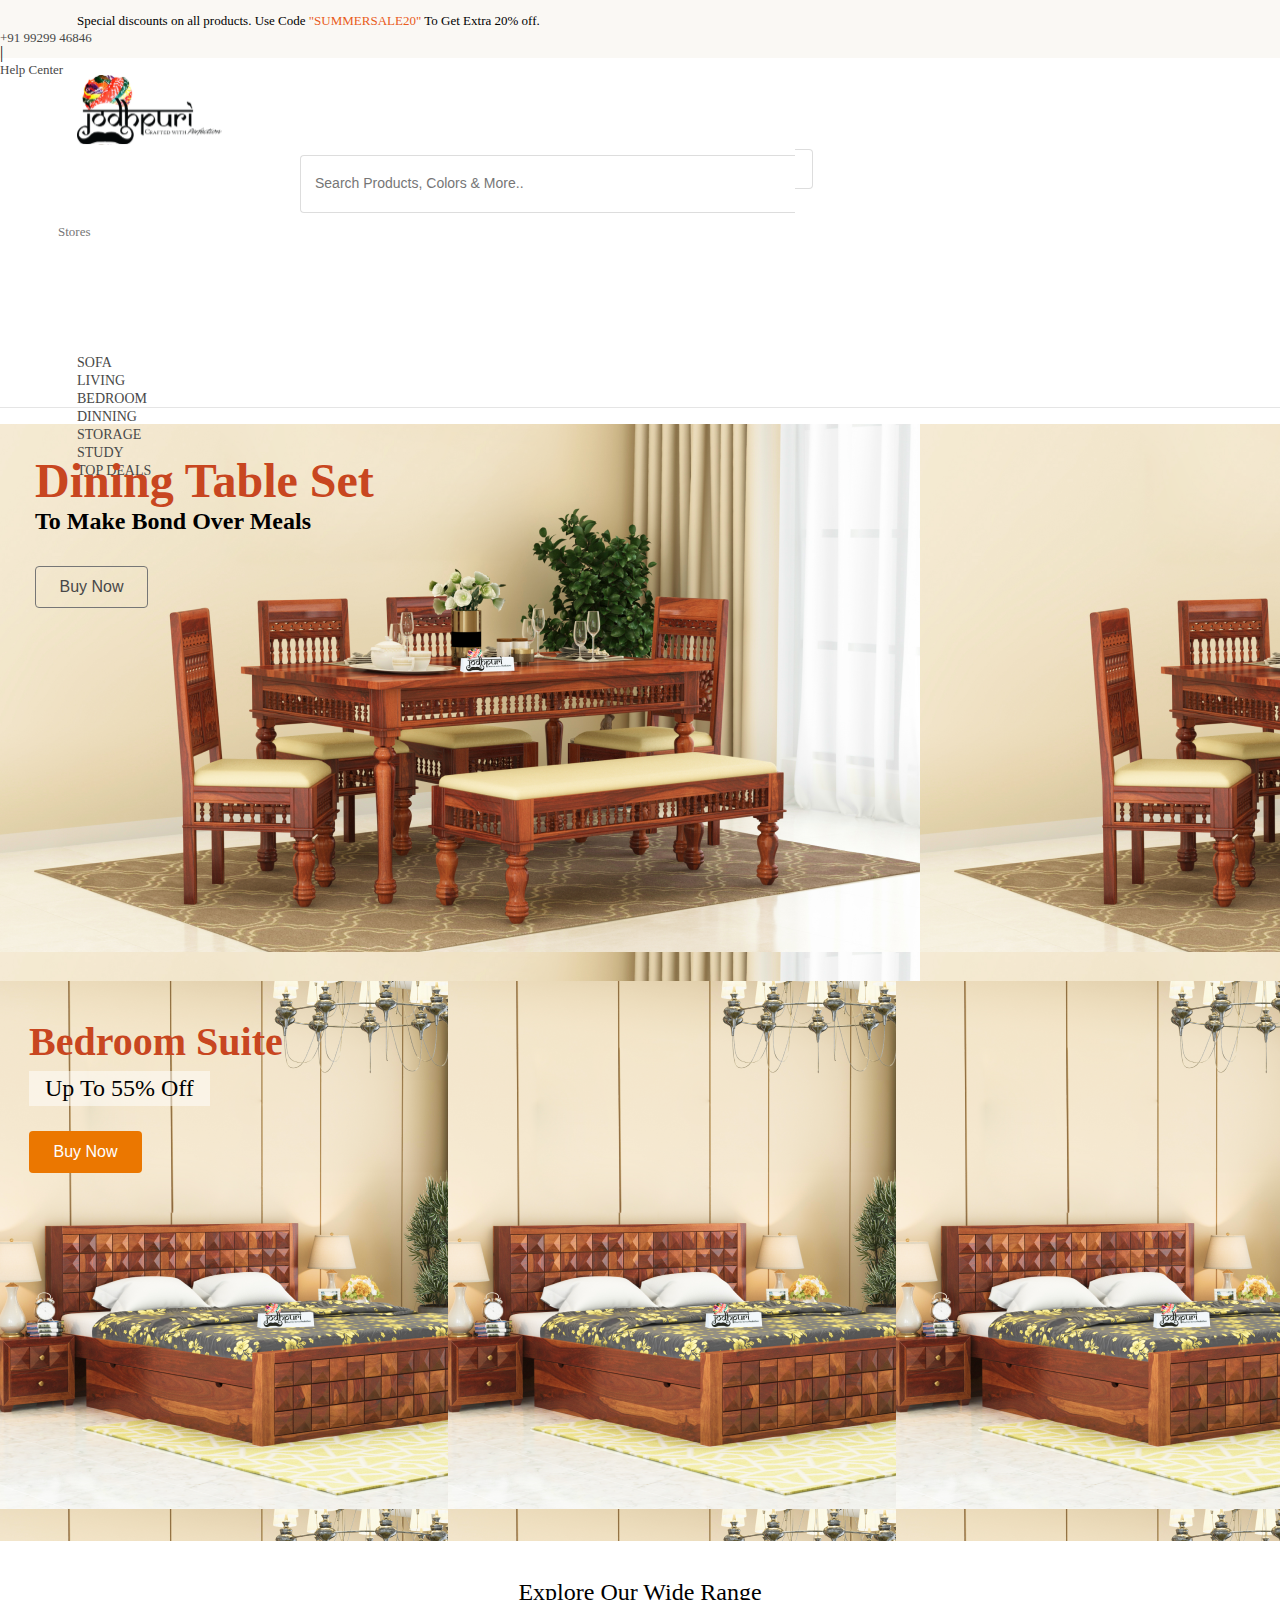
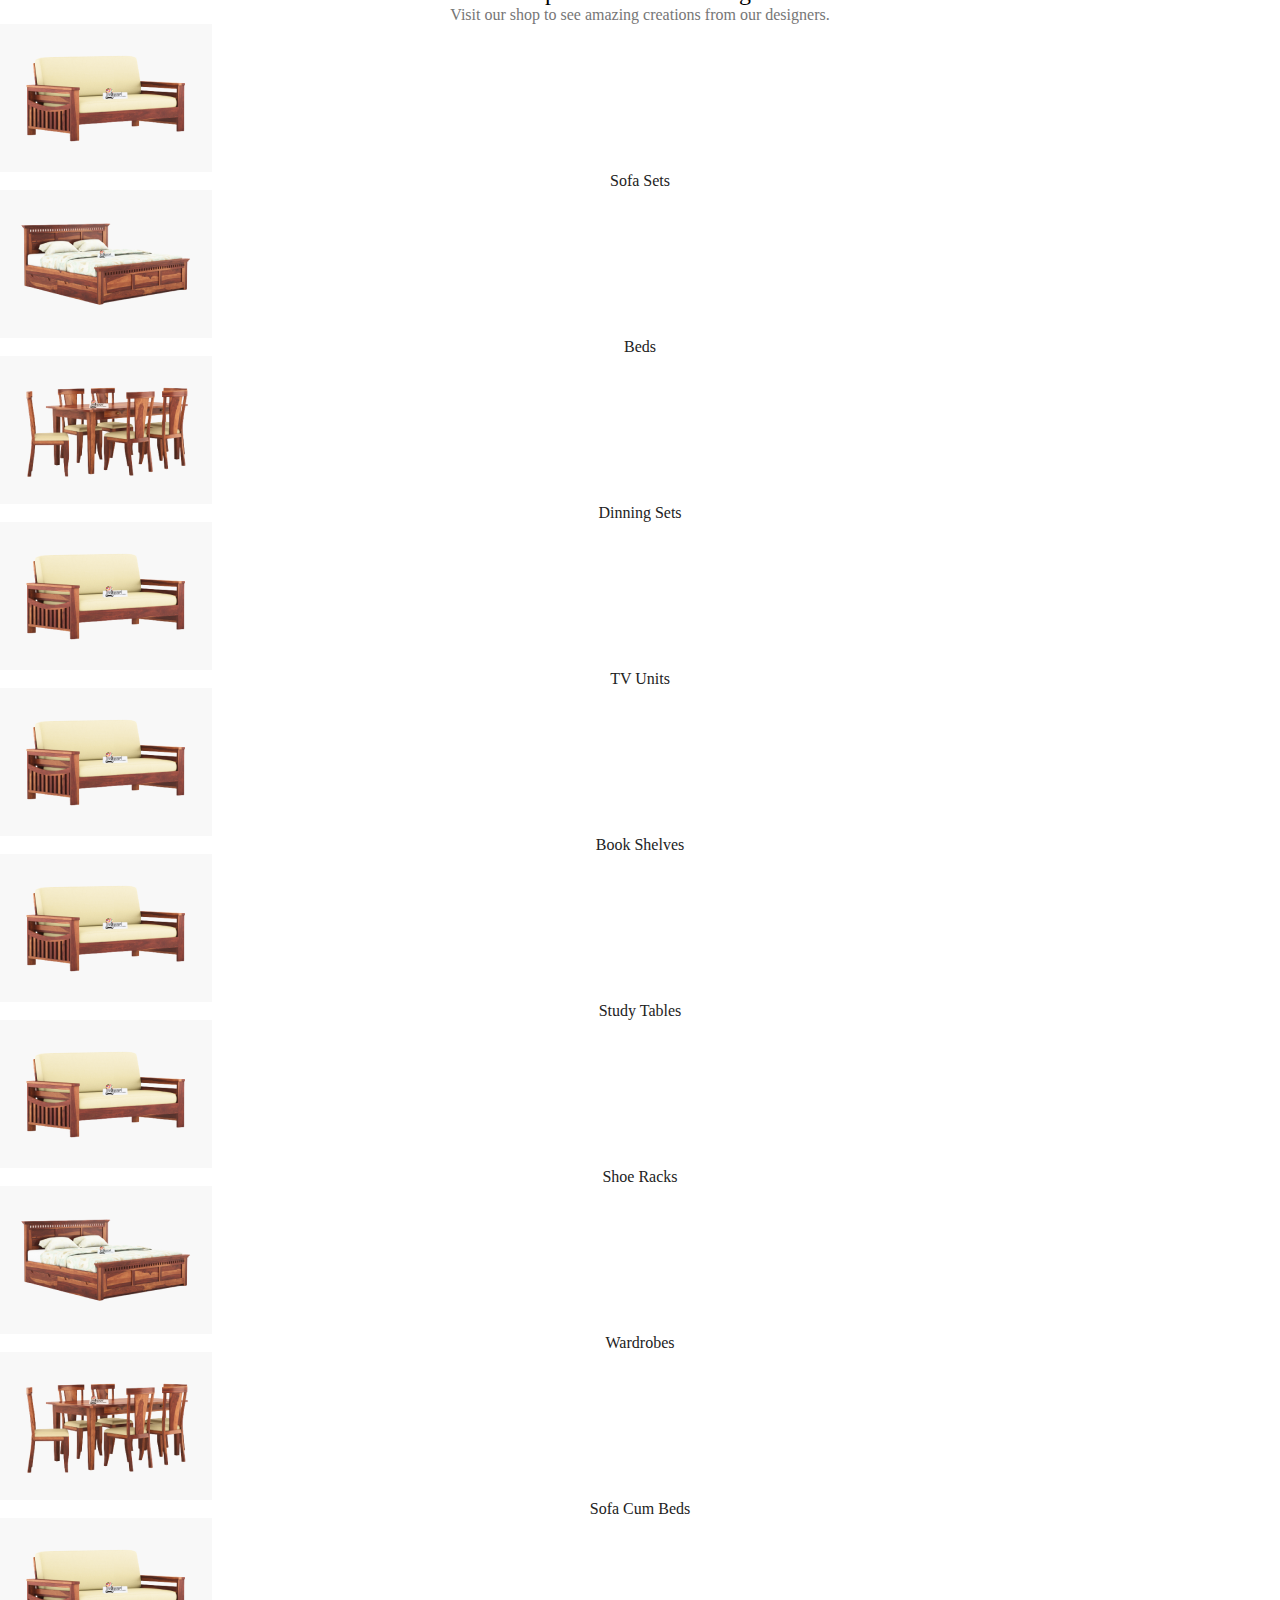
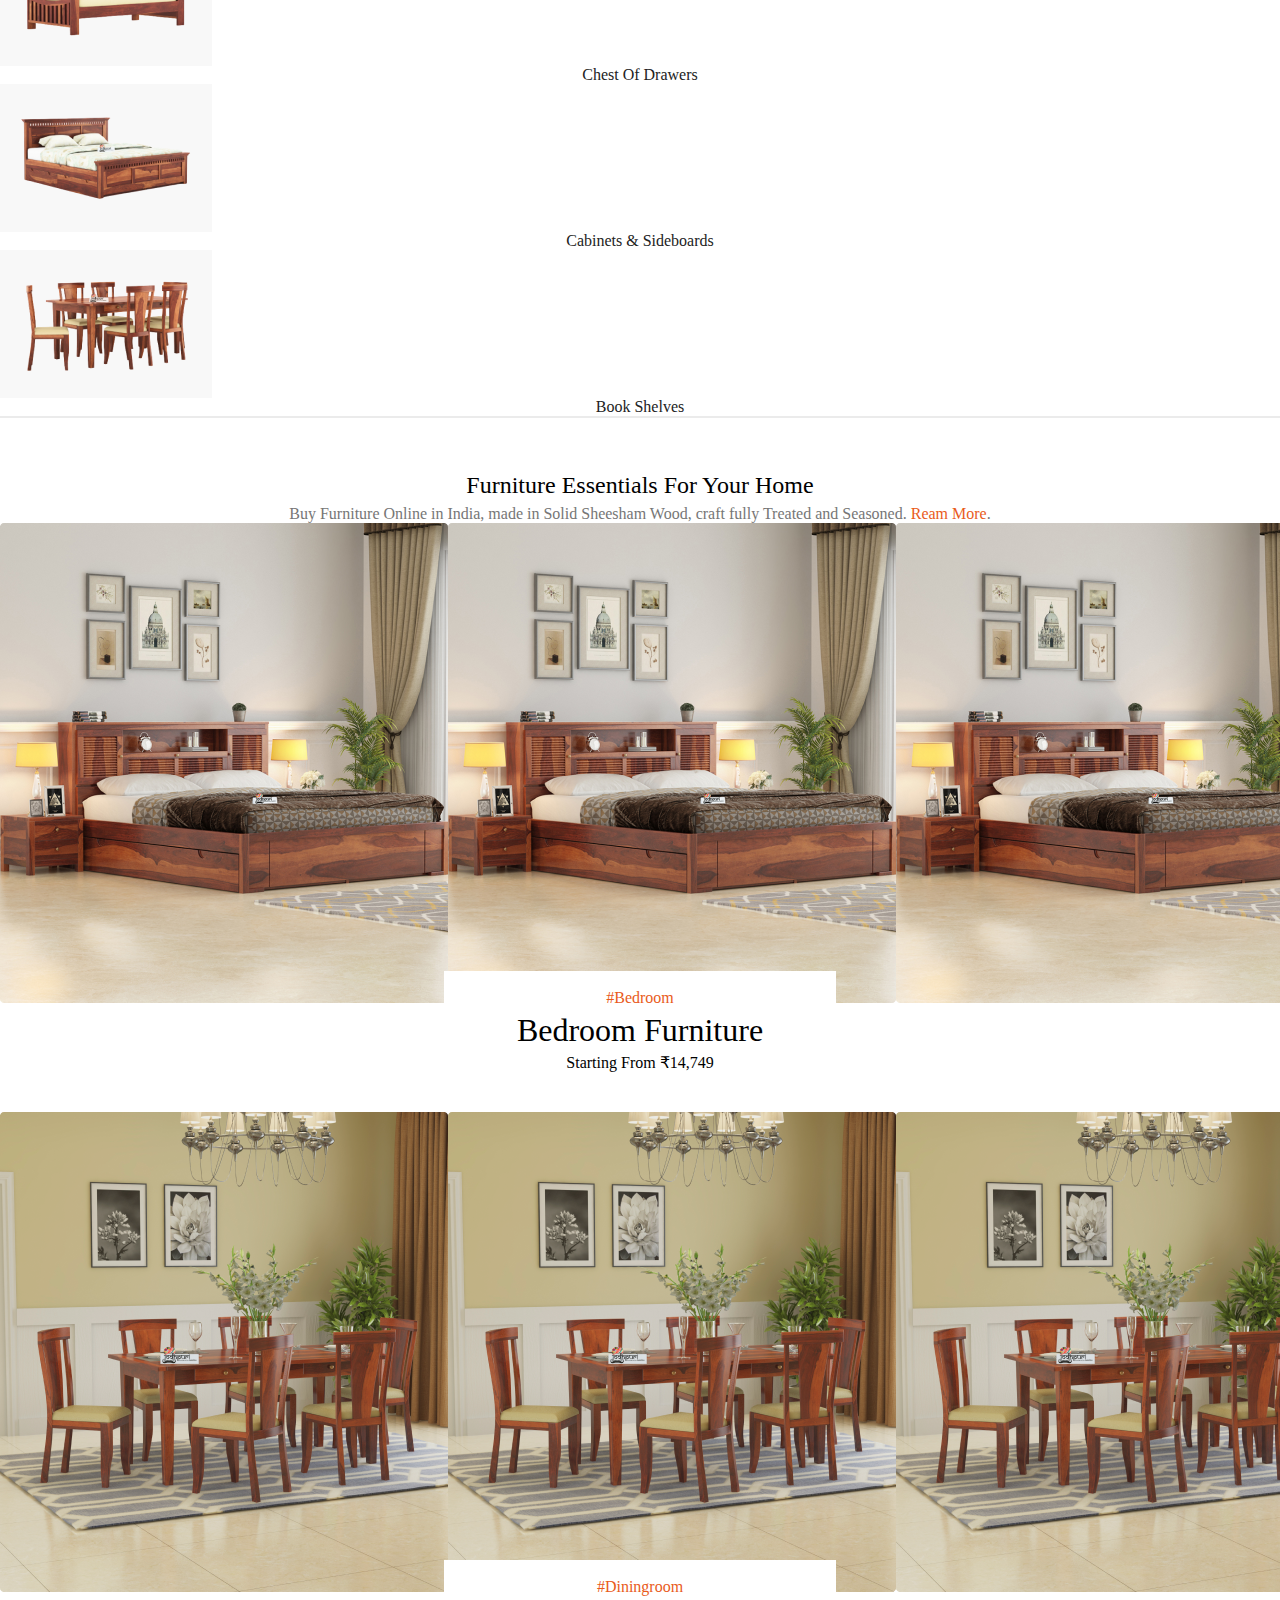
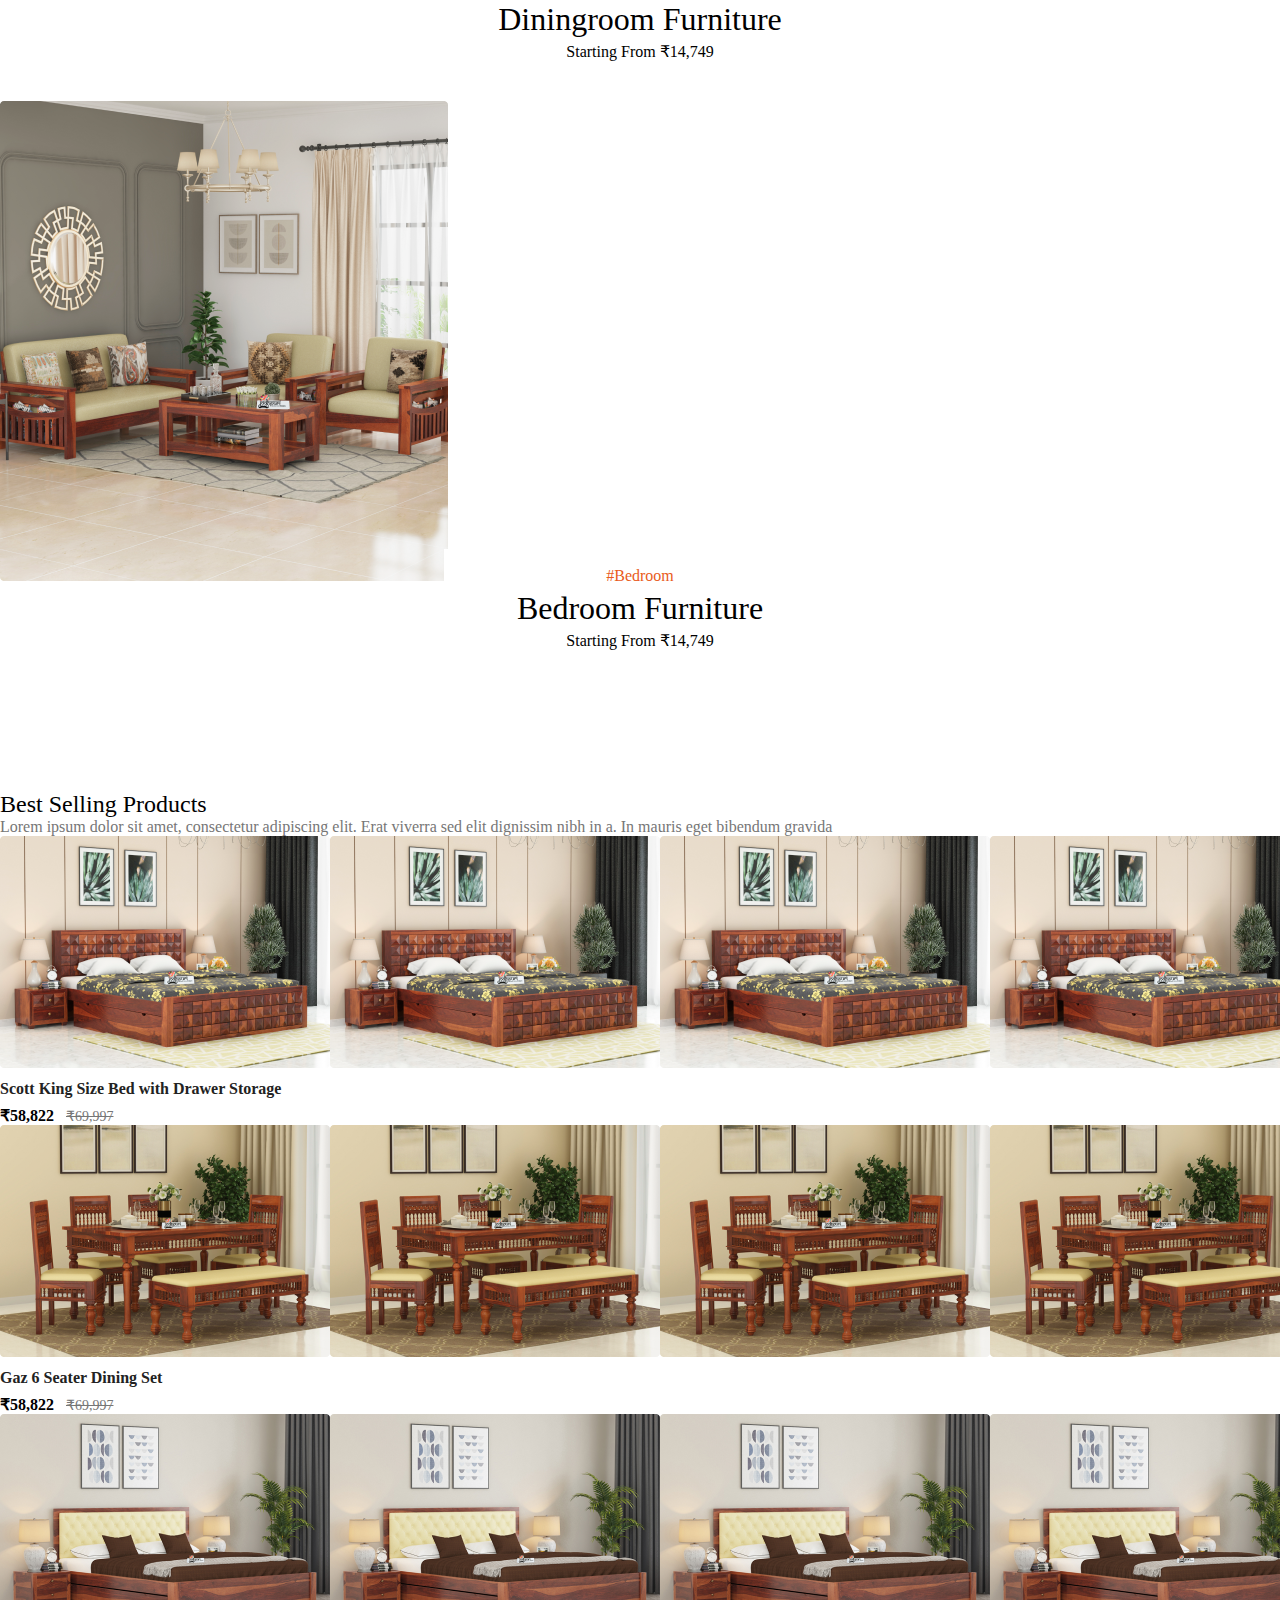
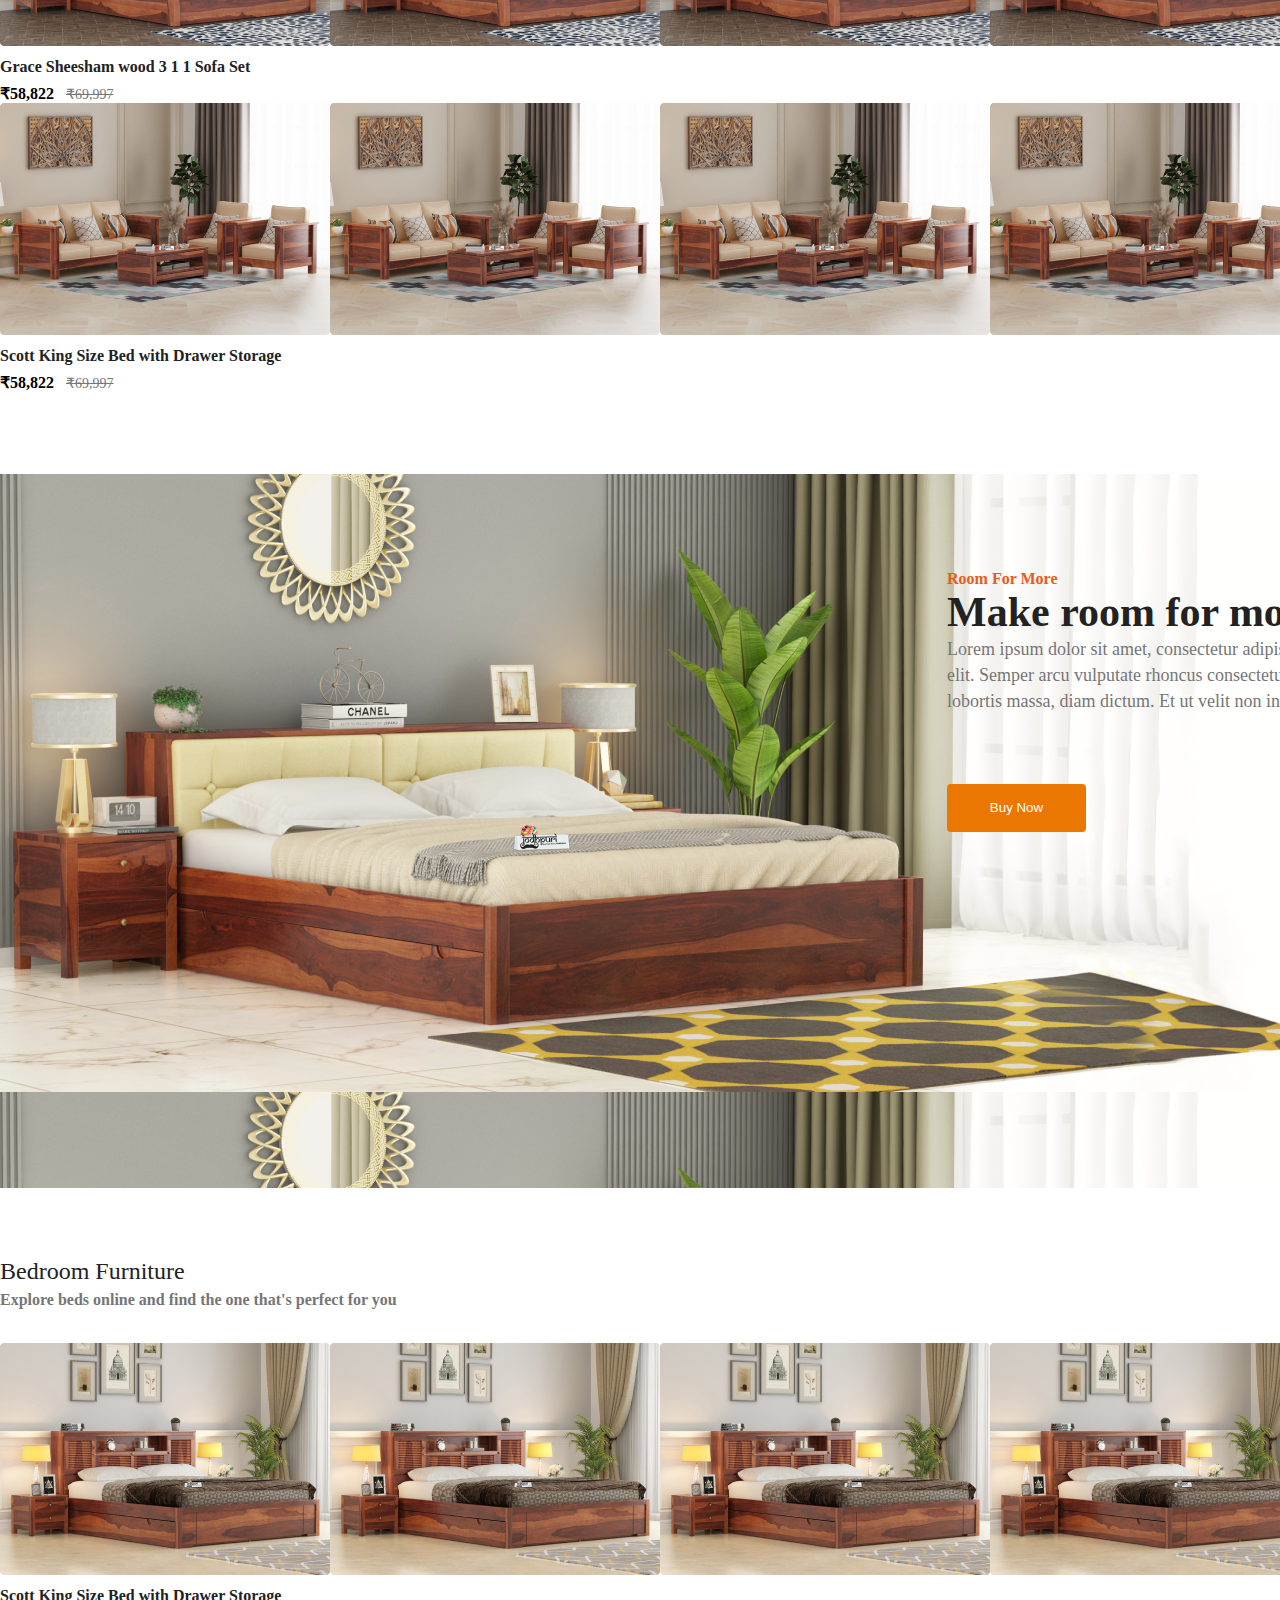
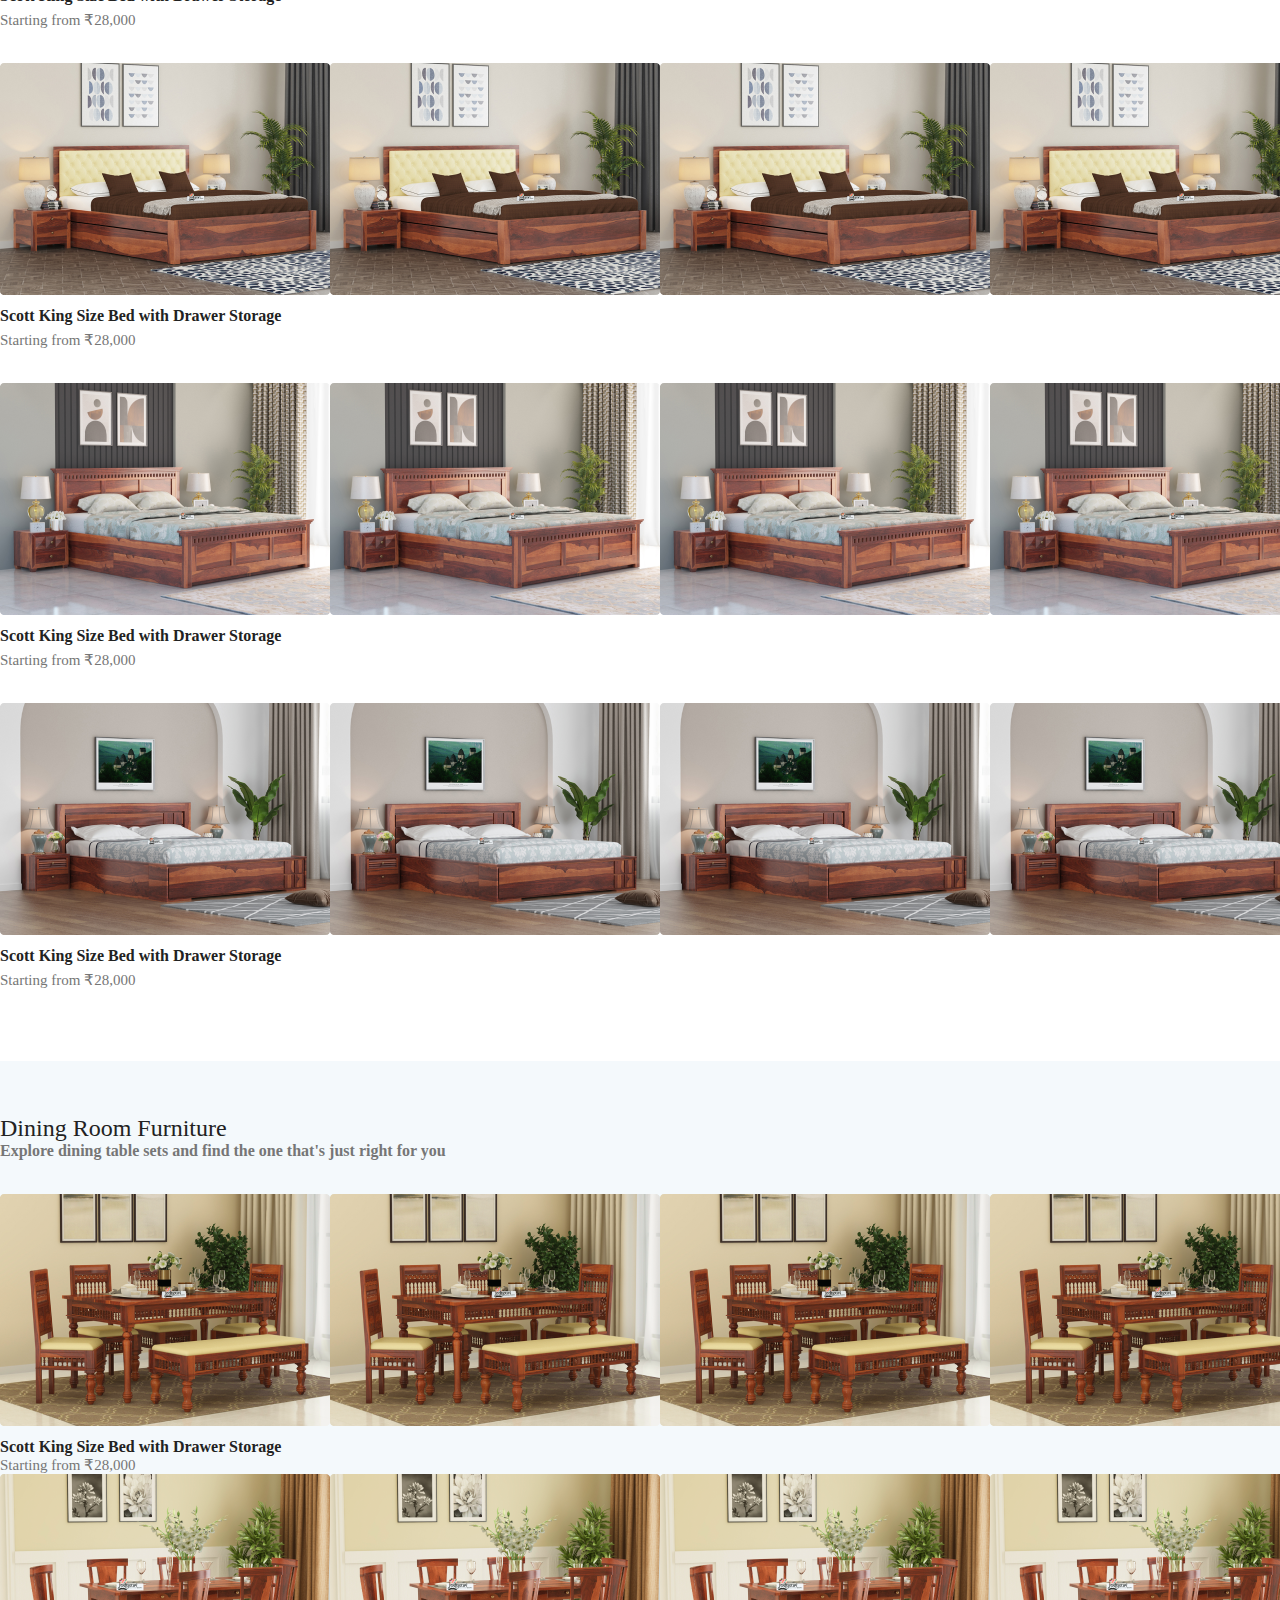
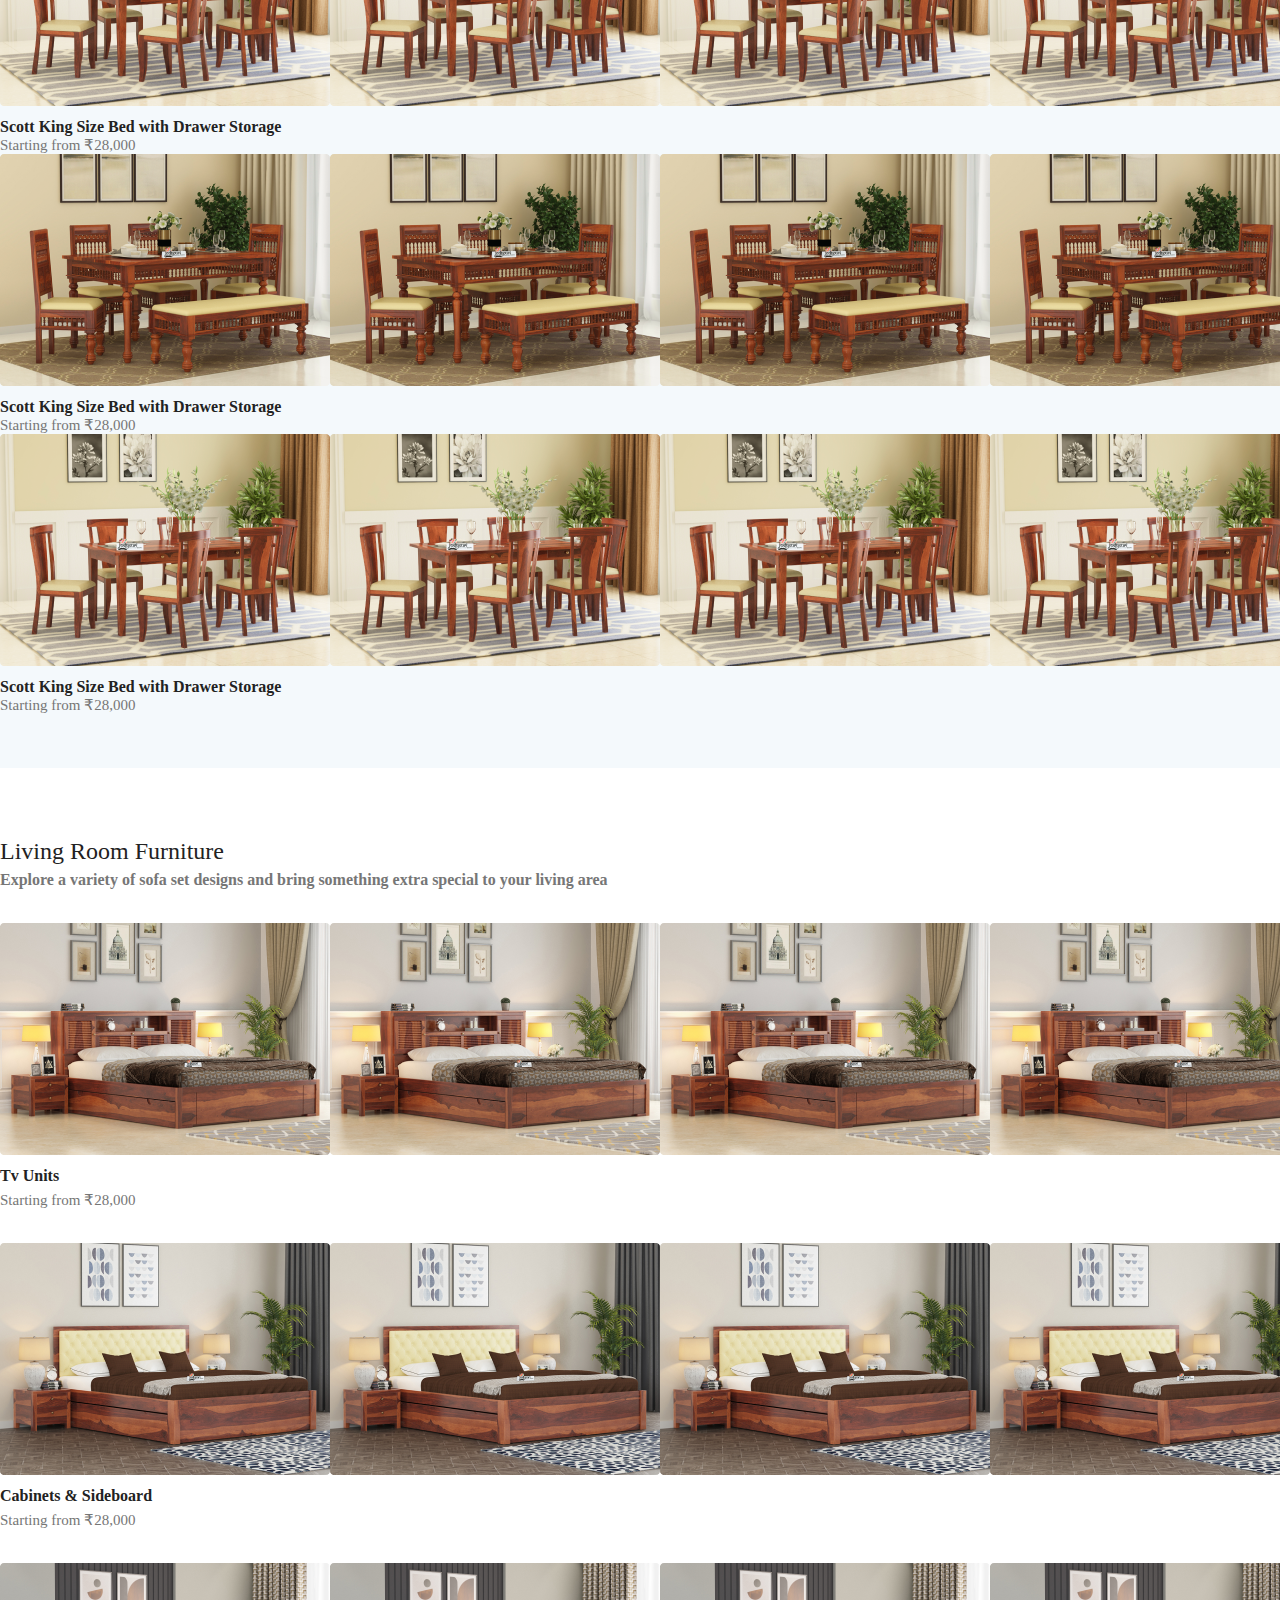
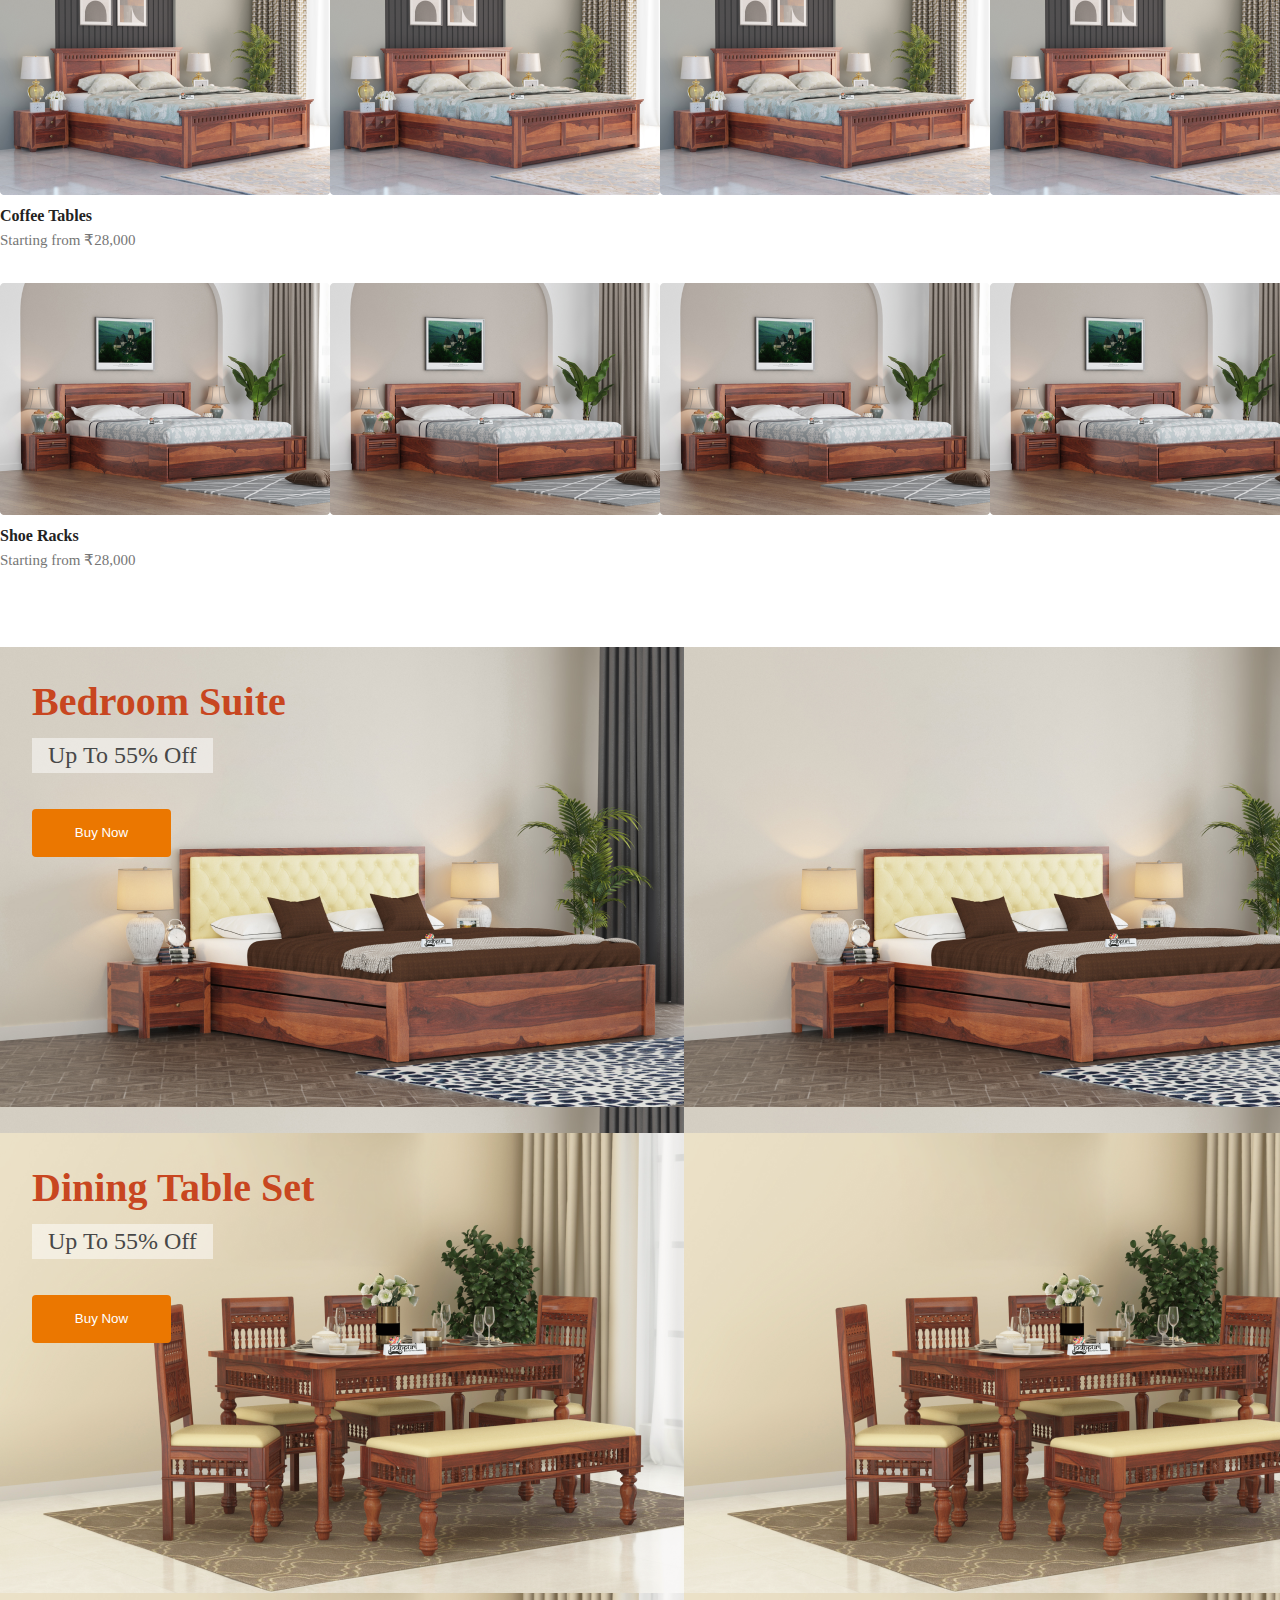
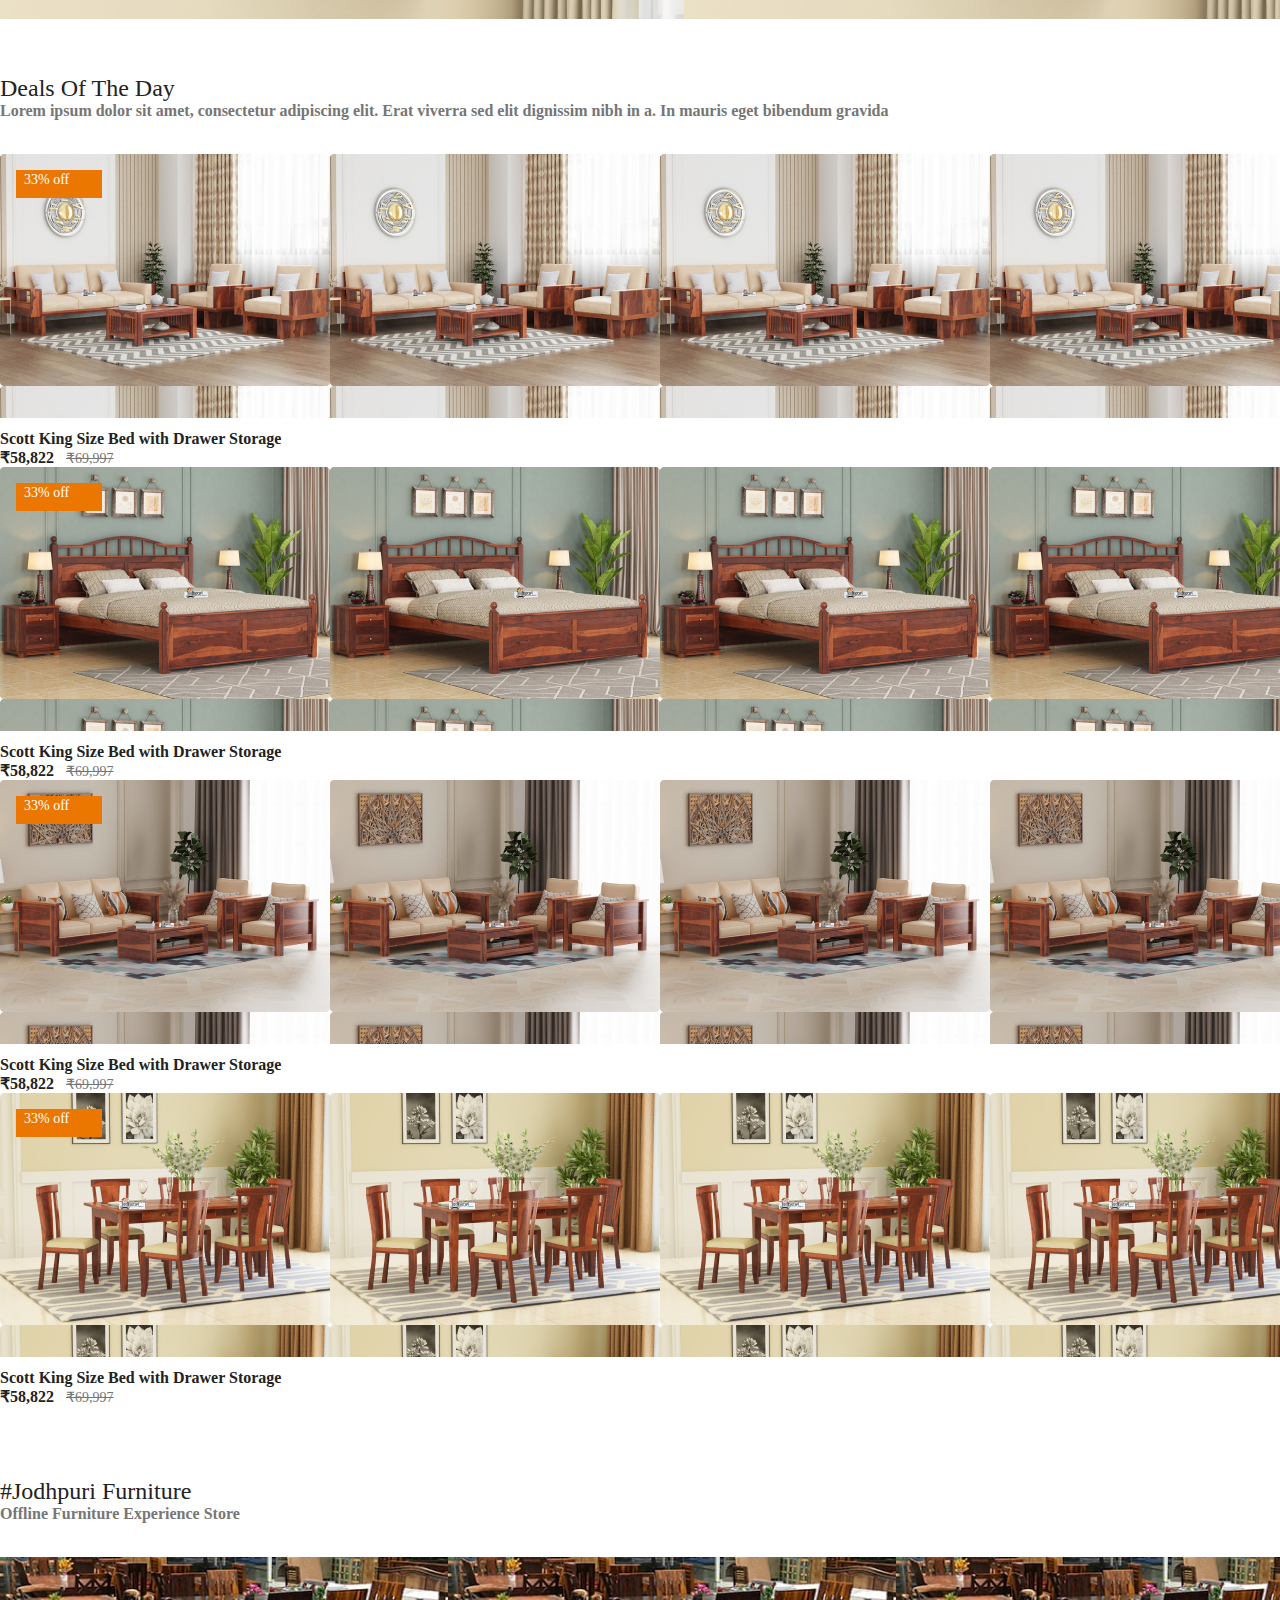
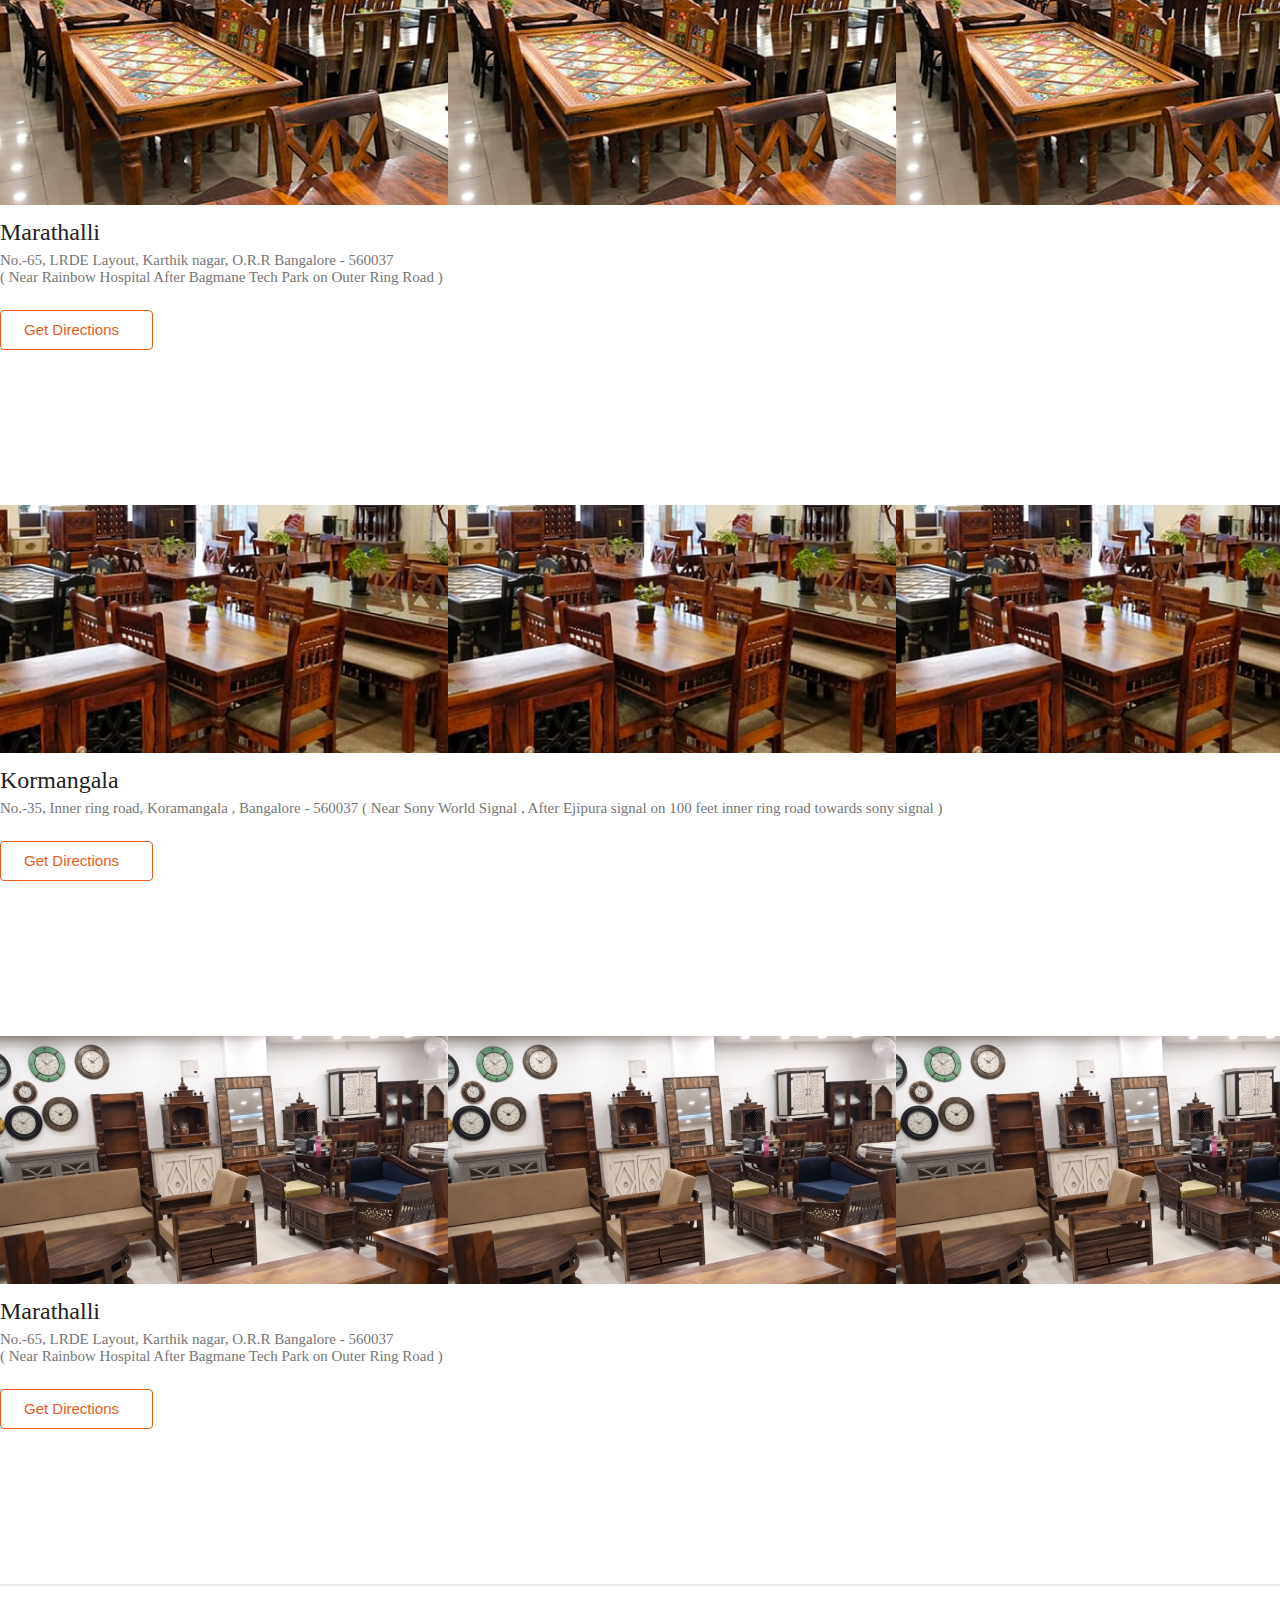
==== index.html @ 990b827b "second push" ====
<!doctype html>
<html lang="en">
  <head>
    <link rel="stylesheet" href="https://cdnjs.cloudflare.com/ajax/libs/font-awesome/6.2.0/css/all.min.css" integrity="sha512-xh6O/CkQoPOWDdYTDqeRdPCVd1SpvCA9XXcUnZS2FmJNp1coAFzvtCN9BmamE+4aHK8yyUHUSCcJHgXloTyT2A==" crossorigin="anonymous" referrerpolicy="no-referrer" />
    <!-- Required meta tags -->
    <meta charset="utf-8">
    <meta name="viewport" content="width=device-width, initial-scale=1">
    <!--  -->
    <link rel="stylesheet" href="css/index.css">
    <!-- Bootstrap CSS -->
    <link href="https://cdn.jsdelivr.net/npm/bootstrap@5.0.2/dist/css/bootstrap.min.css" rel="stylesheet" integrity="sha384-EVSTQN3/azprG1Anm3QDgpJLIm9Nao0Yz1ztcQTwFspd3yD65VohhpuuCOmLASjC" crossorigin="anonymous">

    <title>Jodhpuri</title>
  </head>
  <body>
    <div class="discount container-fluid">
        <div class="container">
            <div class="header-1 d-flex justify-content-between">
                <h1 class="font-13 inter mb-0">
                    Special discounts on all products. Use Code <span>"SUMMERSALE20"</span> To Get Extra 20% off.
                </h1>
                <div class="contact d-flex">
                    <div class="me-3">
                        <i class="fa-solid fa-phone"></i> <a href=""class="font-13 inter">+91 99299 46846</a>
                    </div>
                    |
                    <div class="ms-3">
                        <i class="fa-regular fa-circle-question"></i> <a href="" class="font-13 inter">Help Center</a>
                    </div>
                </div>
            </div>
        </div>
    </div>
    <header>
        <div class="container">
            <div class="d-flex">
                <img src="images/logo.svg" alt="">
                <div class="search">
                    <input type="text" placeholder="Search Products, Colors & More..">
                    <button type="submit">
                        <i class="fa-solid fa-magnifying-glass"></i>
                    </button>
                </div>
                <div class="store d-flex">
                    <i class="fa-solid fa-store"></i>
                    <span class="font-13">Stores</span>
                </div>
                <div class="account">
                    <i class="fa-regular fa-user"></i>
                    <i class="fa-regular fa-heart"></i>
                    <i class="fa-solid fa-cart-shopping"></i>
                </div>

            </div>
            <nav>
                <ul class="d-flex p-0 mb-0">
                    <li><a href="">Sofa</a></li>
                    <li><a href="">living</a></li>
                    <li><a href="">bedroom</a></li>
                    <li><a href="">dinning</a></li>
                    <li><a href="">storage</a></li>
                    <li><a href="">study</a></li>
                    <li><a href="">top deals</a></li>
                </ul>
            </nav>
        </div>
    </header>

    <section class="container-fluid section-1">
        <div class="container">
            <div class="row">
                <div class="col-lg-8">
                    <div class="bg-background1">
                        <h1 class="font-48 fw-600 jost mb-0">Dining Table Set</h1>
                        <h2 class="font-24 jost fw-normal">To Make Bond Over Meals</h2>
                        <button class="jost font-16 fw-500">
                            Buy Now
                        </button>
                    </div>
                </div>

                <div class="col-lg-4">
                    <div class="bg-background2">
                        <h1 class="jost fw-600 mb-0">Bedroom Suite</h1>
                        <h2 class="jost font-24 fw-500">Up To 55% Off</h2>
                        <button class="jost font-16 fw-500">
                            Buy Now
                        </button>
                    </div>
                </div>
            </div>
        </div>
    </section>

    <section class="container-fluid section-2">
        <div class="container">
            <h1 class="jost font-24 fw-500">Explore Our Wide Range</h1>
            <p class="jost fw-normal font-16">
                Visit our shop to see amazing creations from our designers.
            </p>
            <div class="row">
                <div class="col-lg-2">
                    <div class="cat-box">
                        <img src="images/sofa.png" alt="">
                    </div>
                    <span>Sofa Sets</span>
                </div>
                <div class="col-lg-2">
                    <div class="cat-box">
                        <img src="images/beds.png" alt="">
                    </div>
                    <span>Beds</span>
                </div>
                <div class="col-lg-2">
                    <div class="cat-box">
                        <img src="images/dinning.png" alt="">
                    </div>
                    <span>Dinning Sets</span>
                </div>
                <div class="col-lg-2">
                    <div class="cat-box">
                        <img src="images/sofa.png" alt="">
                    </div>
                    <span>TV Units</span>
                </div>
                <div class="col-lg-2">
                    <div class="cat-box">
                        <img src="images/sofa.png" alt="">
                    </div>
                    <span>Book Shelves</span>
                </div>
                <div class="col-lg-2">
                    <div class="cat-box">
                        <img src="images/sofa.png" alt="">
                    </div>
                    <span>Study Tables</span>
                </div>
            </div>

            <div class="row">
                <div class="col-lg-2">
                    <div class="cat-box">
                        <img src="images/sofa.png" alt="">
                    </div>
                    <span>Shoe Racks</span>
                </div>
                <div class="col-lg-2">
                    <div class="cat-box">
                        <img src="images/beds.png" alt="">
                    </div>
                    <span>Wardrobes</span>
                </div>
                <div class="col-lg-2">
                    <div class="cat-box">
                        <img src="images/dinning.png" alt="">
                    </div>
                    <span>Sofa Cum Beds</span>
                </div>
                <div class="col-lg-2">
                    <div class="cat-box">
                        <img src="images/sofa.png" alt="">
                    </div>
                    <span>Chest Of Drawers</span>
                </div>
                <div class="col-lg-2">
                    <div class="cat-box">
                        <img src="images/beds.png" alt="">
                    </div>
                    <span>Cabinets & Sideboards</span>
                </div>
                <div class="col-lg-2">
                    <div class="cat-box">
                        <img src="images/dinning.png" alt="">
                    </div>
                    <span>Book Shelves</span>
                </div>
            </div>
            <div class="border"></div>
        </div>
    </section>

    <section class="container-fluid section-3">
        <div class="container">
            <h1 class="font-24 jost fw-500">Furniture Essentials For Your Home</h1>
            <p class="jost font-16">
                Buy Furniture Online in India, made in Solid Sheesham Wood, craft fully Treated and Seasoned. <a href="">Ream More</a>.
            </p>

            <div class="row">
                <div class="col-lg-4">
                    <div class="bg-sec3-1">

                    </div>
                    <div class="sec3-box">
                        <span class="jost font-16 fw-500">#Bedroom</span>
                        <h2 class="jost font-32 fw-500">Bedroom Furniture</h2>
                        <h3 class="jost font-16 fw-500">Starting From ₹14,749</h3>
                    </div> 
                    
                </div>
                <div class="col-lg-4">
                    <div class="bg-sec3-2">

                    </div>
                    <div class="sec3-box">
                        <span class="jost font-16 fw-500">#Diningroom</span>
                        <h2 class="jost font-32 fw-500">Diningroom Furniture</h2>
                        <h3 class="jost font-16 fw-500">Starting From ₹14,749</h3>
                    </div> 
                </div>
                <div class="col-lg-4">
                    <div class="bg-sec3-3">

                    </div>
                    <div class="sec3-box">
                        <span class="jost font-16 fw-500">#Bedroom</span>
                        <h2 class="jost font-32 fw-500">Bedroom Furniture</h2>
                        <h3 class="jost font-16 fw-500">Starting From ₹14,749</h3>
                    </div> 
                </div>
            </div>
        </div>

    </section>

    <section class="container-fluid section-4">
        <div class="container">
            <h1 class="jost fw-500 font-24 text-center">Best Selling Products</h1>
            <p class="font-16 font-16 text-center">
                Lorem ipsum dolor sit amet, consectetur adipiscing elit. Erat viverra sed elit dignissim nibh in a. In mauris eget bibendum gravida
            </p>
            <div class="row">
                <div class="col-lg-3">
                    <div class="sec4-box">
                        <div class="bg-sec4-1">

                        </div>
                        <h3 class="font-16 jost color-22222">Scott King Size Bed with Drawer Storage</h3>
                        <span class="jost font-16 fw-600">₹58,822</span> <strike class="font-14">₹69,997</strike>
                    </div>
                </div>
                <div class="col-lg-3">
                    <div class="sec4-box">
                        <div class="bg-sec4-2">
                            
                        </div>
                        <h3 class="font-16 jost color-22222">Gaz 6 Seater Dining Set</h3>
                        <span class="jost font-16 fw-600">₹58,822</span> <strike class="font-14">₹69,997</strike>
                    
                    </div>
                </div>
                <div class="col-lg-3">
                    <div class="sec4-box">
                        <div class="bg-sec4-3">
                            
                        </div>
                        <h3 class="font-16 jost color-22222">Grace Sheesham wood 3 1 1 Sofa Set</h3>
                        <span class="jost font-16 fw-600">₹58,822</span> <strike class="font-14">₹69,997</strike>
                    </div>
                </div>
                <div class="col-lg-3">
                    <div class="sec4-box">
                        <div class="bg-sec4-4">
                            
                        </div>
                        <h3 class="font-16 jost color-22222">Scott King Size Bed with Drawer Storage</h3>
                        <span class="jost font-16 fw-600">₹58,822</span> <strike class="font-14">₹69,997</strike>
                    </div>
                </div>
            </div>
        </div>
    </section>

    <section class="container-fluid section-5">
        <div class="container">
            <div class="sec5-bg">
                <span class="fw-700 jost">Room For More</span>
                <h1 class="jost color-22222 fw-700">Make room for more friends, more family, more fun</h1>
                <p class="font-18 jost">
                    Lorem ipsum dolor sit amet, consectetur adipiscing elit. Semper arcu vulputate rhoncus consectetur lobortis massa, diam dictum. Et ut velit non integer. 
                </p>
                <button>
                    Buy Now
                </button>

            </div>
        </div>
    </section>

    <section class="container-fluid section-6">
        <div class="container">
            <h1 class="jost font-24 fw-500 color-22222" >Bedroom Furniture</h1>
            <h2 class="font-16 jost color-767676">
                Explore beds online and find the
                one that's perfect for you
            </h2>

            <div class="row">
                <div class="col-lg-3">
                    <div class="sec6-box">
                        <div class="sec6-bg1">

                        </div>
                        <h3 class="font-16 jost color-22222">Scott King Size Bed with Drawer Storage</h3>
                        <span class="jost font-15 color-767676">Starting from ₹28,000</span>

                    </div>
                </div>
                <div class="col-lg-3">
                    <div class="sec6-box">
                        <div class="sec6-bg2">

                        </div>
                        <h3 class="font-16 jost color-22222">Scott King Size Bed with Drawer Storage</h3>
                        <span class="jost font-15 color-767676">Starting from ₹28,000</span>

                    </div>
                </div>
                <div class="col-lg-3">
                    <div class="sec6-box">
                        <div class="sec6-bg3">

                        </div>
                        <h3 class="font-16 jost color-22222">Scott King Size Bed with Drawer Storage</h3>
                        <span class="jost font-15 color-767676">Starting from ₹28,000</span>

                    </div>
                </div>
                <div class="col-lg-3">
                    <div class="sec6-box">
                        <div class="sec6-bg4">

                        </div>
                        <h3 class="font-16 jost color-22222">Scott King Size Bed with Drawer Storage</h3>
                        <span class="jost font-15 color-767676">Starting from ₹28,000</span>

                    </div>
                </div>
            </div>
        </div>
    </section>

    <section class="container-fluid section-7 px-0">
        <div class="container">
            <h1 class="jost font-24 fw-500 color-22222" >Dining Room Furniture</h1>
            <h2 class="font-16 jost color-767676">
                Explore dining table sets and find the one that's just right for you
            </h2>

            <div class="row">
                <div class="col-lg-3">
                    <div class="sec7-box">
                        <div class="sec7-bg1">

                        </div>
                        <h3 class="font-16 jost color-22222">Scott King Size Bed with Drawer Storage</h3>
                        <span class="jost font-15 color-767676">Starting from ₹28,000</span>

                    </div>
                </div>
                <div class="col-lg-3">
                    <div class="sec7-box">
                        <div class="sec7-bg2">

                        </div>
                        <h3 class="font-16 jost color-22222">Scott King Size Bed with Drawer Storage</h3>
                        <span class="jost font-15 color-767676">Starting from ₹28,000</span>

                    </div>
                </div>
                <div class="col-lg-3">
                    <div class="sec7-box">
                        <div class="sec7-bg3">

                        </div>
                        <h3 class="font-16 jost color-22222">Scott King Size Bed with Drawer Storage</h3>
                        <span class="jost font-15 color-767676">Starting from ₹28,000</span>

                    </div>
                </div>
                <div class="col-lg-3">
                    <div class="sec7-box">
                        <div class="sec7-bg4">

                        </div>
                        <h3 class="font-16 jost color-22222">Scott King Size Bed with Drawer Storage</h3>
                        <span class="jost font-15 color-767676">Starting from ₹28,000</span>
                    </div>
                </div>
            </div>
        </div>
    </section>

    <!-- section 6 reapeat -->
    <section class="container-fluid section-6">
        <div class="container">
            <h1 class="jost font-24 fw-500 color-22222" >Living Room Furniture</h1>
            <h2 class="font-16 jost color-767676">
                Explore a variety of sofa set designs and bring something extra special to your living area
            </h2>

            <div class="row">
                <div class="col-lg-3">
                    <div class="sec6-box">
                        <div class="sec6-bg1">

                        </div>
                        <h3 class="font-16 jost color-22222">Tv Units</h3>
                        <span class="jost font-15 color-767676">Starting from ₹28,000</span>

                    </div>
                </div>
                <div class="col-lg-3">
                    <div class="sec6-box">
                        <div class="sec6-bg2">

                        </div>
                        <h3 class="font-16 jost color-22222">Cabinets & Sideboard</h3>
                        <span class="jost font-15 color-767676">Starting from ₹28,000</span>

                    </div>
                </div>
                <div class="col-lg-3">
                    <div class="sec6-box">
                        <div class="sec6-bg3">

                        </div>
                        <h3 class="font-16 jost color-22222">Coffee Tables</h3>
                        <span class="jost font-15 color-767676">Starting from ₹28,000</span>

                    </div>
                </div>
                <div class="col-lg-3">
                    <div class="sec6-box">
                        <div class="sec6-bg4">

                        </div>
                        <h3 class="font-16 jost color-22222">Shoe Racks</h3>
                        <span class="jost font-15 color-767676">Starting from ₹28,000</span>

                    </div>
                </div>
            </div>
        </div>
    </section>

    <!-- section 8 -->

    <section class="section-8 container-fluid">
        <div class="container">
            <div class="row">
                <div class="col-lg-6">
                    <div class="sec8-box1">
                        <h1 class="jost fw-600">
                            Bedroom Suite
                        </h1>
                        <h2 class="jost font-24 fw-500 mb-0">
                            Up To 55% Off
                        </h2>
                        <button>
                            Buy Now <i class="fa-solid fa-angle-right"></i>
                        </button>
                    </div>
                </div>
                <div class="col-lg-6">
                    <div class="sec8-box2">
                        <h1 class="jost fw-600">
                            Dining Table Set
                        </h1>
                        <h2 class="jost font-24 fw-500 mb-0">
                            Up To 55% Off
                        </h2>
                        <button>
                            Buy Now <i class="fa-solid fa-angle-right"></i>
                        </button>
                    </div>
                </div>
            </div>
        </div>
    </section>

    <!-- section 9 -->

    <section class="section-9 container-fluid">
        <div class="container">
            <h1 class="jost fw-500 font-24 color-22222 text-center">Deals Of The Day</h1>
            <h2 class="fw-normal jost font-16 color-767676 text-center">Lorem ipsum dolor sit amet, consectetur adipiscing elit. Erat viverra sed elit dignissim nibh in a. In mauris eget bibendum gravida</h2>

            <div class="row">
                <div class="col-lg-3">
                    <div class="sec9-box">
                        <div class="bg-sec9-1 p-16">
                            <div class="discount-tag text-center jost font-14">
                                33% off
                            </div>
                        </div>
                        <h3 class="font-16 jost color-22222 fw-normal">Scott King Size Bed with Drawer Storage</h3>
                        <span class="jost font-16 fw-600 color-22222">₹58,822</span> <strike class="font-14 color-767676">₹69,997</strike>
                    </div>
                </div>
                <div class="col-lg-3">
                    <div class="sec9-box">
                        <div class="bg-sec9-2 p-16">
                            <div class="discount-tag text-center jost font-14">
                                33% off
                            </div>
                        </div>
                        <h3 class="font-16 jost color-22222 fw-normal">Scott King Size Bed with Drawer Storage</h3>
                        <span class="jost font-16 fw-600 color-22222">₹58,822</span> <strike class="font-14 color-767676">₹69,997</strike>
                    </div>
                </div>
                <div class="col-lg-3">
                    <div class="sec9-box">
                        <div class="bg-sec9-3 p-16">
                            <div class="discount-tag text-center jost font-14">
                                33% off
                            </div>
                        </div>
                        <h3 class="font-16 jost color-22222 fw-normal">Scott King Size Bed with Drawer Storage</h3>
                        <span class="jost font-16 fw-600 color-22222">₹58,822</span> <strike class="font-14 color-767676">₹69,997</strike>
                    </div>
                </div>
                <div class="col-lg-3">
                    <div class="sec9-box">
                        <div class="bg-sec9-4 p-16">
                            <div class="discount-tag text-center jost font-14">
                                33% off
                            </div>
                        </div>
                        <h3 class="font-16 jost color-22222 fw-normal">Scott King Size Bed with Drawer Storage</h3>
                        <span class="jost font-16 fw-600 color-22222">₹58,822</span> <strike class="font-14 color-767676">₹69,997</strike>
                    </div>
                </div>
            </div>
        </div>
    </section>

    <!-- section 10 -->
    <section class="section-10 container-fluid">
        <div class="container">
            <h1 class="jost color-22222 font-24 fw-500 text-center">#Jodhpuri Furniture</h1>
            <h2 class="jost font-16 color-767676 text-center">Offline Furniture Experience Store</h2>

            <div class="row">
                <div class="col-lg-4">
                    <div class="sec10-box">
                        <div class="bg-sec10-1">

                        </div>
                        <h3 class="jost font-24 fw-500 color-22222">
                            Marathalli
                        </h3>
                        <p class="jost font-15 fw-normal color-767676">
                            No.-65, LRDE Layout, Karthik nagar, O.R.R Bangalore - 560037 
                            <br>
                            ( Near Rainbow Hospital After Bagmane Tech Park on Outer Ring Road ) 
                        </p>
                        <button class="jost font-15 fw-500">
                            Get Directions<i class="fa-solid fa-angle-right"></i>
                        </button>
                    </div>
                </div>
                <div class="col-lg-4">
                    <div class="sec10-box">
                        <div class="bg-sec10-2">

                        </div>
                        <h3 class="jost font-24 fw-500 color-22222">
                            Kormangala
                        </h3>
                        <p class="jost font-15 fw-normal color-767676">
                            No.-35, Inner ring road, Koramangala , Bangalore - 560037 ( Near Sony World Signal , After Ejipura signal on 100 feet inner ring road towards sony signal ) 
                        </p>
                        <button class="jost font-15 fw-500">
                            Get Directions<i class="fa-solid fa-angle-right"></i>
                        </button>
                    </div>
                </div>
                <div class="col-lg-4">
                    <div class="sec10-box">
                        <div class="bg-sec10-3">

                        </div>
                        <h3 class="jost font-24 fw-500 color-22222">
                            Marathalli
                        </h3>
                        <p class="jost font-15 fw-normal color-767676">
                            No.-65, LRDE Layout, Karthik nagar, O.R.R Bangalore - 560037 
                            <br>
                            ( Near Rainbow Hospital After Bagmane Tech Park on Outer Ring Road ) 
                        </p>
                        <button class="jost font-15 fw-500">
                            Get Directions<i class="fa-solid fa-angle-right"></i>
                        </button>
                    </div>
                </div>
            </div>
            <div class="border"></div>
        </div>

    </section>

    <!-- section 11 -->

    <section class="section-11 container-fluid">
        <div class="container">
            <div class="row">
                <div class="col-lg-3">
                    <div class="sec11-box d-flex">
                        <div class="me-3">
                            <img src="images/shipping.svg" alt="">
                        </div>
                        <div>
                            <h1 class="jost font-18 fw-500 color-22222">Free Shipping</h1>
                            <h2 class="jost fw-normal font-15 color-767676">Apply for all orders over ₹10,000</h2>
                        </div>
                    </div>
                </div>
                <div class="col-lg-3">
                    <div class="sec11-box d-flex">
                        <div class="me-3">
                            <img src="images/product.svg" alt="">
                        </div>
                        <div>
                            <h1 class="jost font-18 fw-500 color-22222">Product Returns</h1>
                            <h2 class="jost fw-normal font-15 color-767676">You have 30 days to Return</h2>
                        </div>
                    </div>
                </div>
                <div class="col-lg-3">
                    <div class="sec11-box d-flex">
                        <div class="me-3">
                            <img src="images/help.svg" alt="">
                        </div>
                        <div>
                            <h1 class="jost font-18 fw-500 color-22222">Support 24/7</h1>
                            <h2 class="jost fw-normal font-15 color-767676">Contact us 24 houres a day</h2>
                        </div>
                    </div>
                </div>
                <div class="col-lg-3">
                    <div class="sec11-box d-flex">
                        <div class="me-3">
                            <img src="images/secured.svg" alt="">
                        </div>
                        <div>
                            <h1 class="jost font-18 fw-500 color-22222">Secured Payment</h1>
                            <h2 class="jost fw-normal font-15 color-767676">All your payment information is safe</h2>
                        </div>
                    </div>
                </div>
            </div>
        </div>
    </section>

    <section class="section-12 container-fluid">
        <div class="container">
            <h1 class="jost font-24 fw-500 color-22222 text-center">What Our Happy Client Say</h1>
            <h2 class="jost font-16 fw-normal color-767676 text-center">Lorem ipsum dolor sit amet, consectetur adipiscing elit. Erat viverra sed elit dignissim nibh in a. In mauris eget bibendum gravida</h2>
            <div class="row">
                <div class="col-lg-3">
                    <img src="images/sec12-1.png" alt="">
                    <h3 class="jost fw-600 color-22222">Scott King Size Bed with Storage</h3>
                    <p class="font-15 jost color-767676">
                        Lorem ipsum dolor sit amet, consectetur adipiscing elit. Bibendum ac nisl morbi iaculis quis. Aliquet elit pretium faucibus urna, cras senectus eget dui. 
                    </p>
                    <div class="customer-name d-flex justify-content-between">
                        <div>
                            <h4 class="jost font-16 fw-600 color-22222 mb-0">Raj Kumar Rao</h4>
                            <h5 class="jost font-14 color-767676 fw-normal">
                                Bengaluru, 560037
                            </h5>
                        </div>

                        <div class="rating font-14 fw-500 jost">
                            4.5 <i class="fa-solid fa-star"></i>
                        </div>

                    </div>
                </div>
                <div class="col-lg-3">
                    <img src="images/sec12-2.png" alt="">
                    <h3 class="jost fw-600 color-22222">Scott King Size Bed with Storage</h3>
                    <p class="font-15 jost color-767676">
                        Lorem ipsum dolor sit amet, consectetur adipiscing elit. Bibendum ac nisl morbi iaculis quis. Aliquet elit pretium faucibus urna, cras senectus eget dui. 
                    </p>
                    <div class="customer-name d-flex justify-content-between">
                        <div>
                            <h4 class="jost font-16 fw-600 color-22222 mb-0">Raj Kumar Rao</h4>
                            <h5 class="jost font-14 color-767676 fw-normal">
                                Bengaluru, 560037
                            </h5>
                        </div>

                        <div class="rating font-14 fw-500 jost">
                            4.5 <i class="fa-solid fa-star"></i>
                        </div>

                    </div>
                </div>
                <div class="col-lg-3">
                    <img src="images/sec12-3.png" alt="">
                    <h3 class="jost fw-600 color-22222">Scott King Size Bed with Storage</h3>
                    <p class="font-15 jost color-767676">
                        Lorem ipsum dolor sit amet, consectetur adipiscing elit. Bibendum ac nisl morbi iaculis quis. Aliquet elit pretium faucibus urna, cras senectus eget dui. 
                    </p>
                    <div class="customer-name d-flex justify-content-between">
                        <div>
                            <h4 class="jost font-16 fw-600 color-22222 mb-0">Raj Kumar Rao</h4>
                            <h5 class="jost font-14 color-767676 fw-normal">
                                Bengaluru, 560037
                            </h5>
                        </div>

                        <div class="rating font-14 fw-500 jost">
                            4.5 <i class="fa-solid fa-star"></i>
                        </div>

                    </div>
                </div>
                <div class="col-lg-3">
                    <img src="images/sec12-4.png" alt="">
                    <h3 class="jost fw-600 color-22222">Scott King Size Bed with Storage</h3>
                    <p class="font-15 jost color-767676">
                        Lorem ipsum dolor sit amet, consectetur adipiscing elit. Bibendum ac nisl morbi iaculis quis. Aliquet elit pretium faucibus urna, cras senectus eget dui. 
                    </p>
                    <div class="customer-name d-flex justify-content-between">
                        <div>
                            <h4 class="jost font-16 fw-600 color-22222 mb-0">Raj Kumar Rao</h4>
                            <h5 class="jost font-14 color-767676 fw-normal">
                                Bengaluru, 560037
                            </h5>
                        </div>

                        <div class="rating font-14 fw-500 jost">
                            4.5 <i class="fa-solid fa-star"></i>
                        </div>

                    </div>
                </div>
            </div>
            <div class="d-flex justify-content-center">
                <button>
                    Veiw All <i class="fa-solid fa-angle-right"></i>
                </button>
            </div>
        </div>
        
    </section>

    <!-- section 13 -->
     <section class="section-13 container-fluid">
        <div class="conatiner">
            <div class="content">
                <h1 class="jost fw-600 color-22222 mb-0">Lorem ipsum dolor sit amet, consectetur adipiscing elit. Accumsan eget interdum dui facilisis neque ipsum vulputate.</h1>
                <p class="font-14 jost color-767676">
                    Lorem ipsum dolor sit amet, consectetur adipiscing elit. Lectus fringilla pellentesque non pellentesque aliquam. Sodales elementum amet egestas egestas sed fames amet, tellus scelerisque. Velit odio ac in eget viverra sed. Amet ac nunc, duis suspendisse. Cursus et mi diam facilisis imperdiet. Maecenas mattis a arcu neque in et feugiat. Sed congue ultrices accumsan, nibh elementum arcu. Venenatis vitae egestas mauris tellus malesuada aliquam molestie. Duis a quam libero, orci, id. Quam eget netus metus, vulputate. Arcu pretium, blandit dictum eget.
Tortor adipiscing quis velit volutpat enim elementum tincidunt eget. Cras vulputate leo rhoncus sed id imperdiet nibh id quam. Morbi id enim nunc ac felis, in. Augue accumsan massa enim ut ac. Viverra ac lacus leo sed dui tempus, a, nibh elementum. Aliquam commodo interdum ut lectus lacus sit pharetra sit ultrices. Tristique ac quis dictumst ut ac.
<br>
<br>
Risus quisque mi elit aliquam egestas eget aliquet nam duis. Facilisi gravida sagittis, massa lectus lorem rhoncus adipiscing vitae a. Integer nullam leo ornare mauris porttitor nisl. Fermentum commodo, metus sed sem lobortis. Commodo aliquam id magna et in ornare suscipit nibh. Viverra massa tristique volutpat, tellus orci tincidunt. Arcu habitasse rhoncus diam egestas cras id pharetra. Eu, et potenti vitae sem a in elementum. Tincidunt tortor condimentum euismod amet placerat. Id consequat luctus tincidunt gravida libero mauris eleifend. Eu egestas consectetur cursus lobortis aliquet facilisis purus eget venenatis. Mattis odio pharetra neque, senectus purus maecenas ut scelerisque id.
<br>
<br>
Lacus id mauris ipsum et id euismod eu. Hac cras id elementum, velit sed id quam.
Turpis sit eleifend nibh vitae. Pellentesque interdum viverra lorem et suspendisse egestas nisi. Volutpat, diam quis diam purus. Amet libero libero sodales sed. Neque, quis vulputate bibendum parturient tellus. Feugiat mi feugiat blandit quis egestas nisl. Commodo praesent iaculis enim mattis lacus eu aliquam pharetra. Augue etiam malesuada id vestibulum tellus. In.
                </p>
            </div>
            <div class="content">
                <h1 class="jost fw-600 color-22222 mb-0">Lorem ipsum dolor sit amet, consectetur adipiscing elit. Accumsan eget interdum dui facilisis neque ipsum vulputate.</h1>
                <p class="font-14 jost color-767676">
                    Lorem ipsum dolor sit amet, consectetur adipiscing elit. Lectus fringilla pellentesque non pellentesque aliquam. Sodales elementum amet egestas egestas sed fames amet, tellus scelerisque. Velit odio ac in eget viverra sed. Amet ac nunc, duis suspendisse. Cursus et mi diam facilisis imperdiet. Maecenas mattis a arcu neque in et feugiat. Sed congue ultrices accumsan, nibh elementum arcu. Venenatis vitae egestas mauris tellus malesuada aliquam molestie. Duis a quam libero, orci, id. Quam eget netus metus, vulputate. Arcu pretium, blandit dictum eget.
Tortor adipiscing quis velit volutpat enim elementum tincidunt eget. Cras vulputate leo rhoncus sed id imperdiet nibh id quam. Morbi id enim nunc ac felis, in. Augue accumsan massa enim ut ac. Viverra ac lacus leo sed dui tempus, a, nibh elementum. Aliquam commodo interdum ut lectus lacus sit pharetra sit ultrices. Tristique ac quis dictumst ut ac.
<br>
<br>
Risus quisque mi elit aliquam egestas eget aliquet nam duis. Facilisi gravida sagittis, massa lectus lorem rhoncus adipiscing vitae a. Integer nullam leo ornare mauris porttitor nisl. Fermentum commodo, metus sed sem lobortis. Commodo aliquam id magna et in ornare suscipit nibh. Viverra massa tristique volutpat, tellus orci tincidunt. Arcu habitasse rhoncus diam egestas cras id pharetra. Eu, et potenti vitae sem a in elementum. Tincidunt tortor condimentum euismod amet placerat. Id consequat luctus tincidunt gravida libero mauris eleifend. Eu egestas consectetur cursus lobortis aliquet facilisis purus eget venenatis. Mattis odio pharetra neque, senectus purus maecenas ut scelerisque id.
<br>
                </p>
            </div>
            <div class="content">
                <h1 class="jost fw-600 color-22222 mb-0">Lorem ipsum dolor sit amet, consectetur adipiscing elit. Accumsan eget interdum dui facilisis neque ipsum vulputate.</h1>
                <p class="font-14 jost color-767676">
                    Lorem ipsum dolor sit amet, consectetur adipiscing elit. Lectus fringilla pellentesque non pellentesque aliquam. Sodales elementum amet egestas egestas sed fames amet, tellus scelerisque. Velit odio ac in eget viverra sed. Amet ac nunc, duis suspendisse. Cursus et mi diam facilisis imperdiet. Maecenas mattis a arcu neque in et feugiat. Sed congue ultrices accumsan, nibh elementum arcu. Venenatis vitae egestas mauris tellus malesuada aliquam molestie. Duis a quam libero, orci, id. Quam eget netus metus, vulputate. Arcu pretium, blandit dictum eget.
Tortor adipiscing quis velit volutpat enim elementum tincidunt eget. Cras vulputate leo rhoncus sed id imperdiet nibh id quam. Morbi id enim nunc ac felis, in. Augue accumsan massa enim ut ac. Viverra ac lacus leo sed dui tempus, a, nibh elementum. Aliquam commodo interdum ut lectus lacus sit pharetra sit ultrices. Tristique ac quis dictumst ut ac.
<br>
<br>
Risus quisque mi elit aliquam egestas eget aliquet nam duis. Facilisi gravida sagittis, massa lectus lorem rhoncus adipiscing vitae a. Integer nullam leo ornare mauris porttitor nisl. Fermentum commodo, metus sed sem lobortis. Commodo aliquam id magna et in ornare suscipit nibh. Viverra massa tristique volutpat, tellus orci tincidunt. Arcu habitasse rhoncus diam egestas cras id pharetra. Eu, et potenti vitae sem a in elementum. Tincidunt tortor condimentum euismod amet placerat. Id consequat luctus tincidunt gravida libero mauris eleifend. Eu egestas consectetur cursus lobortis aliquet facilisis purus eget venenatis. Mattis odio pharetra neque, senectus purus maecenas ut scelerisque id.
<br>
<br>
Lacus id mauris ipsum et id euismod eu. Hac cras id elementum, velit sed id quam.
Turpis sit eleifend nibh vitae. Pellentesque interdum viverra lorem et suspendisse egestas nisi. Volutpat, diam quis diam purus. Amet libero libero sodales sed. Neque, quis vulputate bibendum parturient tellus. Feugiat mi feugiat blandit quis egestas nisl. Commodo praesent iaculis enim mattis lacus eu aliquam pharetra. Augue etiam malesuada id vestibulum tellus. In.
                </p>
            </div>
            <div class="content">
                <h1 class="jost fw-600 color-22222 mb-0">Lorem ipsum dolor sit amet, consectetur adipiscing elit. Accumsan eget interdum dui facilisis neque ipsum vulputate.</h1>
                <p class="font-14 jost color-767676">
                    Lorem ipsum dolor sit amet, consectetur adipiscing elit. Lectus fringilla pellentesque non pellentesque aliquam. Sodales elementum amet egestas egestas sed fames amet, tellus scelerisque. Velit odio ac in eget viverra sed. Amet ac nunc, duis suspendisse. Cursus et mi diam facilisis imperdiet. Maecenas mattis a arcu neque in et feugiat. Sed congue ultrices accumsan, nibh elementum arcu. Venenatis vitae egestas mauris tellus malesuada aliquam molestie. Duis a quam libero, orci, id. Quam eget netus metus, vulputate. Arcu pretium, blandit dictum eget.
Tortor adipiscing quis velit volutpat enim elementum tincidunt eget. Cras vulputate leo rhoncus sed id imperdiet nibh id quam. Morbi id enim nunc ac felis, in. Augue accumsan massa enim ut ac. Viverra ac lacus leo sed dui tempus, a, nibh elementum. Aliquam commodo interdum ut lectus lacus sit pharetra sit ultrices. Tristique ac quis dictumst ut ac.
<br>
<br>
Risus quisque mi elit aliquam egestas eget aliquet nam duis. Facilisi gravida sagittis, massa lectus lorem rhoncus adipiscing vitae a. Integer nullam leo ornare mauris porttitor nisl. Fermentum commodo, metus sed sem lobortis. Commodo aliquam id magna et in ornare suscipit nibh. Viverra massa tristique volutpat, tellus orci tincidunt. Arcu habitasse rhoncus diam egestas cras id pharetra. Eu, et potenti vitae sem a in elementum. Tincidunt tortor condimentum euismod amet placerat. Id consequat luctus tincidunt gravida libero mauris eleifend. Eu egestas consectetur cursus lobortis aliquet facilisis purus eget venenatis. Mattis odio pharetra neque, senectus purus maecenas ut scelerisque id.
                </p>
            </div>
            <div class="border">

            </div>
        
        </div>
     </section>

     <section class="section-14">
        <div class="container">
            <div class="row">
                    <div class="col-lg-2">
                        <div class="star d-flex">
                            <img src="images/star.svg" alt="">
                        <h1 class="jost fw-700">Lorem ipsum</h1>
                        </div>
                    </div>
                    <div class="col-lg-2">
                        <div class="star d-flex">
                            <img src="images/star.svg" alt="">
                        <h1 class="jost fw-700">Lorem ipsum</h1>
                        </div>
                    </div>
                    <div class="col-lg-2">
                        <div class="star d-flex">
                            <img src="images/star.svg" alt="">
                        <h1 class="jost fw-700">Lorem ipsum</h1>
                        </div>
                    </div>
                    <div class="col-lg-2">
                        <div class="star d-flex">
                            <img src="images/star.svg" alt="">
                        <h1 class="jost fw-700">Lorem ipsum</h1>
                        </div>
                    </div>
                    <div class="col-lg-2">
                        <div class="star d-flex">
                            <img src="images/star.svg" alt="">
                        <h1 class="jost fw-700">Lorem ipsum</h1>
                        </div>
                    </div>
                    <div class="col-lg-2">
                        <div class="star d-flex">
                            <img src="images/star.svg" alt="">
                        <h1 class="jost fw-700">Lorem ipsum</h1>
                        </div>
                    </div>
            </div>
        </div>
     </section>

     <section class="section-15 container-fluid px-0">
        <div class="container">
            <div class="row">
                <div class="col-lg-6">
                    <div class="sec15-box">
                        <h2 class="jost fw-600 font-18">Join our newsletter for 55% off</h2>
                        <h1 class="jost fw-700 color-22222 font-32">Get our emails for info on new items,
                            <br> sales and more.</h1>
                        <h3 class="font-18 fw-500 jost color-767676">We'll email you a voucher worth £10 off your first order over £50.</h3>
                    </div>

                </div>
                <div class="col-lg-6">
                    <div class="sec15-box2">
                        
                            <form action="">
                                <div class="floating-label">      
                                    <input class="floating-input" type="text" placeholder=" ">
                                    <span class="highlight"></span>
                                    <label class="color-767676 font-16">Enter your email address</label>
                                  </div>
                            </form>
                            <h4 class="font-13 jost fw-500 color-767676">
                                By subscribing you agree to our <b>Terms & Conditions and Privacy & Cookies Policy</b>.
                            </h4>
                        
                    </div>
                </div>
            </div>
        </div>
     </section>

     <footer class="container-fluid">
        <div class="footer-1">
            <div class="container">
                <div class="row">
                    <div class="col-lg-4">
                        <div class="footer-1-1">
                            <a href=""><img src="images/logo.svg" alt=""></a>
                            <h1 class="jost font-16 color-767676"> 
                                Buy all solid sheesham wood furniture online in Bangalore at best price only on Jodhpuri furniture store.
                            </h1>
                            <a href="" class="jost font-16 color-767676"> info@jodhpurifurniture.com</a>
                            <br>
                            <a href="" class="jost font-16 color-767676">+91 99299 46846</a>
                            <div class="social-media">
                                <i class="fa-brands fa-square-facebook"></i>
                                <i class="fa-brands fa-twitter"></i>
                                <i class="fa-brands fa-square-instagram"></i>
                                <i class="fa-brands fa-linkedin-in"></i>
                            </div>

                        </div>
                    </div>
                    <div class="col-lg-2">
                        <div class="footer1-2">
                            <h2 class="font-20 fw-600 jost color-22222">Top Categories</h2>
                            <ul class="p-0">
                                <li><a href="">Sofas</a></li>
                                <li><a href="">Living</a></li>
                                <li><a href="">Bedroom</a></li>
                                <li><a href="">Dining & Kitchen</a></li>
                                <li><a href="">Storage</a></li>
                                <li><a href=""> Study</a></li>
                            </ul>
                        </div>
                    </div>

                    <div class="col-lg-3">
                        <div class="footer1-3">
                            <h2 class="font-20 fw-600 jost color-22222">Customer Services</h2>
                            <ul class="p-0">
                                <li><a href="">Sell On Jodhpuri</a></li>
                                <li><a href="">Security & Privacy</a></li>
                                <li><a href="">Return & Refund</a></li>
                                <li><a href="">Payment Policy</a></li>
                                <li><a href="">Track Order</a></li>
                                <li><a href="">Type Of Wood</a></li>
                                <li><a href="">Customer Stories</a></li>
                                <li><a href="">Grievance Contact</a></li>
                                
                            </ul>

                        </div>
                    </div>
                    <div class="col-lg-3">
                        <div class="footer1-4">
                            <h2 class="font-20 fw-600 jost color-22222">Our Company</h2>
                            <ul class="p-0">
                                <li><a href="">About Us</a></li>
                                <li><a href="">Media</a></li>
                                <li><a href="">Custom Furniture</a></li>
                                <li><a href="">Coupon Partners</a></li>
                                <li><a href="">Furniture Exporters</a></li>
                                <li><a href="">Terms Of Use</a></li>
                                <li><a href="">Contact Us</a></li>
                                







                                
                            </ul>

                        </div>
                    </div>
                </div>
                <div class="border"></div>
                <div class="loctaion d-flex">
                    <div class="location-box d-flex">
                        <i class="fa-solid fa-location-dot"></i>
                        <p class="jost color-767676 font-16 mb-0">
                            Jodhpuri Furniture, No.65, LRDE Layout, Marathahalli, Bengaluru, 560037
                        </p>
                    </div>
                    <div class="location-box d-flex">
                        <i class="fa-solid fa-location-dot"></i>
                        <p class="jost color-767676 font-16 mb-0">
                            Jodhpuri Furniture, No.65, LRDE Layout, Marathahalli, Bengaluru, 560037
                        </p>
                    </div>
                    <div class="location-box d-flex">
                        <i class="fa-solid fa-location-dot"></i>
                        <p class="jost color-767676 font-16 mb-0">
                            Jodhpuri Furniture, No.65, LRDE Layout, Marathahalli, Bengaluru, 560037
                        </p>
                    </div>
                    
                    
                </div>
                <div class="loctaion d-flex">
                    <div class="location-box d-flex">
                        <i class="fa-solid fa-location-dot"></i>
                        <p class="jost color-767676 font-16 mb-0">
                            Jodhpuri Furniture, No.65, LRDE Layout, Marathahalli, Bengaluru, 560037
                        </p>
                    </div>
                    <div class="location-box d-flex">
                        <i class="fa-solid fa-location-dot"></i>
                        <p class="jost color-767676 font-16 mb-0">
                            Jodhpuri Furniture, No.65, LRDE Layout, Marathahalli, Bengaluru, 560037
                        </p>
                    </div>
                </div>
                <div class="border2"></div>
            </div>
        </div>
     </footer>
   
    </div>
     <div class="disclaimer container-fluid">
        <div class="container d-flex justify-content-between">

            <h1 class="color-767676 fw-normal jost font-16">Copyright 2022 © Jodhpuri Furniture - All Rights Reserved.</h1>
            <img src="images/upi.svg" alt="">
        </div>
     </div>

     

    

    <!-- Option 1: Bootstrap Bundle with Popper -->
    <script src="https://cdn.jsdelivr.net/npm/bootstrap@5.0.2/dist/js/bootstrap.bundle.min.js" integrity="sha384-MrcW6ZMFYlzcLA8Nl+NtUVF0sA7MsXsP1UyJoMp4YLEuNSfAP+JcXn/tWtIaxVXM" crossorigin="anonymous"></script>
  </body>
</html>
---- css/index.css ----
@import url("https://fonts.googleapis.com/css2?family=Jost:ital,wght@0,100;0,200;0,400;0,500;0,600;0,700;0,800;1,100;1,400&display=swap");
@import url("https://fonts.googleapis.com/css2?family=Inter:wght@400;500;600;700&family=Jost:ital,wght@0,100;0,200;0,400;0,500;0,600;0,700;0,800;1,100;1,400&display=swap");
* {
  margin: 0px;
  padding: 0px;
}

a {
  color: black;
  text-decoration: none;
}

.container {
  max-width: 1392px !important;
}

.font-13 {
  font-size: 13px;
}

.font-14 {
  font-size: 14px;
}

.font-15 {
  font-size: 15px;
}

.font-16 {
  font-size: 16px;
}

.font-18 {
  font-size: 18px;
}

.font-20 {
  font-size: 20px;
}

.font-24 {
  font-size: 24px;
}

.font-32 {
  font-size: 32px;
}

.font-48 {
  font-size: 48px;
}

.fw-700 {
  font-weight: 700;
}

.fw-600 {
  font-weight: 600;
}

.fw-500 {
  font-weight: 500;
}

.jost {
  font-family: "Jost" sans-serif;
}

.inter {
  font-family: "Inter" sans-serif;
}

.color-22222 {
  color: #222222;
}

.color-767676 {
  color: #767676;
}

.p-16 {
  padding: 16px;
}

.m-r-16 {
  margin-right: 16px;
}

.discount-tag {
  width: 70px;
  height: 24px;
  background: #EB7700;
  color: #ffffff;
  padding: 2px 8px;
}

.discount {
  background-color: #FAF8F4;
  padding: 13px 0px;
}
.discount h1 {
  margin-left: 77px;
  font-weight: normal;
}
.discount span {
  color: #E95B1B;
}
.discount .contact {
  margin-right: 76px;
  height: 16px;
  line-height: 1;
}
.discount .contact a {
  color: #484848;
  text-decoration: none;
}
.discount .contact .fa-phone {
  font-size: 12px;
}

header {
  margin-top: 17px;
  border-bottom: 1px solid #e5e5e5;
}
header .container img {
  margin-left: 77px;
}
header .container .search {
  margin: auto 0px;
  margin-left: 300px;
}
header .container .search input {
  width: 480px;
  padding: 8px 0px 8px 14px;
  margin: auto 0px;
  height: 40px;
  border: 1px solid #dddddd;
  border-right: 0px;
  border-radius: 4px 0px 0px 4px;
}
header .container .search input::-moz-placeholder {
  color: #767676;
  font-family: "Jost" sans-serif;
  font-size: 14px;
}
header .container .search input:-ms-input-placeholder {
  color: #767676;
  font-family: "Jost" sans-serif;
  font-size: 14px;
}
header .container .search input::placeholder {
  color: #767676;
  font-family: "Jost" sans-serif;
  font-size: 14px;
}
header .container .search button {
  height: 40px;
  background: transparent;
  border: 1px solid #dddddd;
  border-left: 0px;
  padding-right: 16.5px;
  margin-left: -4px;
  border-radius: 0px 4px 4px 0px;
}
header .container .store {
  line-height: 1;
  height: 40px;
  margin: auto 0px;
  margin-left: 50px;
  padding: 10px 0px;
  color: #767676;
  transition: 300ms ease-in;
}
header .container .store:hover {
  color: #E95B1B;
}
header .container .store span {
  margin-left: 8px;
}
header .container .account {
  line-height: 1;
  height: 40px;
  margin: auto 0px;
  padding: 10px 0px;
  margin-left: 24px;
  color: #767676;
  transition: 300ms ease-in;
}
header .container .account i {
  margin-right: 24px;
}
header .container .account i:hover {
  color: #E95B1B;
}
header nav {
  height: 42px;
  padding: 12px 0px 12px 0px;
  margin-top: 8px;
}
header nav ul {
  margin-left: 77px;
}
header nav ul li {
  list-style: none;
  margin-right: 72px;
}
header nav ul li a {
  color: #484848;
  text-decoration: none;
  text-transform: uppercase;
  font-size: 14px;
  line-height: 1;
}
header nav ul li a:hover {
  color: #E95B1B;
}

.section-1 {
  margin-top: 16px;
}
.section-1 h1 {
  color: #c84620;
}
.section-1 button {
  width: 113px;
  height: 42px;
  background: transparent;
  border: 1px solid #767676;
  border-radius: 4px;
  color: #484848;
  margin-top: 31px;
}
.section-1 .bg-background1 {
  background: url(../images/sec1.png);
  width: 100%;
  height: 528px;
  padding: 29px 0px 0px 35px;
}
.section-1 .bg-background2 {
  background: url(../images/sec1-2.png);
  width: 100%;
  height: 528px;
  padding: 32px 0px 0px 29px;
}
.section-1 .bg-background2 h1 {
  font-size: 40px;
  line-height: 58px;
}
.section-1 .bg-background2 h2 {
  background: rgba(255, 255, 255, 0.5);
  width: -webkit-fit-content;
  width: -moz-fit-content;
  width: fit-content;
  padding: 4px 16px;
}
.section-1 .bg-background2 button {
  background-color: #EB7700;
  border: 0px;
  color: #ffffff;
  margin-top: 25px;
}

.border {
  border: 1px solid #ebebeb;
}

.section-2 {
  margin-top: 38px;
  text-align: center;
}
.section-2 p {
  color: #767676;
}
.section-2 span {
  font-size: 16px;
  font-family: "Jost" sans-serif;
  color: #222222;
}
.section-2 .cat-box {
  width: 212px;
  height: 148px;
  background: #f8f8f8;
  display: grid;
  justify-content: center;
  place-items: center;
  transition: 300ms ease-in;
}
.section-2 .cat-box img {
  transition: 300ms ease-in;
}
.section-2 .cat-box:hover img {
  transform: scale(1.05);
}

.section-3 {
  margin-top: 54px;
}
.section-3 .container {
  text-align: center;
}
.section-3 .container h1 {
  margin-bottom: 6px;
}
.section-3 .container p {
  color: #767676;
}
.section-3 .container p a {
  color: #E95B1B;
}
.section-3 .container .bg-sec3-1 {
  width: 100%;
  height: 480px;
  background: url(../images/sec3-1.png);
}
.section-3 .container .bg-sec3-2 {
  width: 100%;
  height: 480px;
  background: url(../images/sec3-2.png);
}
.section-3 .container .bg-sec3-3 {
  width: 448px;
  height: 480px;
  background: url(../images/sec3-3.png);
}
.section-3 .container .sec3-box {
  width: 392px;
  height: 123px;
  background: #ffffff;
  margin: auto;
  padding-top: 18px;
  margin-top: -32px;
}
.section-3 .container .sec3-box span {
  color: #E95B1B;
  margin-bottom: 4px;
}
.section-3 .container .sec3-box h2 {
  margin-bottom: 0px;
  line-height: 46px;
}

.section-4 {
  margin-top: 101px;
}
.section-4 .container p {
  color: #767676;
}
.section-4 .container strike {
  color: #767676;
  margin-left: 8px;
}
.section-4 .container h3 {
  margin-top: 12px;
  margin-bottom: 8px;
}
.section-4 .container .bg-sec4-1 {
  background: url(../images/sec4-1.png);
  width: 100%;
  height: 232px;
}
.section-4 .container .bg-sec4-2 {
  background: url(../images/sec4-2.png);
  width: 100%;
  height: 232px;
}
.section-4 .container .bg-sec4-3 {
  background: url(../images/sec4-3.png);
  width: 100%;
  height: 232px;
}
.section-4 .container .bg-sec4-4 {
  background: url(../images/sec4-4.png);
  width: 100%;
  height: 232px;
}

.section-5 {
  margin-top: 82px;
}
.section-5 .sec5-bg {
  width: 100%;
  height: 618px;
  background: url(../images/sec-5-main.png);
  padding: 96px 0px 0px 947px;
}
.section-5 .sec5-bg span {
  color: #E95B1B;
}
.section-5 .sec5-bg h1 {
  font-size: 42px;
}
.section-5 .sec5-bg p {
  color: #767676;
  line-height: 26px;
  width: 390px;
}
.section-5 .sec5-bg button {
  width: 139px;
  height: 48px;
  background-color: #EB7700;
  border: 0px;
  color: white;
  border-radius: 4px;
  transition: 300ms ease-in;
  margin-top: 70px;
}
.section-5 .sec5-bg button:hover {
  background: transparent;
  color: #EB7700;
  border: 1px solid #EB7700;
}

.section-6 {
  margin-top: 70px;
}
.section-6 h1 {
  margin-bottom: 6px;
}
.section-6 .sec6-box {
  margin-top: 34px;
}
.section-6 .sec6-bg1 {
  background: url(../images/sec6-1.png);
  width: 100%;
  height: 232px;
}
.section-6 .sec6-bg2 {
  background: url(../images/sec6-2.png);
  width: 100%;
  height: 232px;
}
.section-6 .sec6-bg3 {
  background: url(../images/sec6-3.png);
  width: 100%;
  height: 232px;
}
.section-6 .sec6-bg4 {
  background: url(../images/sec6-4.png);
  width: 100%;
  height: 232px;
}
.section-6 h3 {
  margin-bottom: 6px;
  margin-top: 12px;
}

.section-7 {
  background-color: #f4f9fc;
  padding-top: 54px;
  padding-bottom: 54px;
  margin-top: 72px;
}
.section-7 h2 {
  margin-bottom: 34px;
}
.section-7 h3 {
  margin-top: 12px;
}

.sec7-bg1 {
  background: url(../images/sec7-1.png);
  width: 100%;
  height: 232px;
}

.sec7-bg2 {
  background: url(../images/sec7-2.png);
  width: 100%;
  height: 232px;
}

.sec7-bg3 {
  background: url(../images/sec7-3.png);
  width: 100%;
  height: 232px;
}

.sec7-bg4 {
  background: url(../images/sec7-4.png);
  width: 100%;
  height: 232px;
}

.section-8 {
  margin-top: 78px;
}
.section-8 .sec8-box1 {
  background: url(../images/sec8-1.png);
  width: 100%;
  height: 460px;
  padding: 26px 0px 0px 32px;
}
.section-8 .sec8-box2 {
  background: url(../images/sec8-2.png);
  width: 100%;
  height: 460px;
  padding: 26px 0px 0px 32px;
}
.section-8 button {
  width: 139px;
  height: 48px;
  background-color: #EB7700;
  border: 0px;
  color: white;
  border-radius: 4px;
  transition: 300ms ease-in;
  margin-top: 36px;
}
.section-8 button:hover {
  background: transparent;
  color: #EB7700;
  border: 1px solid #EB7700;
}
.section-8 h1 {
  color: #c84620;
  font-size: 40px;
  line-height: 58px;
  margin-bottom: 7px;
}
.section-8 h2 {
  color: #484848;
  background: rgba(255, 255, 255, 0.5);
  width: -webkit-fit-content;
  width: -moz-fit-content;
  width: fit-content;
  padding: 4px 16px;
}

.section-9 {
  margin-top: 56px;
}
.section-9 h2 {
  margin-bottom: 34px;
}
.section-9 h3 {
  margin-top: 12px;
}
.section-9 span {
  margin-right: 8px;
}
.section-9 .bg-sec9-1 {
  background: url(../images/sec9-1.png);
  width: 100%;
  height: 232px;
}
.section-9 .bg-sec9-2 {
  background: url(../images/sec9-2.png);
  width: 100%;
  height: 232px;
}
.section-9 .bg-sec9-3 {
  background: url(../images/sec9-3.png);
  width: 100%;
  height: 232px;
}
.section-9 .bg-sec9-4 {
  background: url(../images/sec9-4.png);
  width: 100%;
  height: 232px;
}

.section-10 {
  margin-top: 72px;
}
.section-10 h2 {
  margin-bottom: 34px;
}
.section-10 h3 {
  margin-top: 14px;
  margin-bottom: 6px;
}
.section-10 p {
  margin-bottom: 24px;
}
.section-10 .border {
  margin-top: 0px;
}
.section-10 button {
  width: 153px;
  height: 40px;
  border: 1px solid #E95B1B;
  background: transparent;
  color: #E95B1B;
  border-radius: 4px;
  transition: 300ms ease;
  margin-bottom: 155px;
}
.section-10 button i {
  margin-left: 10px;
}
.section-10 button:hover {
  color: #ffffff;
  background: #E95B1B;
  border: 0px;
}
.section-10 .bg-sec10-1 {
  background: url(../images/sec10-1.png);
  height: 248px;
  width: 100%;
}
.section-10 .bg-sec10-2 {
  background: url(../images/sec10-2.png);
  height: 248px;
  width: 100%;
}
.section-10 .bg-sec10-3 {
  background: url(../images/sec10-3.png);
  height: 248px;
  width: 100%;
}

.section-11 {
  margin-top: 81px;
}
.section-11 h1 {
  margin-bottom: 6px;
  line-height: 26px;
}

.section-12 {
  margin-top: 82px;
  background: #F4F9FC;
  padding: 48px 0px 56px 0px;
}
.section-12 h2 {
  margin-bottom: 40px;
}
.section-12 img {
  width: 100%;
}
.section-12 h3 {
  font-size: 20px;
  margin-top: 18px;
}
.section-12 button {
  width: 113px;
  height: 40px;
  border: 1px solid #E95B1B;
  border-radius: 4px;
  background: transparent;
  color: #E95B1B;
  margin-top: 55px;
  transition: 300ms ease;
}
.section-12 button:hover {
  background-color: #E95B1B;
  color: white;
}
.section-12 .rating {
  padding: 4px 12px;
  width: 70px;
  height: 28px;
  background: rgba(233, 91, 27, 0.1);
  border-radius: 20px;
  line-height: 1;
  color: #E95B1B;
}
.section-12 .rating i {
  margin-left: 6px;
}

.section-13 {
  padding-top: 12px;
}
.section-13 .content {
  margin-top: 36px;
}
.section-13 .content h1 {
  font-size: 20px;
}
.section-13 .content p {
  margin-top: 12px;
  padding-right: 35px;
  line-height: 22px;
}
.section-13 .content .border {
  margin-top: 24px;
}

.section-14 {
  margin-top: 34px;
}
.section-14 h1 {
  font-style: italic;
  font-size: 21.9886px;
  margin: auto 0px;
  height: -webkit-fit-content;
  height: -moz-fit-content;
  height: fit-content;
  margin-left: -10px;
}
.section-14 .star {
  height: 84px;
}

.section-15 {
  margin-top: 34px;
  background: #FAF8F4;
  padding-top: 60px;
  padding-bottom: 97px;
}
.section-15 .sec15-box {
  padding-left: 76px;
}
.section-15 .sec15-box2 {
  padding-top: 51px;
}
.section-15 .sec15-box2 .floating-label {
  position: relative;
  margin-bottom: 20px;
}
.section-15 .sec15-box2 .floating-input, .section-15 .sec15-box2 .floating-select {
  font-size: 14px;
  padding: 4px 4px;
  display: block;
  width: 510px;
  height: 30px;
  background-color: transparent;
  border: none;
  border-bottom: 2px solid #484848;
}
.section-15 .sec15-box2 .floating-input:focus, .section-15 .sec15-box2 .floating-select:focus {
  outline: none;
  border-bottom: 2px solid #E95B1B;
}
.section-15 .sec15-box2 label {
  position: absolute;
  pointer-events: none;
  left: 5px;
  top: -5px;
  transition: 0.2s ease all;
}
.section-15 .sec15-box2 .floating-input:not(:-moz-placeholder-shown) ~ label {
  top: -22px;
  font-size: 14px;
  color: #E95B1B;
}
.section-15 .sec15-box2 .floating-input:not(:-ms-input-placeholder) ~ label {
  top: -22px;
  font-size: 14px;
  color: #E95B1B;
}
.section-15 .sec15-box2 .floating-input:focus ~ label, .section-15 .sec15-box2 .floating-input:not(:placeholder-shown) ~ label {
  top: -22px;
  font-size: 14px;
  color: #E95B1B;
}
.section-15 .sec15-box2 .floating-select:focus ~ label, .section-15 .sec15-box2 .floating-select:not([value=""]):valid ~ label {
  top: -18px;
  font-size: 14px;
  color: #E95B1B;
}
.section-15 h2 {
  color: #E95B1B;
  margin-bottom: 10px;
}
.section-15 h1 {
  line-height: 46px;
  margin-bottom: 11px;
}

footer {
  padding-top: 43px;
}
footer .border {
  margin-top: 40px;
  margin-bottom: 26px;
}
footer .footer-1-1 {
  padding-left: 77px;
}
footer .footer-1-1 img {
  margin-bottom: 20px;
}
footer .footer-1-1 h1 {
  width: 298px;
  line-height: 24px;
  margin-bottom: 24px;
}
footer .footer-1-1 a {
  text-decoration: none;
  margin-bottom: 6px;
}
footer .footer-1-1 .social-media {
  margin-top: 18px;
}
footer .footer-1-1 .social-media i {
  margin-right: 14px;
  color: #767676;
  font-size: 18px;
}
footer a {
  line-height: 33px;
  text-decoration: none;
  color: #767676;
  font-family: "Jost" sans-serif;
}
footer a:hover {
  color: #E95B1B;
}
footer li {
  list-style: none;
}
footer .footer1-2 {
  padding-left: 38px;
}
footer .footer1-2 h2 {
  margin-bottom: 24px;
}
footer .footer1-3 {
  padding-left: 76px;
}
footer .footer1-4 {
  padding-left: 25px;
}
footer .loctaion {
  padding-left: 76px;
  color: #767676;
  line-height: 1;
}
footer .loctaion p {
  width: 295px;
  margin-left: 10px;
  line-height: 24px;
}
footer .loctaion .location-box {
  margin-right: 94px;
  margin-bottom: 26px;
}
footer .loctaion i {
  padding-top: 7px;
}

.border2 {
  border: 1px solid #ebebeb;
  margin-bottom: 32px;
}

.disclaimer {
  padding-bottom: 40px;
}
.disclaimer h1 {
  margin-left: 74px;
}
.disclaimer img {
  margin-right: 73px;
}/*# sourceMappingURL=index.css.map */
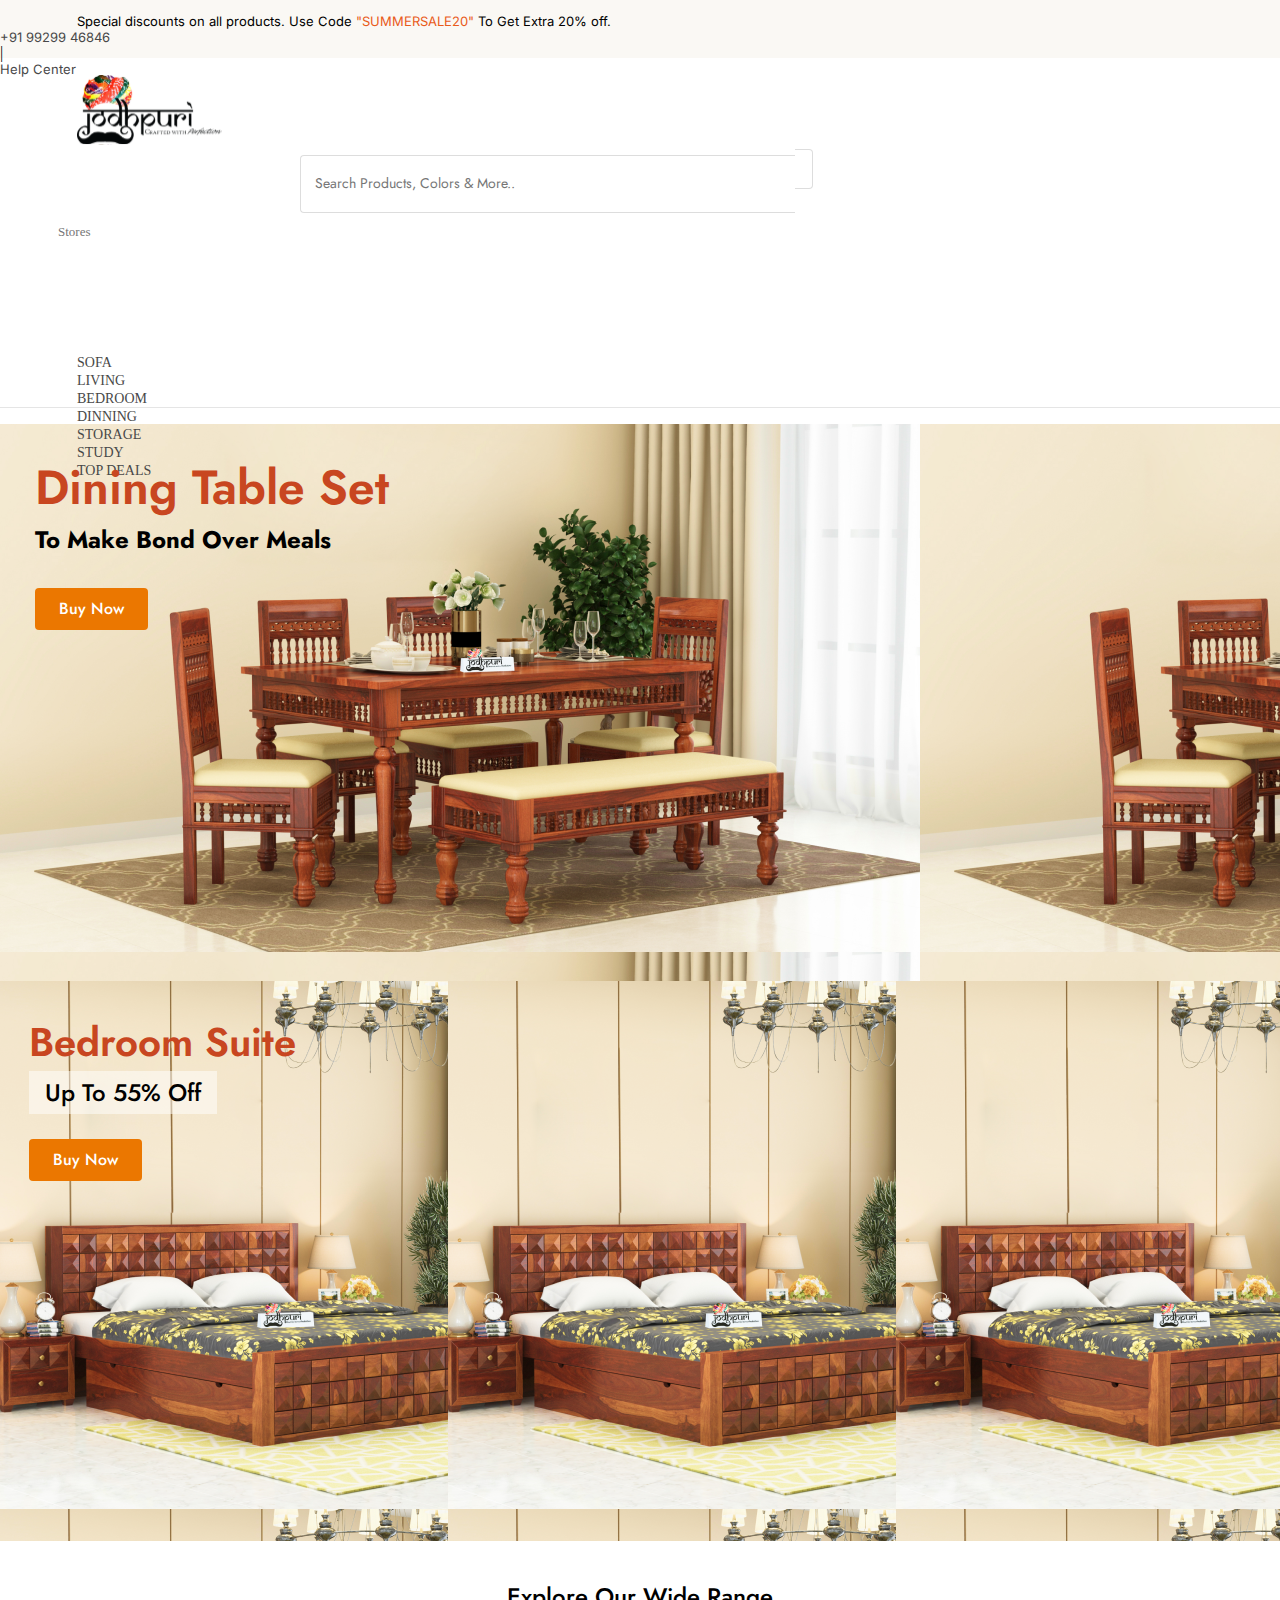
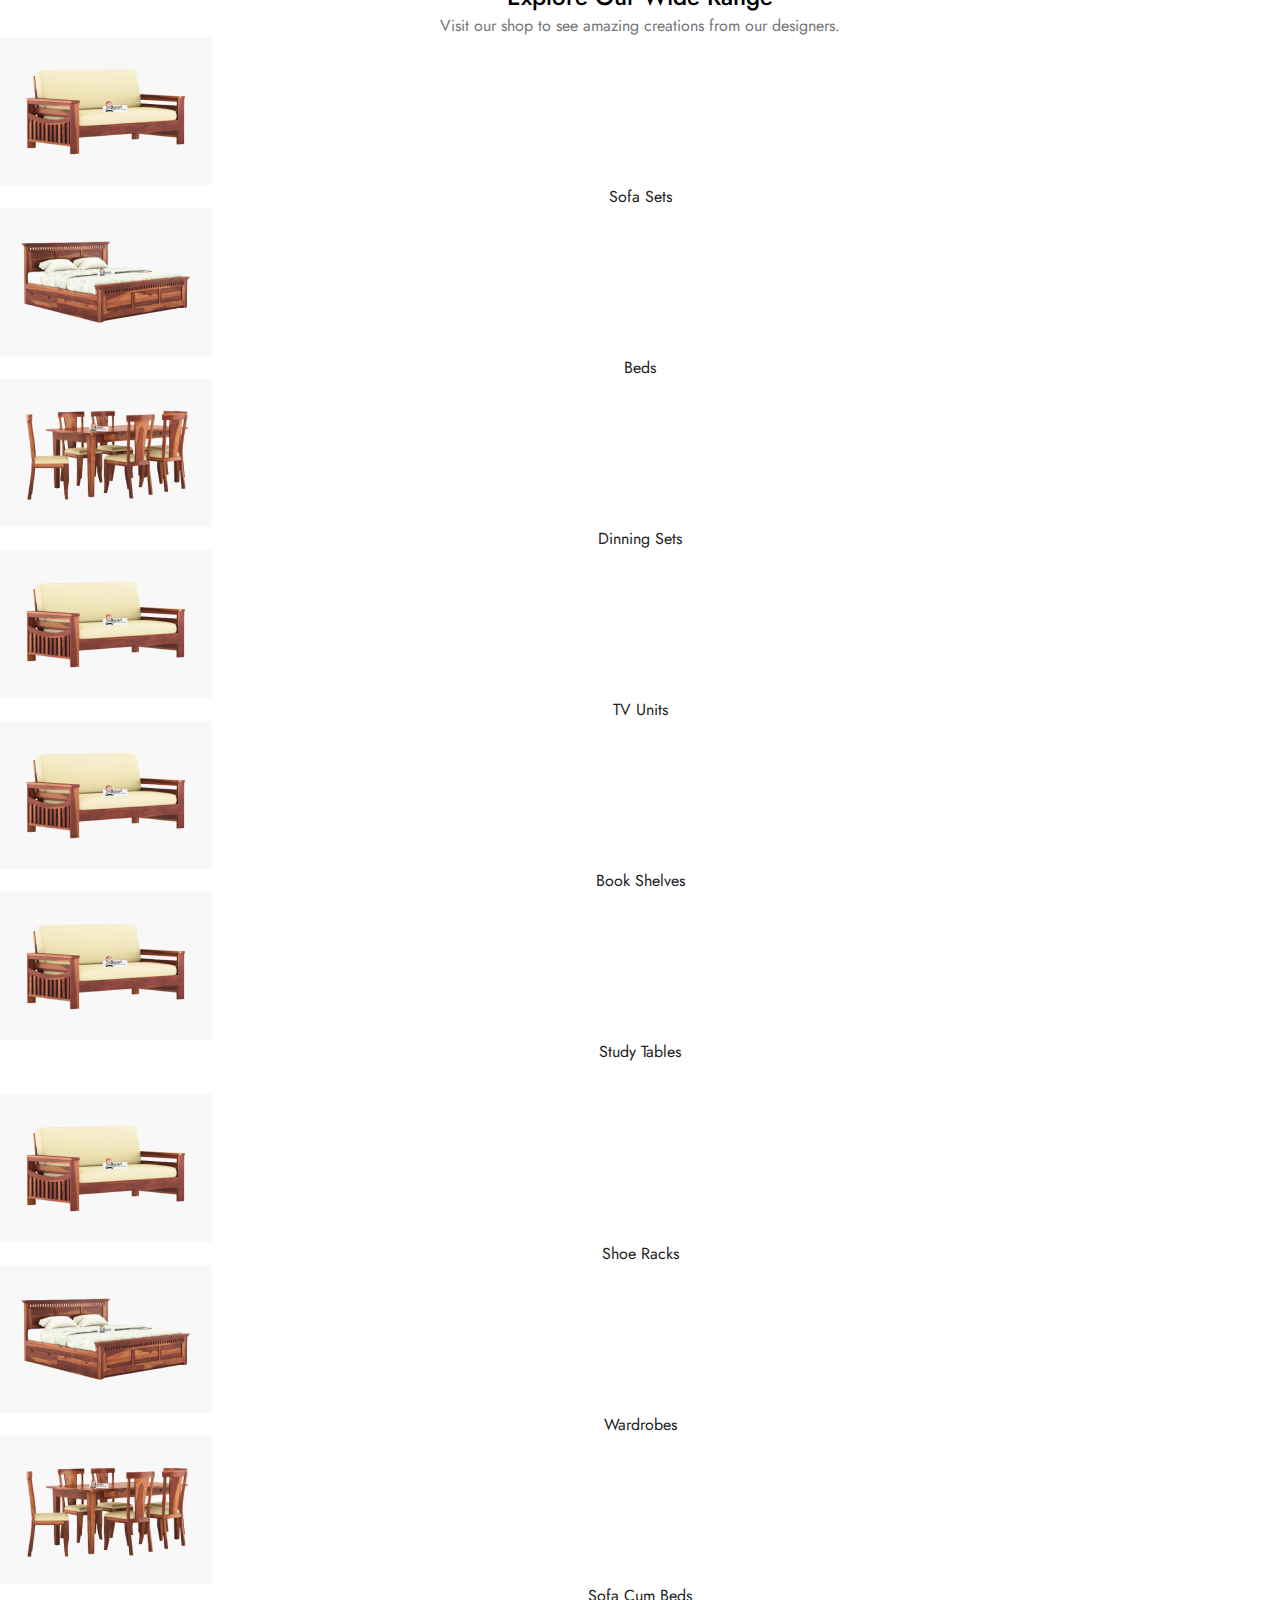
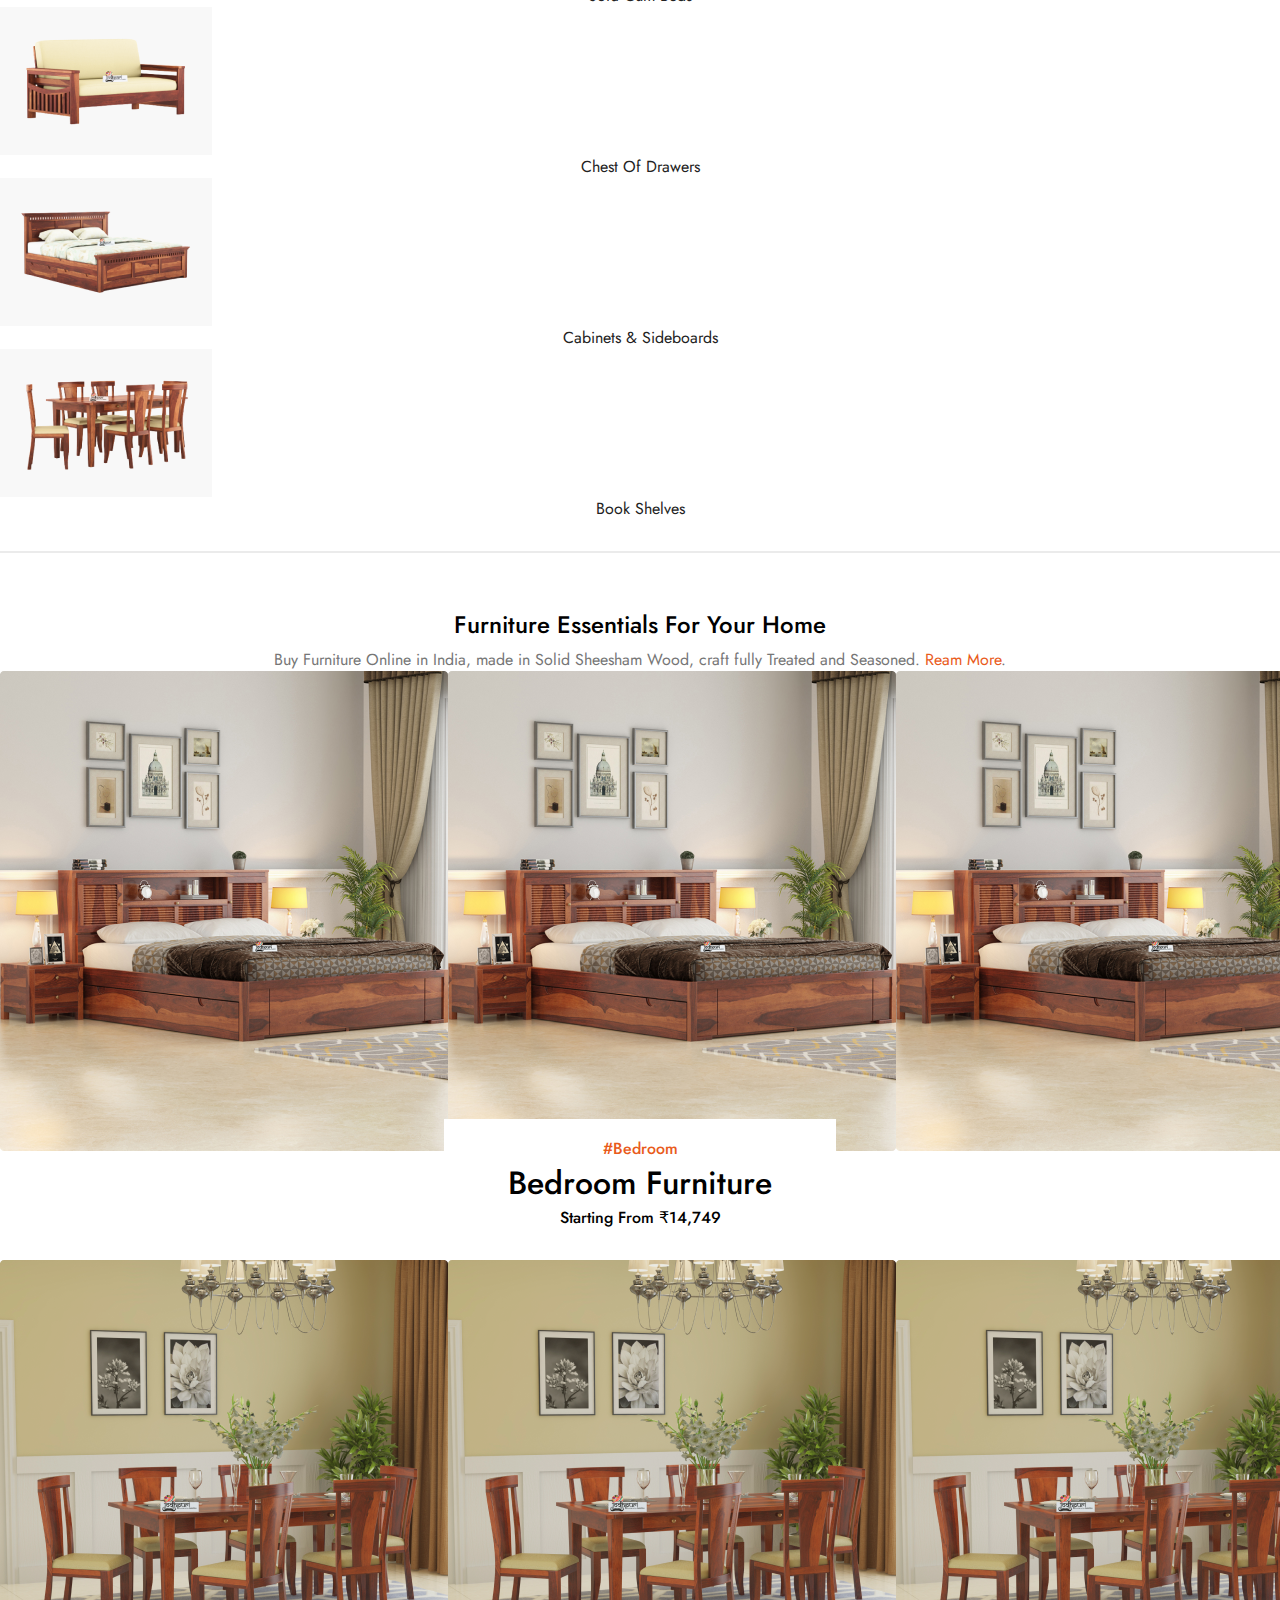
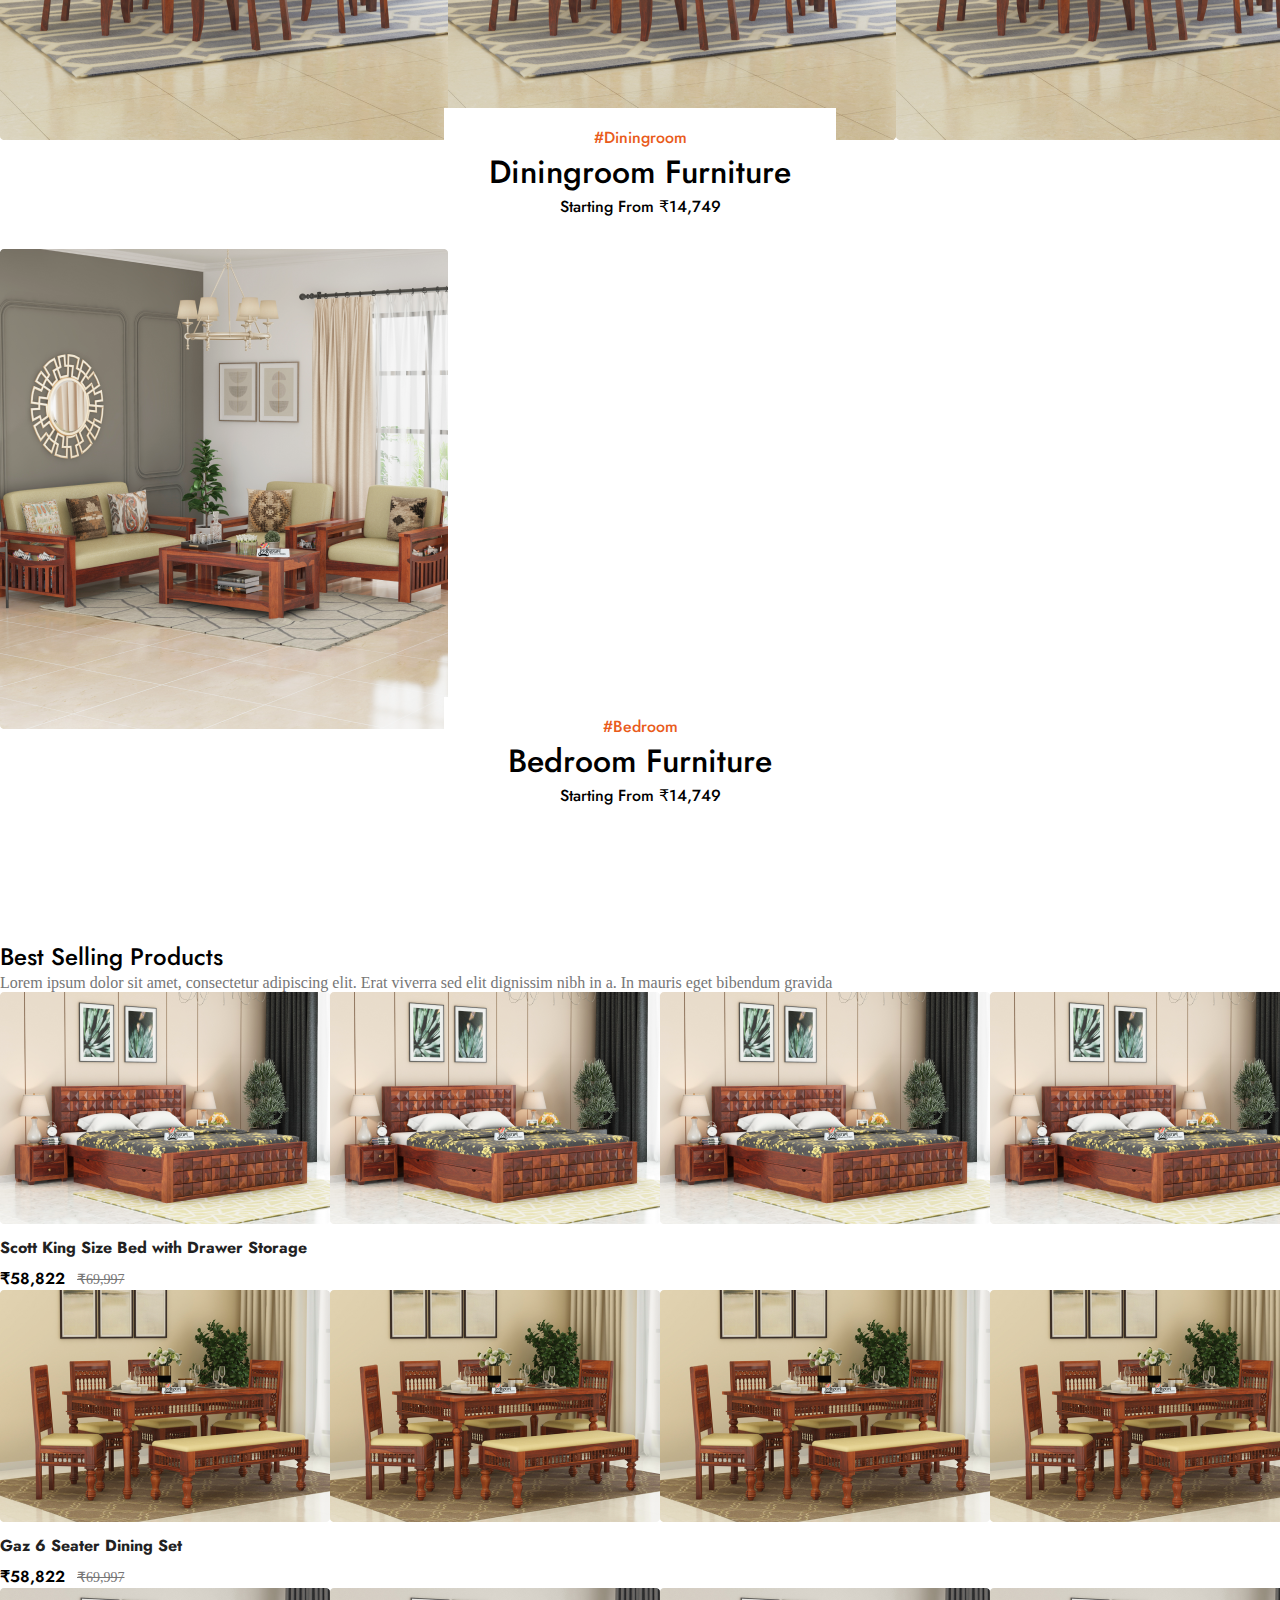
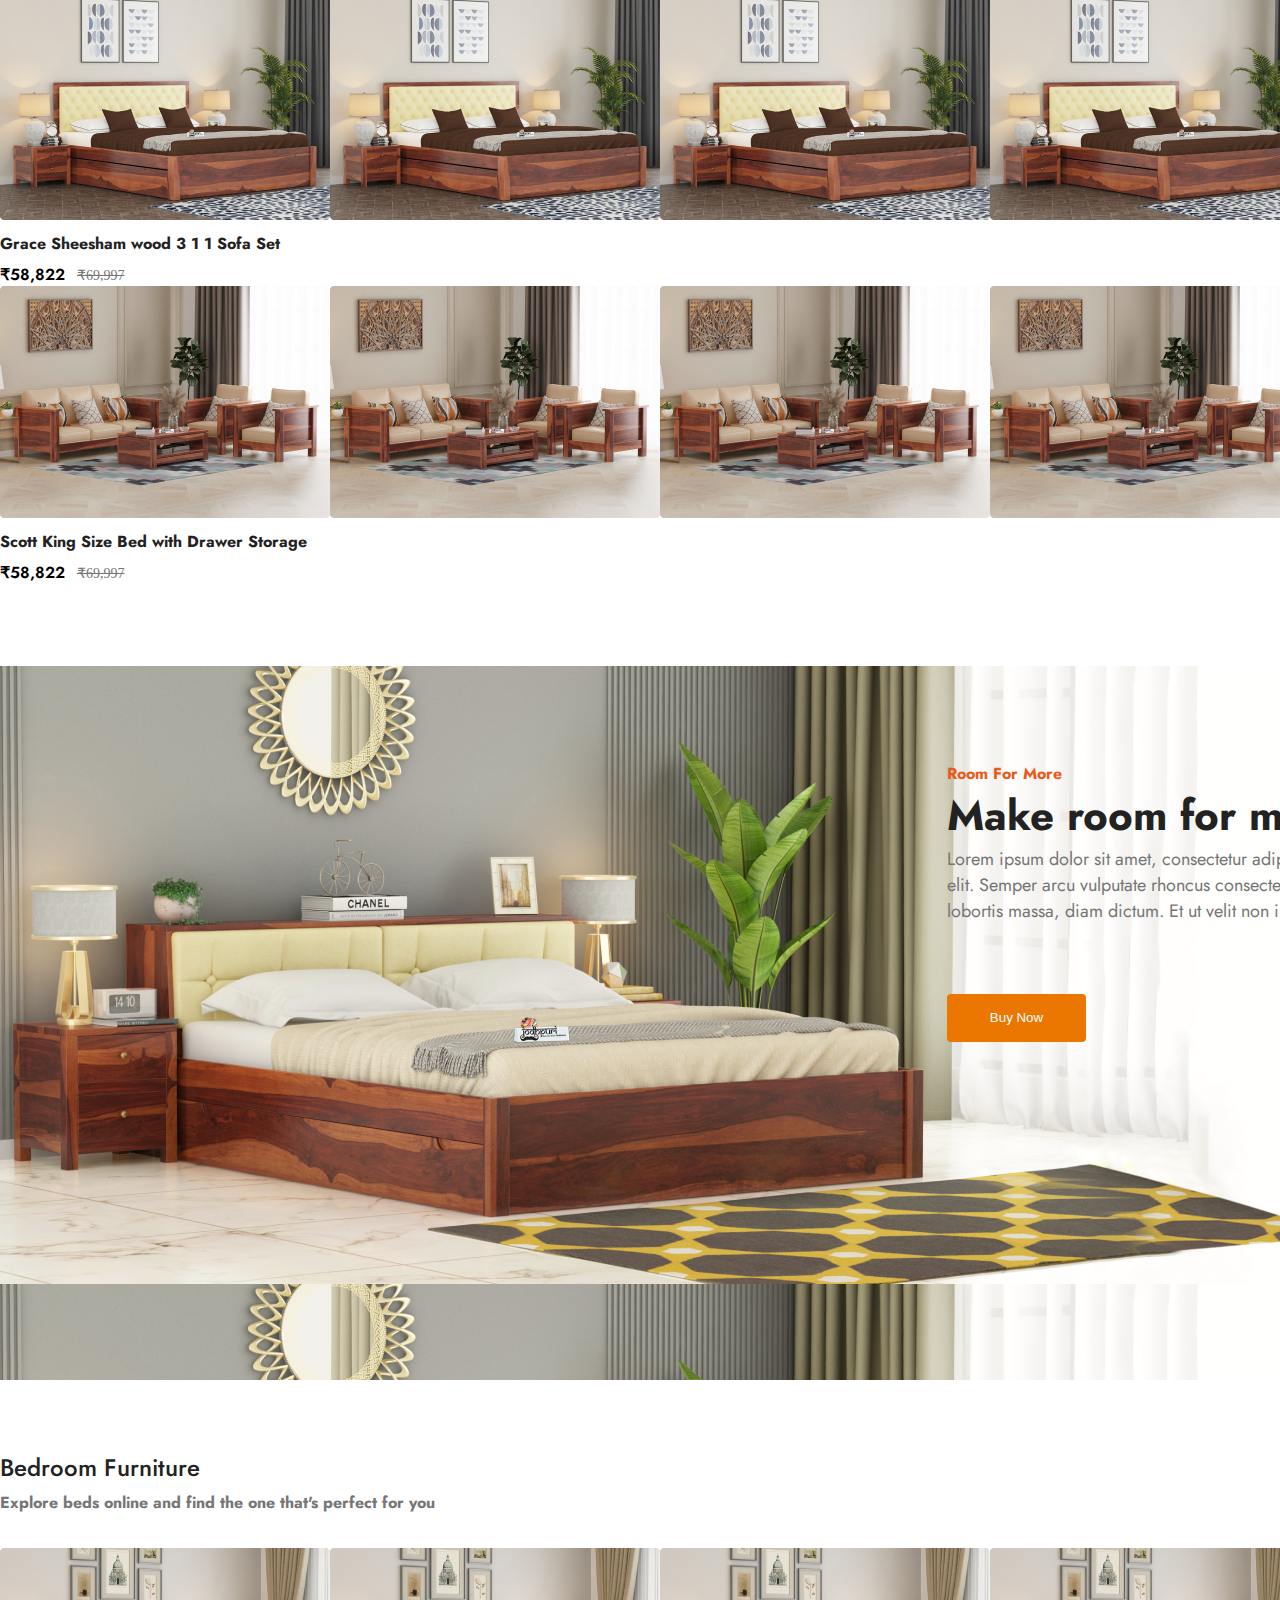
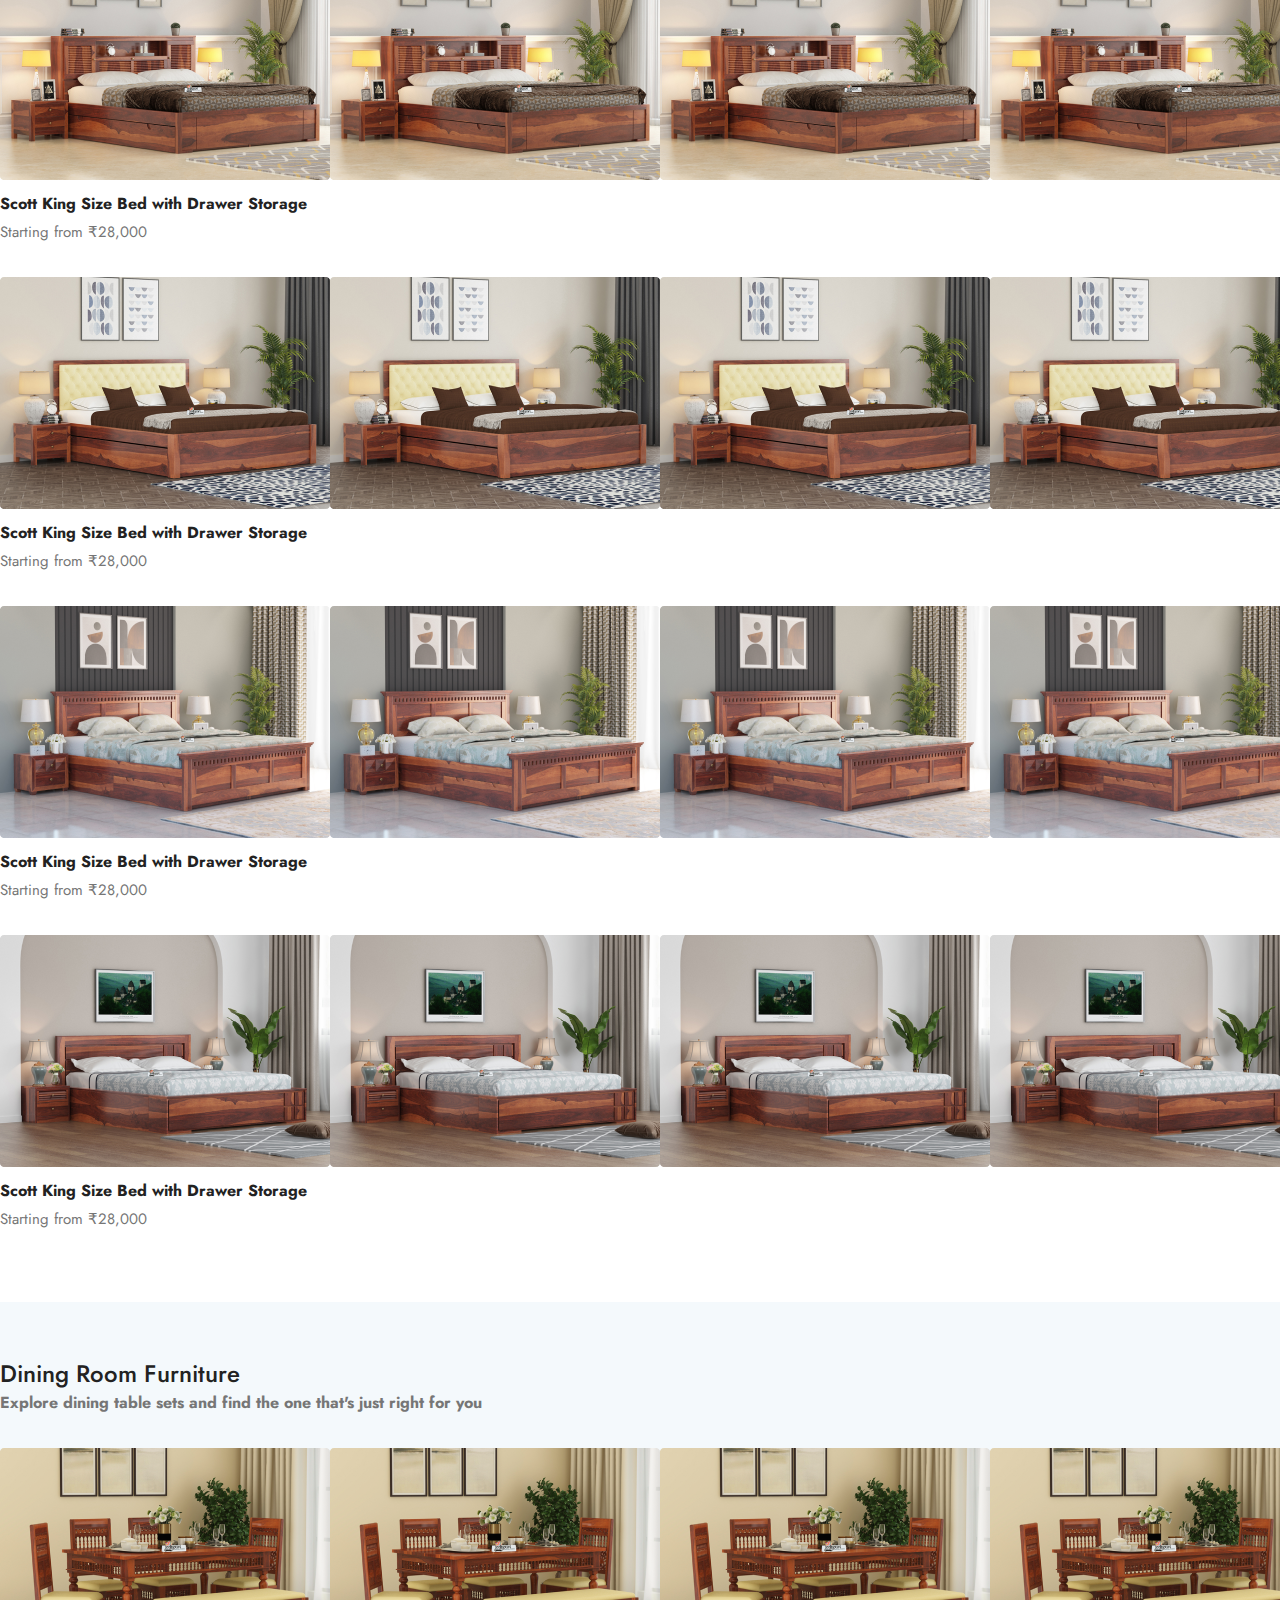
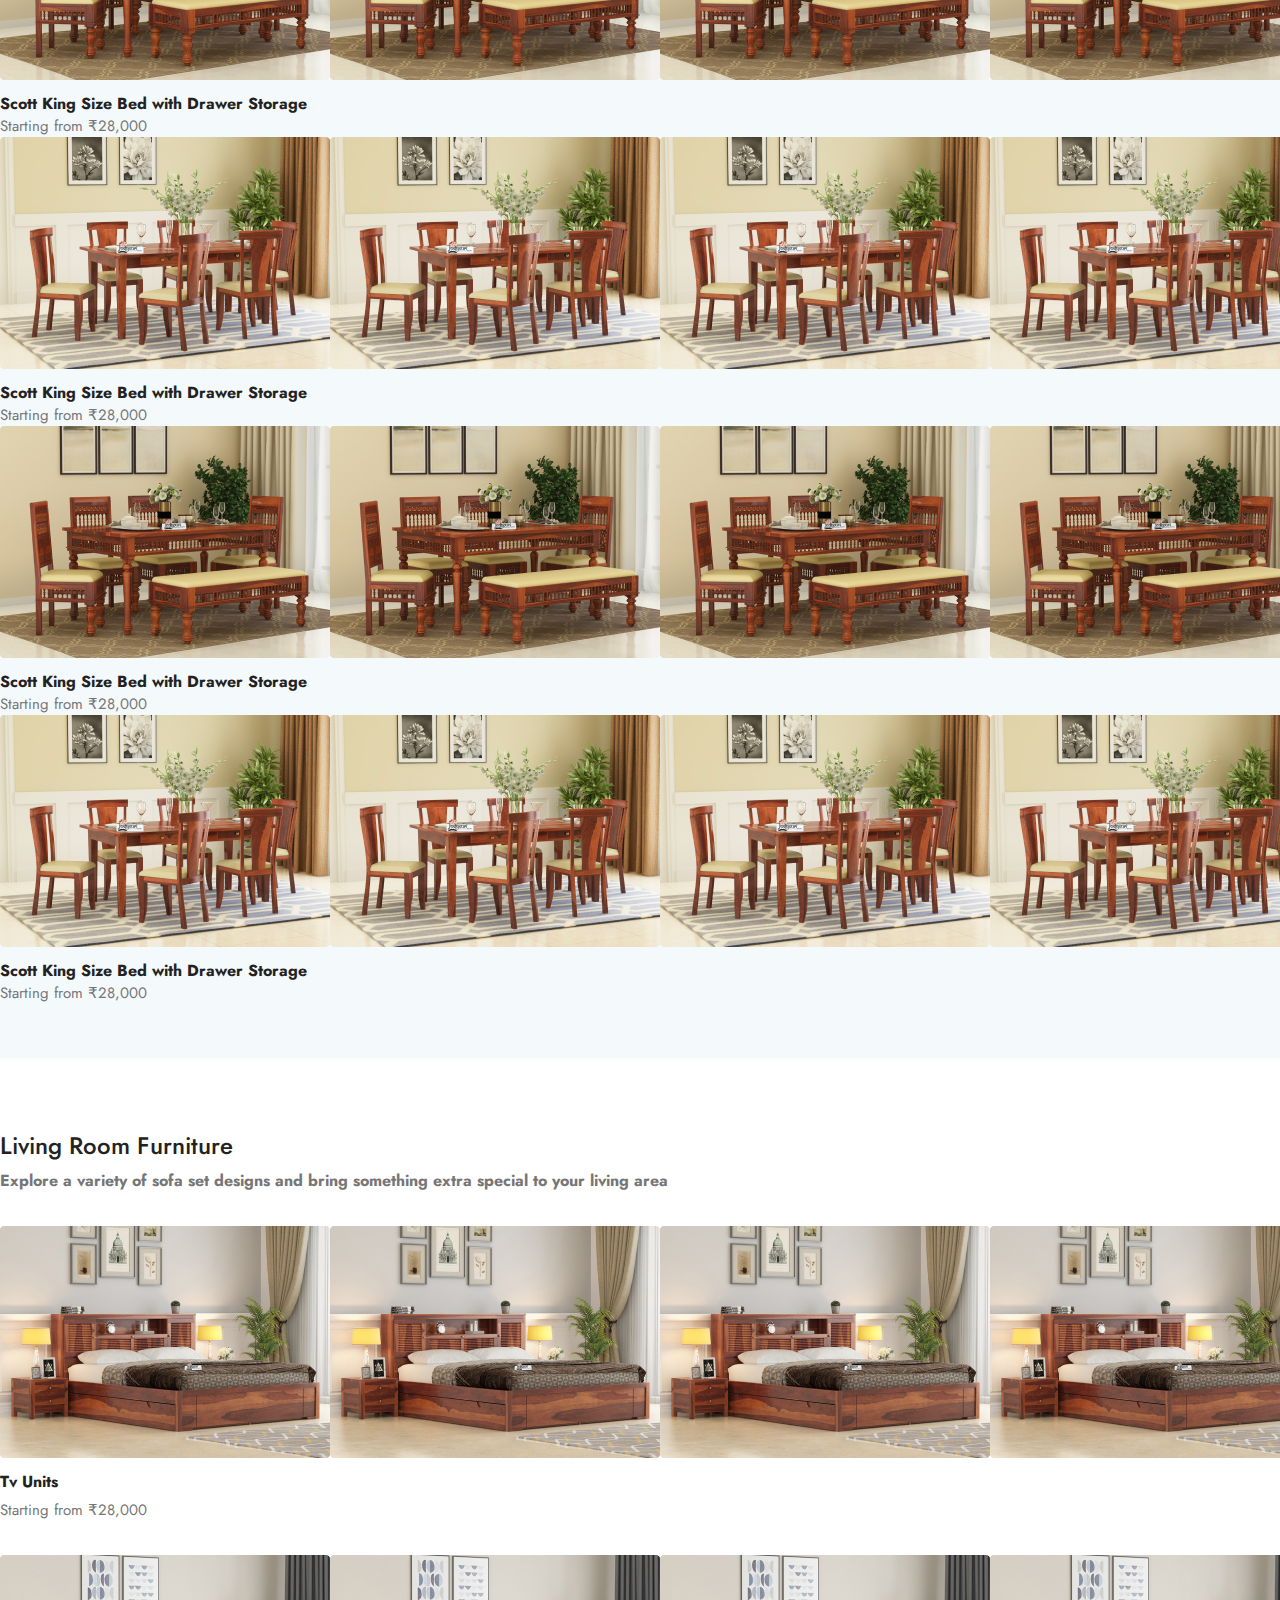
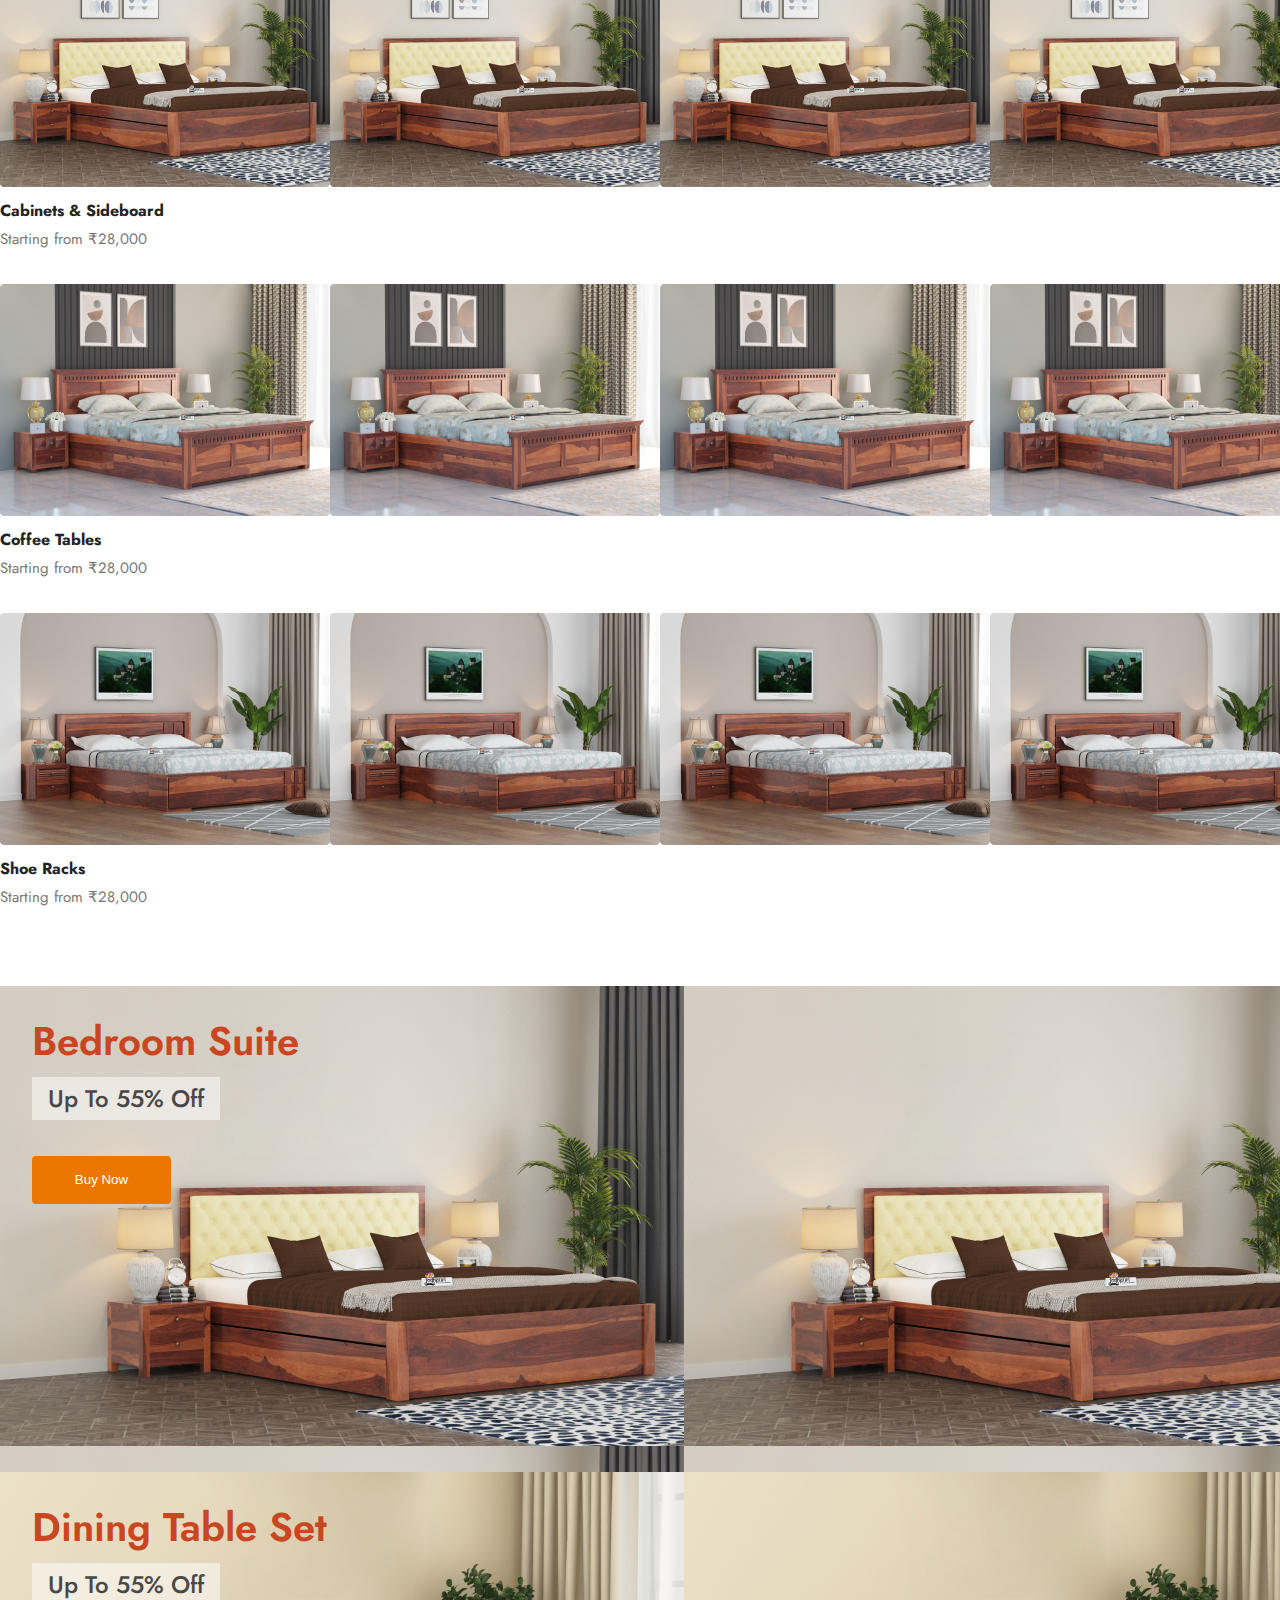
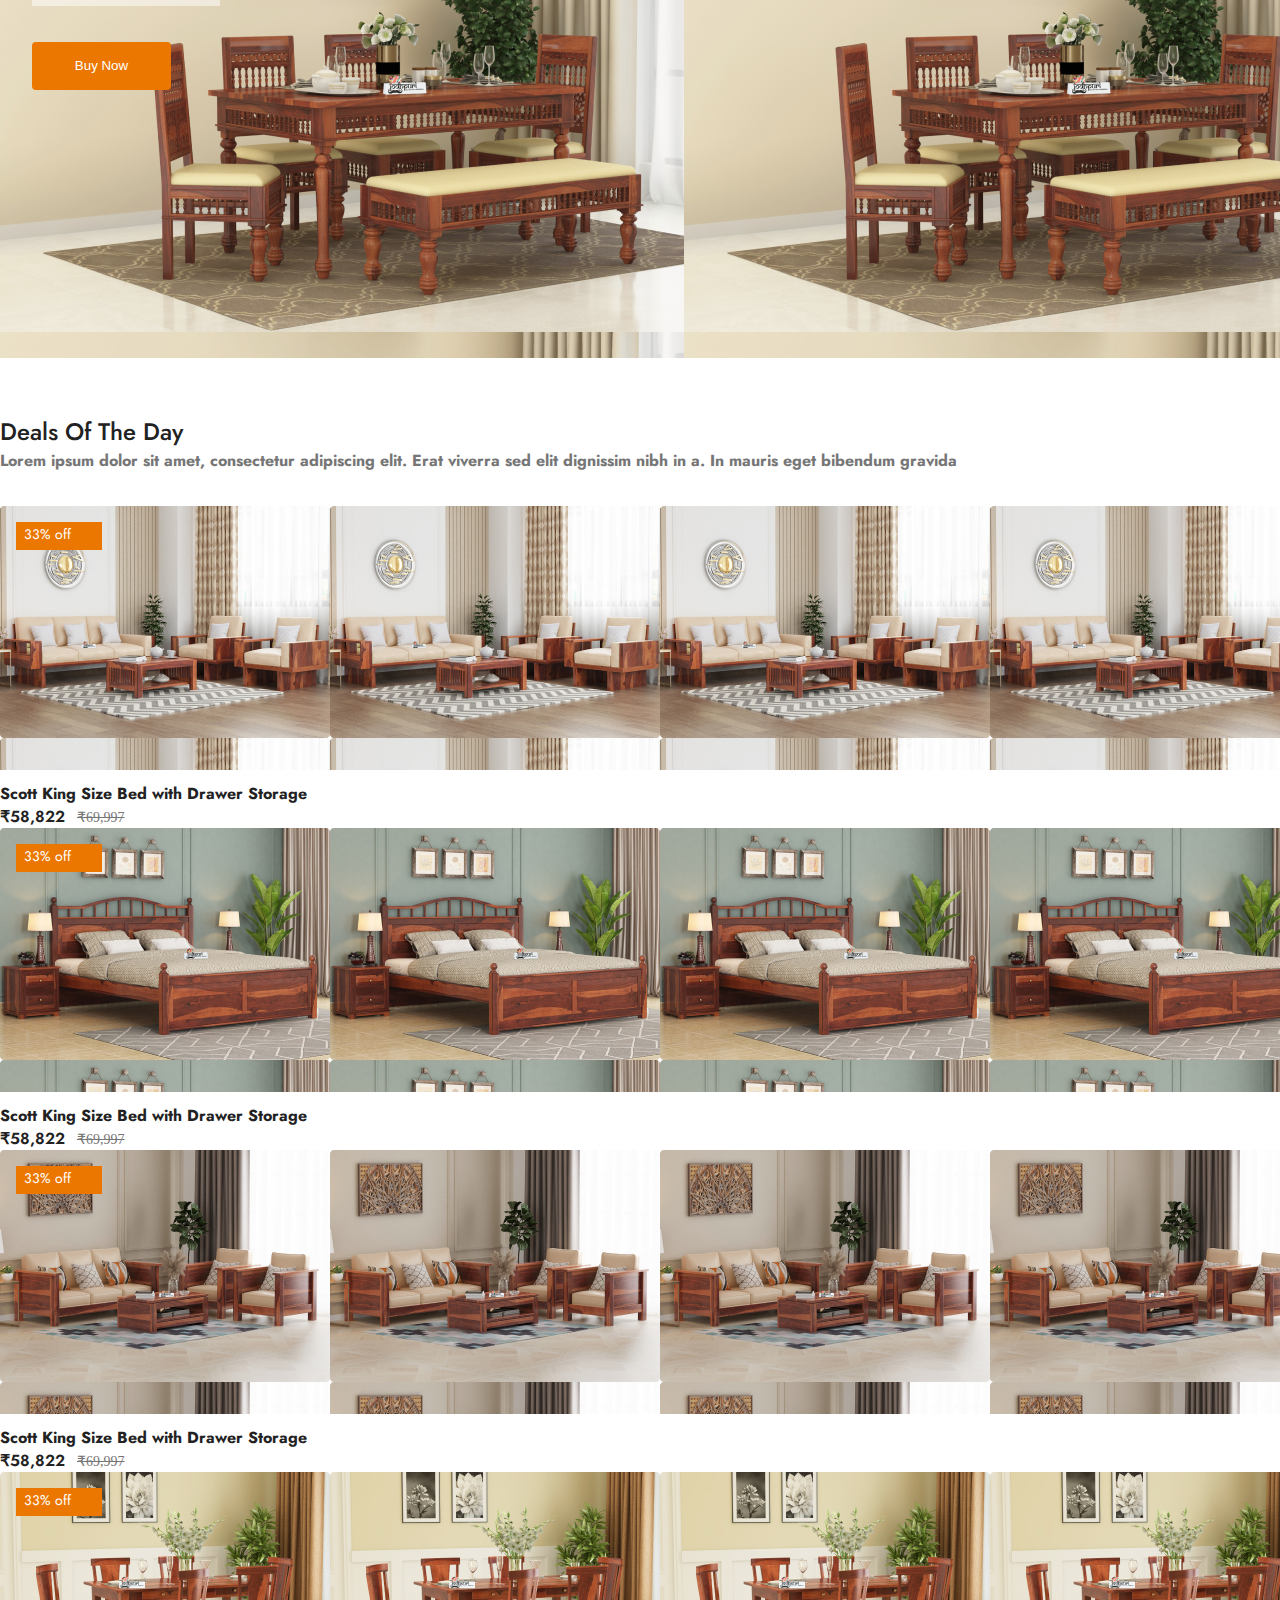
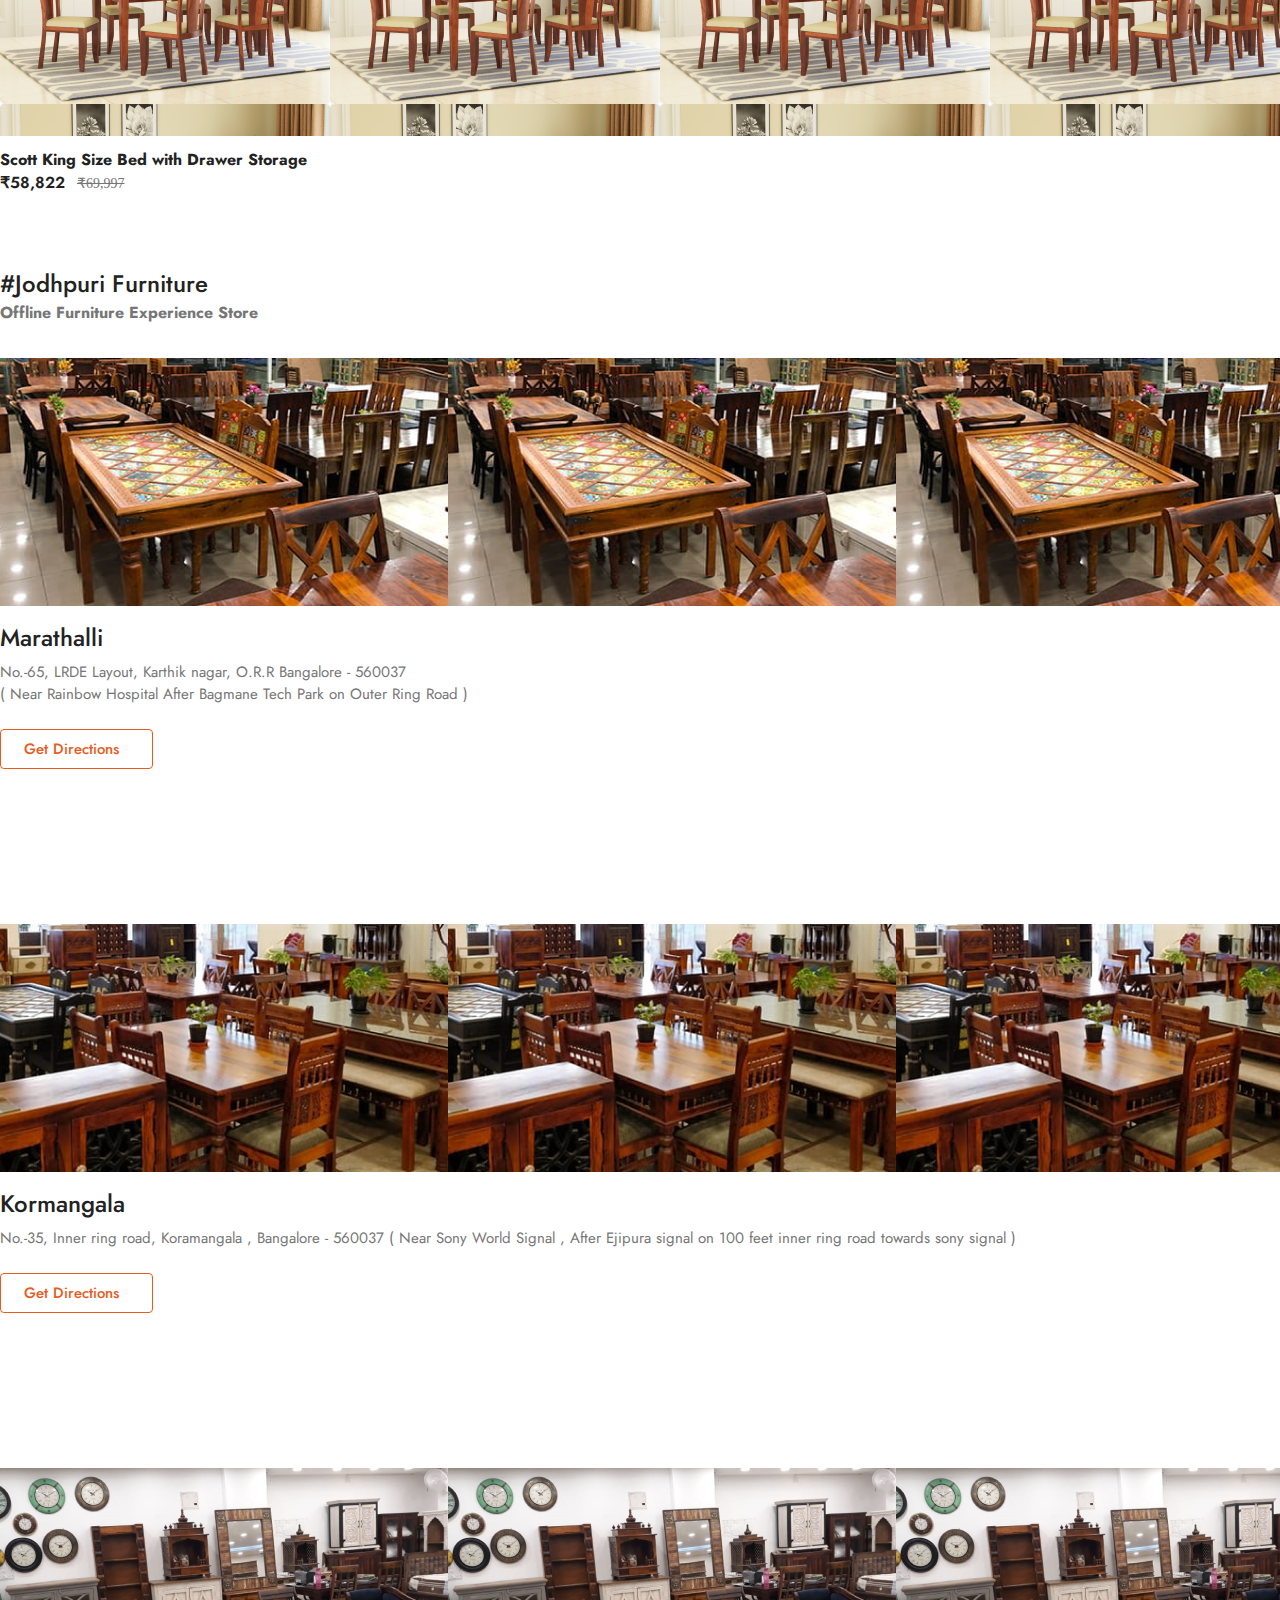
==== commit 62b4dc8e: "major push" ====
--- a/index.html
+++ b/index.html
@@ -98,7 +98,7 @@
             <p class="jost fw-normal font-16">
                 Visit our shop to see amazing creations from our designers.
             </p>
-            <div class="row">
+            <div class="row" style="margin-bottom: 31px;">
                 <div class="col-lg-2">
                     <div class="cat-box">
                         <img src="images/sofa.png" alt="">
@@ -137,7 +137,7 @@
                 </div>
             </div>
 
-            <div class="row">
+            <div class="row" style="margin-bottom: 31px;">
                 <div class="col-lg-2">
                     <div class="cat-box">
                         <img src="images/sofa.png" alt="">
--- a/css/index.css
+++ b/css/index.css
@@ -1,3 +1,4 @@
+@charset "UTF-8";
 @import url("https://fonts.googleapis.com/css2?family=Jost:ital,wght@0,100;0,200;0,400;0,500;0,600;0,700;0,800;1,100;1,400&display=swap");
 @import url("https://fonts.googleapis.com/css2?family=Inter:wght@400;500;600;700&family=Jost:ital,wght@0,100;0,200;0,400;0,500;0,600;0,700;0,800;1,100;1,400&display=swap");
 * {
@@ -63,11 +64,11 @@
 }
 
 .jost {
-  font-family: "Jost" sans-serif;
+  font-family: "Jost", sans-serif;
 }
 
 .inter {
-  font-family: "Inter" sans-serif;
+  font-family: "Inter", sans-serif;
 }
 
 .color-22222 {
@@ -76,6 +77,10 @@
 
 .color-767676 {
   color: #767676;
+}
+
+.color-6 {
+  color: #E95B1B;
 }
 
 .p-16 {
@@ -140,17 +145,17 @@
 }
 header .container .search input::-moz-placeholder {
   color: #767676;
-  font-family: "Jost" sans-serif;
+  font-family: "Jost", sans-serif;
   font-size: 14px;
 }
 header .container .search input:-ms-input-placeholder {
   color: #767676;
-  font-family: "Jost" sans-serif;
+  font-family: "Jost", sans-serif;
   font-size: 14px;
 }
 header .container .search input::placeholder {
   color: #767676;
-  font-family: "Jost" sans-serif;
+  font-family: "Jost", sans-serif;
   font-size: 14px;
 }
 header .container .search button {
@@ -224,11 +229,16 @@
 .section-1 button {
   width: 113px;
   height: 42px;
+  background-color: #EB7700;
+  border: 0px;
+  border-radius: 4px;
+  color: white;
+  margin-top: 31px;
+}
+.section-1 button:hover {
   background: transparent;
-  border: 1px solid #767676;
-  border-radius: 4px;
   color: #484848;
-  margin-top: 31px;
+  border: 1px solid #484848;
 }
 .section-1 .bg-background1 {
   background: url(../images/sec1.png);
@@ -259,6 +269,11 @@
   color: #ffffff;
   margin-top: 25px;
 }
+.section-1 .bg-background2 button:hover {
+  background: transparent;
+  color: #484848;
+  border: 1px solid #484848;
+}
 
 .border {
   border: 1px solid #ebebeb;
@@ -273,7 +288,7 @@
 }
 .section-2 span {
   font-size: 16px;
-  font-family: "Jost" sans-serif;
+  font-family: "Jost", sans-serif;
   color: #222222;
 }
 .section-2 .cat-box {
@@ -406,8 +421,8 @@
 }
 .section-5 .sec5-bg button:hover {
   background: transparent;
-  color: #EB7700;
-  border: 1px solid #EB7700;
+  color: #484848;
+  border: 1px solid #484848;
 }
 
 .section-6 {
@@ -508,8 +523,8 @@
 }
 .section-8 button:hover {
   background: transparent;
-  color: #EB7700;
-  border: 1px solid #EB7700;
+  color: #484848;
+  border: 1px solid #484848;
 }
 .section-8 h1 {
   color: #c84620;
@@ -619,7 +634,7 @@
 
 .section-12 {
   margin-top: 82px;
-  background: #F4F9FC;
+  background: #f4f9fc;
   padding: 48px 0px 56px 0px;
 }
 .section-12 h2 {
@@ -647,13 +662,13 @@
   color: white;
 }
 .section-12 .rating {
-  padding: 4px 12px;
+  padding: 5px 12px;
   width: 70px;
   height: 28px;
   background: rgba(233, 91, 27, 0.1);
   border-radius: 20px;
   line-height: 1;
-  color: #E95B1B;
+  color: #e95b1b;
 }
 .section-12 .rating i {
   margin-left: 6px;
@@ -695,7 +710,7 @@
 
 .section-15 {
   margin-top: 34px;
-  background: #FAF8F4;
+  background: #faf8f4;
   padding-top: 60px;
   padding-bottom: 97px;
 }
@@ -709,7 +724,8 @@
   position: relative;
   margin-bottom: 20px;
 }
-.section-15 .sec15-box2 .floating-input, .section-15 .sec15-box2 .floating-select {
+.section-15 .sec15-box2 .floating-input,
+.section-15 .sec15-box2 .floating-select {
   font-size: 14px;
   padding: 4px 4px;
   display: block;
@@ -719,7 +735,8 @@
   border: none;
   border-bottom: 2px solid #484848;
 }
-.section-15 .sec15-box2 .floating-input:focus, .section-15 .sec15-box2 .floating-select:focus {
+.section-15 .sec15-box2 .floating-input:focus,
+.section-15 .sec15-box2 .floating-select:focus {
   outline: none;
   border-bottom: 2px solid #E95B1B;
 }
@@ -740,12 +757,14 @@
   font-size: 14px;
   color: #E95B1B;
 }
-.section-15 .sec15-box2 .floating-input:focus ~ label, .section-15 .sec15-box2 .floating-input:not(:placeholder-shown) ~ label {
+.section-15 .sec15-box2 .floating-input:focus ~ label,
+.section-15 .sec15-box2 .floating-input:not(:placeholder-shown) ~ label {
   top: -22px;
   font-size: 14px;
   color: #E95B1B;
 }
-.section-15 .sec15-box2 .floating-select:focus ~ label, .section-15 .sec15-box2 .floating-select:not([value=""]):valid ~ label {
+.section-15 .sec15-box2 .floating-select:focus ~ label,
+.section-15 .sec15-box2 .floating-select:not([value=""]):valid ~ label {
   top: -18px;
   font-size: 14px;
   color: #E95B1B;
@@ -793,7 +812,7 @@
   line-height: 33px;
   text-decoration: none;
   color: #767676;
-  font-family: "Jost" sans-serif;
+  font-family: "Jost", sans-serif;
 }
 footer a:hover {
   color: #E95B1B;
@@ -844,4 +863,567 @@
 }
 .disclaimer img {
   margin-right: 73px;
+}
+
+.listing-section1 {
+  padding: 88px 0px 68px 0px;
+  background: #f8f8f8;
+}
+.listing-section1 p {
+  margin-bottom: 32px;
+}
+.listing-section1 p span {
+  color: #E95B1B;
+}
+.listing-section1 .items-slider {
+  padding-left: 100px;
+}
+.listing-section1 .li-sec1-box {
+  margin-right: 24px;
+}
+.listing-section1 .box-list {
+  width: 212px;
+  height: 148px;
+  background: #ffffff;
+  display: grid;
+  place-items: center;
+}
+.listing-section1 .box-list img {
+  transition: 300ms ease;
+}
+.listing-section1 .box-list:hover img {
+  transform: scale(1.08);
+}
+.listing-section1 h2 {
+  margin-top: 6px;
+}
+
+.listing-section2 {
+  padding-top: 40px;
+}
+.listing-section2 .filter-options h1 {
+  margin-bottom: 19px;
+}
+.listing-section2 .filter-options h6 {
+  margin-left: 16px;
+  margin-bottom: 0px;
+  width: 200px;
+  font-weight: normal;
+}
+.listing-section2 .filter-row {
+  margin-bottom: 18px;
+}
+.listing-section2 .filter-row input + label {
+  display: inline-block;
+  width: 14px;
+  height: 14px;
+  border: 1px solid #bcbcbc;
+  border-radius: 2px;
+  cursor: pointer;
+  width: 20px;
+  height: 20px;
+}
+.listing-section2 .filter-row input:checked + label:after {
+  position: relative;
+  top: -4px;
+  left: 2px;
+  content: "✓";
+  font-size: 15px;
+}
+.listing-section2 .filter-row input {
+  display: none;
+}
+.listing-section2 .filter-row button {
+  border: 0px;
+  background: transparent;
+}
+.listing-section2 .range-selector {
+  margin-top: 35px;
+}
+.listing-section2 .select-finish {
+  margin-top: 35px;
+}
+.listing-section2 .select-finish img {
+  width: 22px;
+  height: 22px;
+}
+.listing-section2 .select-finish h6 {
+  padding-top: 2px;
+}
+.listing-section2 .select-storage {
+  margin-top: 35px;
+}
+.listing-section2 .sorting-bar {
+  padding: 20px 16px 18px 17px;
+  background: #f8f8f8;
+}
+.listing-section2 .sorting-bar select {
+  height: 42px;
+  padding: 10px 16px;
+  width: 241px;
+  margin-left: 8px;
+  background: #ffffff;
+  border: 1px solid #ebebeb;
+}
+.listing-section2 .sorting-bar button {
+  border: 0px;
+  margin-right: 8px;
+  background: transparent;
+}
+.listing-section2 .sorting-bar h6 {
+  height: -webkit-fit-content;
+  height: -moz-fit-content;
+  height: fit-content;
+  margin: auto 0px;
+  margin-left: 12px;
+}
+.listing-section2 .sorting-bar h2 {
+  height: -webkit-fit-content;
+  height: -moz-fit-content;
+  height: fit-content;
+  margin: auto 0px;
+  margin-left: 19px;
+}
+.listing-section2 .list-box {
+  margin-top: 32px;
+}
+.listing-section2 .list-box strike {
+  margin-left: 9px;
+}
+.listing-section2 .list-box h5 {
+  margin-top: 12px;
+}
+.listing-section2 .list-box b {
+  font-weight: 600;
+}
+.listing-section2 .list-box .item-pic1 {
+  width: 100%;
+  height: 232px;
+  padding: 8px 8px 16px 8px;
+  background: url(../images/list-1.png);
+}
+.listing-section2 .list-box .item-pic1:hover .add-to-cart {
+  opacity: 1;
+}
+.listing-section2 .list-box .item-pic2 {
+  width: 100%;
+  height: 232px;
+  padding: 8px 8px 16px 8px;
+  background: url(../images/list-2.png);
+}
+.listing-section2 .list-box .item-pic2:hover .add-to-cart {
+  opacity: 1;
+}
+.listing-section2 .list-box .item-pic3 {
+  width: 100%;
+  height: 232px;
+  padding: 8px 8px 16px 8px;
+  background: url(../images/list-3.png);
+}
+.listing-section2 .list-box .item-pic3:hover .add-to-cart {
+  opacity: 1;
+}
+.listing-section2 .list-box .item-pic4 {
+  width: 100%;
+  height: 232px;
+  padding: 8px 8px 16px 8px;
+  background: url(../images/list-4.png);
+}
+.listing-section2 .list-box .item-pic4:hover .add-to-cart {
+  opacity: 1;
+}
+.listing-section2 .list-box .item-pic5 {
+  width: 100%;
+  height: 232px;
+  padding: 8px 8px 16px 8px;
+  background: url(../images/list-5.png);
+}
+.listing-section2 .list-box .item-pic5:hover .add-to-cart {
+  opacity: 1;
+}
+.listing-section2 .list-box .item-pic6 {
+  width: 100%;
+  height: 232px;
+  padding: 8px 8px 16px 8px;
+  background: url(../images/list-6.png);
+}
+.listing-section2 .list-box .item-pic6:hover .add-to-cart {
+  opacity: 1;
+}
+
+.wishlist-btn {
+  padding: 4px 6px;
+  width: 32px;
+  height: 28px;
+  background: #ffffff;
+  border-radius: 4px;
+  border: 0px;
+  color: #767676;
+  line-height: 1;
+}
+
+.add-to-cart {
+  padding: 6px 10px;
+  width: 131px;
+  height: 35px;
+  background: #E95B1B;
+  border-radius: 4px;
+  border: 0px;
+  color: #ffffff;
+  font-family: "Jost", sans-serif;
+  margin-top: 145px;
+  transition: 300ms ease;
+  opacity: 0;
+}
+
+.container2 {
+  max-width: 1240px;
+  padding-right: var(--bs-gutter-x, 0.75rem);
+  padding-left: var(--bs-gutter-x, 0.75rem);
+  margin-right: auto;
+  margin-left: auto;
+}
+
+.header-2 {
+  padding-top: 10px;
+  padding-bottom: 20px;
+  border-bottom: 1px solid #e5e5e5;
+}
+.header-2 .img1 {
+  margin-right: 263px;
+}
+.header-2 .progress-bar-cart {
+  place-items: center;
+}
+.header-2 .progress-bar-cart h2 {
+  height: -webkit-fit-content;
+  height: -moz-fit-content;
+  height: fit-content;
+  margin: auto 0px;
+  margin-left: 8px;
+}
+.header-2 .progress-bar-cart .border3 {
+  border: 1px dashed #767676;
+  width: 70px;
+  margin: 0px 11px;
+}
+
+.Cart {
+  margin-top: 31px;
+}
+.Cart h2 {
+  height: -webkit-fit-content;
+  height: -moz-fit-content;
+  height: fit-content;
+  margin: auto 0px;
+  margin-right: 15px;
+}
+.Cart .pincode input {
+  width: 209px;
+  height: 40px;
+  margin-left: -5px;
+  padding: 10px 0px 10px 12px;
+  border: 1px solid #e5e5e5;
+  border-right: 0px;
+}
+.Cart .pincode input::-moz-placeholder {
+  font-size: 14px;
+}
+.Cart .pincode input:-ms-input-placeholder {
+  font-size: 14px;
+}
+.Cart .pincode input::placeholder {
+  font-size: 14px;
+}
+.Cart .pincode input[type=text]:focus {
+  border: 1px solid black;
+  border: 1px solid #e5e5e5;
+  border-right: 0px;
+}
+.Cart .pincode button {
+  border: 1px solid #e5e5e5;
+  border-left: 0px;
+  font-size: 13px;
+  height: 40px;
+  background: transparent;
+  line-height: 1.8;
+  padding: 10px 14px 10px 0px;
+}
+.Cart .saved {
+  padding: 10px 128px;
+  width: 100%;
+  height: 42px;
+  background: rgba(76, 175, 80, 0.1);
+  border: 1px dashed #4caf50;
+  margin-top: 20px;
+}
+.Cart .saved h1 {
+  color: #4caf50;
+}
+
+.cart-item {
+  padding: 24px 0px;
+  border-bottom: 1px solid #e5e5e5;
+  margin: 10px 0px;
+}
+.cart-item .cart-item-content {
+  margin-left: 20px;
+  width: 79%;
+}
+.cart-item .cart-item-content h3 {
+  color: #484848;
+}
+.cart-item .cart-item-content h3 i {
+  margin-right: 8px;
+}
+.cart-item .cart-item-content .savings {
+  margin-left: 23px;
+}
+.cart-item .cart-item-content .savings div {
+  height: -webkit-fit-content;
+  height: -moz-fit-content;
+  height: fit-content;
+  margin: auto 0px;
+}
+.cart-item .cart-item-content .savings img {
+  margin-right: 14px;
+}
+.cart-item .cart-item-content .savings p {
+  width: 220px;
+}
+.cart-item .cart-item-content .delete {
+  background: transparent;
+  border: 0px;
+  margin-left: auto;
+}
+
+button:focus,
+input:focus {
+  outline: none;
+  box-shadow: none;
+}
+
+a,
+a:hover {
+  text-decoration: none;
+}
+
+.items {
+  overflow-y: scroll;
+  height: 489px;
+  scrollbar-width: none;
+}
+.items::scrollbar {
+  display: none;
+}
+
+/*--------------------------*/
+.qty {
+  height: -webkit-fit-content;
+  height: -moz-fit-content;
+  height: fit-content;
+  margin: auto 0px;
+  margin-left: 54px;
+}
+
+.input-qty {
+  text-align: center;
+  padding: 6px 10px;
+  border: 1px solid #d4d4d4;
+  max-width: 50px;
+  height: 38px;
+  background: transparent;
+}
+
+.qty-btn-minus,
+.qty-btn-plus {
+  border: 1px solid #e5e5e5;
+  padding: 6px 6px;
+  font-size: 12px;
+  height: 38px;
+  width: 28px;
+  line-height: 2.4 !important;
+  transition: 0.3s;
+  background: transparent;
+}
+
+.qty-btn-plus {
+  margin-left: -5px;
+  border-left: 0px;
+}
+
+.qty-btn-minus {
+  margin-right: -5px;
+  border-right: 0px;
+}
+
+/*---------------------------*/
+.btn-cornered,
+.input-cornered {
+  border-radius: 4px;
+}
+
+.btn-rounded {
+  border-radius: 50%;
+}
+
+.input-rounded {
+  border-radius: 50px;
+}
+
+.billing-box {
+  border: 1px solid #e5e5e5;
+  width: 100%;
+  padding: 17px 16px 24px 16px;
+}
+.billing-box h1 {
+  margin-bottom: 6px;
+}
+.billing-box .border-apply {
+  border: 1px solid #e5e5e5;
+  margin-top: 24px;
+  margin-bottom: 15px;
+}
+.billing-box .border-apply2 {
+  border: 1px solid #e5e5e5;
+  margin-top: 10px;
+  margin-bottom: 11px;
+}
+.billing-box .discount-price h3 {
+  color: #4caf50;
+}
+.billing-box .checkout {
+  width: 359px;
+  padding: 18px 0px;
+  background: #e95b1b;
+  border-radius: 4px;
+  color: #ffffff;
+  border: 0px;
+  margin-top: 17px;
+}
+.billing-box .input-coupon input {
+  background: url(../images/ticket.svg) no-repeat;
+  background-position: 12px 10px;
+  padding: 8px 14px 8px 48px;
+  width: 260px;
+  height: 46px;
+  border: 1px solid #e5e5e5;
+  border-right: 0px;
+}
+.billing-box .input-coupon button {
+  height: 46px;
+  background: transparent;
+  border: 1px solid #e5e5e5;
+  padding-right: 17px;
+  border-left: 0px;
+  margin-left: -5px;
+}
+.billing-box .input-coupon button span {
+  padding: 5px 16px;
+  width: 73px;
+  background: #e95b1b;
+  color: white;
+  line-height: 1;
+}
+
+.disclaimer2 {
+  padding-top: 23px;
+  padding-bottom: 32px;
+  border-top: 1px solid #ebebeb;
+  background: #f8f8f8;
+  margin-top: 8px;
+}
+.disclaimer2 h1 {
+  height: -webkit-fit-content;
+  height: -moz-fit-content;
+  height: fit-content;
+  margin: auto 0px;
+}
+
+.customer-form {
+  margin-top: 36px;
+}
+.customer-form .login-signup {
+  border: 1px solid #e5e5e5;
+  padding: 21px 22.5px 21px 24px;
+}
+.customer-form .login-signup h2 {
+  margin-bottom: 5px;
+  line-height: 23px;
+}
+.customer-form .login-signup button {
+  padding: 18px 70px;
+  width: 191px;
+  background: #e95b1b;
+  border-radius: 4px;
+  color: white;
+  line-height: 1;
+}
+.customer-form .form {
+  border: 1px solid #e5e5e5;
+  padding: 17px 24px 32px 24px;
+  margin-top: 20px;
+  margin-bottom: 30px;
+}
+.customer-form .form2 {
+  border: 1px solid #e5e5e5;
+  padding: 17px 24px 32px 24px;
+}
+.customer-form .form2 textarea {
+  width: 100%;
+  height: 106px;
+  border: 1px solid #e5e5e5;
+  padding: 12px 10px;
+}
+.customer-form .form2 button {
+  margin-top: 24px;
+}
+.customer-form .form-row {
+  margin: 13px 0px;
+}
+.customer-form .form-row input {
+  display: block;
+  padding: 10px 66px 10px 12px;
+  width: 350px;
+  height: 40px;
+  border: 1px solid #e5e5e5;
+  font-size: 14px;
+  margin-top: 8px;
+}
+.customer-form .tc {
+  margin-top: 11px;
+}
+.customer-form .tc input[type=checkbox] {
+  border: 1px solid red;
+}
+.customer-form .submit {
+  width: 180px;
+  height: 50px;
+  background: #E95B1B;
+  border-radius: 4px;
+  color: white;
+  margin-right: 34px;
+}
+.customer-form .form-btn {
+  margin-top: 38px;
+}
+.customer-form .form-btn .cancel {
+  width: 180px;
+  height: 50px;
+  background: #E5E5E5;
+  border-radius: 4px;
+}
+
+.product-preview {
+  padding: 16px 32px 16px 16px;
+  border: 1px solid #E5E5E5;
+  margin-bottom: 16px;
+}
+.product-preview h1 {
+  margin-bottom: 3px;
+  line-height: 23px;
+}
+.product-preview h2 {
+  margin-bottom: 11px;
+  line-height: 19px;
 }/*# sourceMappingURL=index.css.map */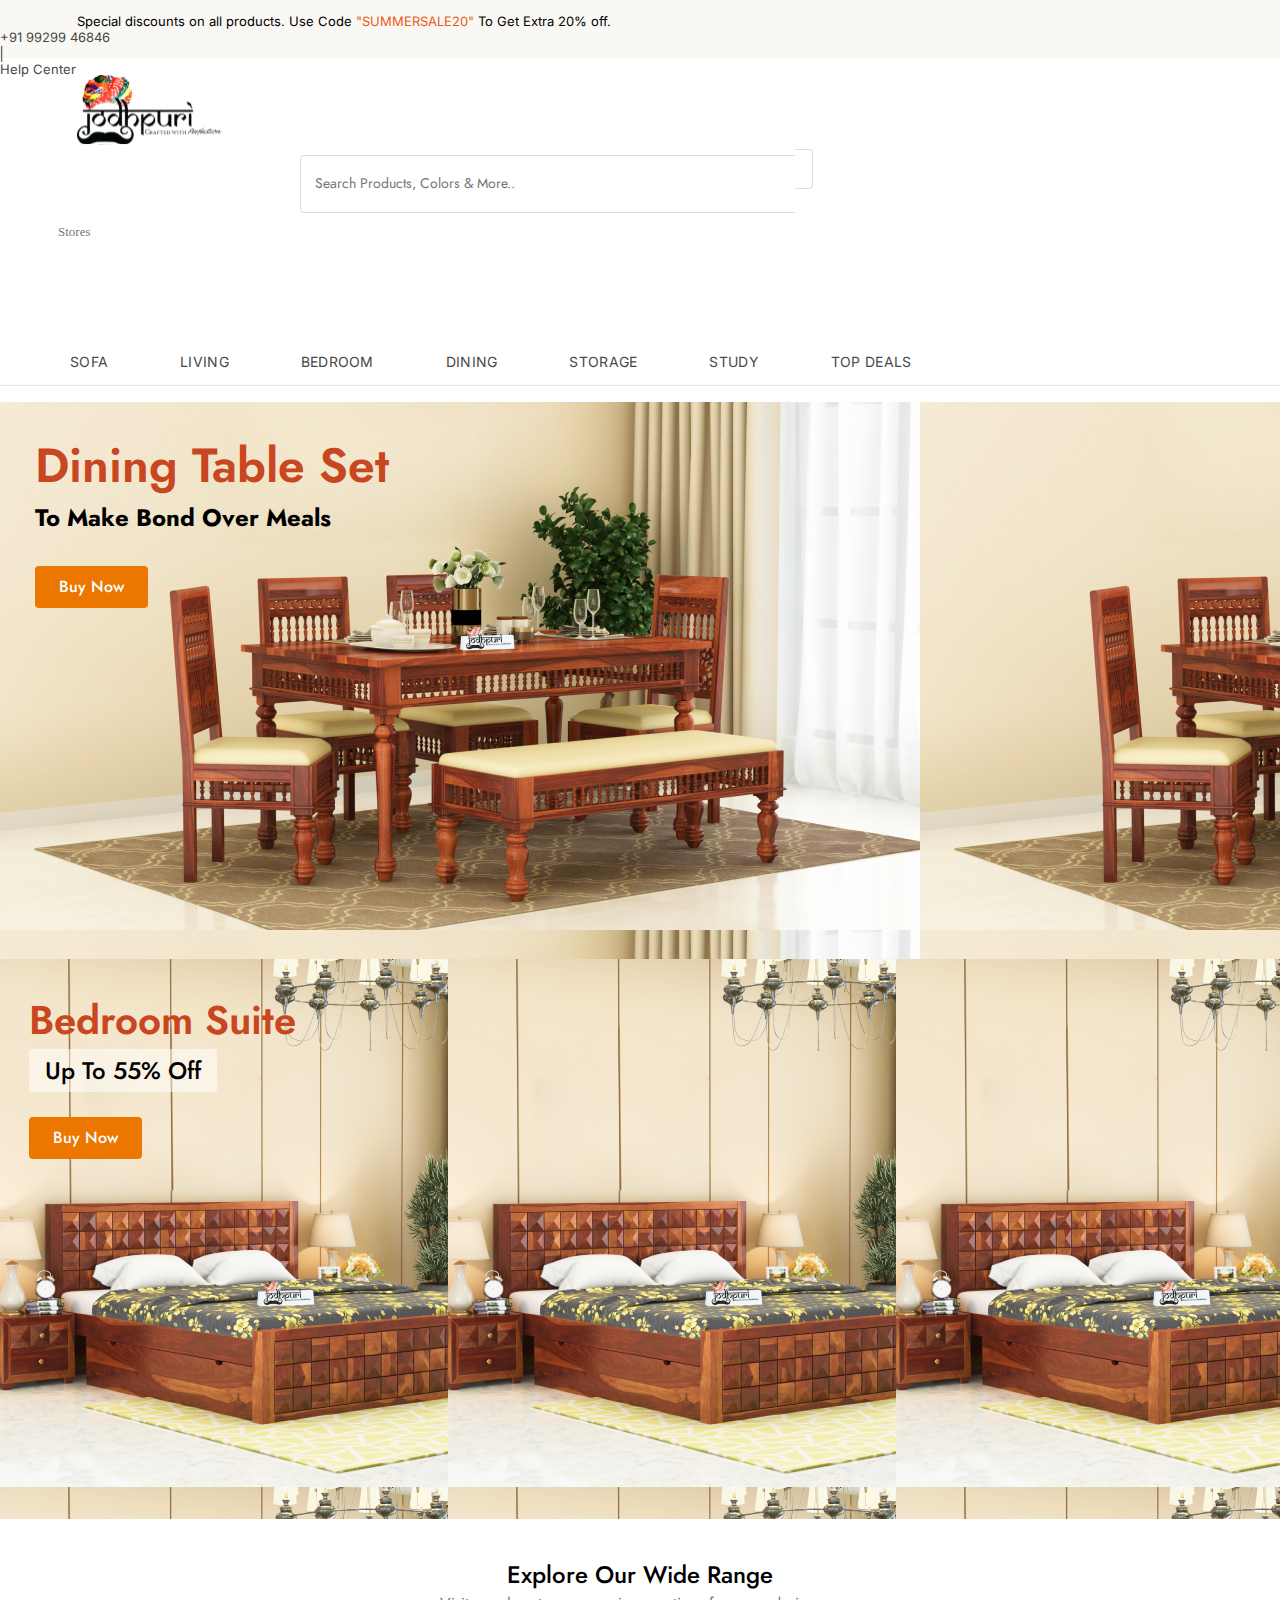
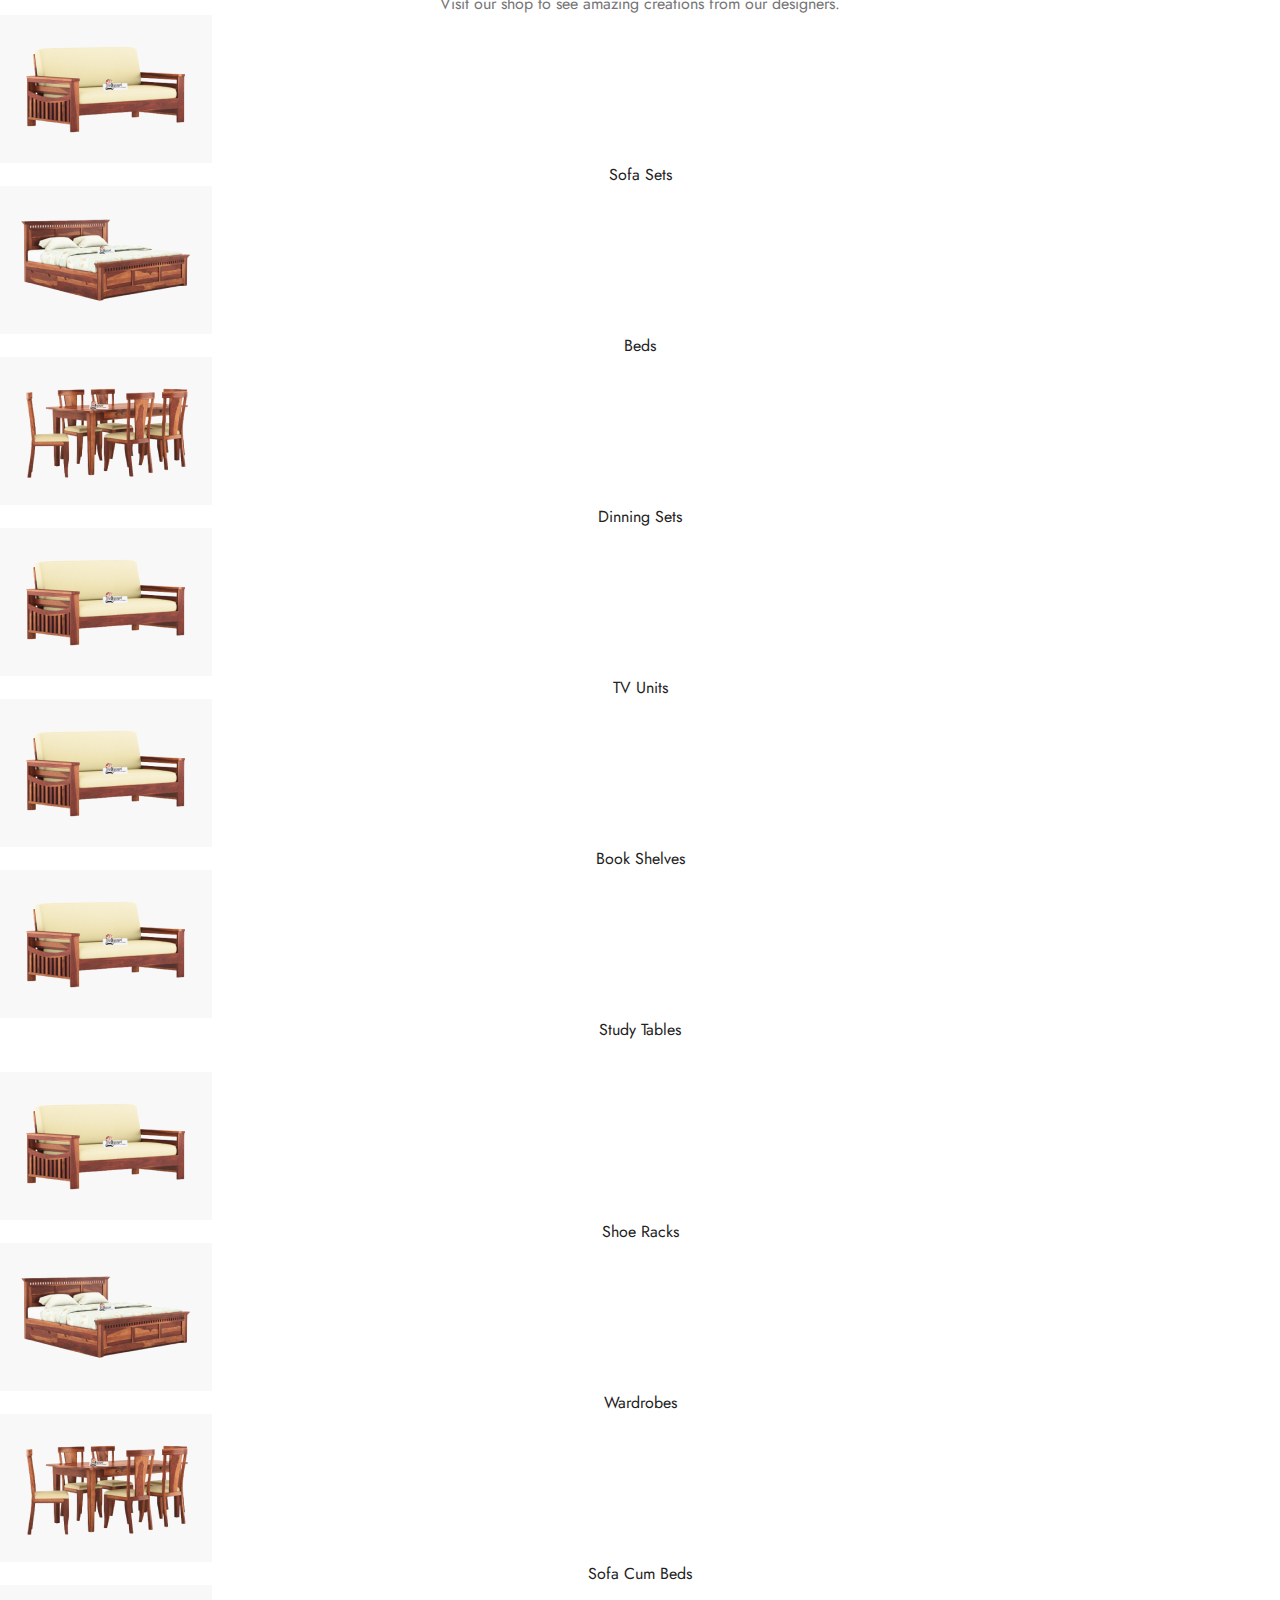
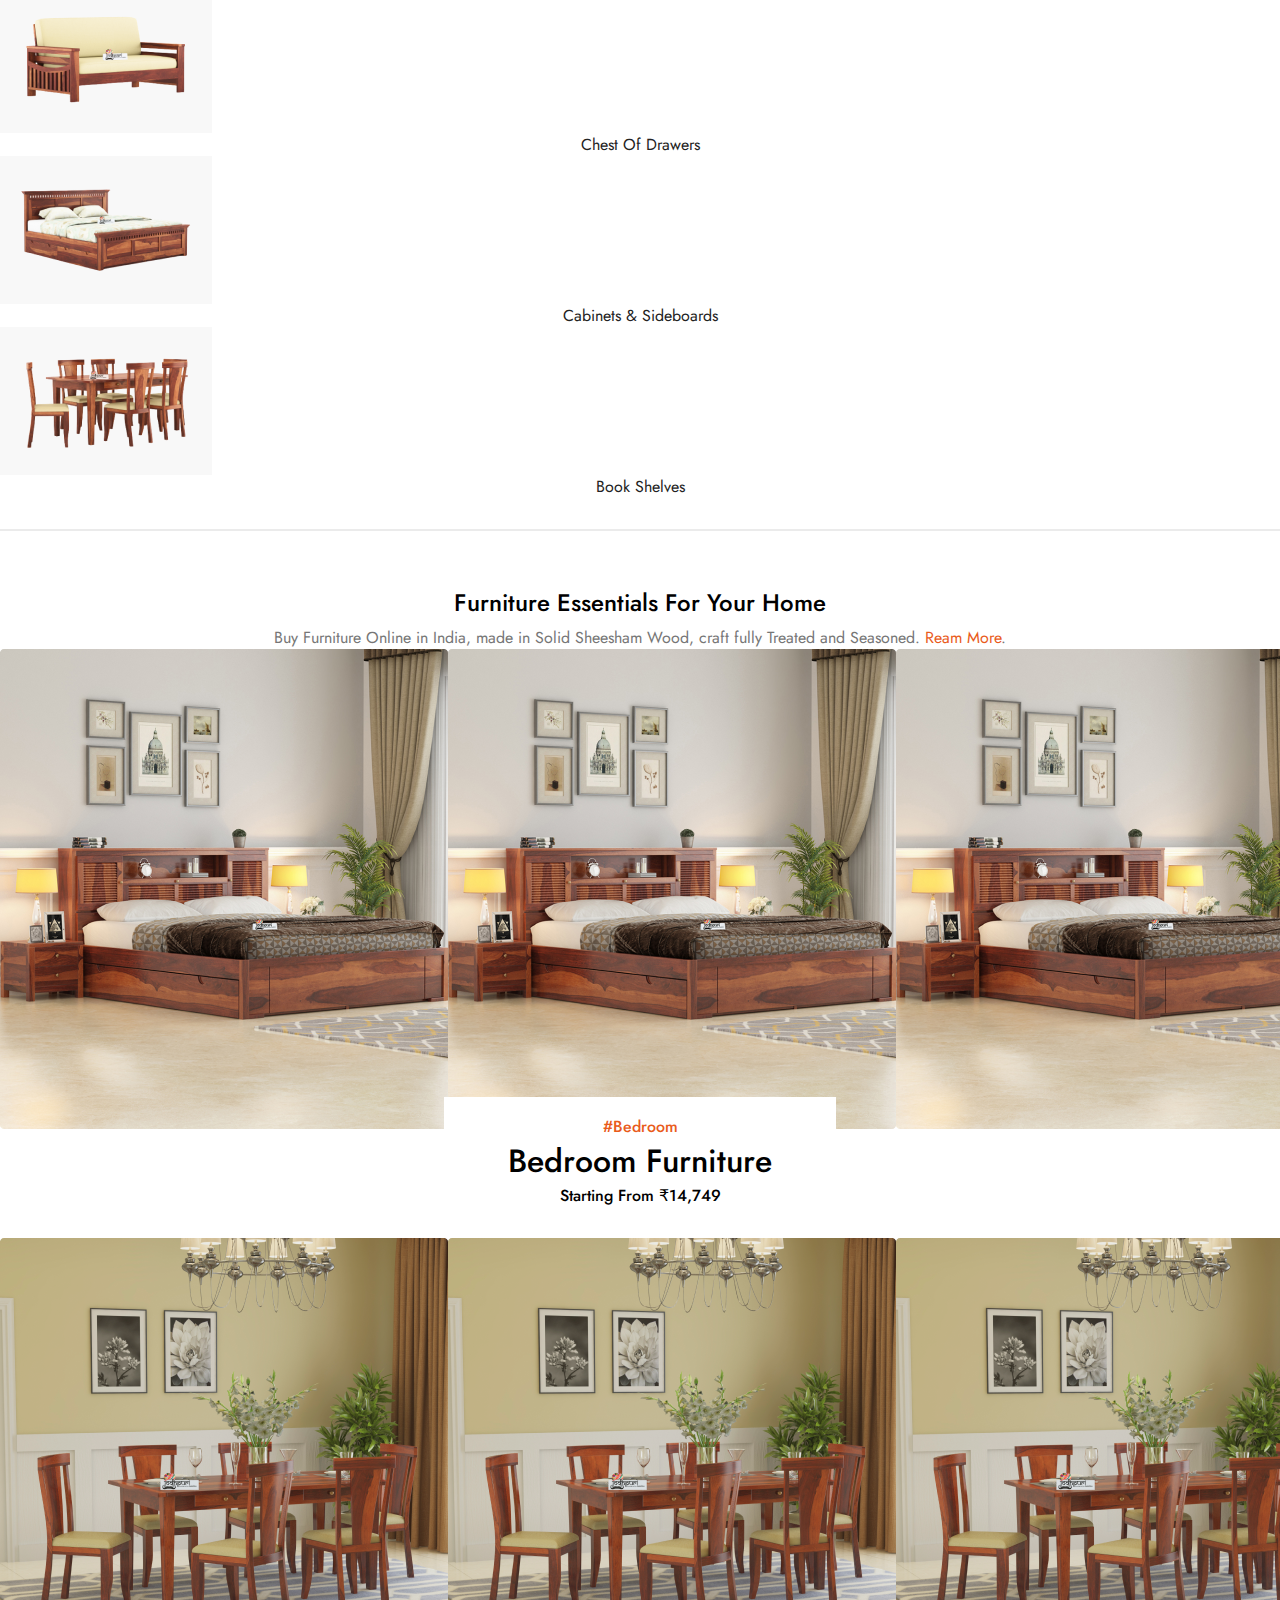
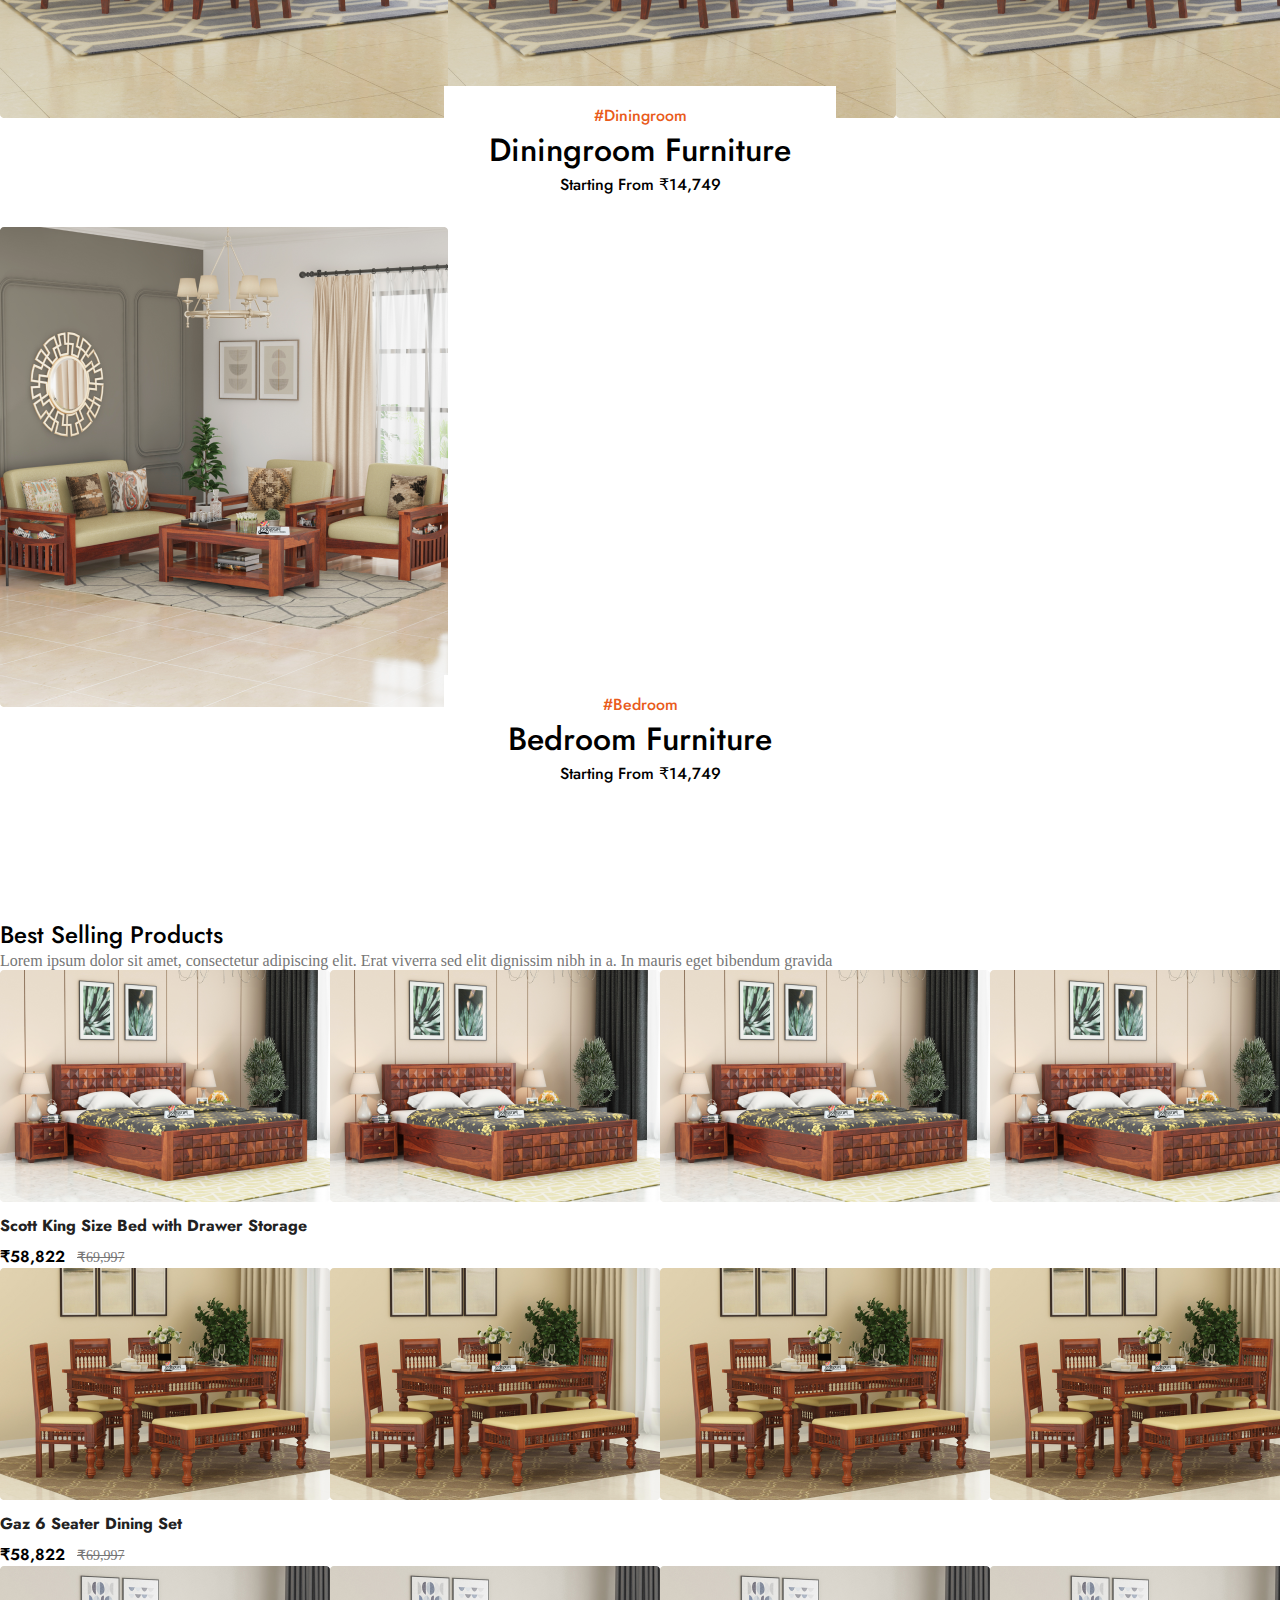
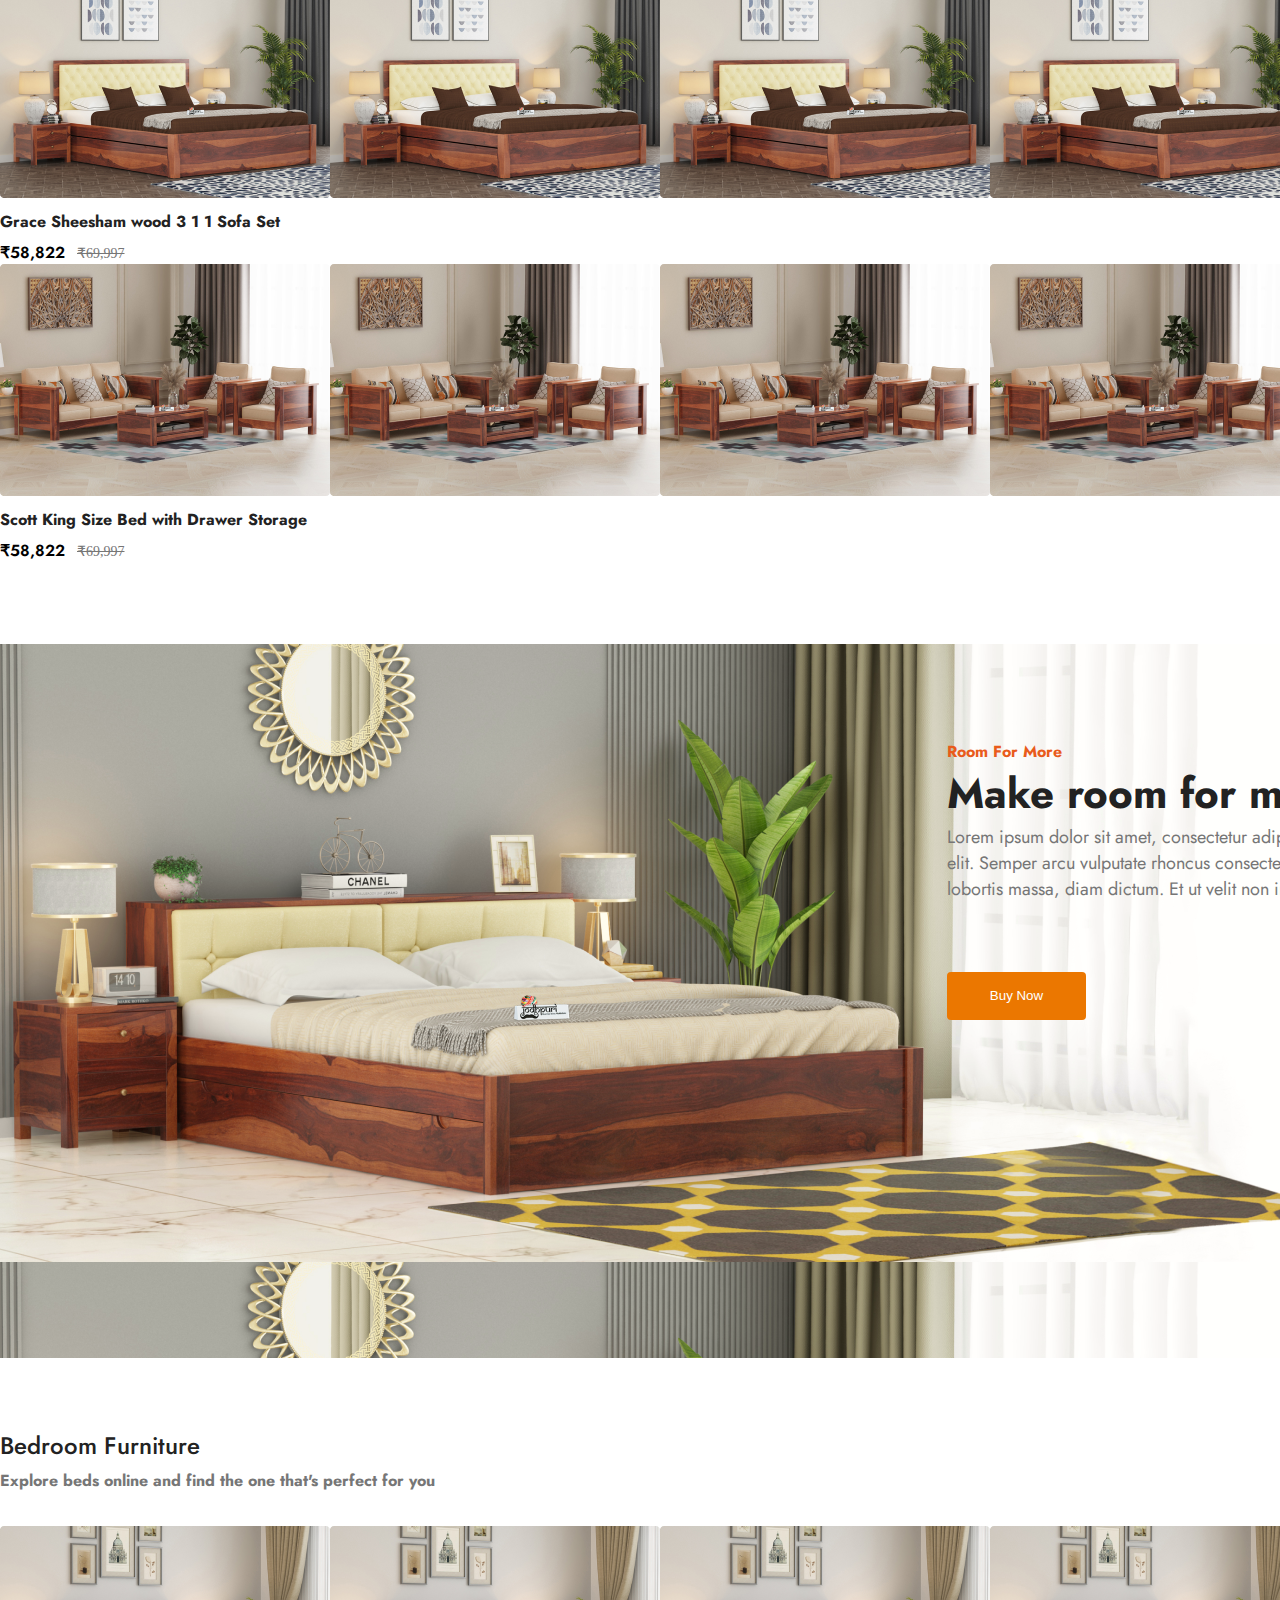
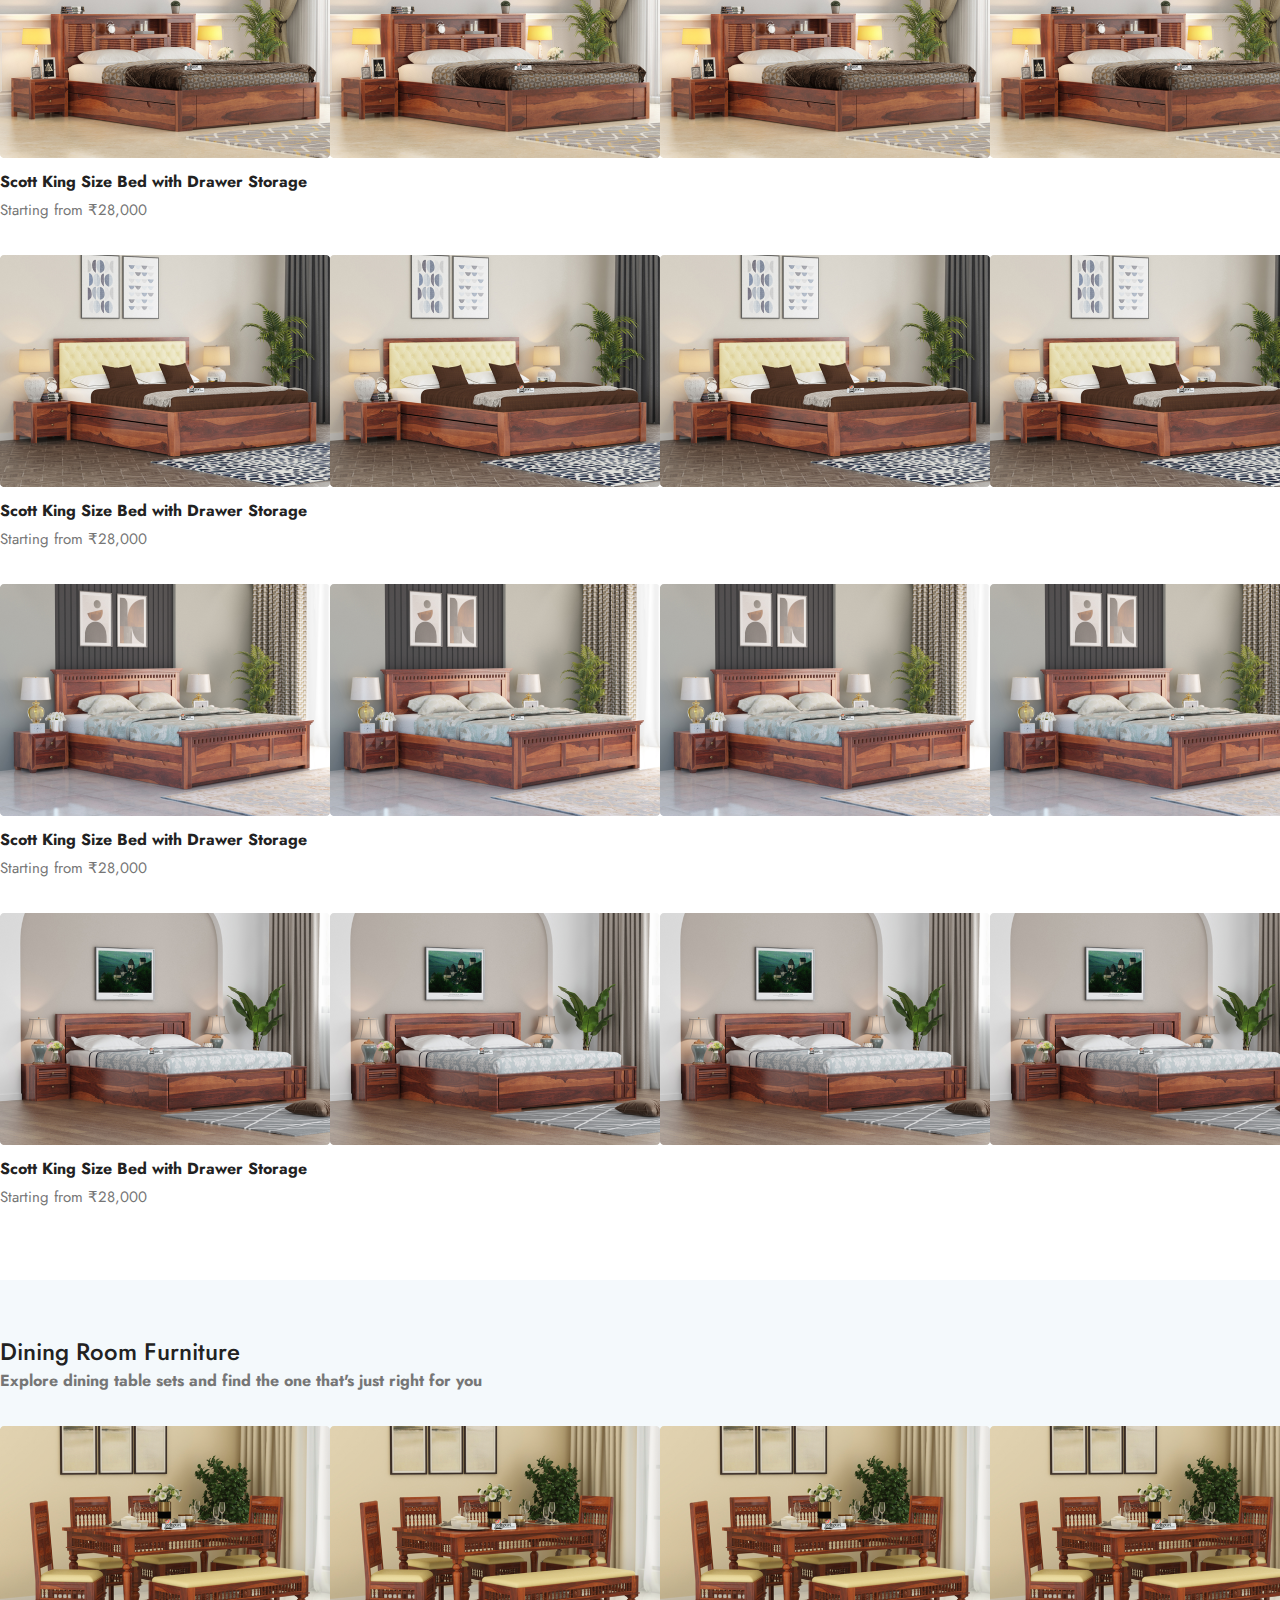
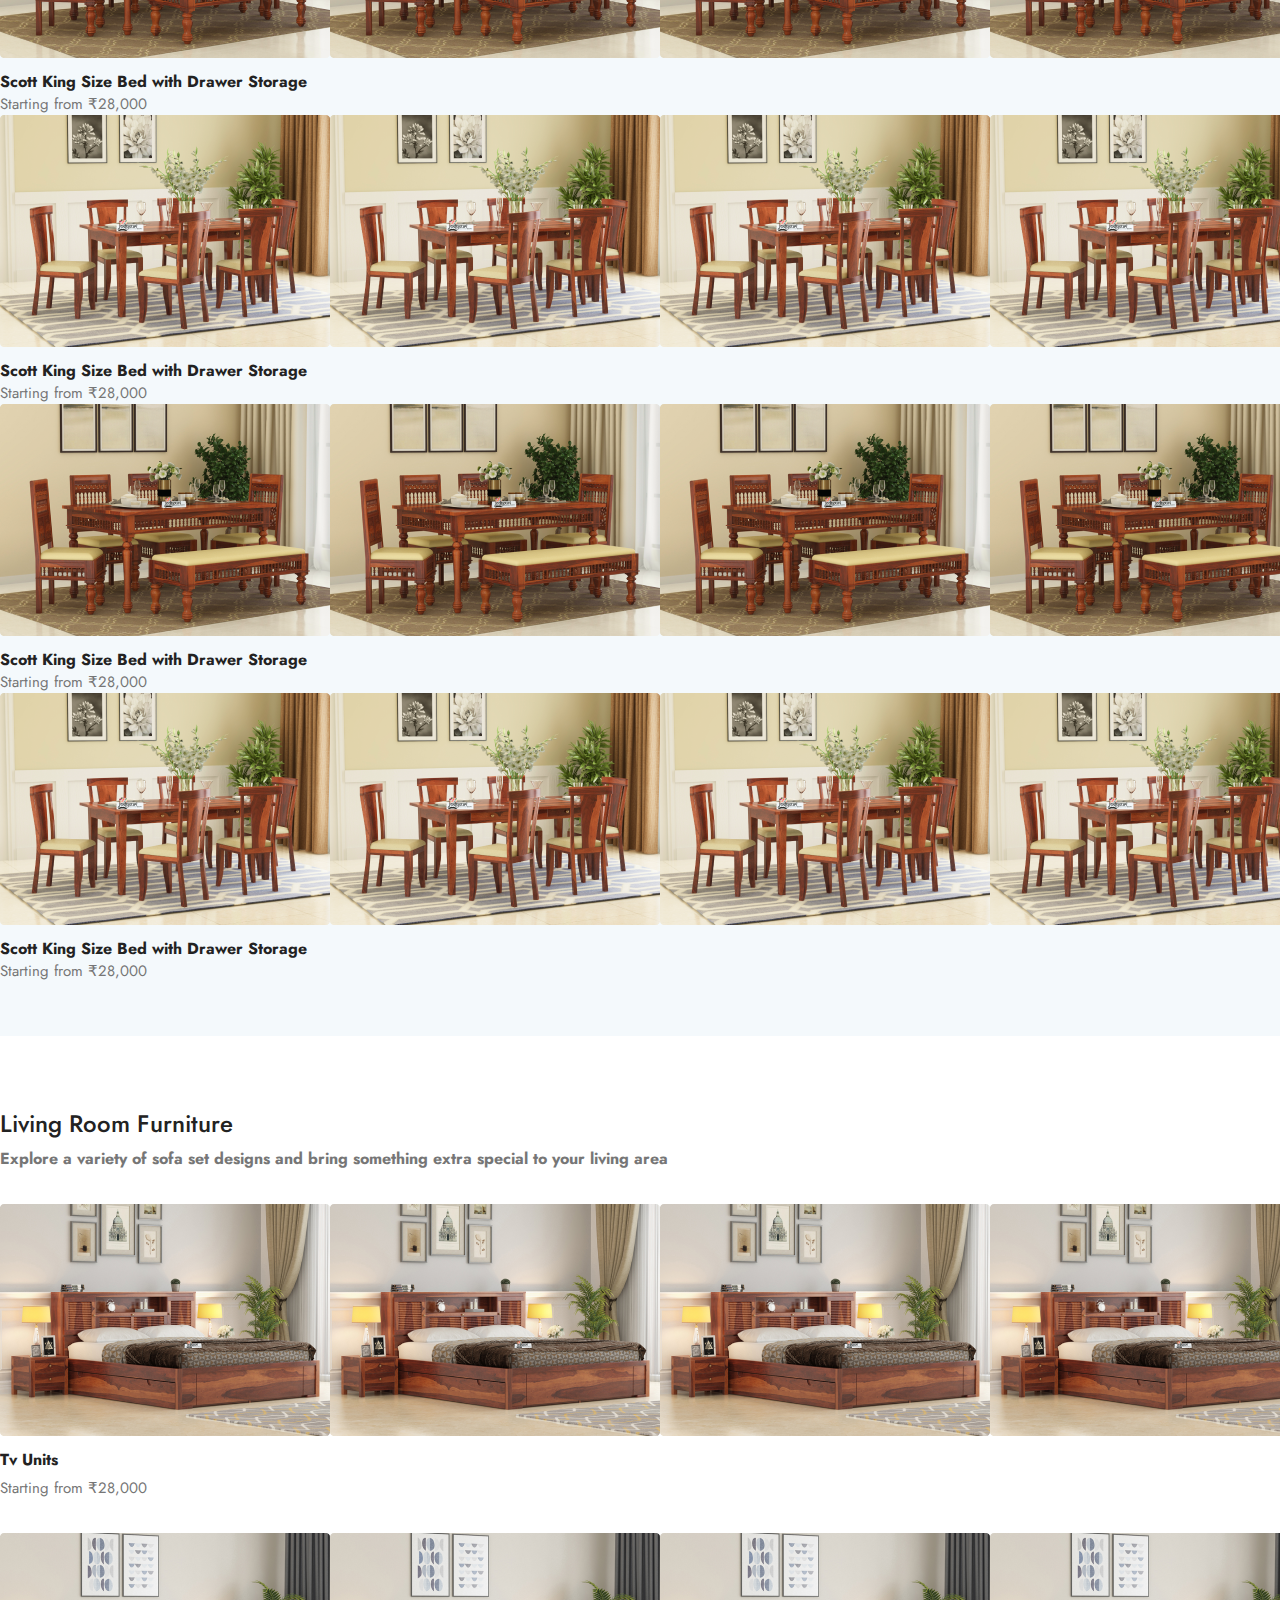
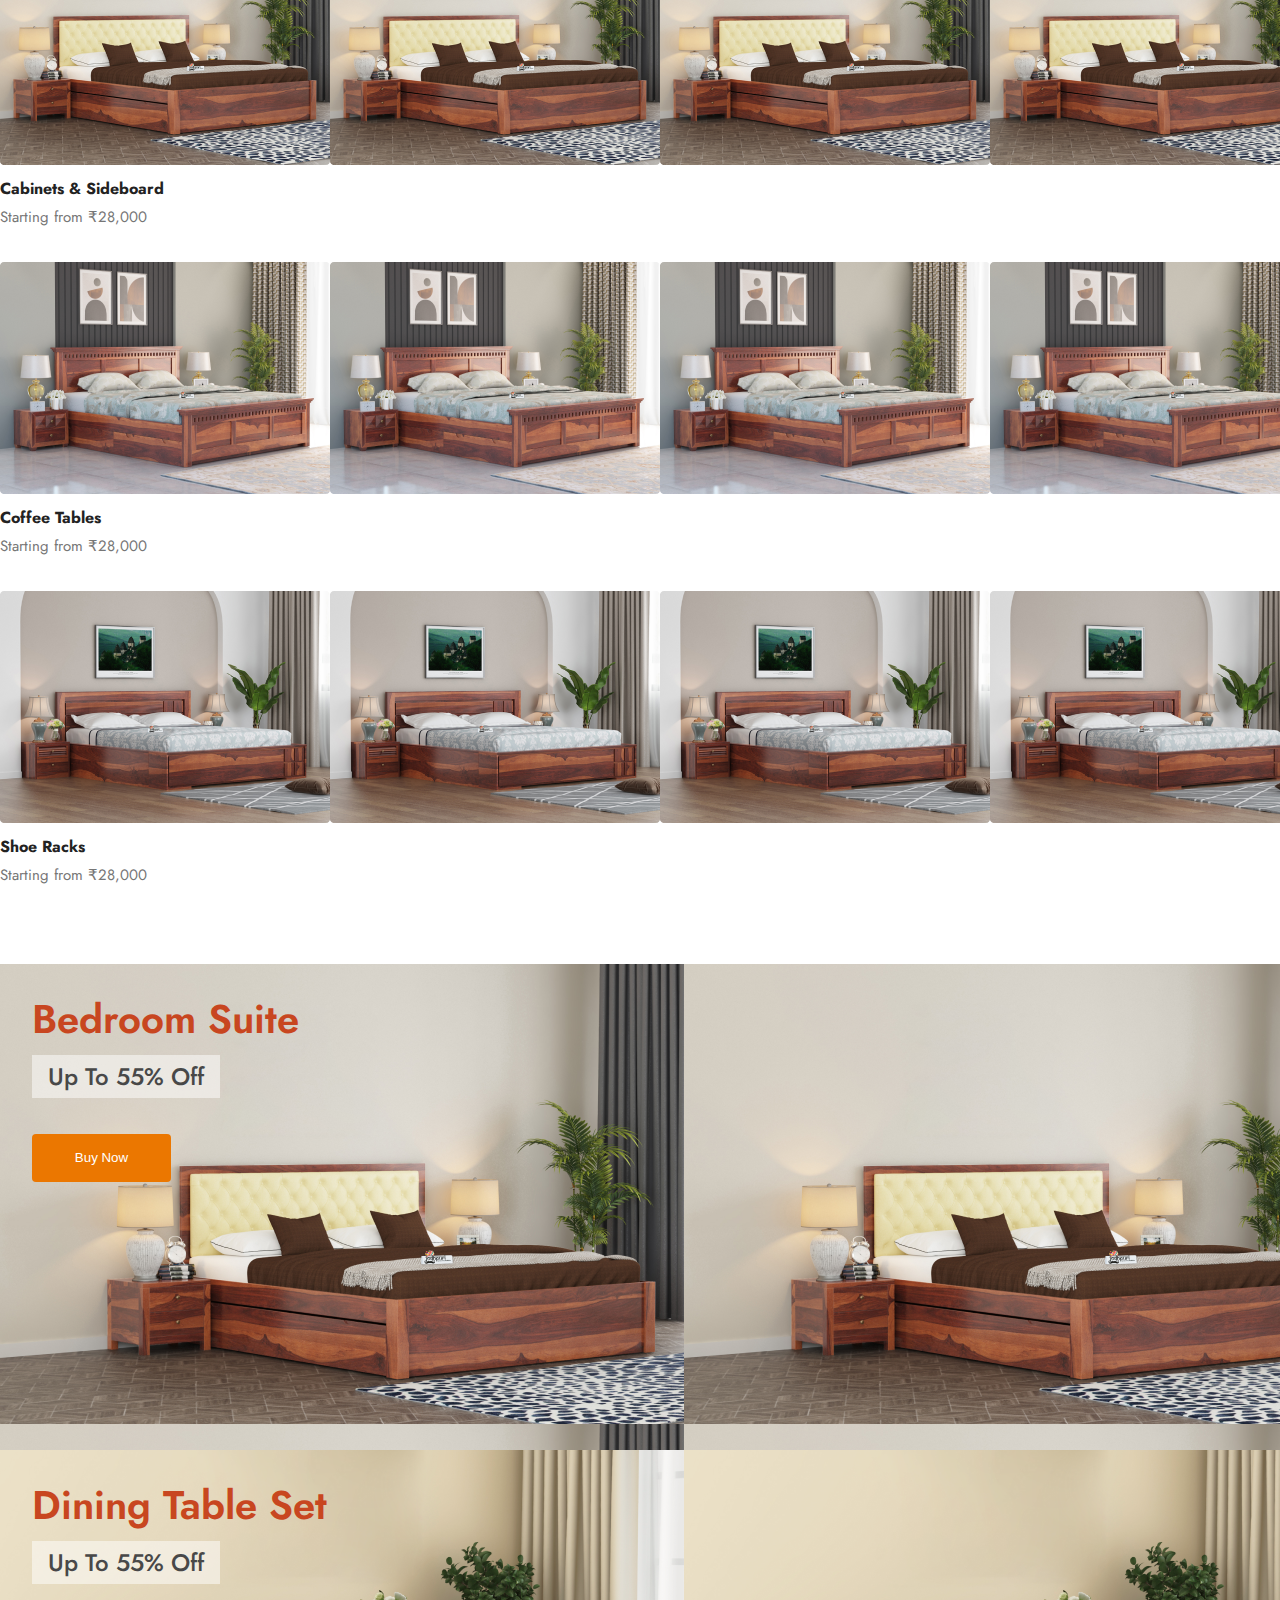
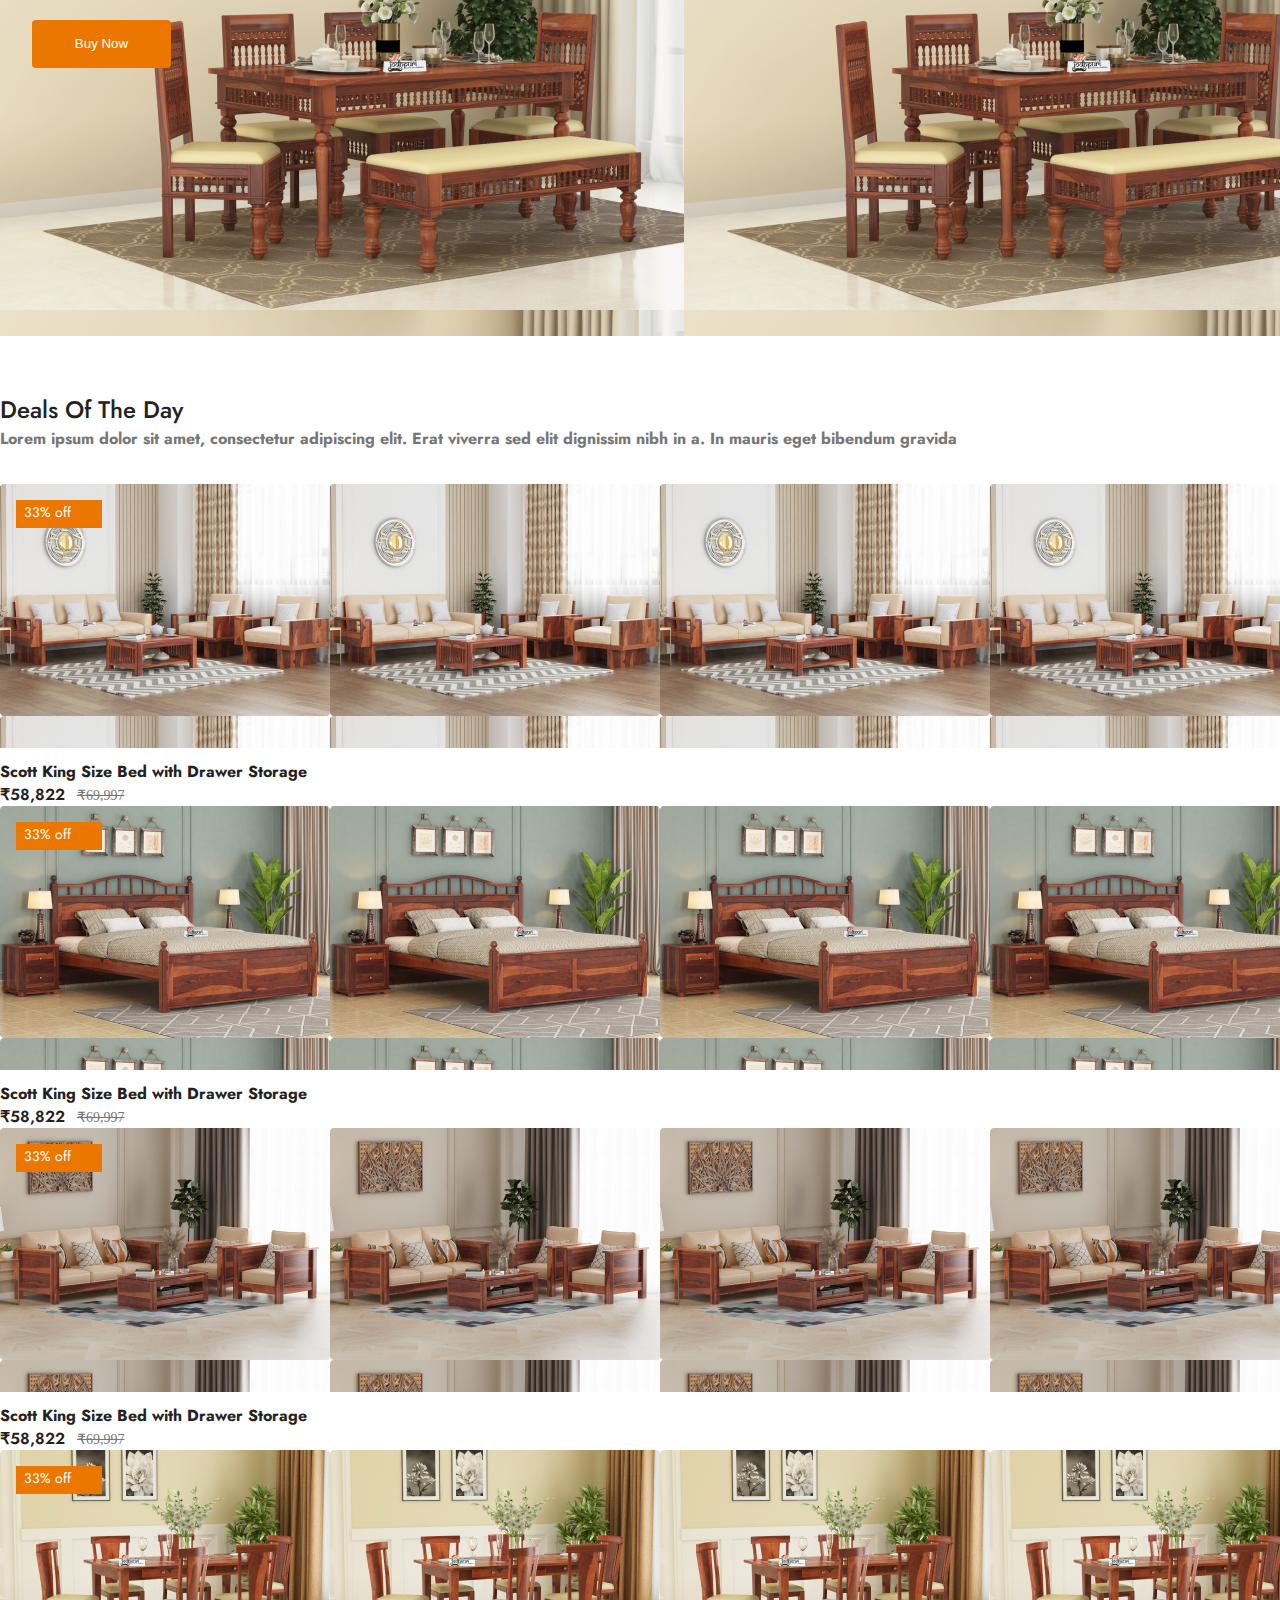
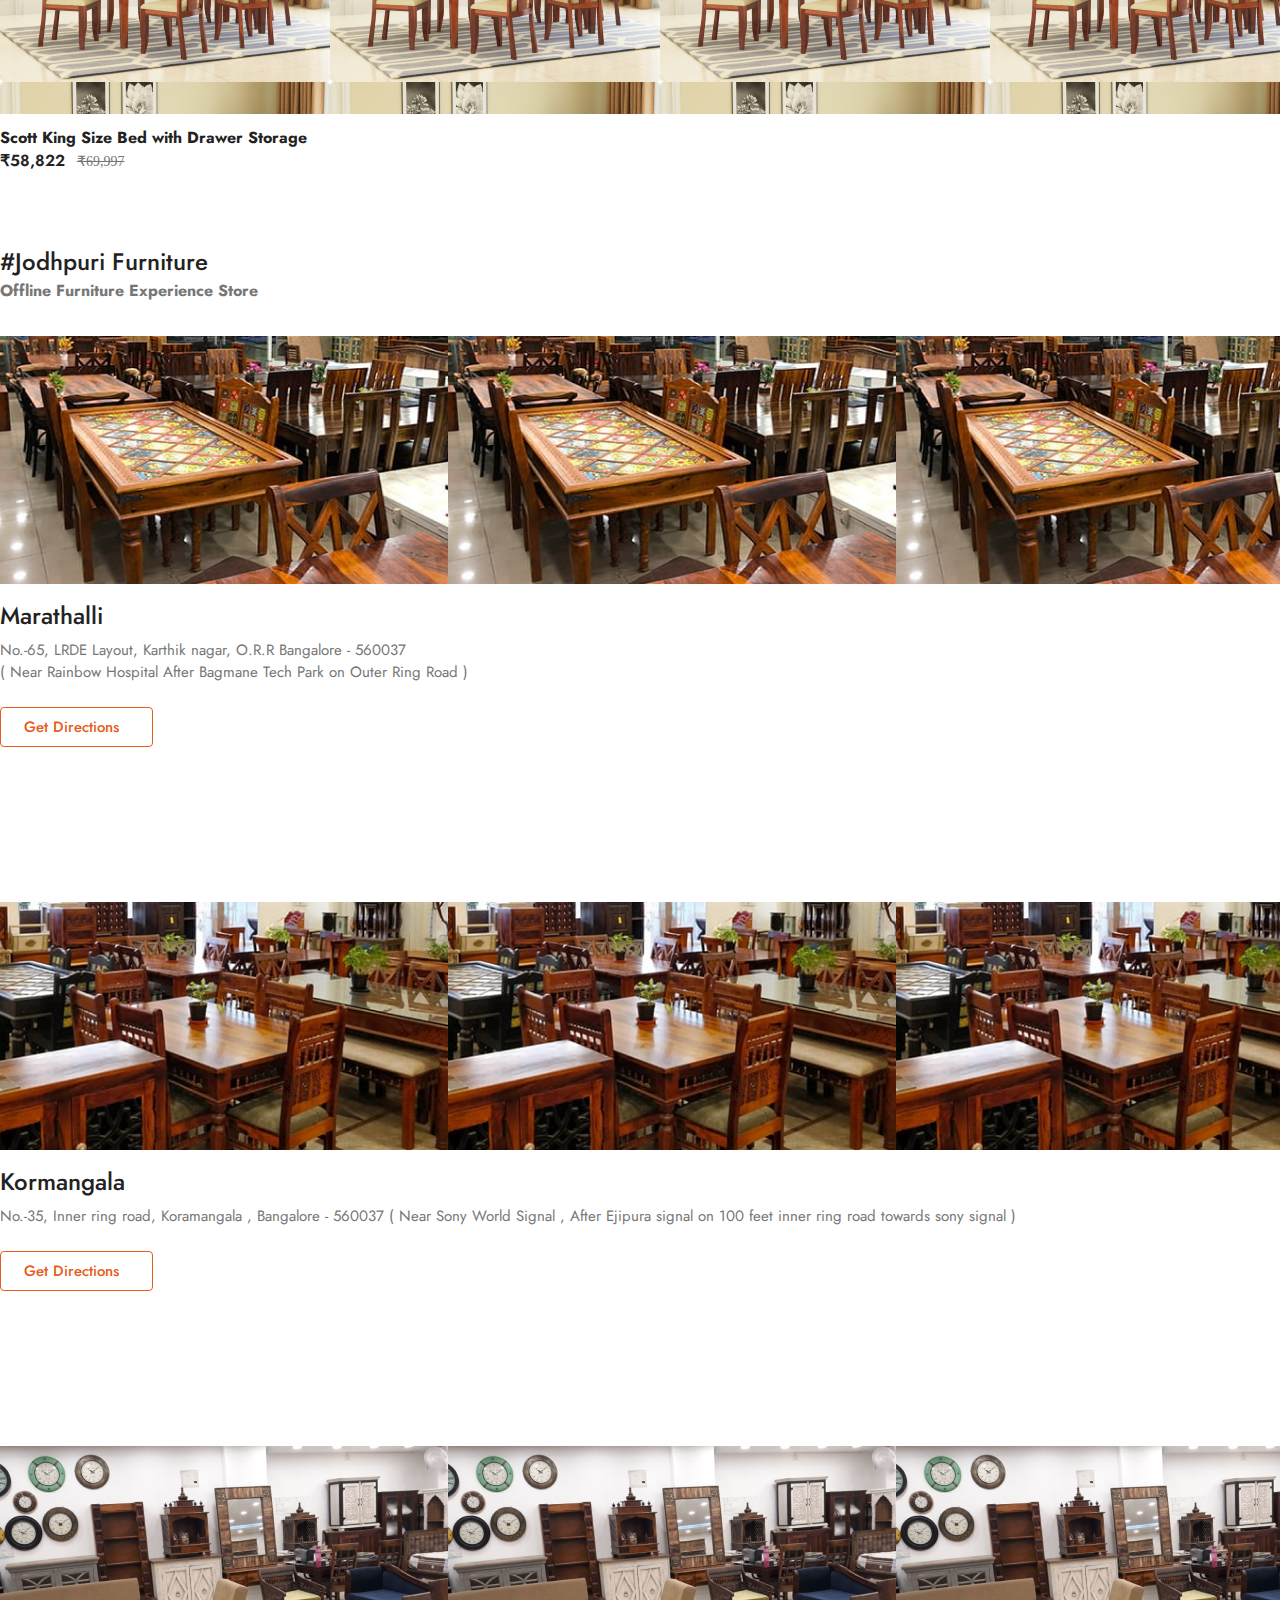
==== commit a54755a4: "Ok" ====
--- a/index.html
+++ b/index.html
@@ -9,6 +9,7 @@
     <link rel="stylesheet" href="css/index.css">
     <!-- Bootstrap CSS -->
     <link href="https://cdn.jsdelivr.net/npm/bootstrap@5.0.2/dist/css/bootstrap.min.css" rel="stylesheet" integrity="sha384-EVSTQN3/azprG1Anm3QDgpJLIm9Nao0Yz1ztcQTwFspd3yD65VohhpuuCOmLASjC" crossorigin="anonymous">
+    <link rel="stylesheet" href="mega.css">
 
     <title>Jodhpuri</title>
   </head>
@@ -53,15 +54,86 @@
 
             </div>
             <nav>
-                <ul class="d-flex p-0 mb-0">
-                    <li><a href="">Sofa</a></li>
-                    <li><a href="">living</a></li>
-                    <li><a href="">bedroom</a></li>
-                    <li><a href="">dinning</a></li>
-                    <li><a href="">storage</a></li>
-                    <li><a href="">study</a></li>
-                    <li><a href="">top deals</a></li>
-                </ul>
+                <ul class="ul-reset">
+                    <li><a href='#'>SOFA</a></li>
+                    <li class='droppable'>
+                        <a href='#'>LIVING</a>
+                        <div class='mega-menu'>
+                            <div class="cf">
+                                <ul class="ul-reset">
+                                    <h3>Sofa Sets</h3>
+                                    <li><a href='#'>Wooden Sofa Sets</a></li>
+                                    <li><a href='#'>3 Seater Sofa</a></li>
+                                    <li><a href='#'>2 Seater Sofa</a></li>
+                                    <li><a href='#'>1 Seater Sofa</a></li>
+                                    <li><a href='#'>L Shape Sofa</a></li>
+                                </ul><!-- .ul-reset -->
+                                <ul class="ul-reset">
+                                    <h3>SOFA CUM BED</h3>
+                                    <li><a href='#'>Wooden Sofa Sets</a></li>
+                                    <li><a href='#'>3 Seater Sofa</a></li>
+                                    <li><a href='#'>2 Seater Sofa</a></li>
+                                    <li><a href='#'>1 Seater Sofa</a></li>
+                                    <li><a href='#'>L Shape Sofa</a></li>
+                                </ul><!-- .ul-reset -->
+                                <ul class="ul-reset">
+                                    <h3>Heading 3</h3>
+                                    <li><a href='#'>Category One Sublink</a></li>
+                                    <li><a href='#'>Category One Sublink</a></li>
+                                    <li><a href='#'>Category One Sublink</a></li>
+                                    <li><a href='#'>Category One Sublink</a></li>
+                                    <li><a href='#'>Category One Sublink</a></li>
+                                </ul><!-- .ul-reset -->
+                                <ul class="ul-reset">
+                                    <li><img src="images/mega-img.png" alt=""></li>
+                                </ul>
+                            </div><!-- .container -->
+                        </div><!-- .mega-menu -->
+                    </li><!-- .droppable -->
+                    <li class='droppable'>
+                        <a href='#'>BEDROOM</a>
+                        <div class='mega-menu'>
+                            <div class="container cf">
+                                <ul class="ul-reset">
+                                    <h3>Heading 1</h3>
+                                    <li><a href='#'>Category Two Sublink</a></li>
+                                    <li><a href='#'>Category Two Sublink</a></li>
+                                    <li><a href='#'>Category Two Sublink</a></li>
+                                    <li><a href='#'>Category Two Sublink</a></li>
+                                    <li><a href='#'>Category Two Sublink</a></li>
+                                </ul><!-- .ul-reset -->
+                                <ul class="ul-reset">
+                                    <h3>Heading 2</h3>
+                                    <li><a href='#'>Category Two Sublink</a></li>
+                                    <li><a href='#'>Category Two Sublink</a></li>
+                                    <li><a href='#'>Category Two Sublink</a></li>
+                                    <li><a href='#'>Category Two Sublink</a></li>
+                                    <li><a href='#'>Category Two Sublink</a></li>
+                                </ul><!-- .ul-reset -->
+                                <ul class="ul-reset">
+                                    <h3>Heading 3</h3>
+                                    <li><a href='#'>Category Two Sublink</a></li>
+                                    <li><a href='#'>Category Two Sublink</a></li>
+                                    <li><a href='#'>Category Two Sublink</a></li>
+                                    <li><a href='#'>Category Two Sublink</a></li>
+                                    <li><a href='#'>Category Two Sublink</a></li>
+                                </ul><!-- .ul-reset -->
+                                <ul class="ul-reset">
+                                    <h3>Heading 4</h3>
+                                    <li><a href='#'>Category Two Sublink</a></li>
+                                    <li><a href='#'>Category Two Sublink</a></li>
+                                    <li><a href='#'>Category Two Sublink</a></li>
+                                    <li><a href='#'>Category Two Sublink</a></li>
+                                    <li><a href='#'>Category Two Sublink</a></li>
+                                </ul><!-- .ul-reset -->
+                            </div><!-- .container -->
+                        </div><!-- .mega-menu-->
+                    </li><!-- .droppable -->
+                    <li><a href='#'>DINING</a></li>
+                    <li><a href='#'>STORAGE</a></li>
+                    <li><a href='#'>STUDY</a></li>
+                    <li><a href='#'>TOP DEALS</a></li>
+                </ul><!-- .container .ul-reset -->
             </nav>
         </div>
     </header>
--- a/css/index.css
+++ b/css/index.css
@@ -195,28 +195,6 @@
   margin-right: 24px;
 }
 header .container .account i:hover {
-  color: #E95B1B;
-}
-header nav {
-  height: 42px;
-  padding: 12px 0px 12px 0px;
-  margin-top: 8px;
-}
-header nav ul {
-  margin-left: 77px;
-}
-header nav ul li {
-  list-style: none;
-  margin-right: 72px;
-}
-header nav ul li a {
-  color: #484848;
-  text-decoration: none;
-  text-transform: uppercase;
-  font-size: 14px;
-  line-height: 1;
-}
-header nav ul li a:hover {
   color: #E95B1B;
 }
 
@@ -1328,6 +1306,8 @@
 
 .disclaimer2 {
   padding-top: 23px;
+  position: fixed;
+  bottom: 0px;
   padding-bottom: 32px;
   border-top: 1px solid #ebebeb;
   background: #f8f8f8;
@@ -1426,4 +1406,39 @@
 .product-preview h2 {
   margin-bottom: 11px;
   line-height: 19px;
+}
+
+.billing-box2 {
+  padding: 18px 26px 26px 26px;
+  border: 1px solid #E5E5E5;
+  margin-bottom: 16px;
+}
+.billing-box2 h2 {
+  margin-bottom: 12px;
+}
+.billing-box2 h4 {
+  margin-bottom: 4px;
+}
+.billing-box2 .border-apply3 {
+  border: 1px solid #E5E5E5;
+  margin-top: 20px;
+  margin-bottom: 18px;
+}
+.billing-box2 label {
+  margin-left: 11px;
+}
+
+.order-successed {
+  border: 1px solid #E5E5E5;
+  width: 487px;
+  margin: auto;
+  margin-top: 61px;
+  margin-bottom: 76px;
+  padding: 41px 80px 49px 80px;
+}
+.order-successed img {
+  margin-bottom: 23px;
+}
+.order-successed h2 {
+  margin-bottom: 8px;
 }/*# sourceMappingURL=index.css.map */--- a/mega.css
+++ b/mega.css
@@ -0,0 +1,146 @@
+@import url("https://fonts.googleapis.com/css2?family=Jost:ital,wght@0,100;0,200;0,400;0,500;0,600;0,700;0,800;1,100;1,400&display=swap");
+@import url("https://fonts.googleapis.com/css2?family=Inter:wght@400;500;600;700&family=Jost:ital,wght@0,100;0,200;0,400;0,500;0,600;0,700;0,800;1,100;1,400&display=swap");
+
+.ul-reset {
+    padding-left: 0;
+    margin-top: 0;
+    margin-bottom: 0;
+    list-style: none;
+}
+
+
+a{
+    text-decoration: none;
+}
+/* #Navigation Styles
+–––––––––––––––––––––––––––––––––––––––––––––––––– */
+nav {
+    background: #ffffff;
+    font-size: 0;
+    position: relative;
+    padding-left: 70px;
+    margin-top: 8px;
+}
+
+nav>ul>li {
+    display: inline-block;
+    font-size: 14px;
+    margin-right: 72px;
+    position: relative;
+}
+
+nav>ul>li:first-child {
+    padding-left: 0;
+}
+
+nav>ul>li:last-child {
+    padding-right: 0;
+}
+
+nav>ul>li>a {
+    font-family: 'Inter',sans-serif;
+font-style: normal;
+font-weight: 400;
+font-size: 14px;
+line-height: 17px;
+align-items: center;
+letter-spacing: 0.02em;
+color: #484848;
+    display: block;
+    position: relative;
+    padding: 12px 0;
+    border-bottom: 3px solid transparent;
+}
+
+nav>ul>li:hover>a {
+    color: #E95B1B;
+    border-bottom: 3px solid #E95B1B;
+}
+
+
+
+/* #Mega Menu Styles
+–––––––––––––––––––––––––––––––––––––––––––––––––– */
+.mega-menu {
+    background: #ffffff;
+    display: none;
+    left: 0;
+    position: absolute;
+    text-align: left;
+    width: 1242px;
+    margin-left: 70px;
+}
+
+.mega-menu h3 {
+    font-family: 'Jost',sans-serif;
+font-style: normal;
+font-weight: 500;
+font-size: 14px;
+line-height: 20px;
+text-transform: uppercase;
+color: #484848;
+margin-bottom: 16px;
+}
+.mega-menu img{
+    margin-left: 0px !important;
+}
+.mega-menu ul {
+    float: left;
+    padding: 24px;
+    width: 294px;
+}
+
+.mega-menu ul:last-child {
+    margin-right: 0;
+}
+
+.mega-menu a {
+    color: #4ea3d8;
+    display: block;
+    font-family: 'Jost',sans-serif;
+font-style: normal;
+font-weight: 400;
+font-size: 14px;
+line-height: 20px;
+margin: 11px 0px;
+color: #767676;
+}
+
+.mega-menu a:hover {
+    color: #2d6a91;
+}
+
+
+
+/* #Droppable Class Styles
+–––––––––––––––––––––––––––––––––––––––––––––––––– */
+.droppable {
+    position: static;
+}
+
+.droppable>a:after {
+    font-size: 12px;
+    padding-left: 6px;
+    position: relative;
+    top: -1px;
+}
+
+.droppable:hover .mega-menu {
+    display: block;
+}
+
+
+
+/* #Browser Clearfix
+–––––––––––––––––––––––––––––––––––––––––––––––––– */
+.cf:before,
+.cf:after {
+    content: " ";
+    /* 1 */
+    display: table;
+    /* 2 */
+}
+
+.cf:after {
+    clear: both;
+}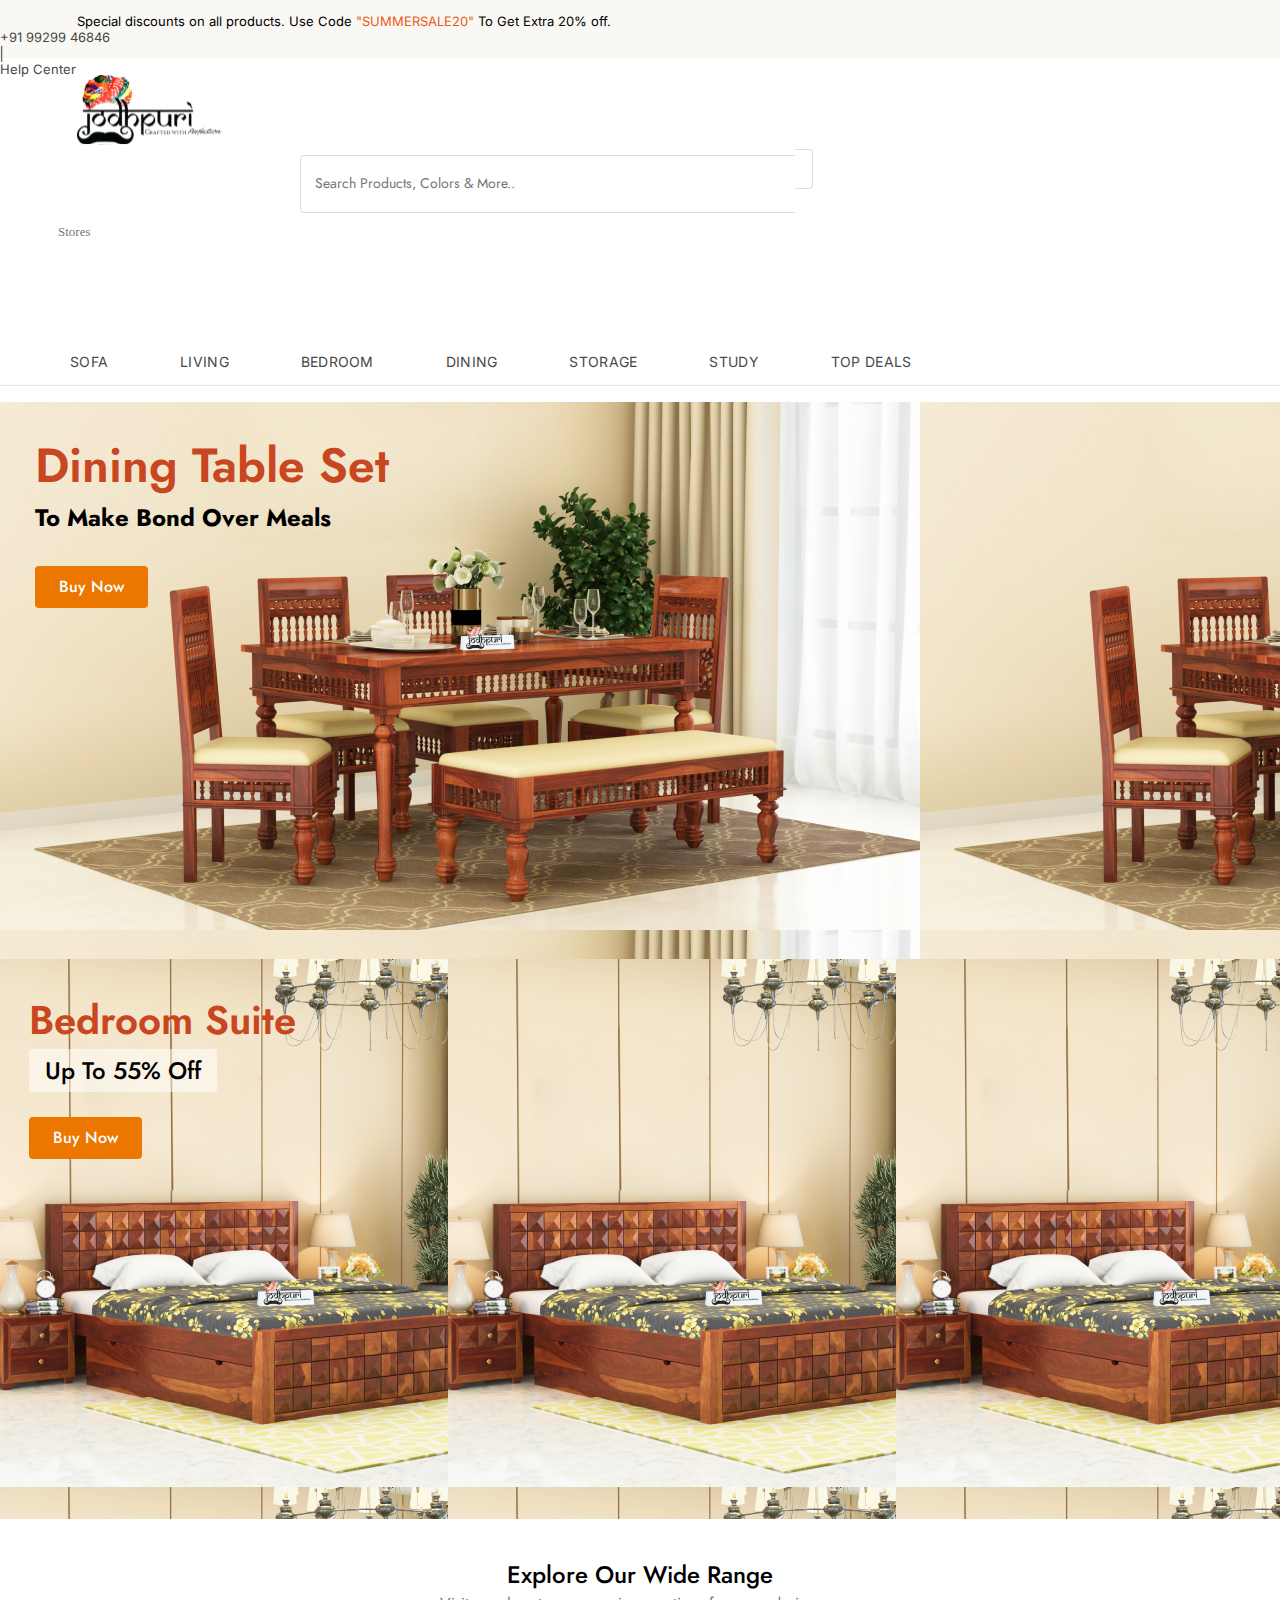
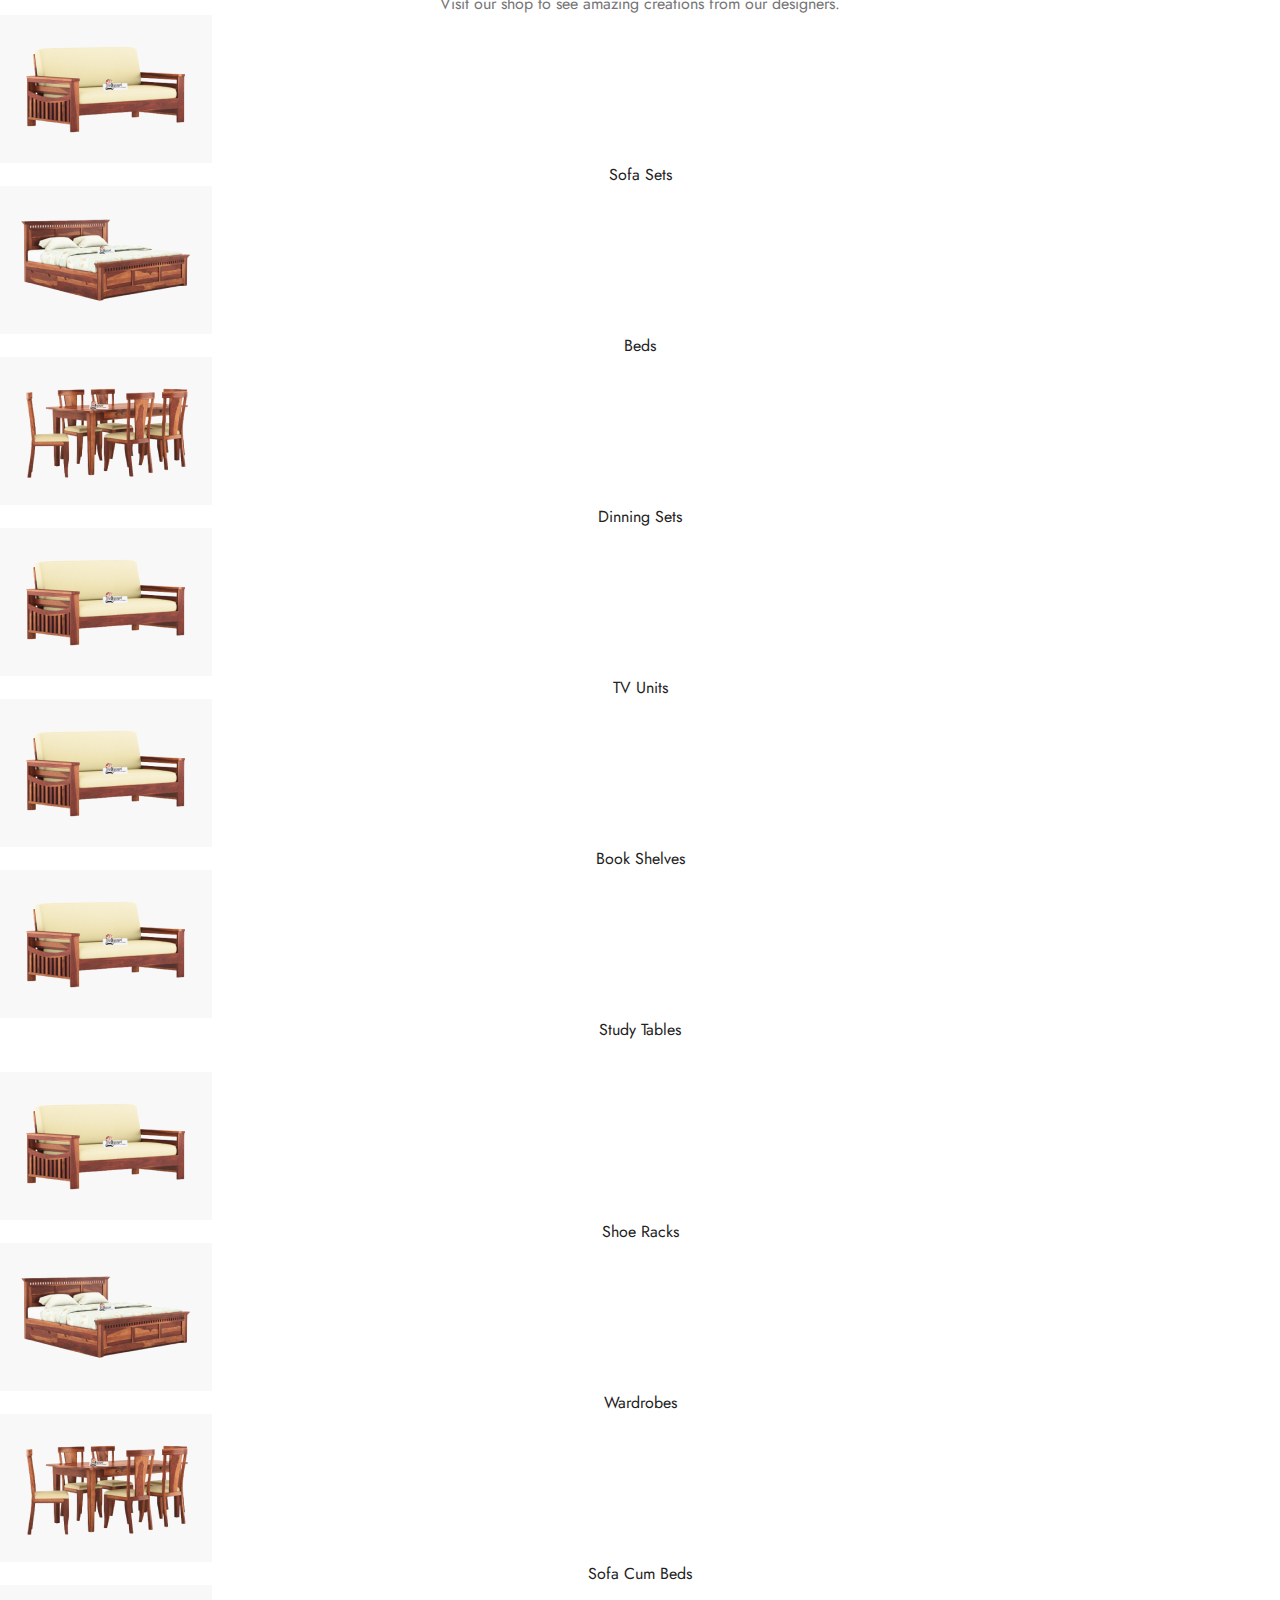
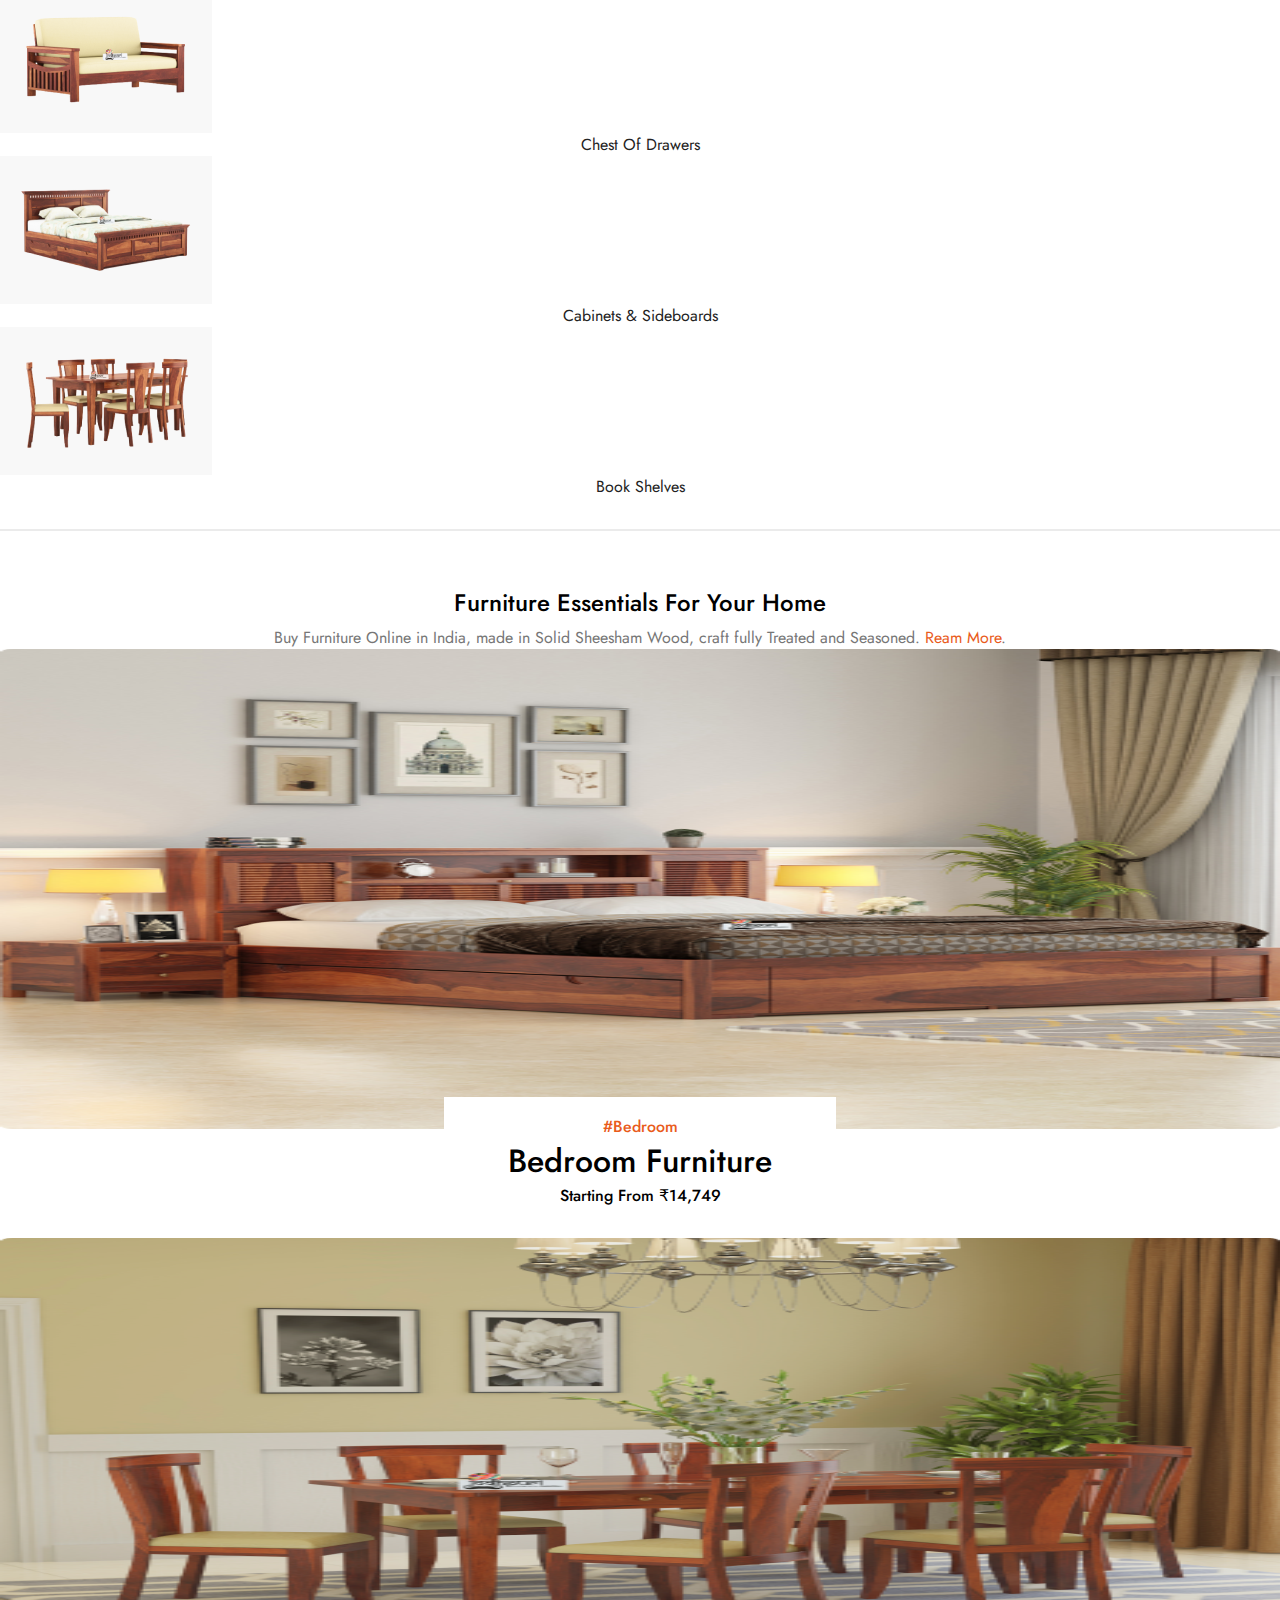
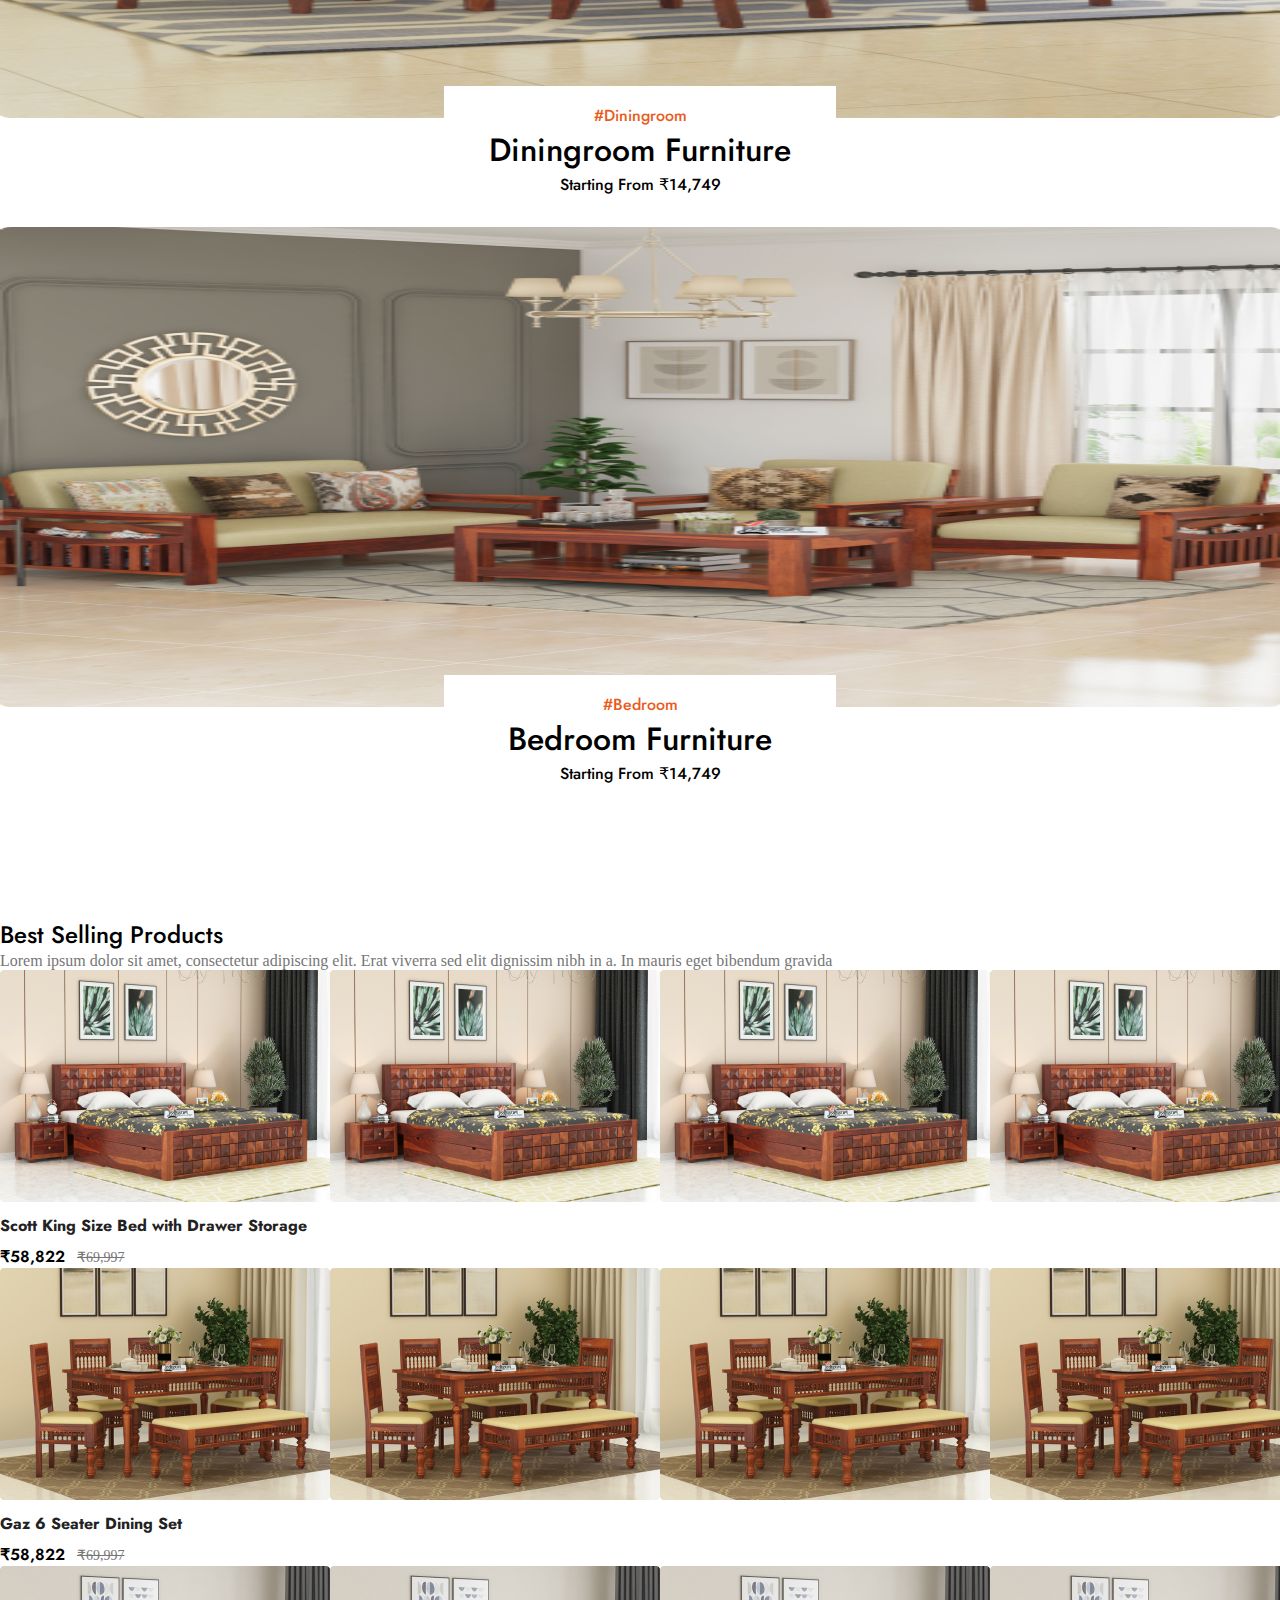
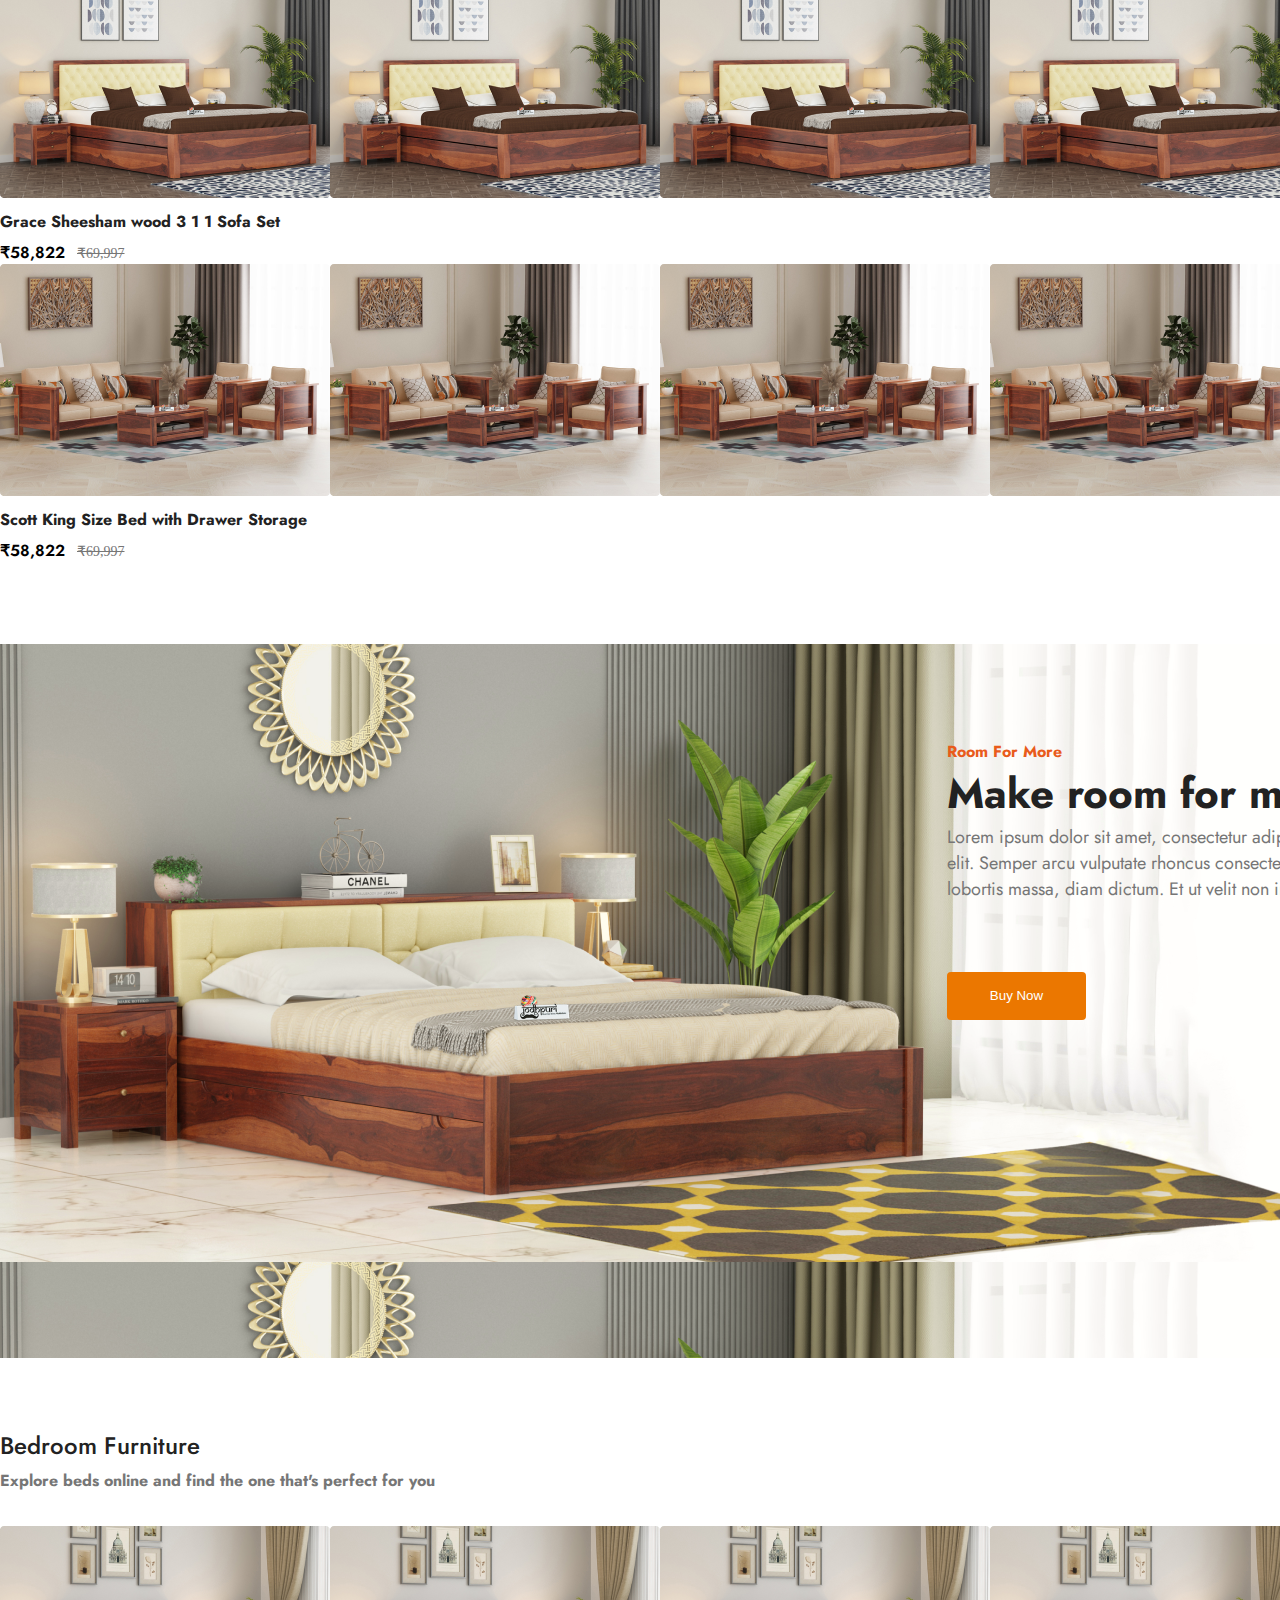
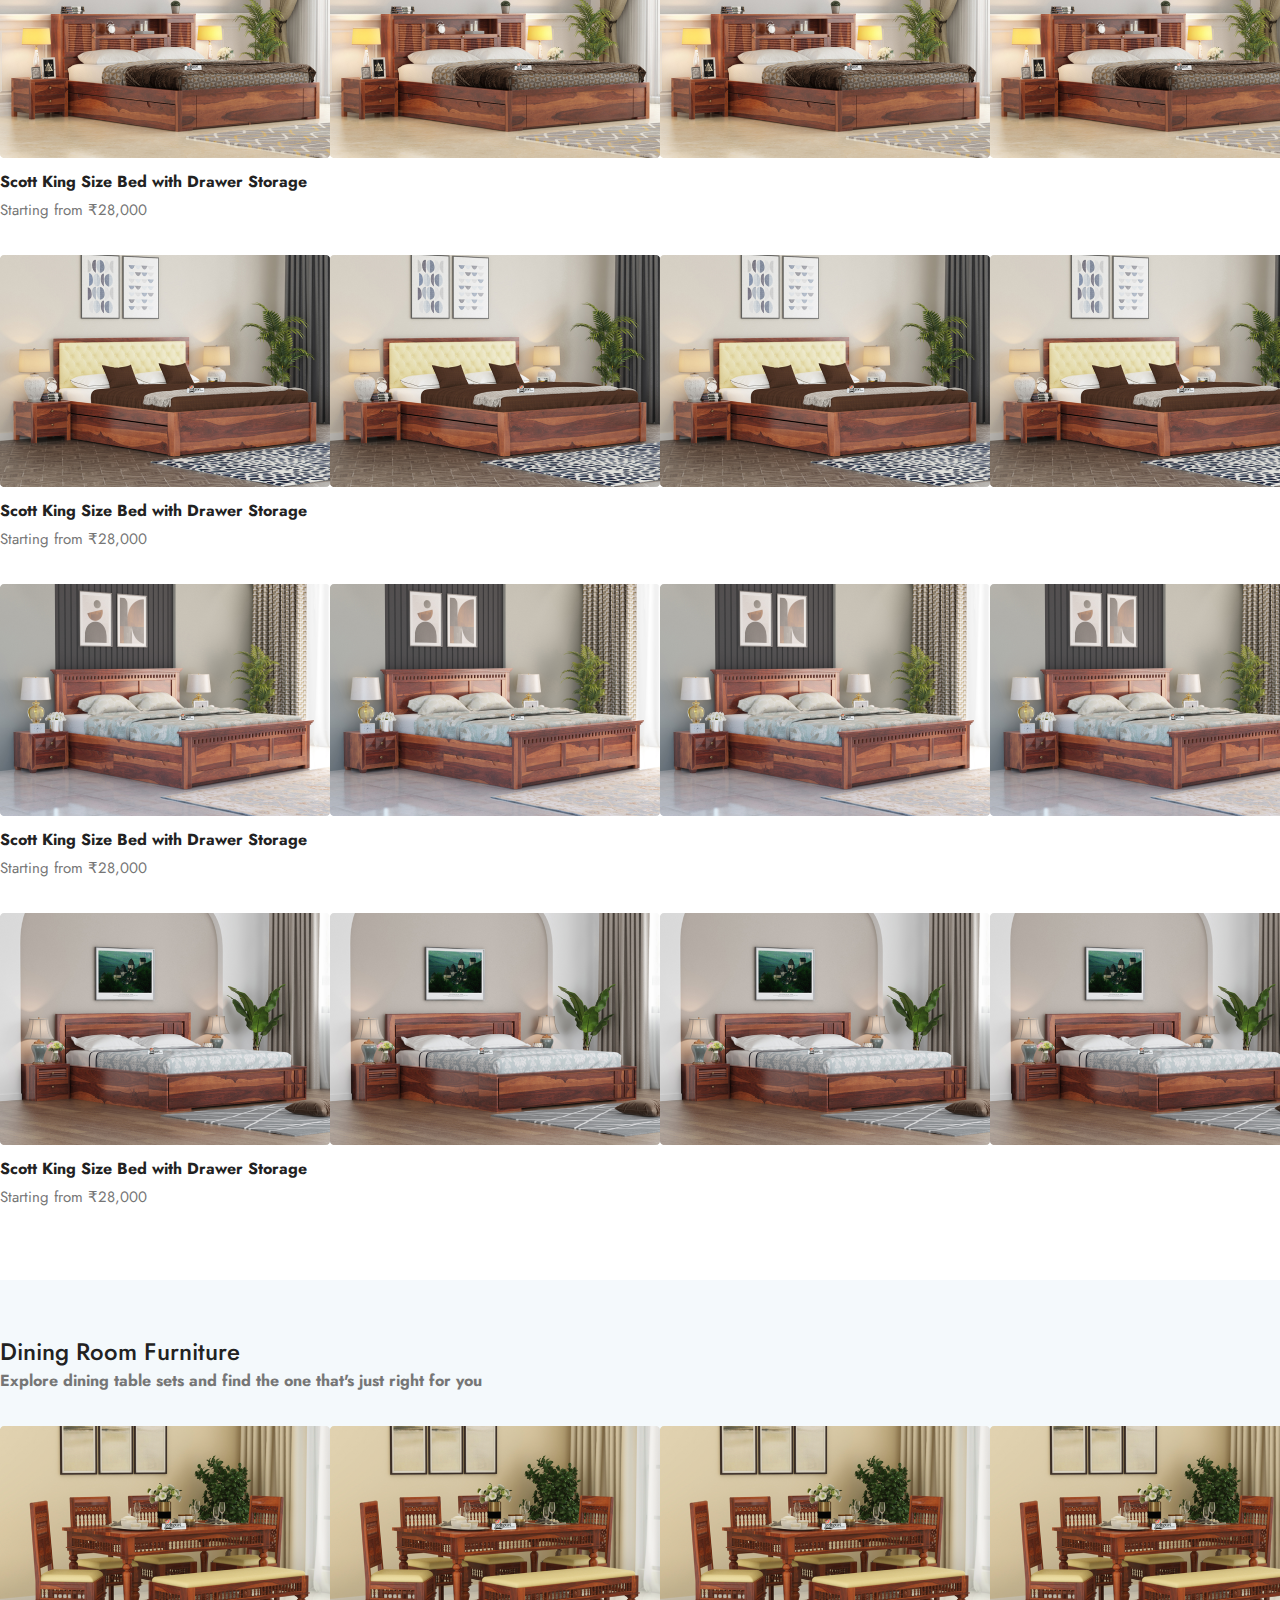
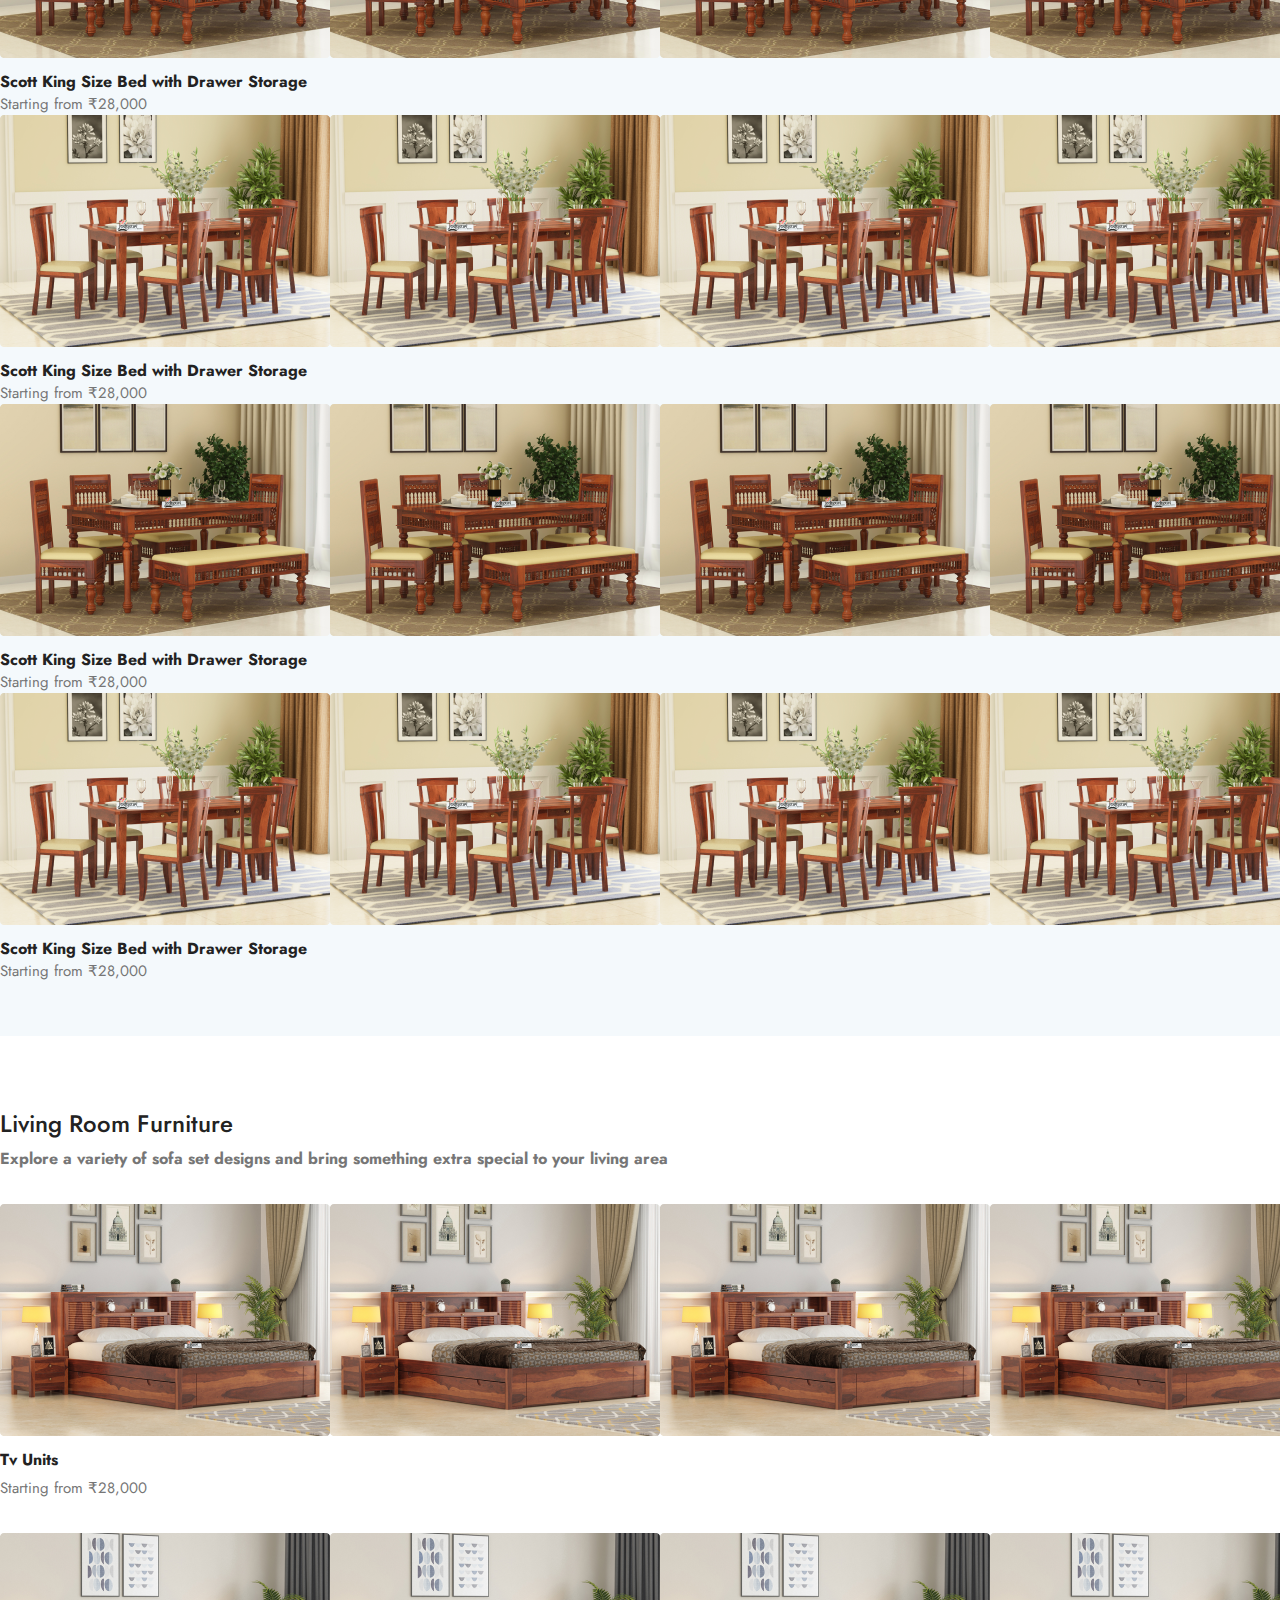
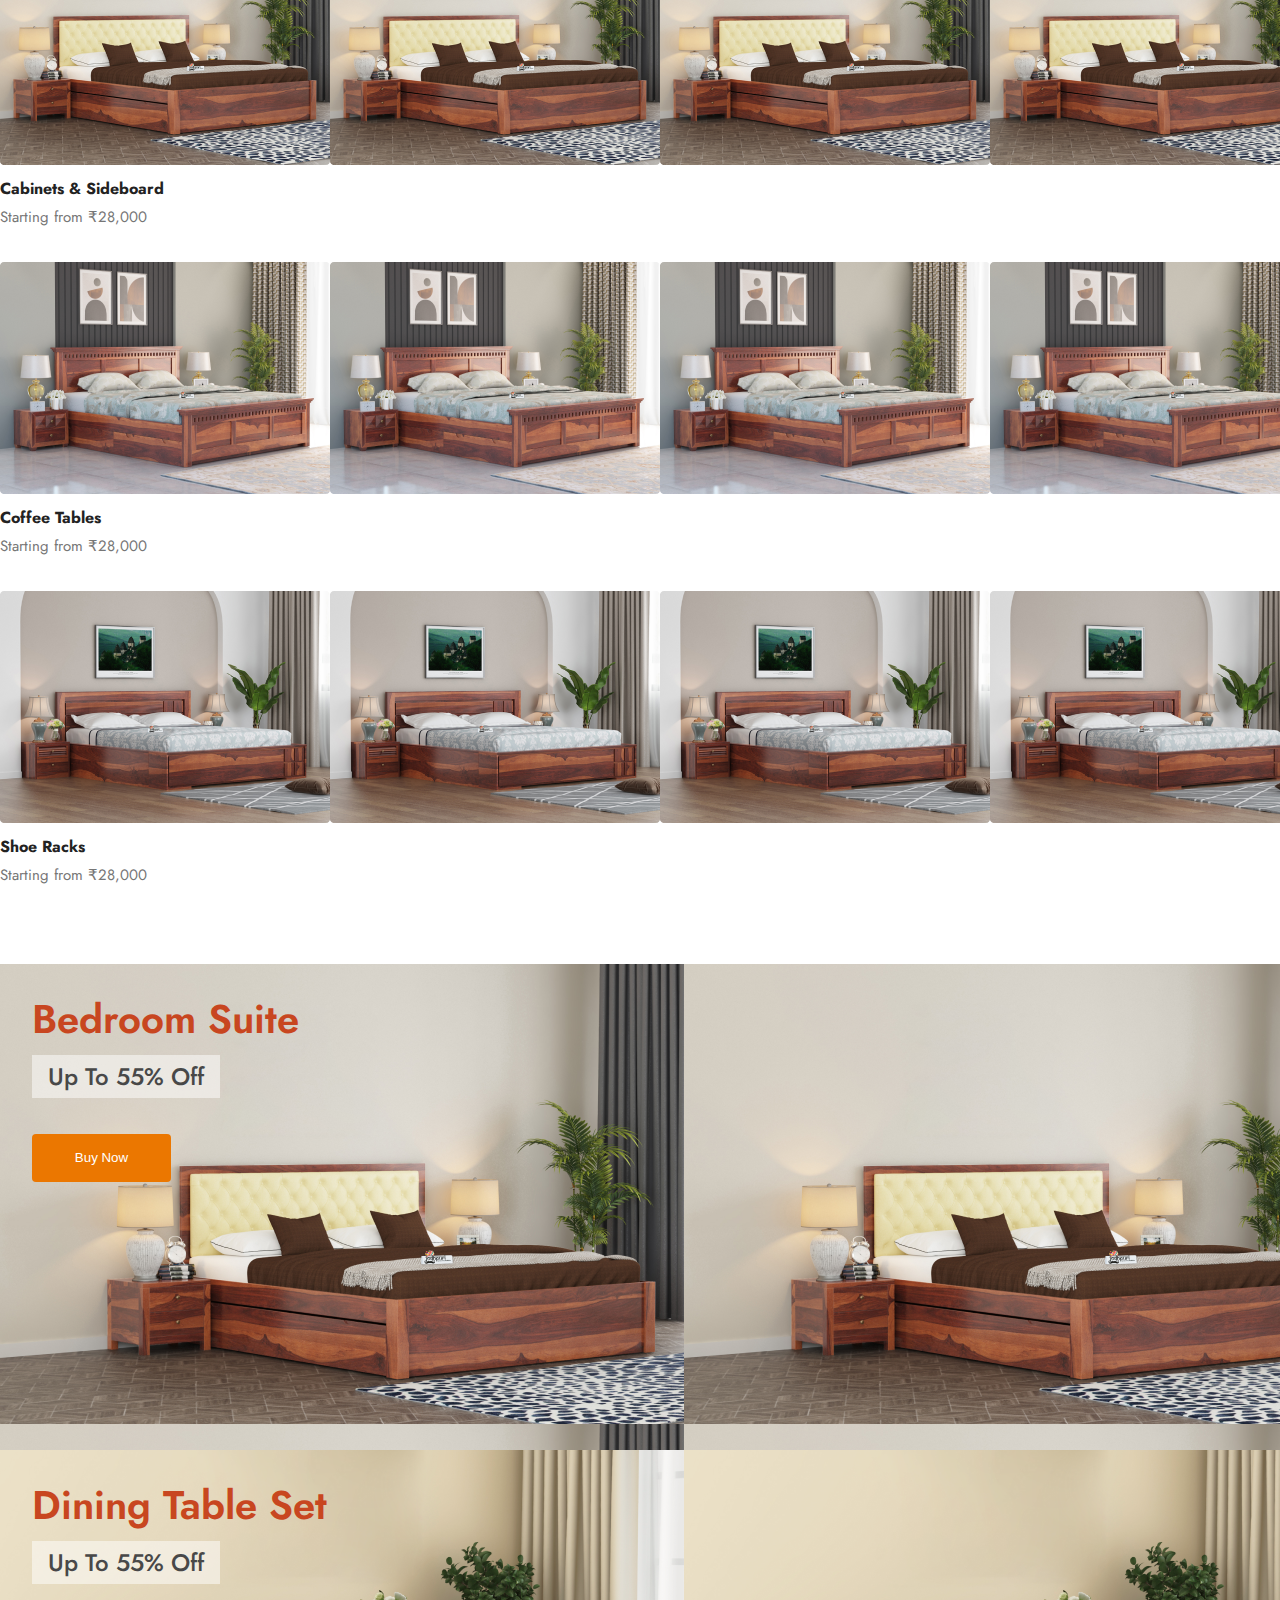
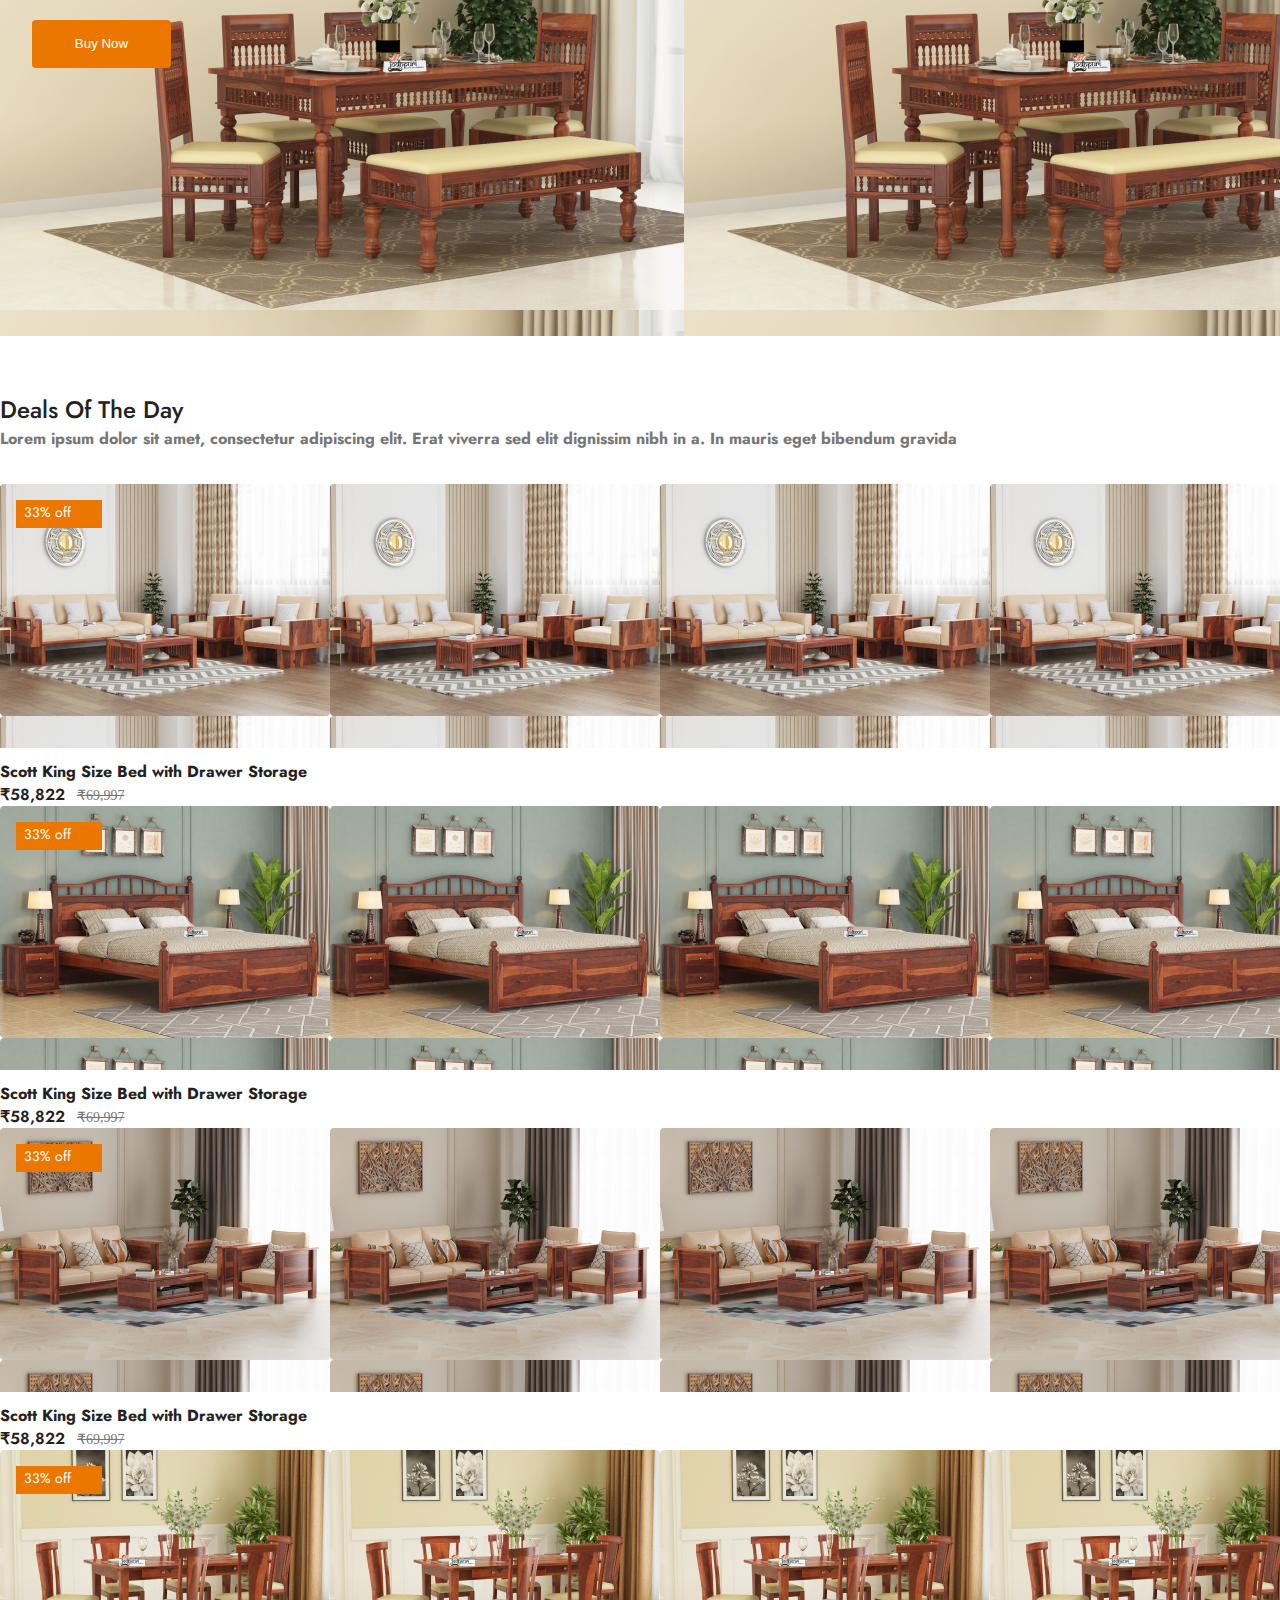
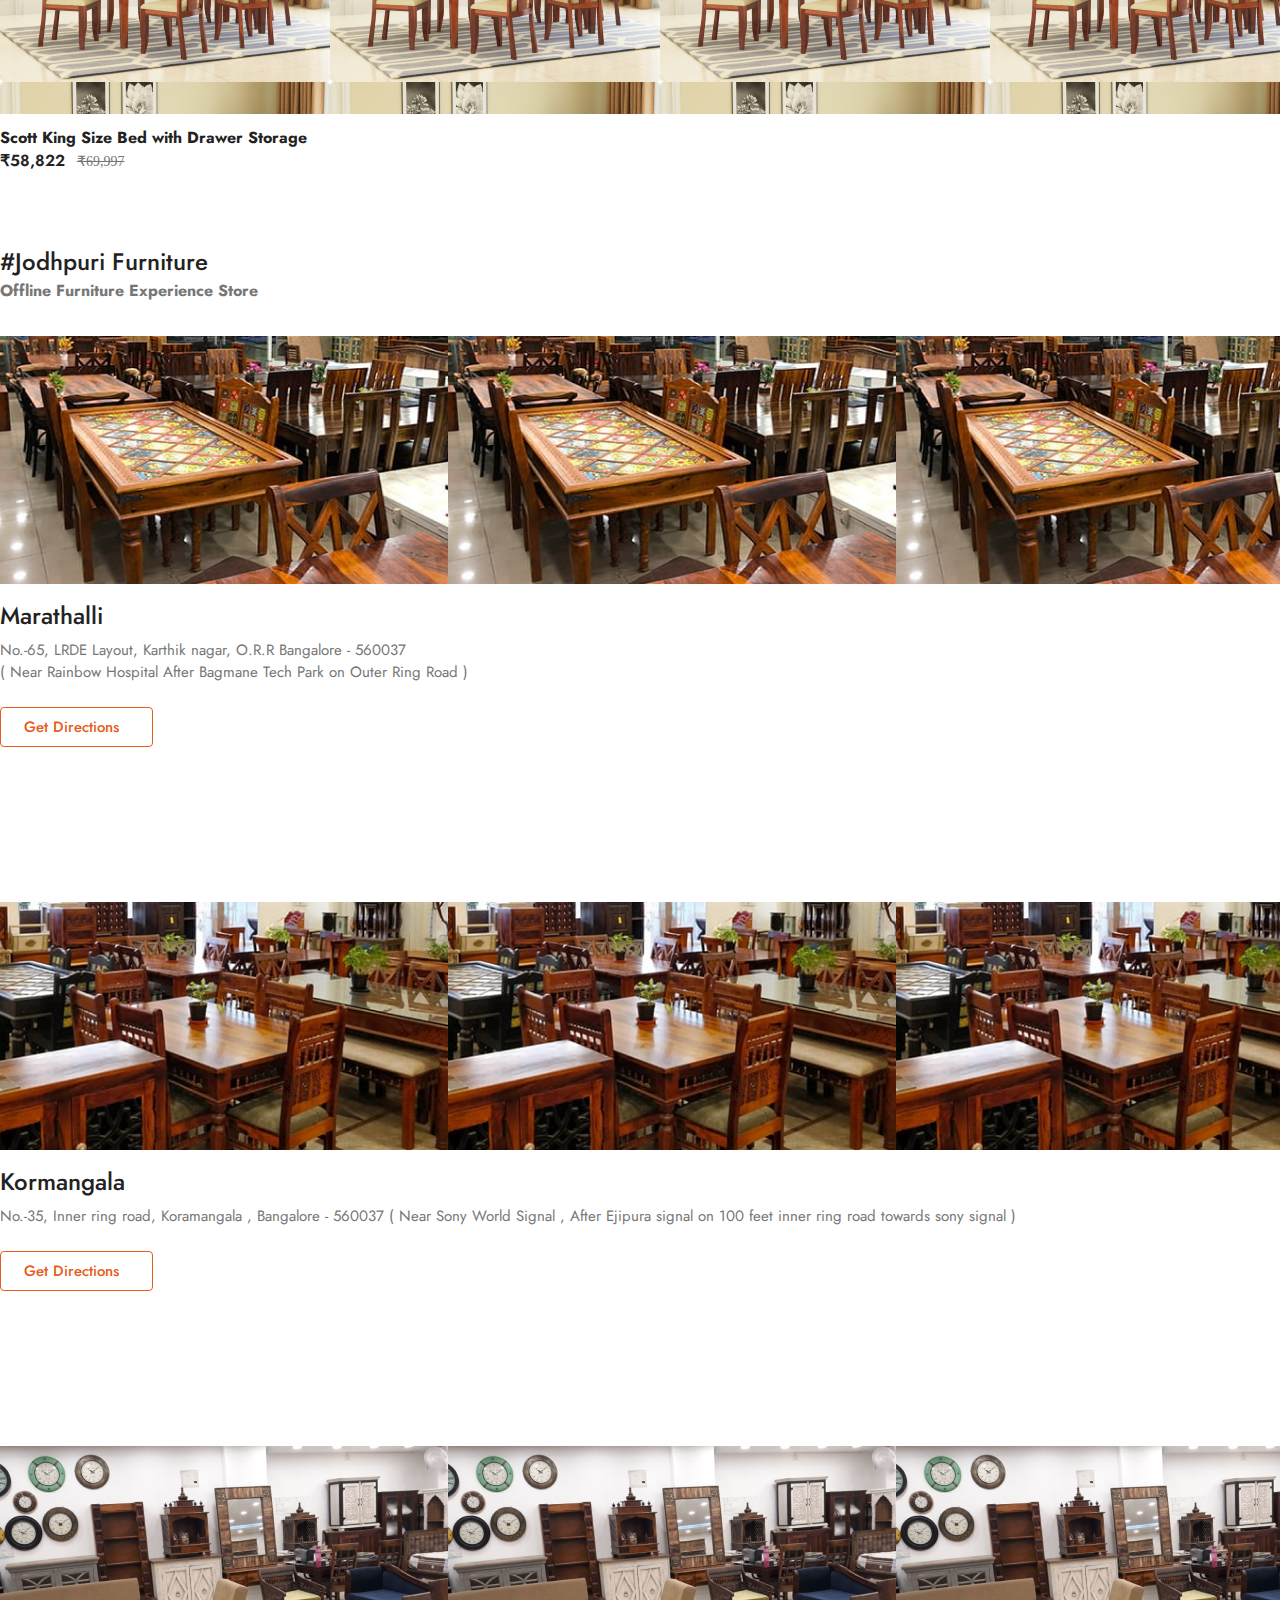
==== commit 8ca2beb3: "ok" ====
--- a/index.html
+++ b/index.html
@@ -77,12 +77,12 @@
                                     <li><a href='#'>L Shape Sofa</a></li>
                                 </ul><!-- .ul-reset -->
                                 <ul class="ul-reset">
-                                    <h3>Heading 3</h3>
-                                    <li><a href='#'>Category One Sublink</a></li>
-                                    <li><a href='#'>Category One Sublink</a></li>
-                                    <li><a href='#'>Category One Sublink</a></li>
-                                    <li><a href='#'>Category One Sublink</a></li>
-                                    <li><a href='#'>Category One Sublink</a></li>
+                                    <h3>SOFA CUM BED</h3>
+                                    <li><a href='#'>Wooden Sofa Sets</a></li>
+                                    <li><a href='#'>3 Seater Sofa</a></li>
+                                    <li><a href='#'>2 Seater Sofa</a></li>
+                                    <li><a href='#'>1 Seater Sofa</a></li>
+                                    <li><a href='#'>L Shape Sofa</a></li>
                                 </ul><!-- .ul-reset -->
                                 <ul class="ul-reset">
                                     <li><img src="images/mega-img.png" alt=""></li>
@@ -95,44 +95,167 @@
                         <div class='mega-menu'>
                             <div class="container cf">
                                 <ul class="ul-reset">
-                                    <h3>Heading 1</h3>
-                                    <li><a href='#'>Category Two Sublink</a></li>
-                                    <li><a href='#'>Category Two Sublink</a></li>
-                                    <li><a href='#'>Category Two Sublink</a></li>
-                                    <li><a href='#'>Category Two Sublink</a></li>
-                                    <li><a href='#'>Category Two Sublink</a></li>
-                                </ul><!-- .ul-reset -->
-                                <ul class="ul-reset">
-                                    <h3>Heading 2</h3>
-                                    <li><a href='#'>Category Two Sublink</a></li>
-                                    <li><a href='#'>Category Two Sublink</a></li>
-                                    <li><a href='#'>Category Two Sublink</a></li>
-                                    <li><a href='#'>Category Two Sublink</a></li>
-                                    <li><a href='#'>Category Two Sublink</a></li>
-                                </ul><!-- .ul-reset -->
-                                <ul class="ul-reset">
-                                    <h3>Heading 3</h3>
-                                    <li><a href='#'>Category Two Sublink</a></li>
-                                    <li><a href='#'>Category Two Sublink</a></li>
-                                    <li><a href='#'>Category Two Sublink</a></li>
-                                    <li><a href='#'>Category Two Sublink</a></li>
-                                    <li><a href='#'>Category Two Sublink</a></li>
-                                </ul><!-- .ul-reset -->
-                                <ul class="ul-reset">
-                                    <h3>Heading 4</h3>
-                                    <li><a href='#'>Category Two Sublink</a></li>
-                                    <li><a href='#'>Category Two Sublink</a></li>
-                                    <li><a href='#'>Category Two Sublink</a></li>
-                                    <li><a href='#'>Category Two Sublink</a></li>
-                                    <li><a href='#'>Category Two Sublink</a></li>
+                                    <h3>SOFA CUM BED</h3>
+                                    <li><a href='#'>Wooden Sofa Sets</a></li>
+                                    <li><a href='#'>3 Seater Sofa</a></li>
+                                    <li><a href='#'>2 Seater Sofa</a></li>
+                                    <li><a href='#'>1 Seater Sofa</a></li>
+                                    <li><a href='#'>L Shape Sofa</a></li>
+                                </ul><!-- .ul-reset -->
+                                <ul class="ul-reset">
+                                    <h3>SOFA CUM BED</h3>
+                                    <li><a href='#'>Wooden Sofa Sets</a></li>
+                                    <li><a href='#'>3 Seater Sofa</a></li>
+                                    <li><a href='#'>2 Seater Sofa</a></li>
+                                    <li><a href='#'>1 Seater Sofa</a></li>
+                                    <li><a href='#'>L Shape Sofa</a></li>
+                                </ul><!-- .ul-reset -->
+                                <ul class="ul-reset">
+                                    <h3>SOFA CUM BED</h3>
+                                    <li><a href='#'>Wooden Sofa Sets</a></li>
+                                    <li><a href='#'>3 Seater Sofa</a></li>
+                                    <li><a href='#'>2 Seater Sofa</a></li>
+                                    <li><a href='#'>1 Seater Sofa</a></li>
+                                    <li><a href='#'>L Shape Sofa</a></li>
+                                </ul><!-- .ul-reset -->
+                                <ul class="ul-reset">
+                                    <img src="images/mega-img.png" alt="">
                                 </ul><!-- .ul-reset -->
                             </div><!-- .container -->
                         </div><!-- .mega-menu-->
                     </li><!-- .droppable -->
-                    <li><a href='#'>DINING</a></li>
-                    <li><a href='#'>STORAGE</a></li>
-                    <li><a href='#'>STUDY</a></li>
-                    <li><a href='#'>TOP DEALS</a></li>
+                    <li class="droppable"><a href='#'>DINING</a>
+                        <div class='mega-menu'>
+                            <div class="container cf">
+                                <ul class="ul-reset">
+                                    <h3>SOFA CUM BED</h3>
+                                    <li><a href='#'>Wooden Sofa Sets</a></li>
+                                    <li><a href='#'>3 Seater Sofa</a></li>
+                                    <li><a href='#'>2 Seater Sofa</a></li>
+                                    <li><a href='#'>1 Seater Sofa</a></li>
+                                    <li><a href='#'>L Shape Sofa</a></li>
+                                </ul><!-- .ul-reset -->
+                                <ul class="ul-reset">
+                                    <h3>SOFA CUM BED</h3>
+                                    <li><a href='#'>Wooden Sofa Sets</a></li>
+                                    <li><a href='#'>3 Seater Sofa</a></li>
+                                    <li><a href='#'>2 Seater Sofa</a></li>
+                                    <li><a href='#'>1 Seater Sofa</a></li>
+                                    <li><a href='#'>L Shape Sofa</a></li>
+                                </ul><!-- .ul-reset -->
+                                <ul class="ul-reset">
+                                    <h3>SOFA CUM BED</h3>
+                                    <li><a href='#'>Wooden Sofa Sets</a></li>
+                                    <li><a href='#'>3 Seater Sofa</a></li>
+                                    <li><a href='#'>2 Seater Sofa</a></li>
+                                    <li><a href='#'>1 Seater Sofa</a></li>
+                                    <li><a href='#'>L Shape Sofa</a></li>
+                                </ul><!-- .ul-reset -->
+                                <ul class="ul-reset">
+                                    <img src="images/mega-img.png" alt="">
+                                </ul><!-- .ul-reset -->
+                            </div><!-- .container -->
+                        </div>
+                    </li>
+                    <li class="droppable"><a href='#'>STORAGE</a>
+                        <div class='mega-menu'>
+                            <div class="container cf">
+                                <ul class="ul-reset">
+                                    <h3>SOFA CUM BED</h3>
+                                    <li><a href='#'>Wooden Sofa Sets</a></li>
+                                    <li><a href='#'>3 Seater Sofa</a></li>
+                                    <li><a href='#'>2 Seater Sofa</a></li>
+                                    <li><a href='#'>1 Seater Sofa</a></li>
+                                    <li><a href='#'>L Shape Sofa</a></li>
+                                </ul><!-- .ul-reset -->
+                                <ul class="ul-reset">
+                                    <h3>SOFA CUM BED</h3>
+                                    <li><a href='#'>Wooden Sofa Sets</a></li>
+                                    <li><a href='#'>3 Seater Sofa</a></li>
+                                    <li><a href='#'>2 Seater Sofa</a></li>
+                                    <li><a href='#'>1 Seater Sofa</a></li>
+                                    <li><a href='#'>L Shape Sofa</a></li>
+                                </ul><!-- .ul-reset -->
+                                <ul class="ul-reset">
+                                    <h3>SOFA CUM BED</h3>
+                                    <li><a href='#'>Wooden Sofa Sets</a></li>
+                                    <li><a href='#'>3 Seater Sofa</a></li>
+                                    <li><a href='#'>2 Seater Sofa</a></li>
+                                    <li><a href='#'>1 Seater Sofa</a></li>
+                                    <li><a href='#'>L Shape Sofa</a></li>
+                                </ul><!-- .ul-reset -->
+                                <ul class="ul-reset">
+                                    <img src="images/mega-img.png" alt="">
+                                </ul><!-- .ul-reset -->
+                            </div><!-- .container -->
+                        </div>
+                    </li>
+                    <li class="droppable"><a href='#'>STUDY</a>
+                        <div class='mega-menu'>
+                            <div class="container cf">
+                                <ul class="ul-reset">
+                                    <h3>SOFA CUM BED</h3>
+                                    <li><a href='#'>Wooden Sofa Sets</a></li>
+                                    <li><a href='#'>3 Seater Sofa</a></li>
+                                    <li><a href='#'>2 Seater Sofa</a></li>
+                                    <li><a href='#'>1 Seater Sofa</a></li>
+                                    <li><a href='#'>L Shape Sofa</a></li>
+                                </ul><!-- .ul-reset -->
+                                <ul class="ul-reset">
+                                    <h3>SOFA CUM BED</h3>
+                                    <li><a href='#'>Wooden Sofa Sets</a></li>
+                                    <li><a href='#'>3 Seater Sofa</a></li>
+                                    <li><a href='#'>2 Seater Sofa</a></li>
+                                    <li><a href='#'>1 Seater Sofa</a></li>
+                                    <li><a href='#'>L Shape Sofa</a></li>
+                                </ul><!-- .ul-reset -->
+                                <ul class="ul-reset">
+                                    <h3>SOFA CUM BED</h3>
+                                    <li><a href='#'>Wooden Sofa Sets</a></li>
+                                    <li><a href='#'>3 Seater Sofa</a></li>
+                                    <li><a href='#'>2 Seater Sofa</a></li>
+                                    <li><a href='#'>1 Seater Sofa</a></li>
+                                    <li><a href='#'>L Shape Sofa</a></li>
+                                </ul><!-- .ul-reset -->
+                                <ul class="ul-reset">
+                                    <img src="images/mega-img.png" alt="">
+                                </ul><!-- .ul-reset -->
+                            </div><!-- .container -->
+                        </div>
+                    </li>
+                    <li class="droppable"><a href='#'>TOP DEALS</a>
+                        <div class='mega-menu'>
+                            <div class="container cf">
+                                <ul class="ul-reset">
+                                    <h3>SOFA CUM BED</h3>
+                                    <li><a href='#'>Wooden Sofa Sets</a></li>
+                                    <li><a href='#'>3 Seater Sofa</a></li>
+                                    <li><a href='#'>2 Seater Sofa</a></li>
+                                    <li><a href='#'>1 Seater Sofa</a></li>
+                                    <li><a href='#'>L Shape Sofa</a></li>
+                                </ul><!-- .ul-reset -->
+                                <ul class="ul-reset">
+                                    <h3>SOFA CUM BED</h3>
+                                    <li><a href='#'>Wooden Sofa Sets</a></li>
+                                    <li><a href='#'>3 Seater Sofa</a></li>
+                                    <li><a href='#'>2 Seater Sofa</a></li>
+                                    <li><a href='#'>1 Seater Sofa</a></li>
+                                    <li><a href='#'>L Shape Sofa</a></li>
+                                </ul><!-- .ul-reset -->
+                                <ul class="ul-reset">
+                                    <h3>SOFA CUM BED</h3>
+                                    <li><a href='#'>Wooden Sofa Sets</a></li>
+                                    <li><a href='#'>3 Seater Sofa</a></li>
+                                    <li><a href='#'>2 Seater Sofa</a></li>
+                                    <li><a href='#'>1 Seater Sofa</a></li>
+                                    <li><a href='#'>L Shape Sofa</a></li>
+                                </ul><!-- .ul-reset -->
+                                <ul class="ul-reset">
+                                    <img src="images/mega-img.png" alt="">
+                                </ul><!-- .ul-reset -->
+                            </div><!-- .container -->
+                        </div>
+                    </li>
                 </ul><!-- .container .ul-reset -->
             </nav>
         </div>
@@ -260,8 +383,8 @@
 
             <div class="row">
                 <div class="col-lg-4">
-                    <div class="bg-sec3-1">
-
+                    <div class="bg-sec3">
+                        <img src="images/sec3-1.png" alt="">
                     </div>
                     <div class="sec3-box">
                         <span class="jost font-16 fw-500">#Bedroom</span>
@@ -271,8 +394,8 @@
                     
                 </div>
                 <div class="col-lg-4">
-                    <div class="bg-sec3-2">
-
+                    <div class="bg-sec3">
+                        <img src="images/sec3-2.png" alt="">
                     </div>
                     <div class="sec3-box">
                         <span class="jost font-16 fw-500">#Diningroom</span>
@@ -281,8 +404,8 @@
                     </div> 
                 </div>
                 <div class="col-lg-4">
-                    <div class="bg-sec3-3">
-
+                    <div class="bg-sec3">
+                        <img src="images/sec3-3.png" alt="">
                     </div>
                     <div class="sec3-box">
                         <span class="jost font-16 fw-500">#Bedroom</span>
@@ -649,22 +772,24 @@
                     </div>
                 </div>
                 <div class="col-lg-4">
-                    <div class="sec10-box">
-                        <div class="bg-sec10-3">
-
-                        </div>
-                        <h3 class="jost font-24 fw-500 color-22222">
-                            Marathalli
-                        </h3>
-                        <p class="jost font-15 fw-normal color-767676">
-                            No.-65, LRDE Layout, Karthik nagar, O.R.R Bangalore - 560037 
-                            <br>
-                            ( Near Rainbow Hospital After Bagmane Tech Park on Outer Ring Road ) 
-                        </p>
-                        <button class="jost font-15 fw-500">
-                            Get Directions<i class="fa-solid fa-angle-right"></i>
-                        </button>
-                    </div>
+                    <a href="https://g.page/jodhpuri-furniture-bangalore?share">
+                        <div class="sec10-box">
+                            <div class="bg-sec10-3">
+    
+                            </div>
+                            <h3 class="jost font-24 fw-500 color-22222">
+                                Marathalli
+                            </h3>
+                            <p class="jost font-15 fw-normal color-767676">
+                                No.-65, LRDE Layout, Karthik nagar, O.R.R Bangalore - 560037 
+                                <br>
+                                ( Near Rainbow Hospital After Bagmane Tech Park on Outer Ring Road ) 
+                            </p>
+                            <button class="jost font-15 fw-500">
+                                Get Directions<i class="fa-solid fa-angle-right"></i>
+                            </button>
+                        </div>
+                    </a>
                 </div>
             </div>
             <div class="border"></div>
--- a/css/index.css
+++ b/css/index.css
@@ -300,20 +300,18 @@
 .section-3 .container p a {
   color: #E95B1B;
 }
-.section-3 .container .bg-sec3-1 {
+.section-3 .container .bg-sec3 {
   width: 100%;
   height: 480px;
-  background: url(../images/sec3-1.png);
-}
-.section-3 .container .bg-sec3-2 {
-  width: 100%;
-  height: 480px;
-  background: url(../images/sec3-2.png);
-}
-.section-3 .container .bg-sec3-3 {
-  width: 448px;
-  height: 480px;
-  background: url(../images/sec3-3.png);
+  overflow: hidden;
+}
+.section-3 .container .bg-sec3 img {
+  width: 100%;
+  height: 100%;
+  transition: 300ms ease;
+}
+.section-3 .container .bg-sec3 img:hover {
+  transform: scale(1.05);
 }
 .section-3 .container .sec3-box {
   width: 392px;
@@ -322,6 +320,8 @@
   margin: auto;
   padding-top: 18px;
   margin-top: -32px;
+  position: -webkit-sticky;
+  position: sticky;
 }
 .section-3 .container .sec3-box span {
   color: #E95B1B;
@@ -640,7 +640,7 @@
   color: white;
 }
 .section-12 .rating {
-  padding: 5px 12px;
+  padding: 5px 11px;
   width: 70px;
   height: 28px;
   background: rgba(233, 91, 27, 0.1);
@@ -1033,11 +1033,21 @@
   padding: 4px 6px;
   width: 32px;
   height: 28px;
-  background: #ffffff;
+  background: url(../images/heart.svg) no-repeat;
+  background-color: white;
   border-radius: 4px;
   border: 0px;
   color: #767676;
   line-height: 1;
+  background-size: 20px 20px;
+  background-position: 6px 4px;
+}
+
+.wishlist-btn-active {
+  background: url(../images/active-heart.svg) no-repeat;
+  background-color: white;
+  background-size: 20px 20px;
+  background-position: 6px 4px;
 }
 
 .add-to-cart {
--- a/mega.css
+++ b/mega.css
@@ -95,7 +95,6 @@
 }
 
 .mega-menu a {
-    color: #4ea3d8;
     display: block;
     font-family: 'Jost',sans-serif;
 font-style: normal;
@@ -107,7 +106,7 @@
 }
 
 .mega-menu a:hover {
-    color: #2d6a91;
+    color: #E95B1B;
 }
 
 
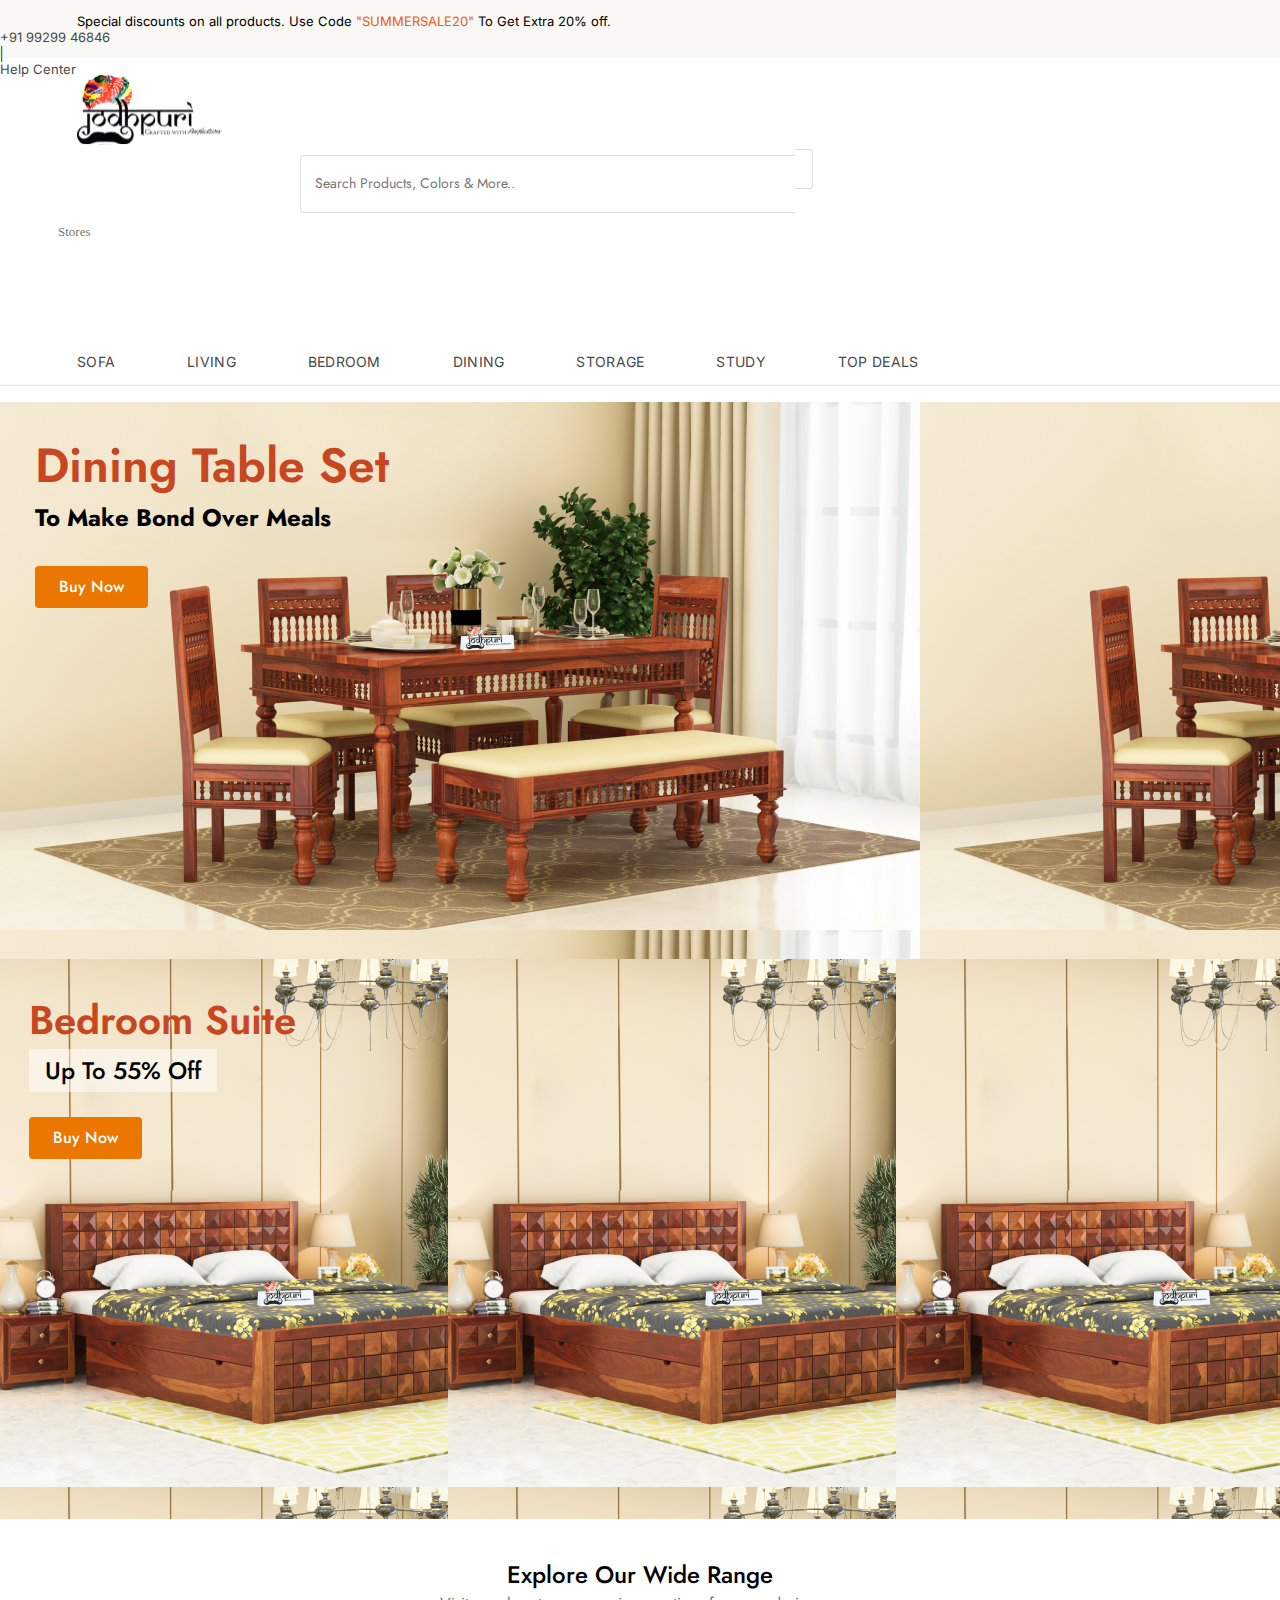
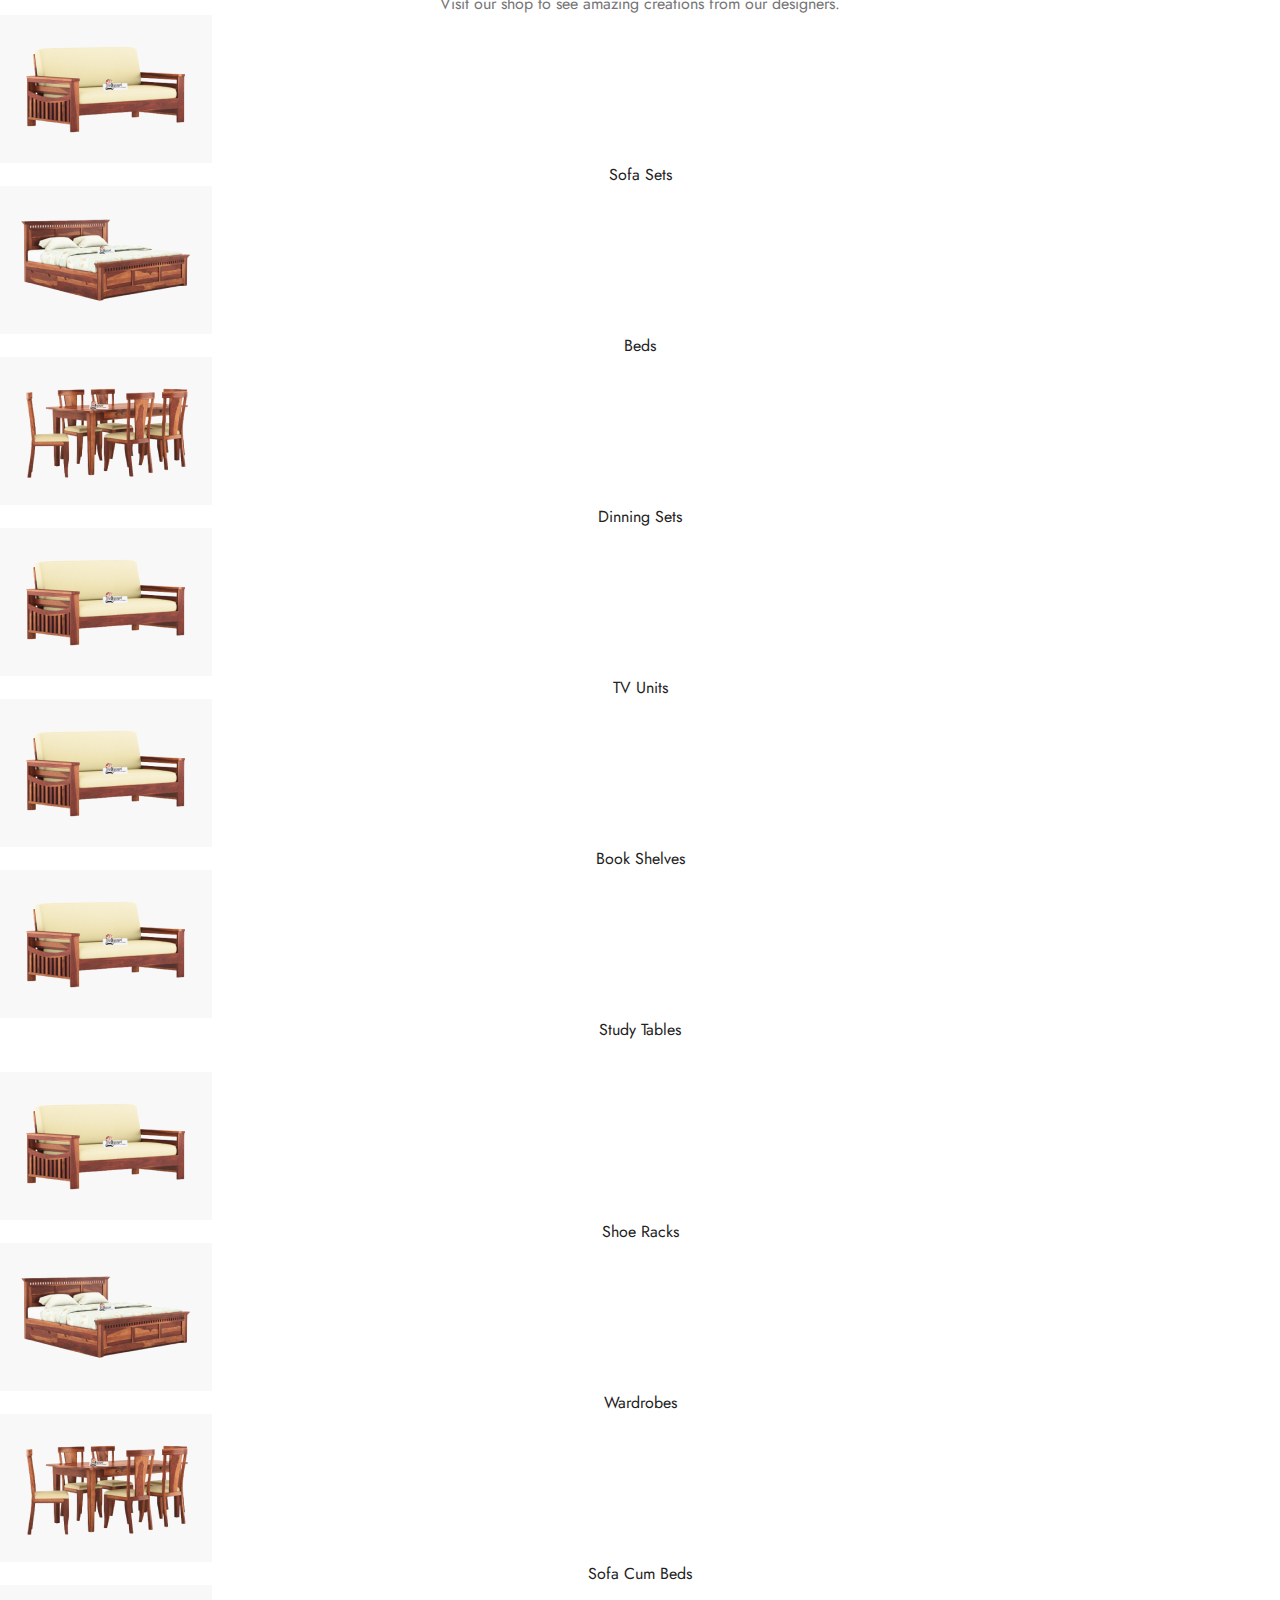
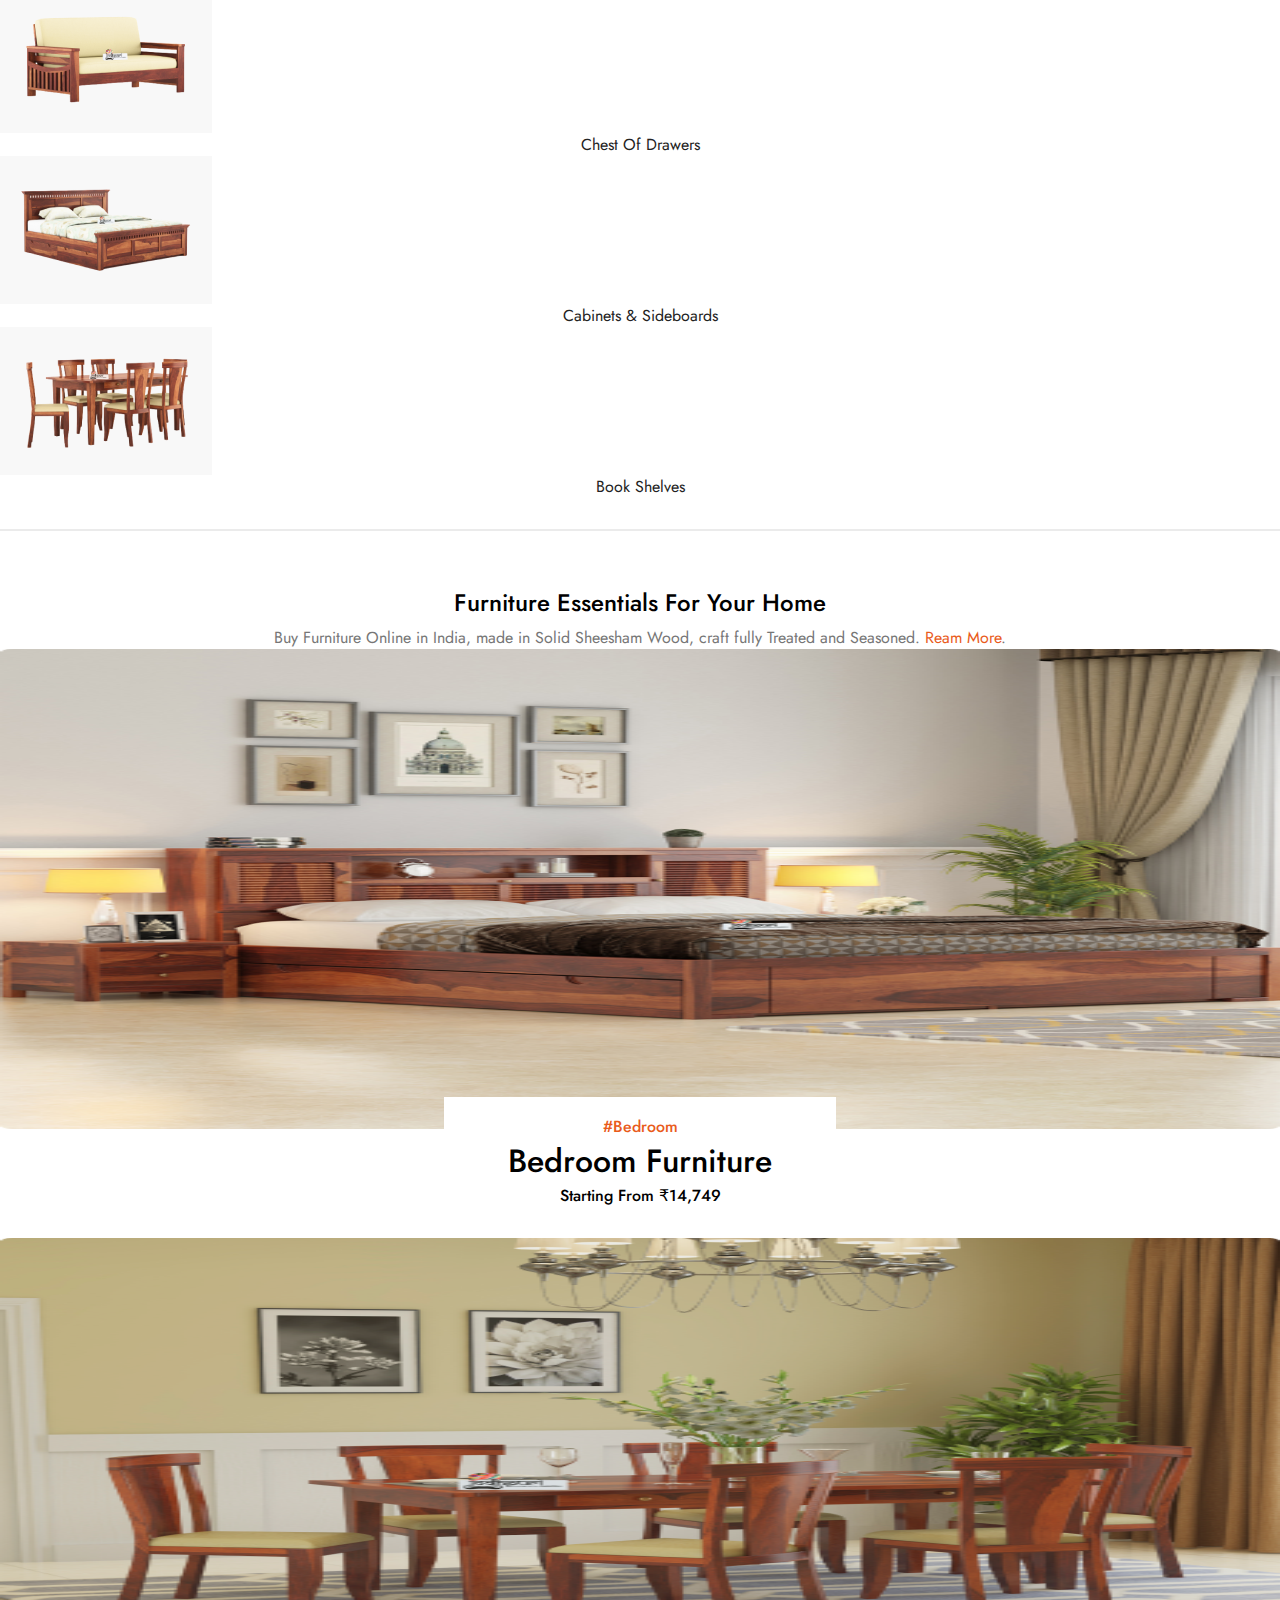
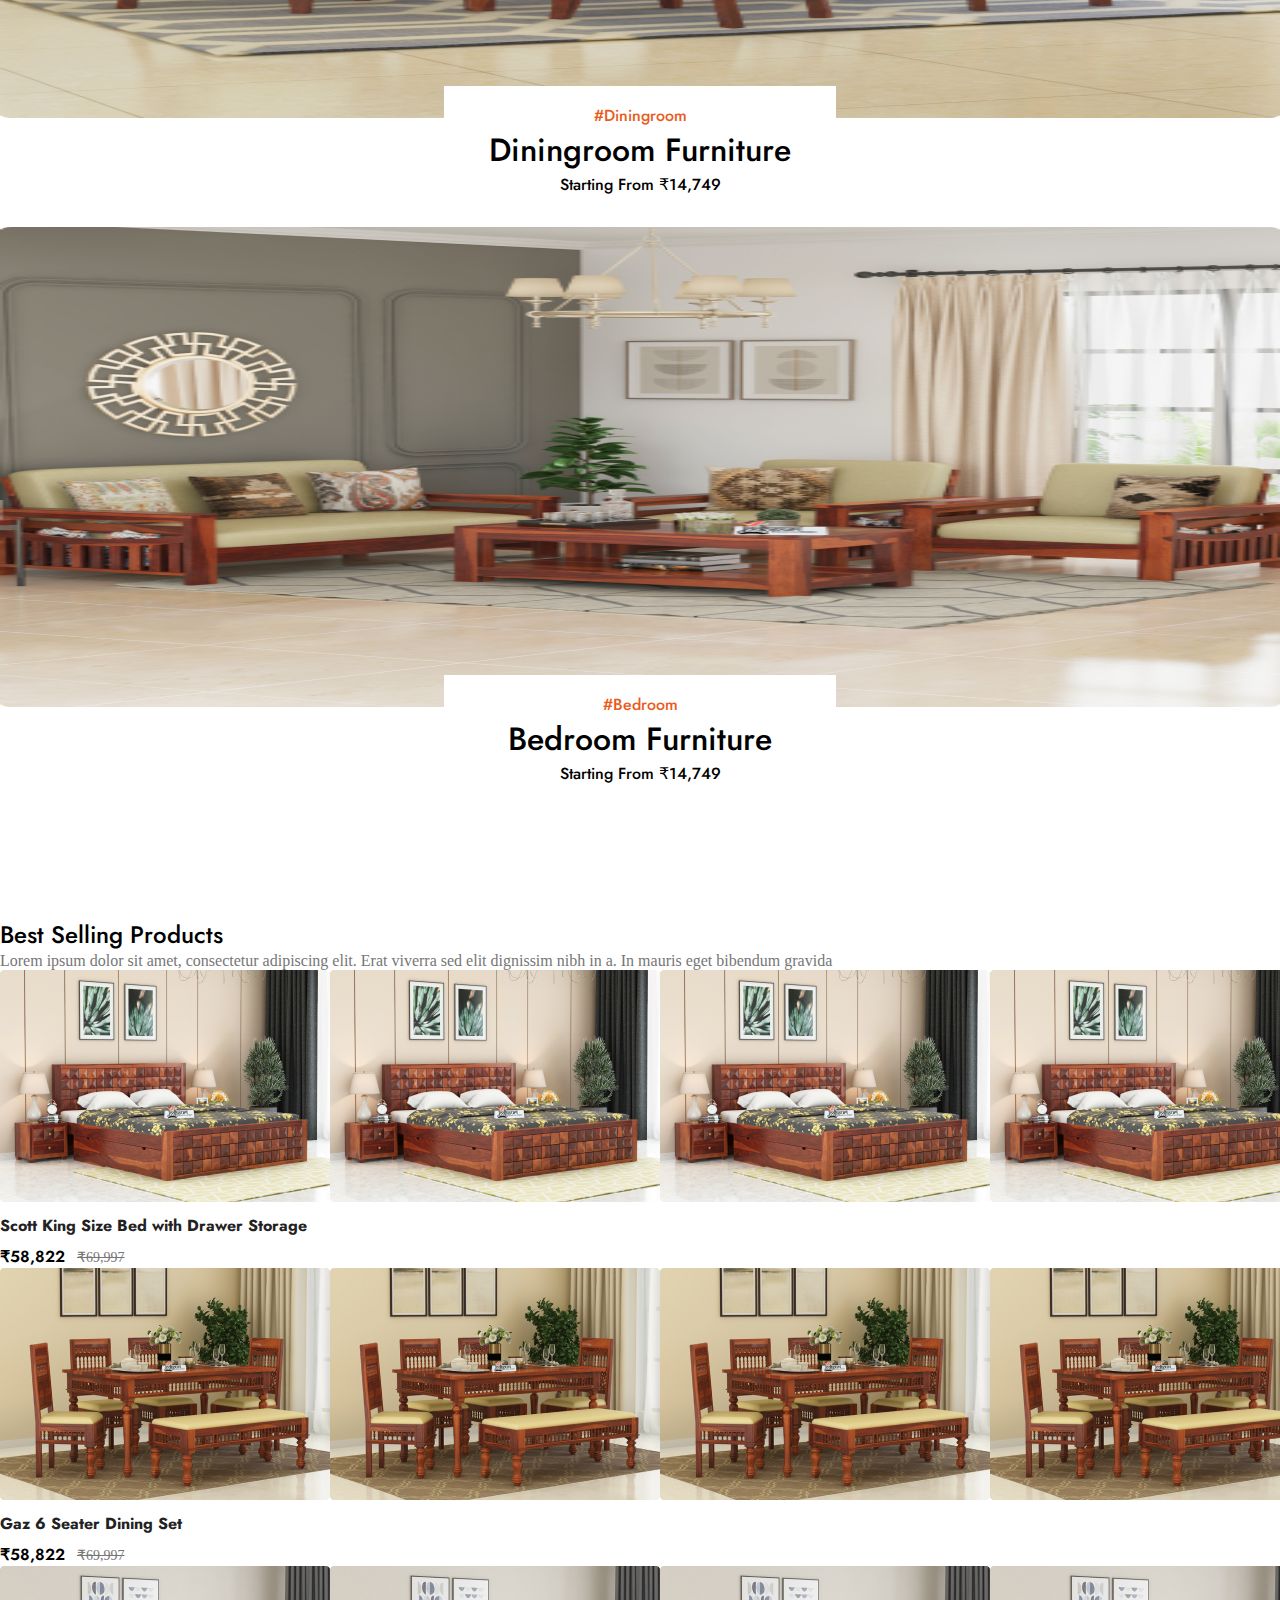
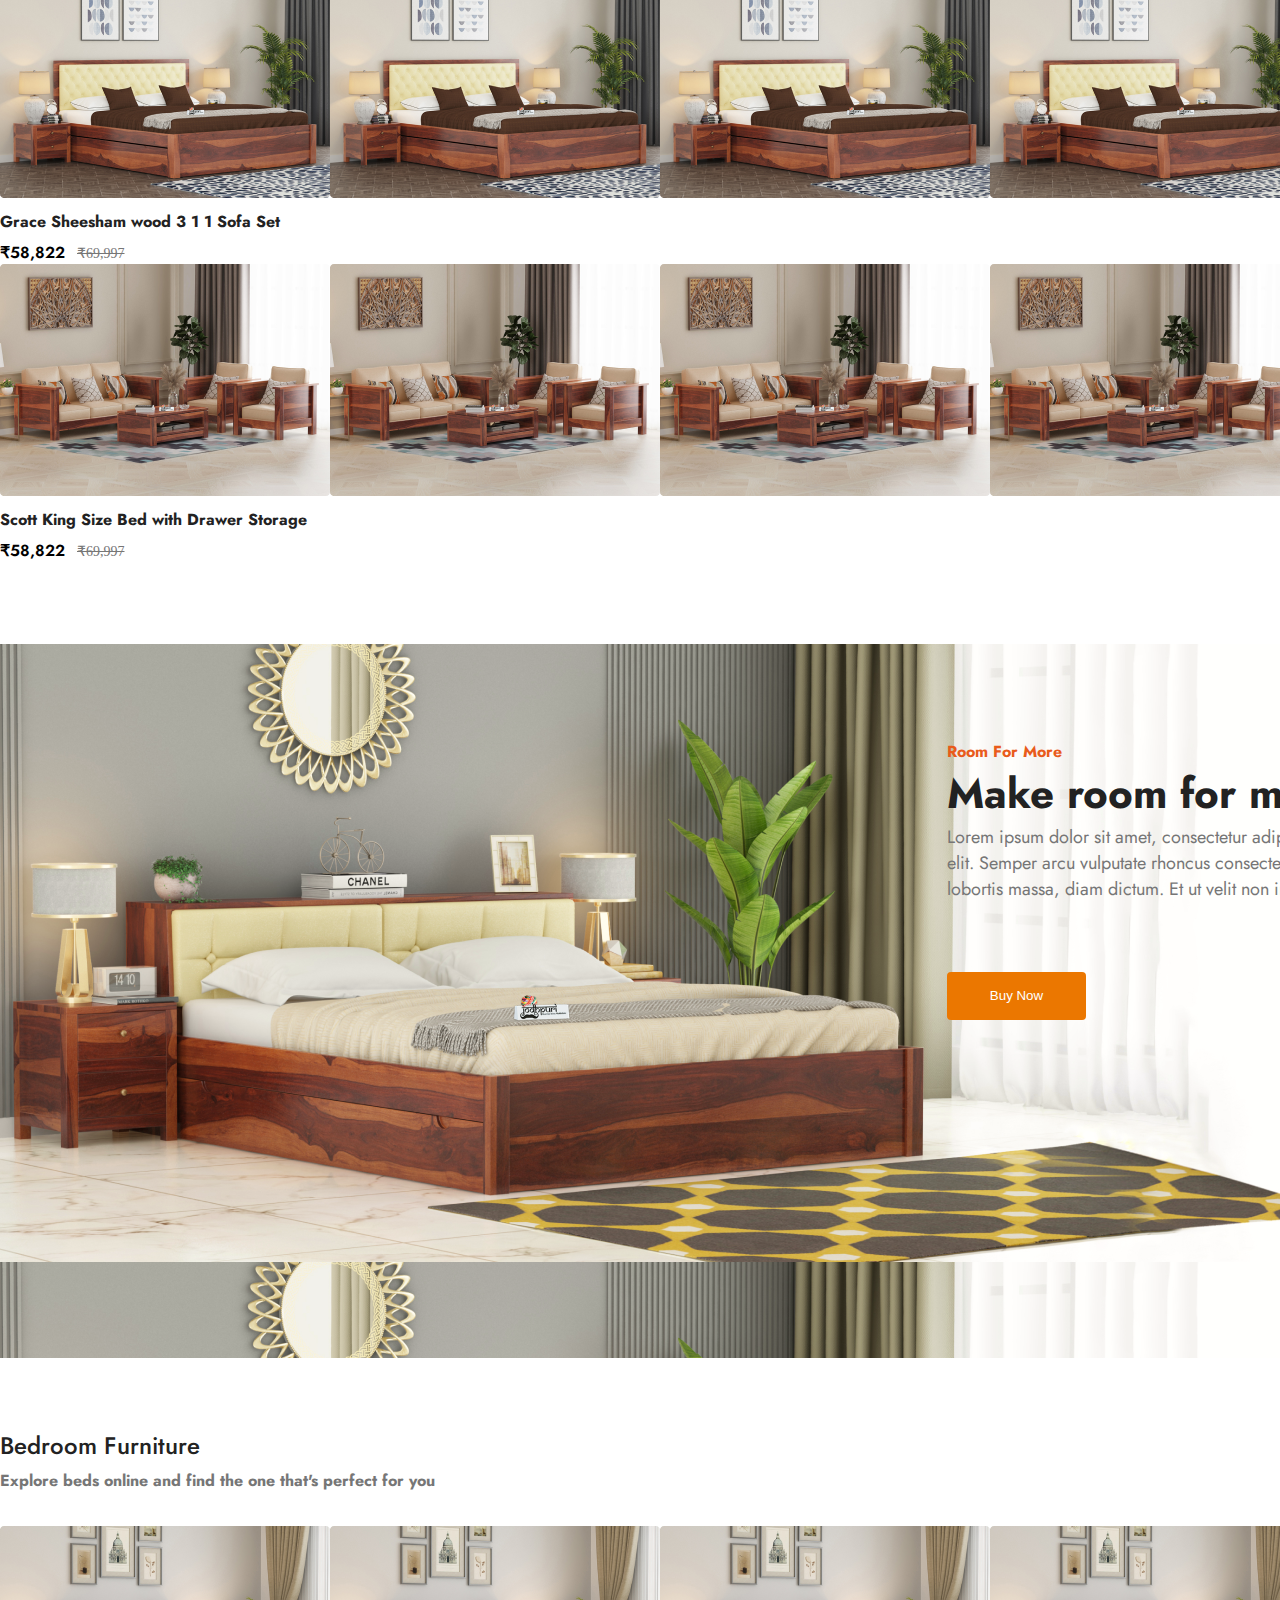
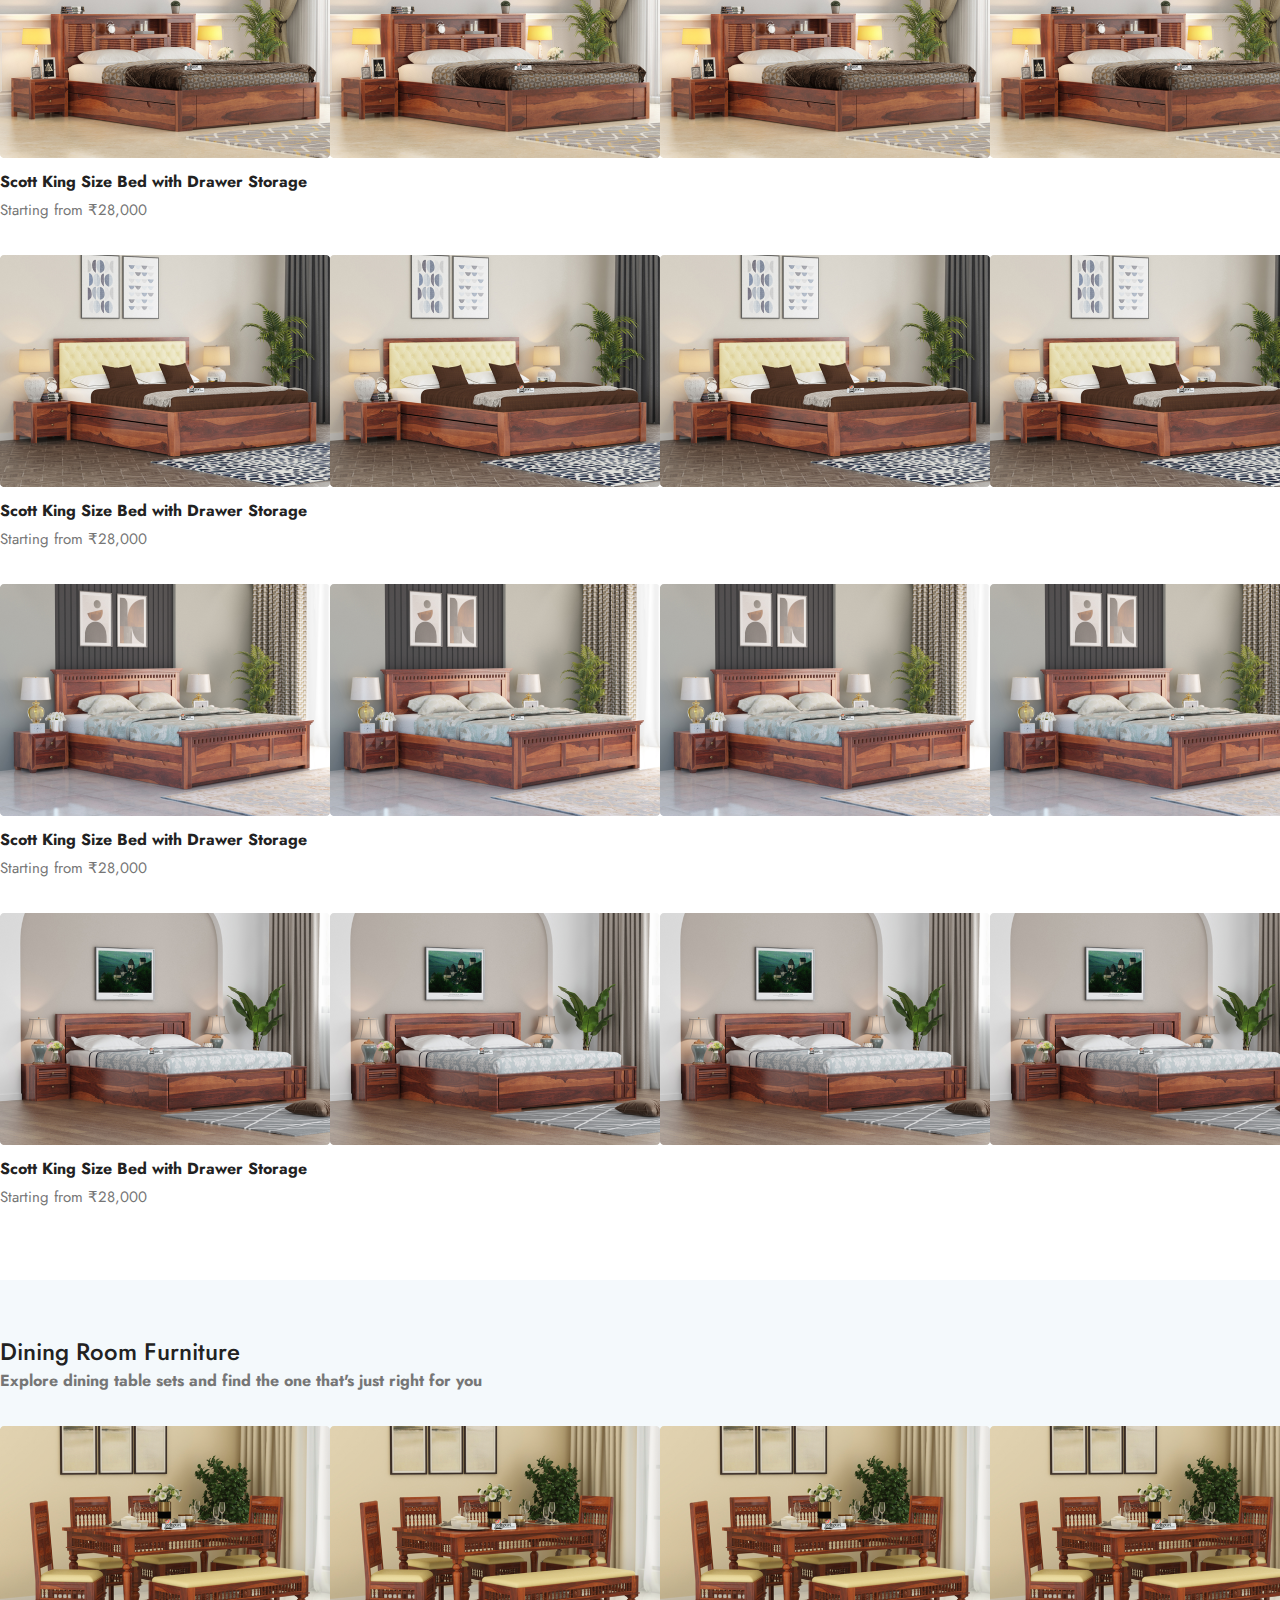
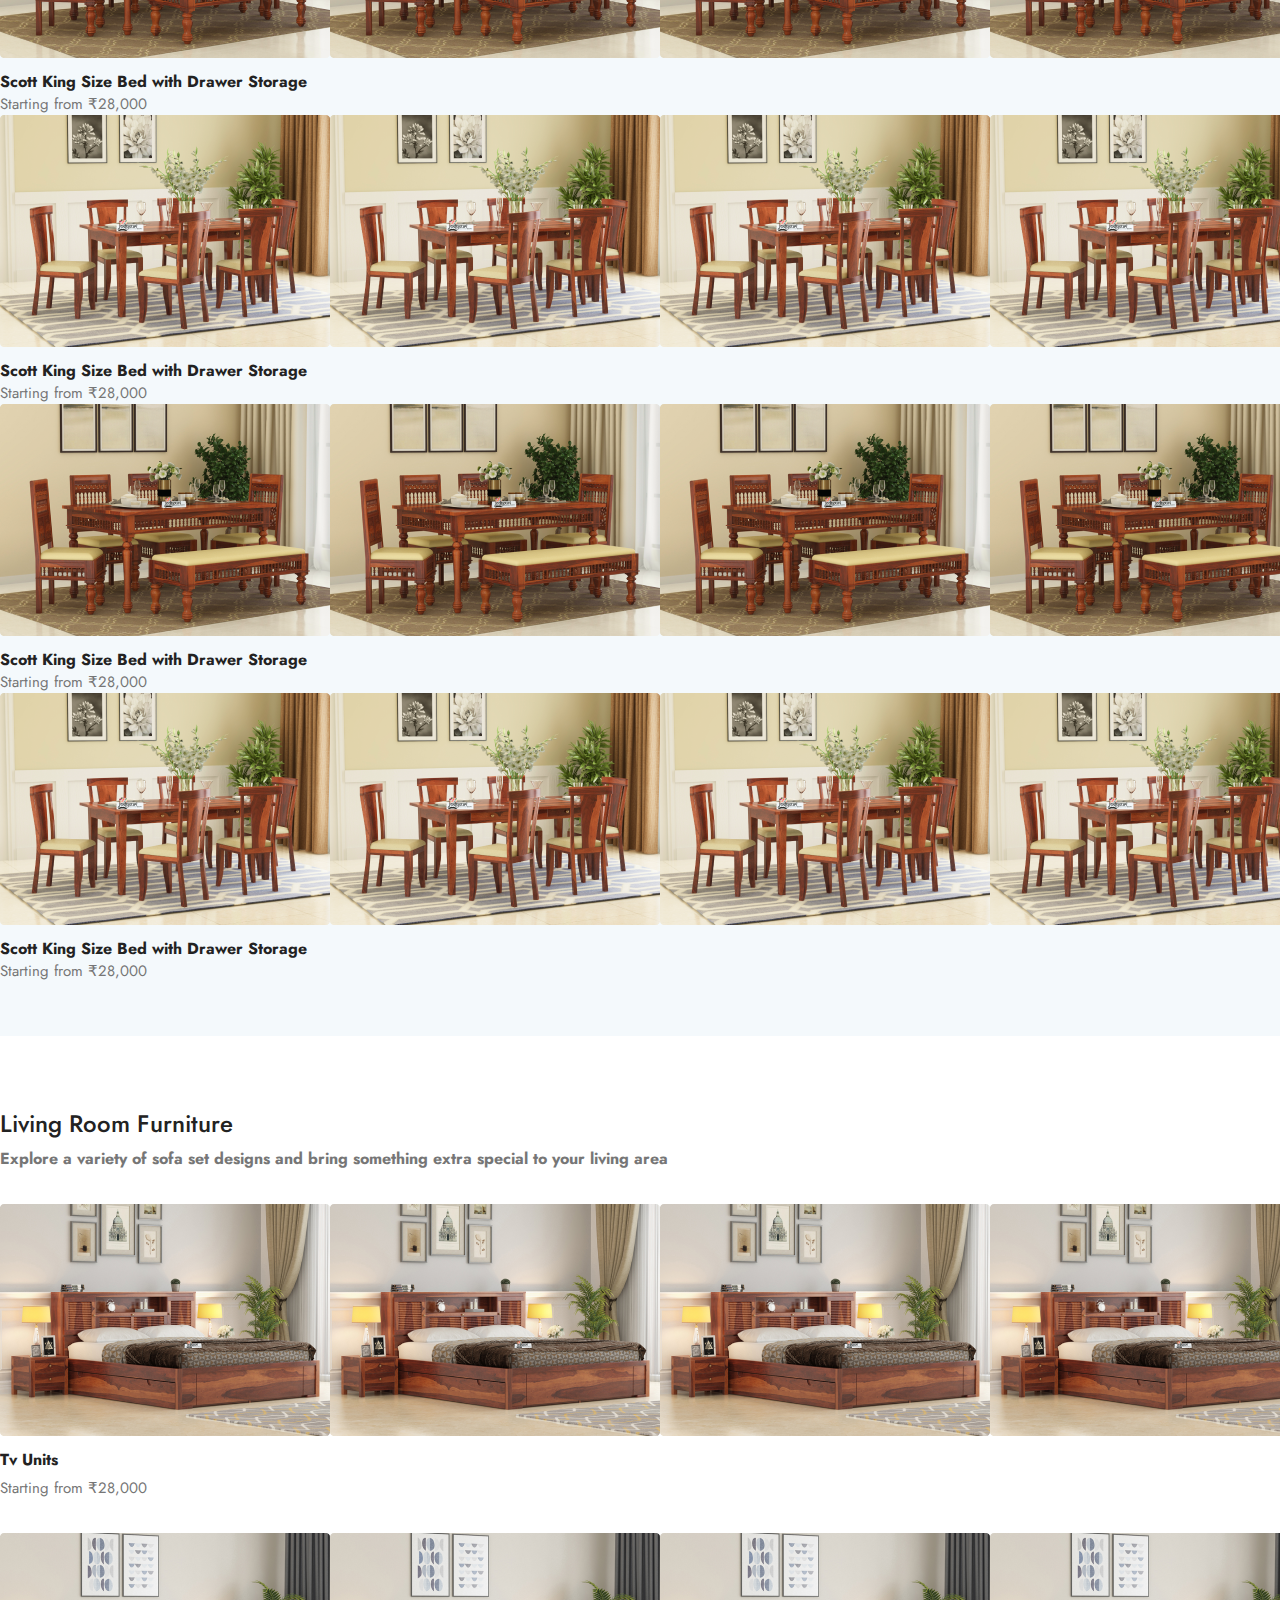
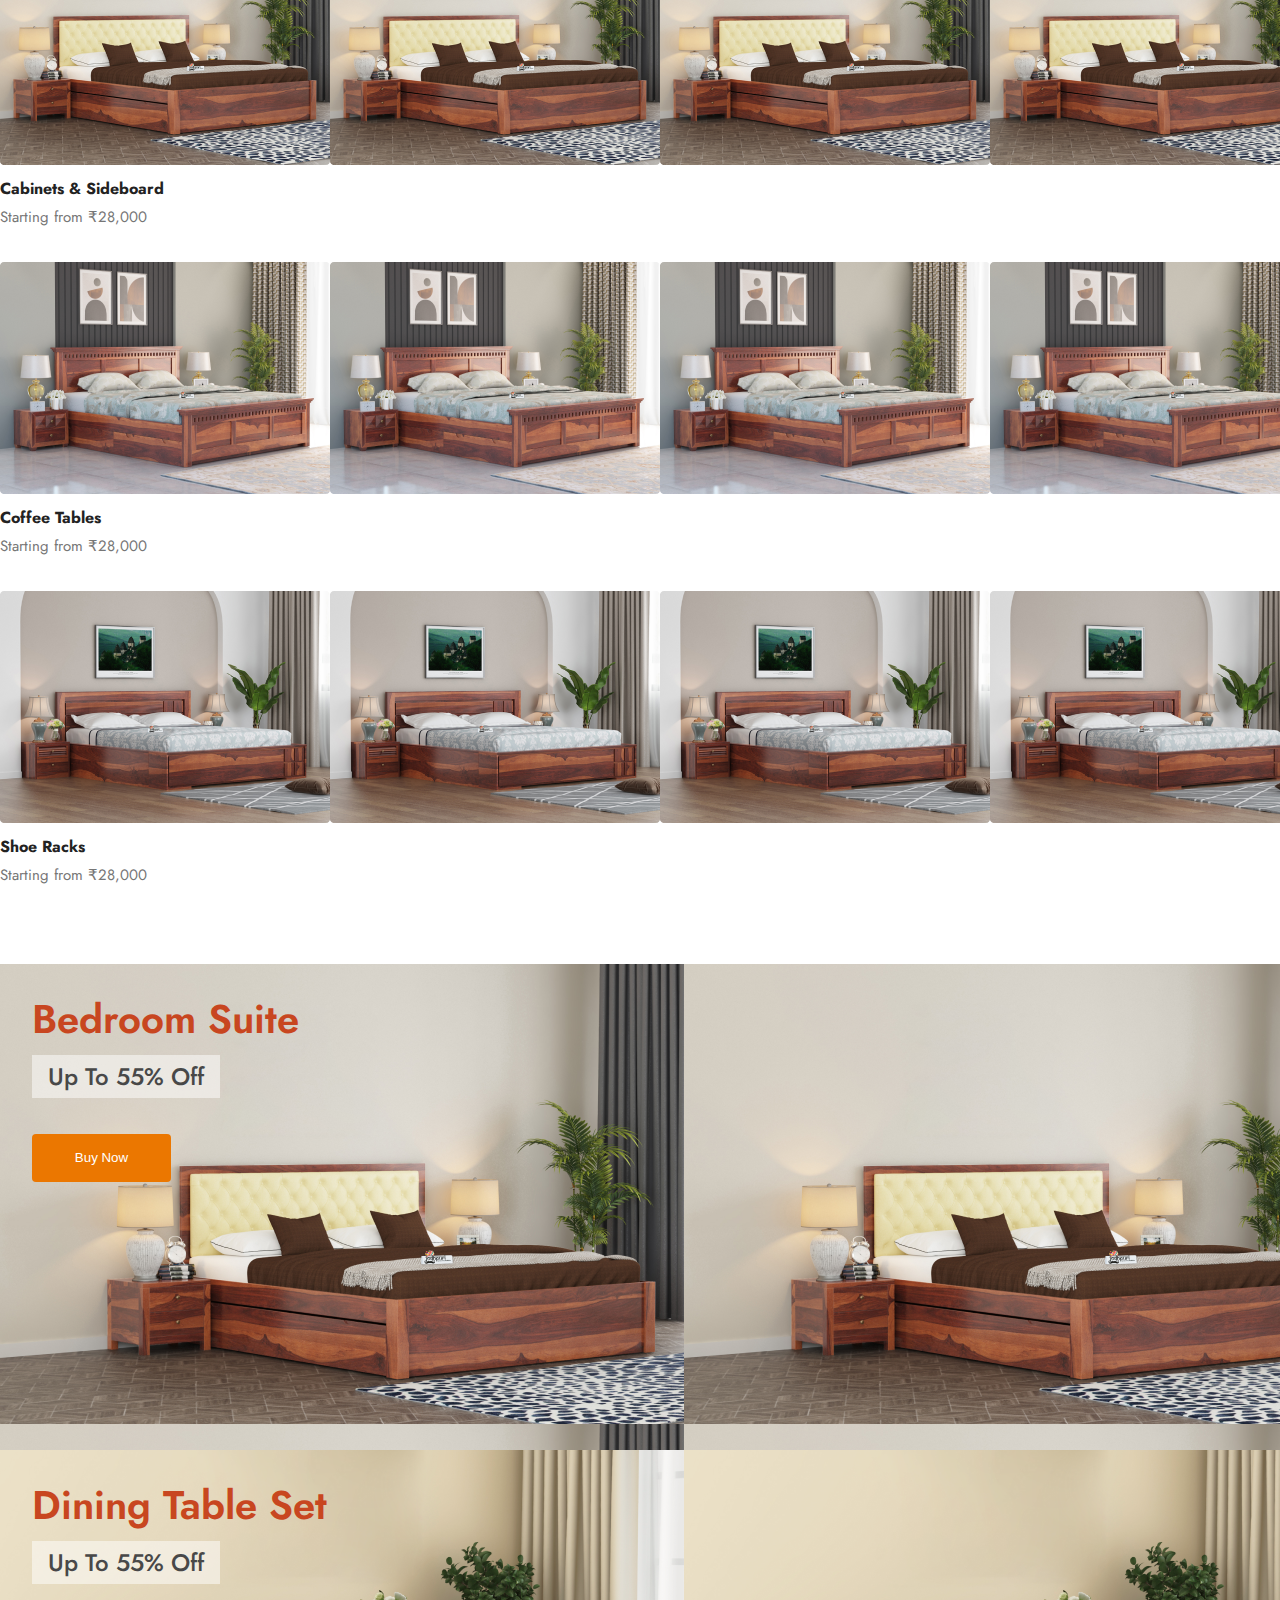
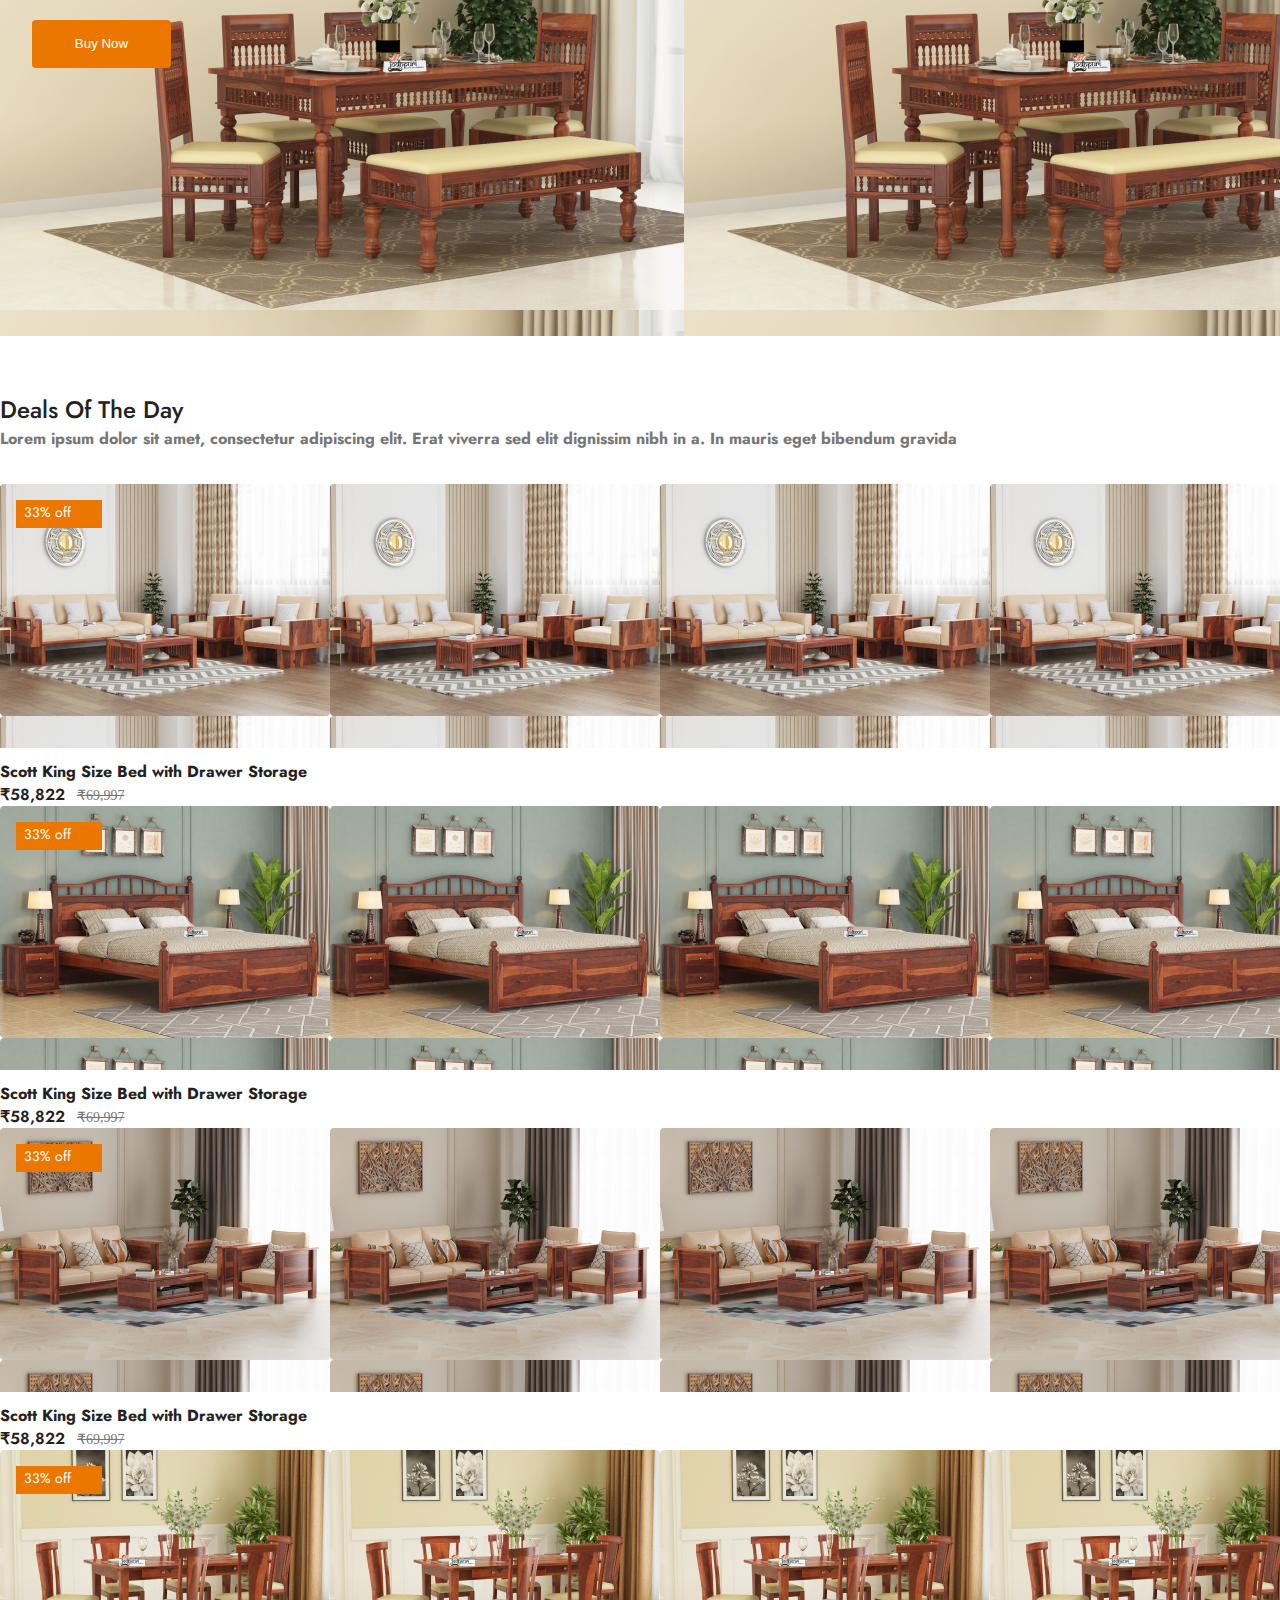
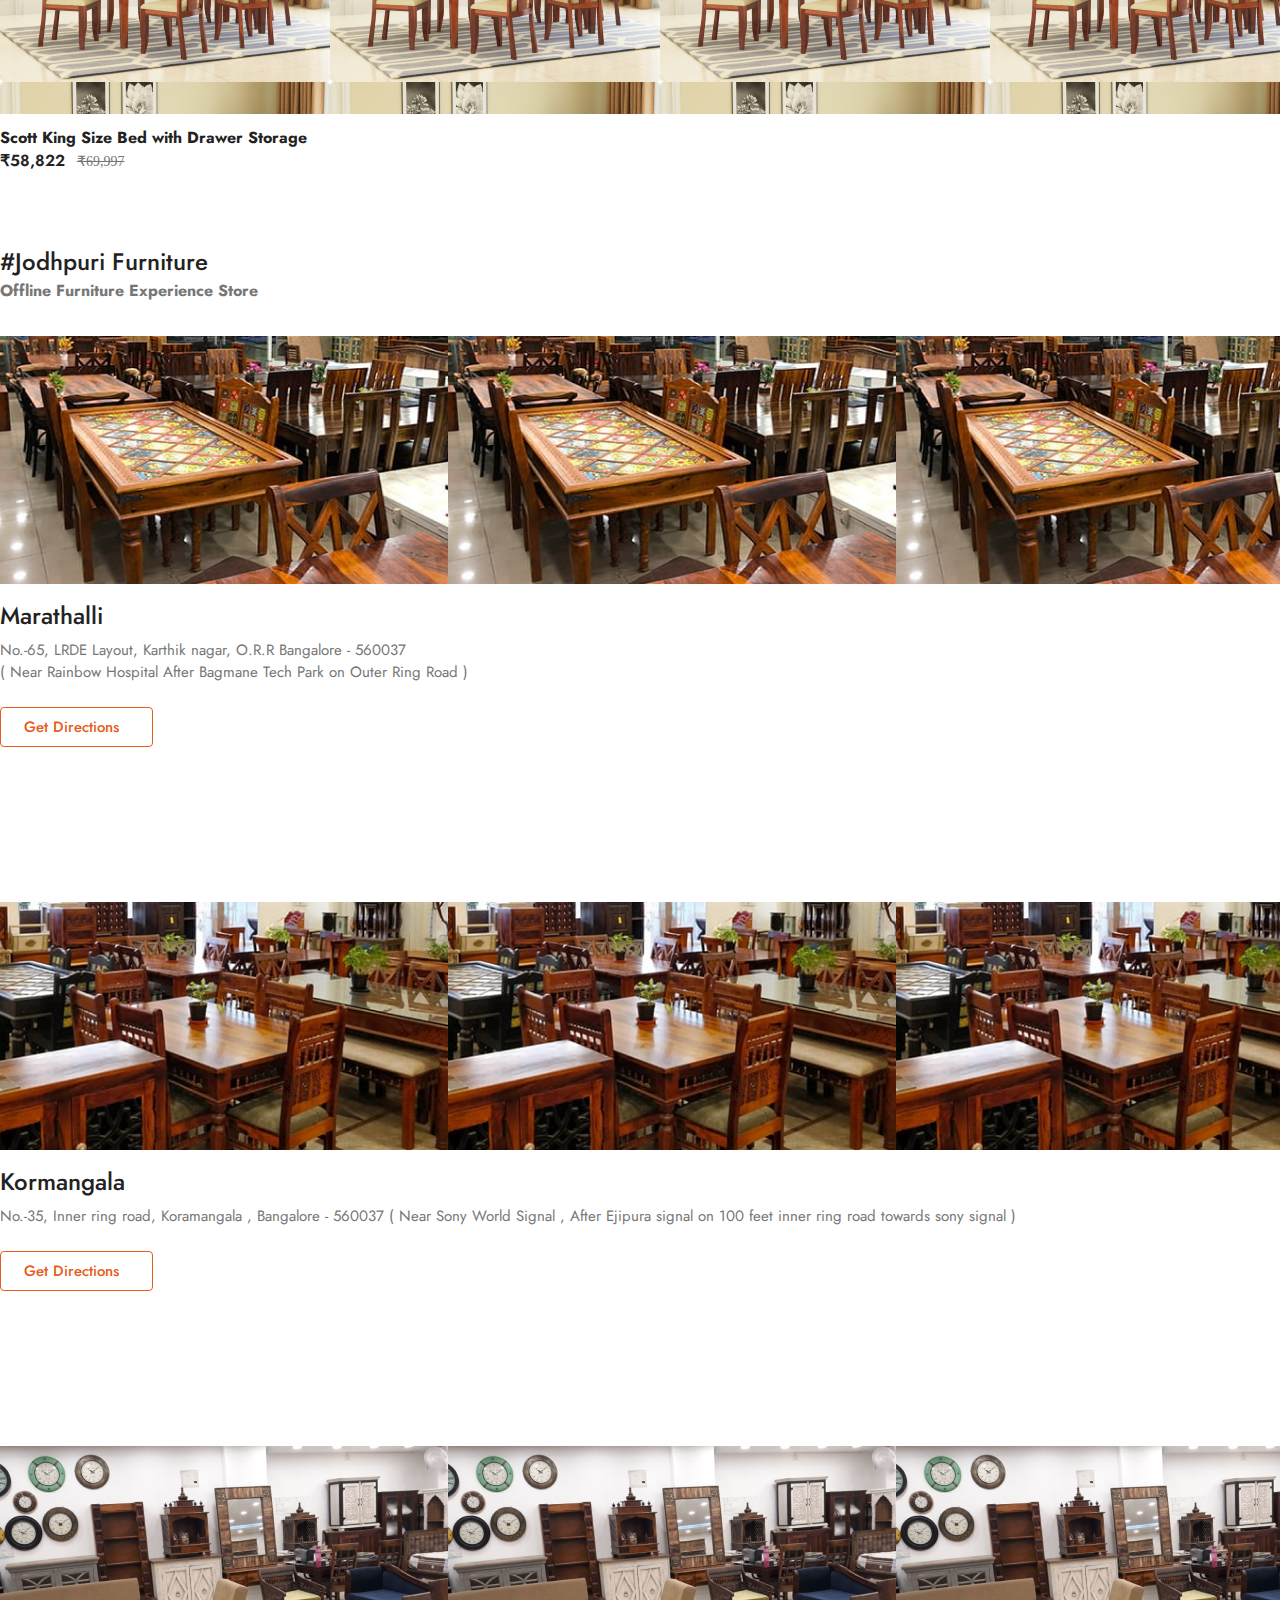
==== commit e0ccb058: "ok" ====
--- a/index.html
+++ b/index.html
@@ -772,24 +772,26 @@
                     </div>
                 </div>
                 <div class="col-lg-4">
-                    <a href="https://g.page/jodhpuri-furniture-bangalore?share">
+                    
                         <div class="sec10-box">
                             <div class="bg-sec10-3">
     
                             </div>
-                            <h3 class="jost font-24 fw-500 color-22222">
+                            <p class="jost font-24 fw-500 color-22222">
                                 Marathalli
-                            </h3>
+                        </p>
                             <p class="jost font-15 fw-normal color-767676">
                                 No.-65, LRDE Layout, Karthik nagar, O.R.R Bangalore - 560037 
                                 <br>
                                 ( Near Rainbow Hospital After Bagmane Tech Park on Outer Ring Road ) 
                             </p>
+                            <a href="https://g.page/jodhpuri-furniture-bangalore?share">
                             <button class="jost font-15 fw-500">
                                 Get Directions<i class="fa-solid fa-angle-right"></i>
                             </button>
-                        </div>
-                    </a>
+                        </a>
+                        </div>
+                    
                 </div>
             </div>
             <div class="border"></div>
@@ -852,6 +854,7 @@
 
     <section class="section-12 container-fluid">
         <div class="container">
+            <input type="text">
             <h1 class="jost font-24 fw-500 color-22222 text-center">What Our Happy Client Say</h1>
             <h2 class="jost font-16 fw-normal color-767676 text-center">Lorem ipsum dolor sit amet, consectetur adipiscing elit. Erat viverra sed elit dignissim nibh in a. In mauris eget bibendum gravida</h2>
             <div class="row">
@@ -859,7 +862,7 @@
                     <img src="images/sec12-1.png" alt="">
                     <h3 class="jost fw-600 color-22222">Scott King Size Bed with Storage</h3>
                     <p class="font-15 jost color-767676">
-                        Lorem ipsum dolor sit amet, consectetur adipiscing elit. Bibendum ac nisl morbi iaculis quis. Aliquet elit pretium faucibus urna, cras senectus eget dui. 
+                    Lorem ipsum dolor sit amet, consectetur adipiscing elit. Bibendum ac nisl morbi iaculis quis. Aliquet elit pretium faucibus urna, cras senectus eget dui. 
                     </p>
                     <div class="customer-name d-flex justify-content-between">
                         <div>
--- a/css/index.css
+++ b/css/index.css
@@ -1,6 +1,7 @@
 @charset "UTF-8";
 @import url("https://fonts.googleapis.com/css2?family=Jost:ital,wght@0,100;0,200;0,400;0,500;0,600;0,700;0,800;1,100;1,400&display=swap");
 @import url("https://fonts.googleapis.com/css2?family=Inter:wght@400;500;600;700&family=Jost:ital,wght@0,100;0,200;0,400;0,500;0,600;0,700;0,800;1,100;1,400&display=swap");
+@import url("https://fonts.googleapis.com/css2?family=Archivo:wght@400;500;600;700;800&family=K2D:wght@400;500;600;700;800&family=Poppins:ital,wght@0,200;0,300;0,400;0,500;0,600;0,700;0,800;1,300;1,400;1,500;1,600;1,700;1,800&display=swap");
 * {
   margin: 0px;
   padding: 0px;
@@ -47,6 +48,10 @@
   font-size: 32px;
 }
 
+.font-36 {
+  font-size: 36px;
+}
+
 .font-48 {
   font-size: 48px;
 }
@@ -77,6 +82,10 @@
 
 .color-767676 {
   color: #767676;
+}
+
+.color-2 {
+  color: #484848;
 }
 
 .color-6 {
@@ -1389,7 +1398,7 @@
 .customer-form .submit {
   width: 180px;
   height: 50px;
-  background: #E95B1B;
+  background: #e95b1b;
   border-radius: 4px;
   color: white;
   margin-right: 34px;
@@ -1400,13 +1409,13 @@
 .customer-form .form-btn .cancel {
   width: 180px;
   height: 50px;
-  background: #E5E5E5;
+  background: #e5e5e5;
   border-radius: 4px;
 }
 
 .product-preview {
   padding: 16px 32px 16px 16px;
-  border: 1px solid #E5E5E5;
+  border: 1px solid #e5e5e5;
   margin-bottom: 16px;
 }
 .product-preview h1 {
@@ -1420,7 +1429,7 @@
 
 .billing-box2 {
   padding: 18px 26px 26px 26px;
-  border: 1px solid #E5E5E5;
+  border: 1px solid #e5e5e5;
   margin-bottom: 16px;
 }
 .billing-box2 h2 {
@@ -1430,7 +1439,7 @@
   margin-bottom: 4px;
 }
 .billing-box2 .border-apply3 {
-  border: 1px solid #E5E5E5;
+  border: 1px solid #e5e5e5;
   margin-top: 20px;
   margin-bottom: 18px;
 }
@@ -1439,7 +1448,7 @@
 }
 
 .order-successed {
-  border: 1px solid #E5E5E5;
+  border: 1px solid #e5e5e5;
   width: 487px;
   margin: auto;
   margin-top: 61px;
@@ -1451,4 +1460,41 @@
 }
 .order-successed h2 {
   margin-bottom: 8px;
+}
+
+.about-us-1 {
+  padding-top: 32px;
+  margin-bottom: 62px;
+}
+.about-us-1 .row {
+  margin-top: 69px;
+}
+.about-us-1 .about-content {
+  padding-top: 50px;
+}
+.about-us-1 .about-content h2 {
+  margin-bottom: 19px;
+  line-height: 46px;
+}
+.about-us-1 .about-content p {
+  line-height: 24px;
+  width: 503px;
+  line-height: 24px;
+}
+
+.about-us-2 .about-us-2-box {
+  height: 501px;
+  background: #e5e5e5;
+}
+.about-us-2 .about-us-2-box2 {
+  height: 501px;
+  background: #F5F5F5;
+  padding: 90px 39px 100px 40px;
+}
+.about-us-2 .about-us-2-box2 img {
+  margin-bottom: 32px;
+}
+
+.about-us-3 {
+  margin-top: 70px;
 }/*# sourceMappingURL=index.css.map */--- a/mega.css
+++ b/mega.css
@@ -18,7 +18,7 @@
     background: #ffffff;
     font-size: 0;
     position: relative;
-    padding-left: 70px;
+    padding-left: 77px;
     margin-top: 8px;
 }
 
@@ -69,6 +69,7 @@
     text-align: left;
     width: 1242px;
     margin-left: 70px;
+    box-shadow: 0px 4px 20px rgba(72, 72, 72, 0.2);
 }
 
 .mega-menu h3 {
@@ -128,18 +129,14 @@
     display: block;
 }
 
-
-
-/* #Browser Clearfix
-–––––––––––––––––––––––––––––––––––––––––––––––––– */
 .cf:before,
 .cf:after {
+    
     content: " ";
     /* 1 */
     display: table;
     /* 2 */
 }
-
 .cf:after {
     clear: both;
 }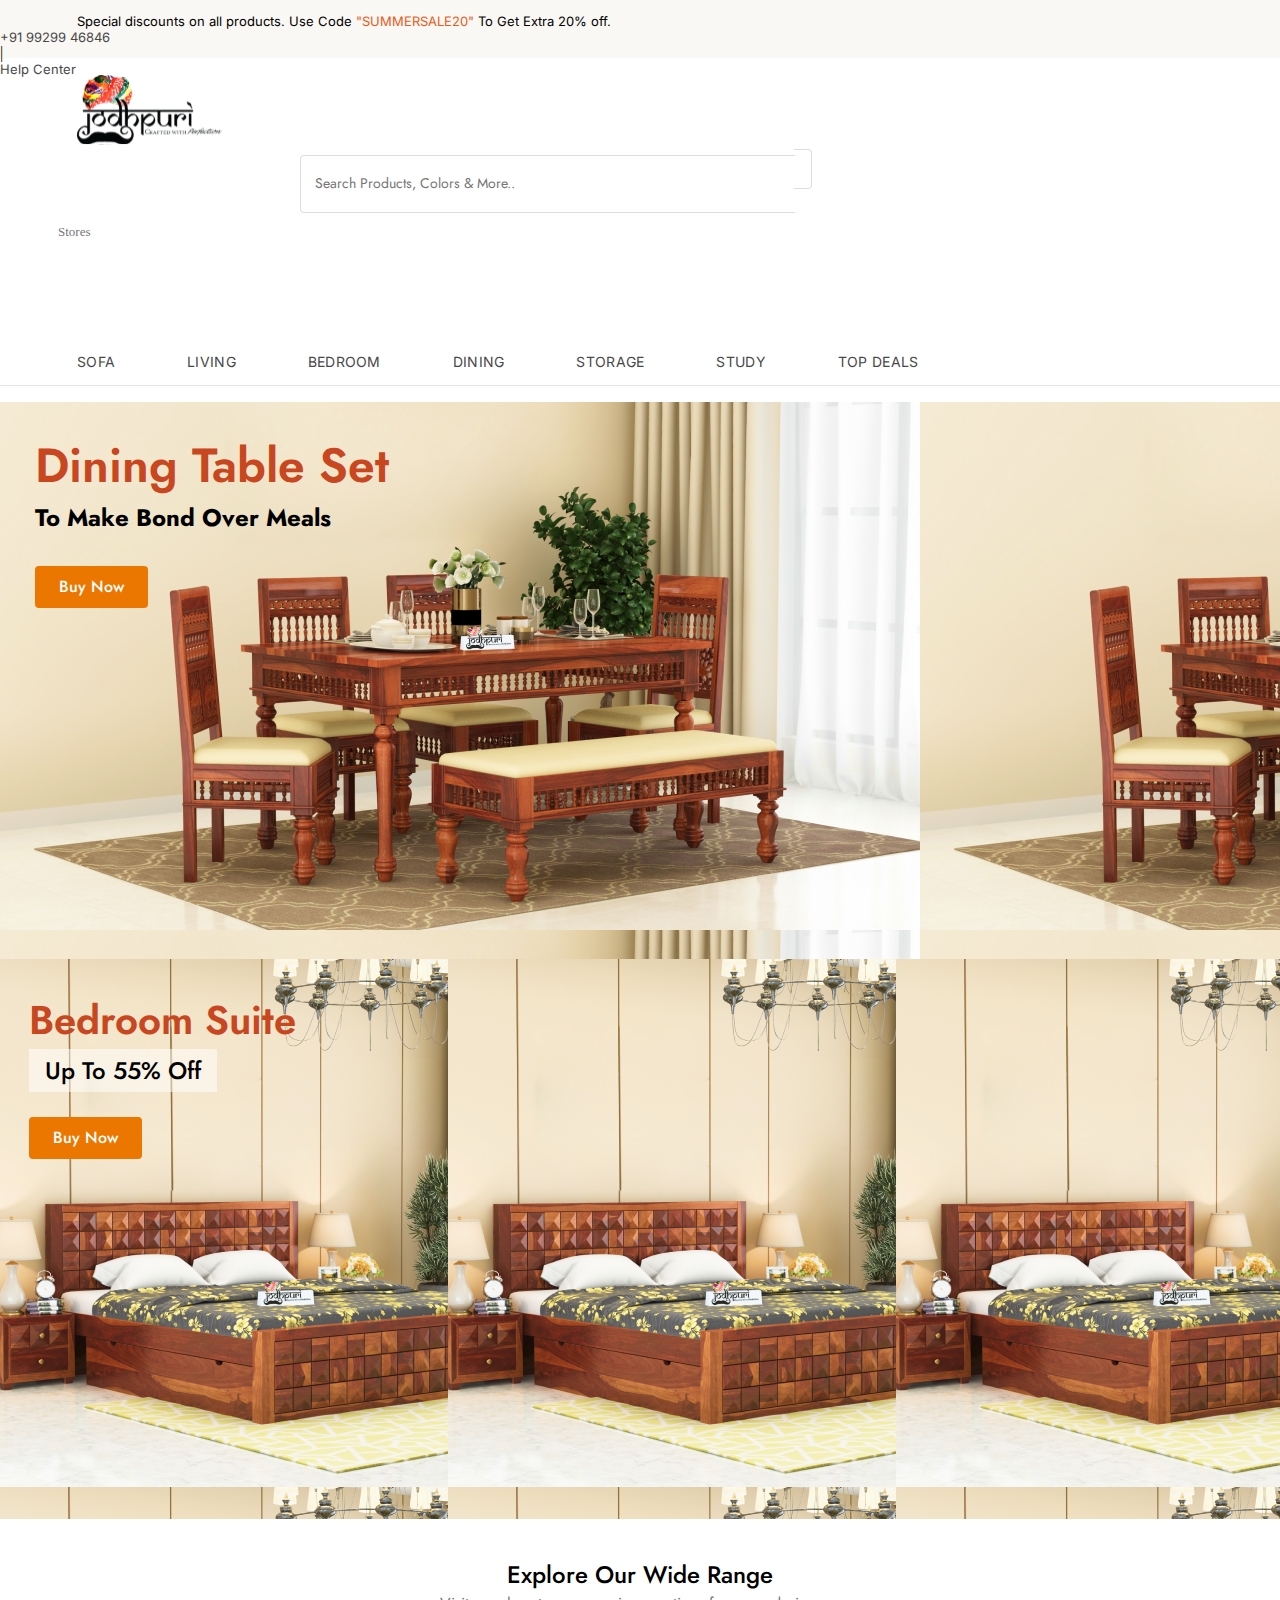
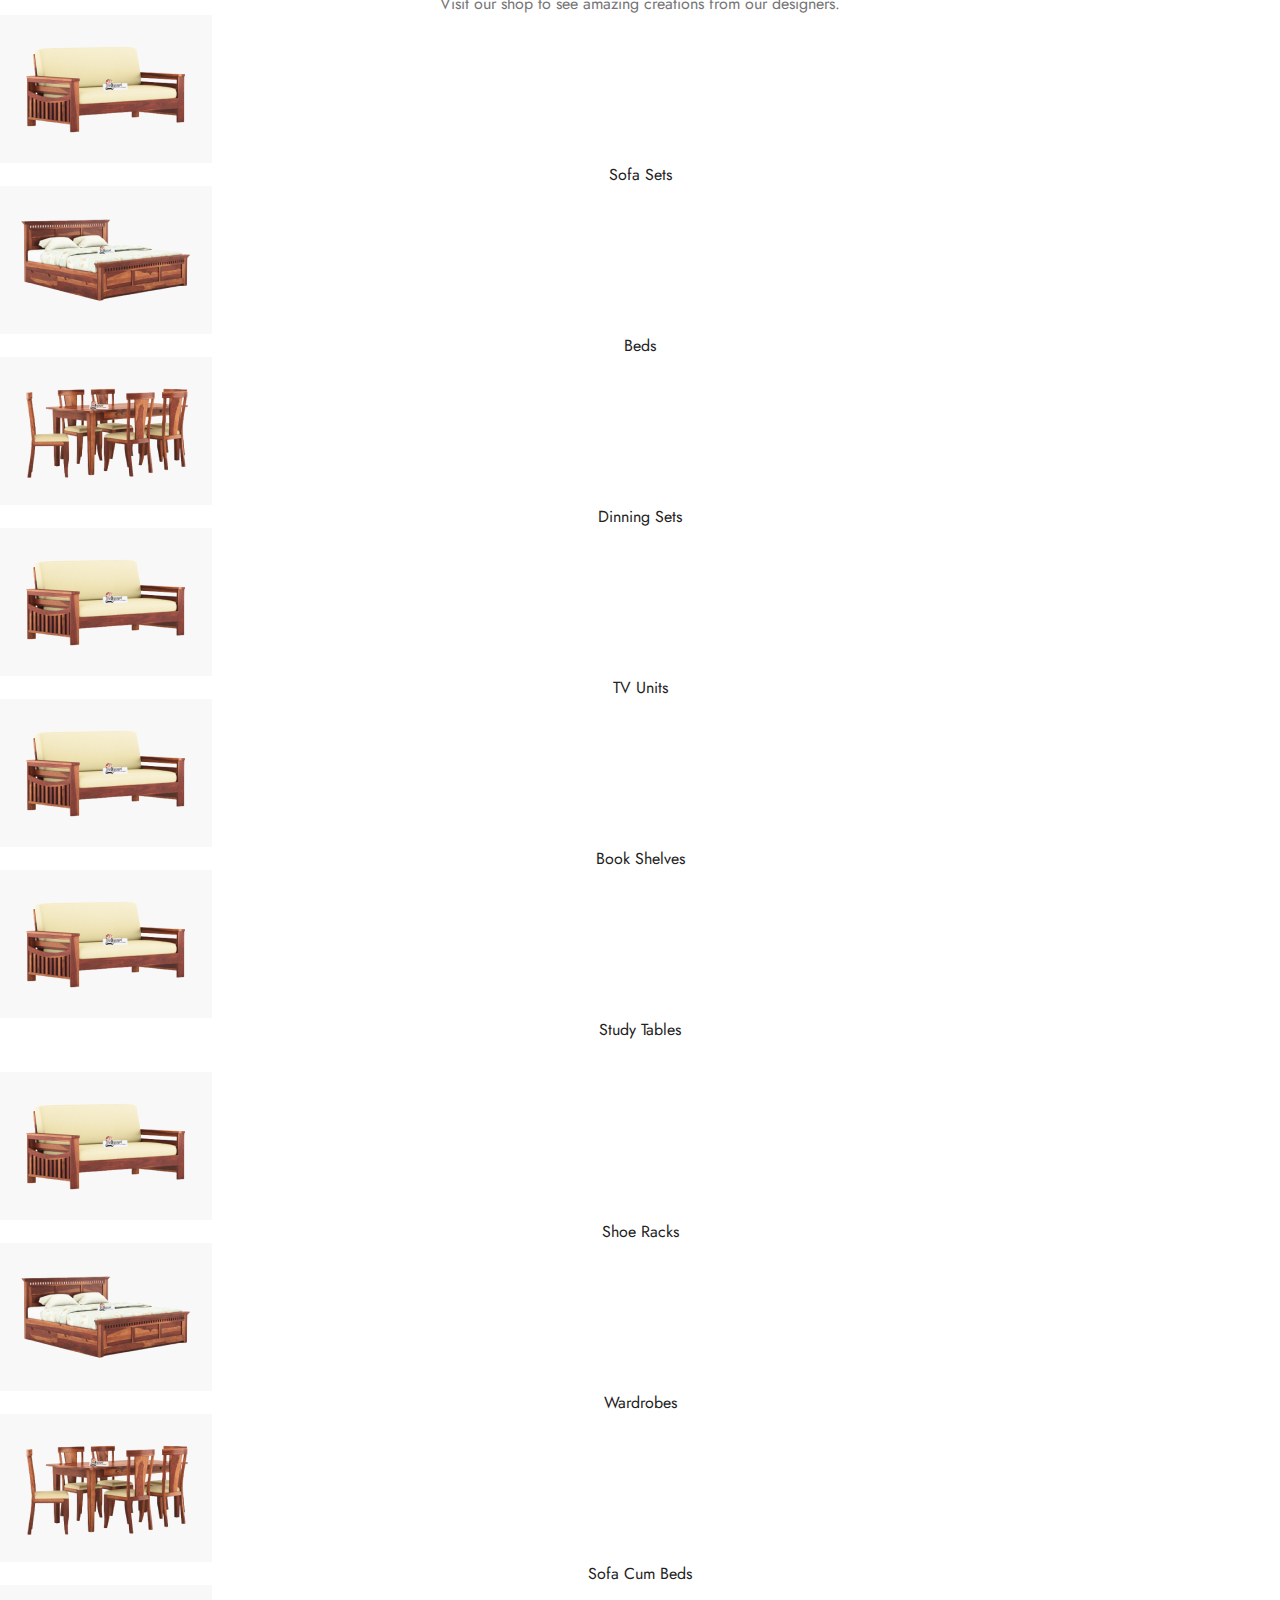
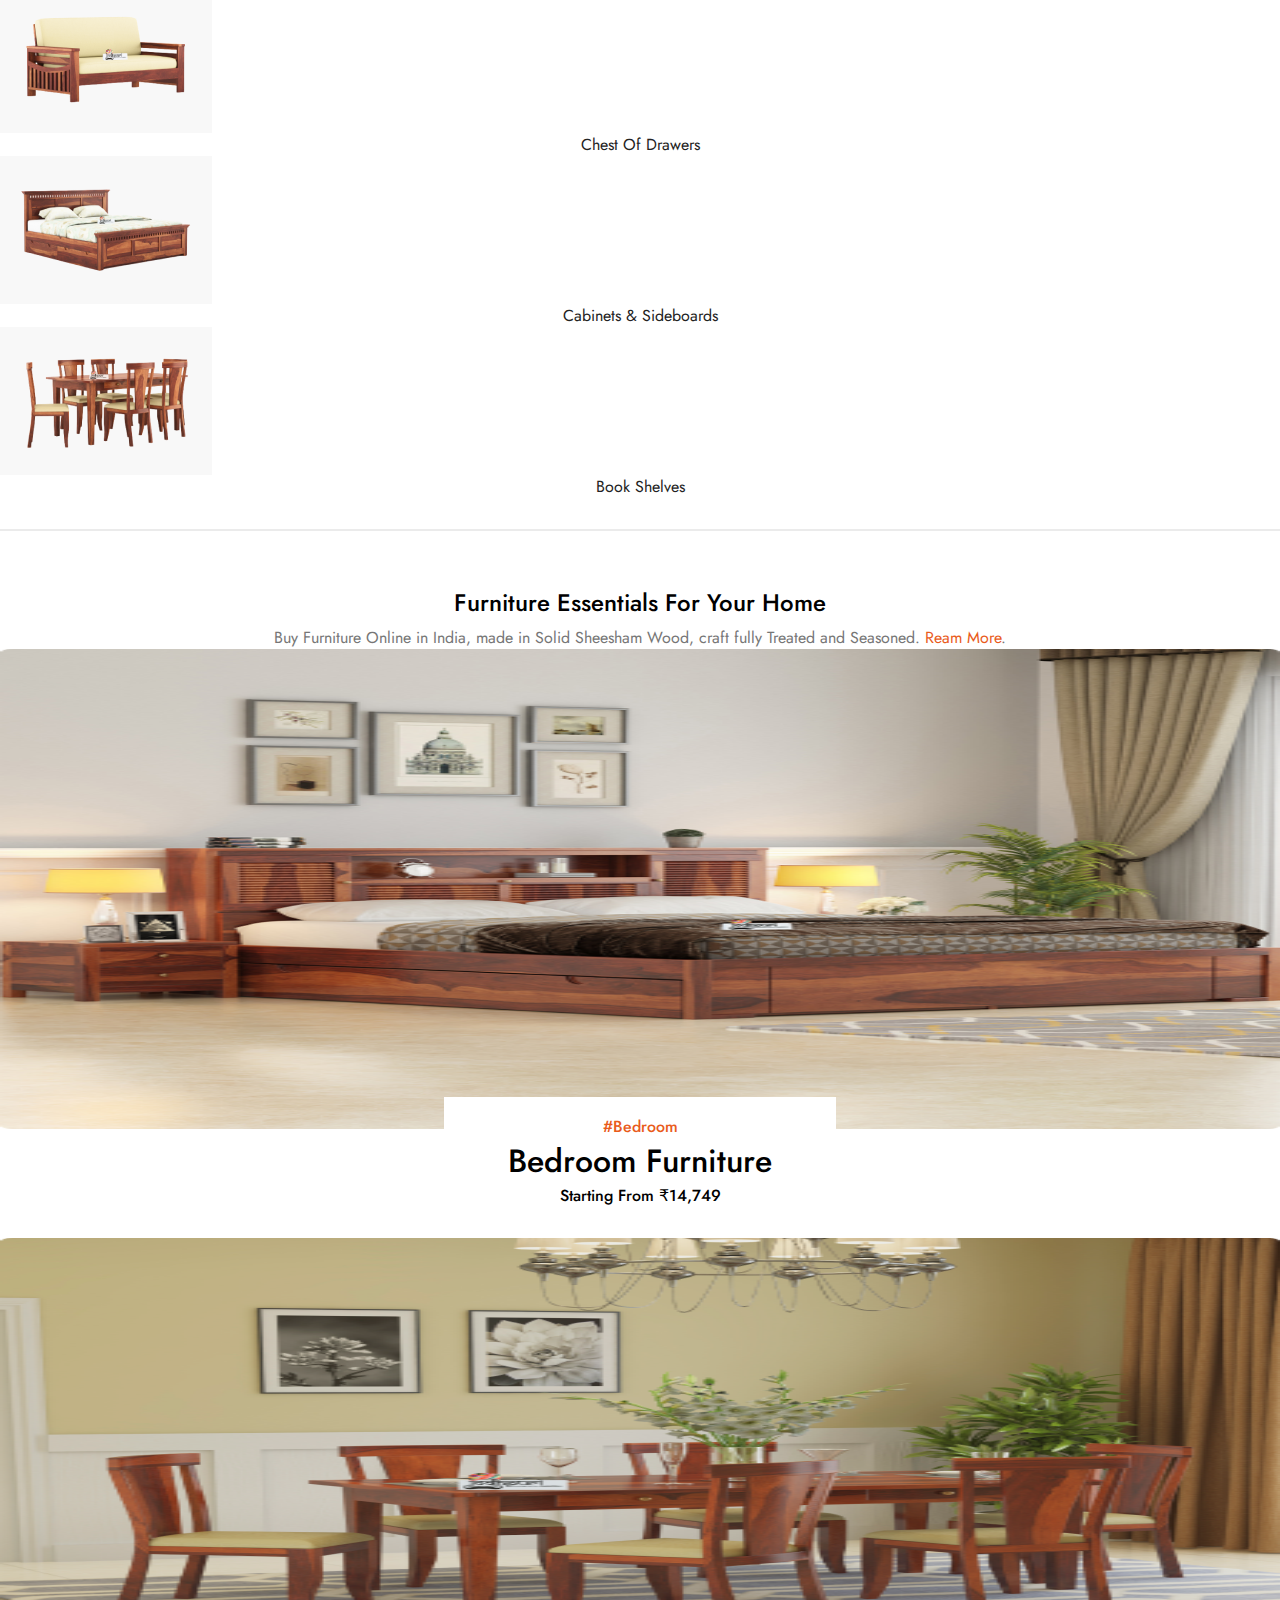
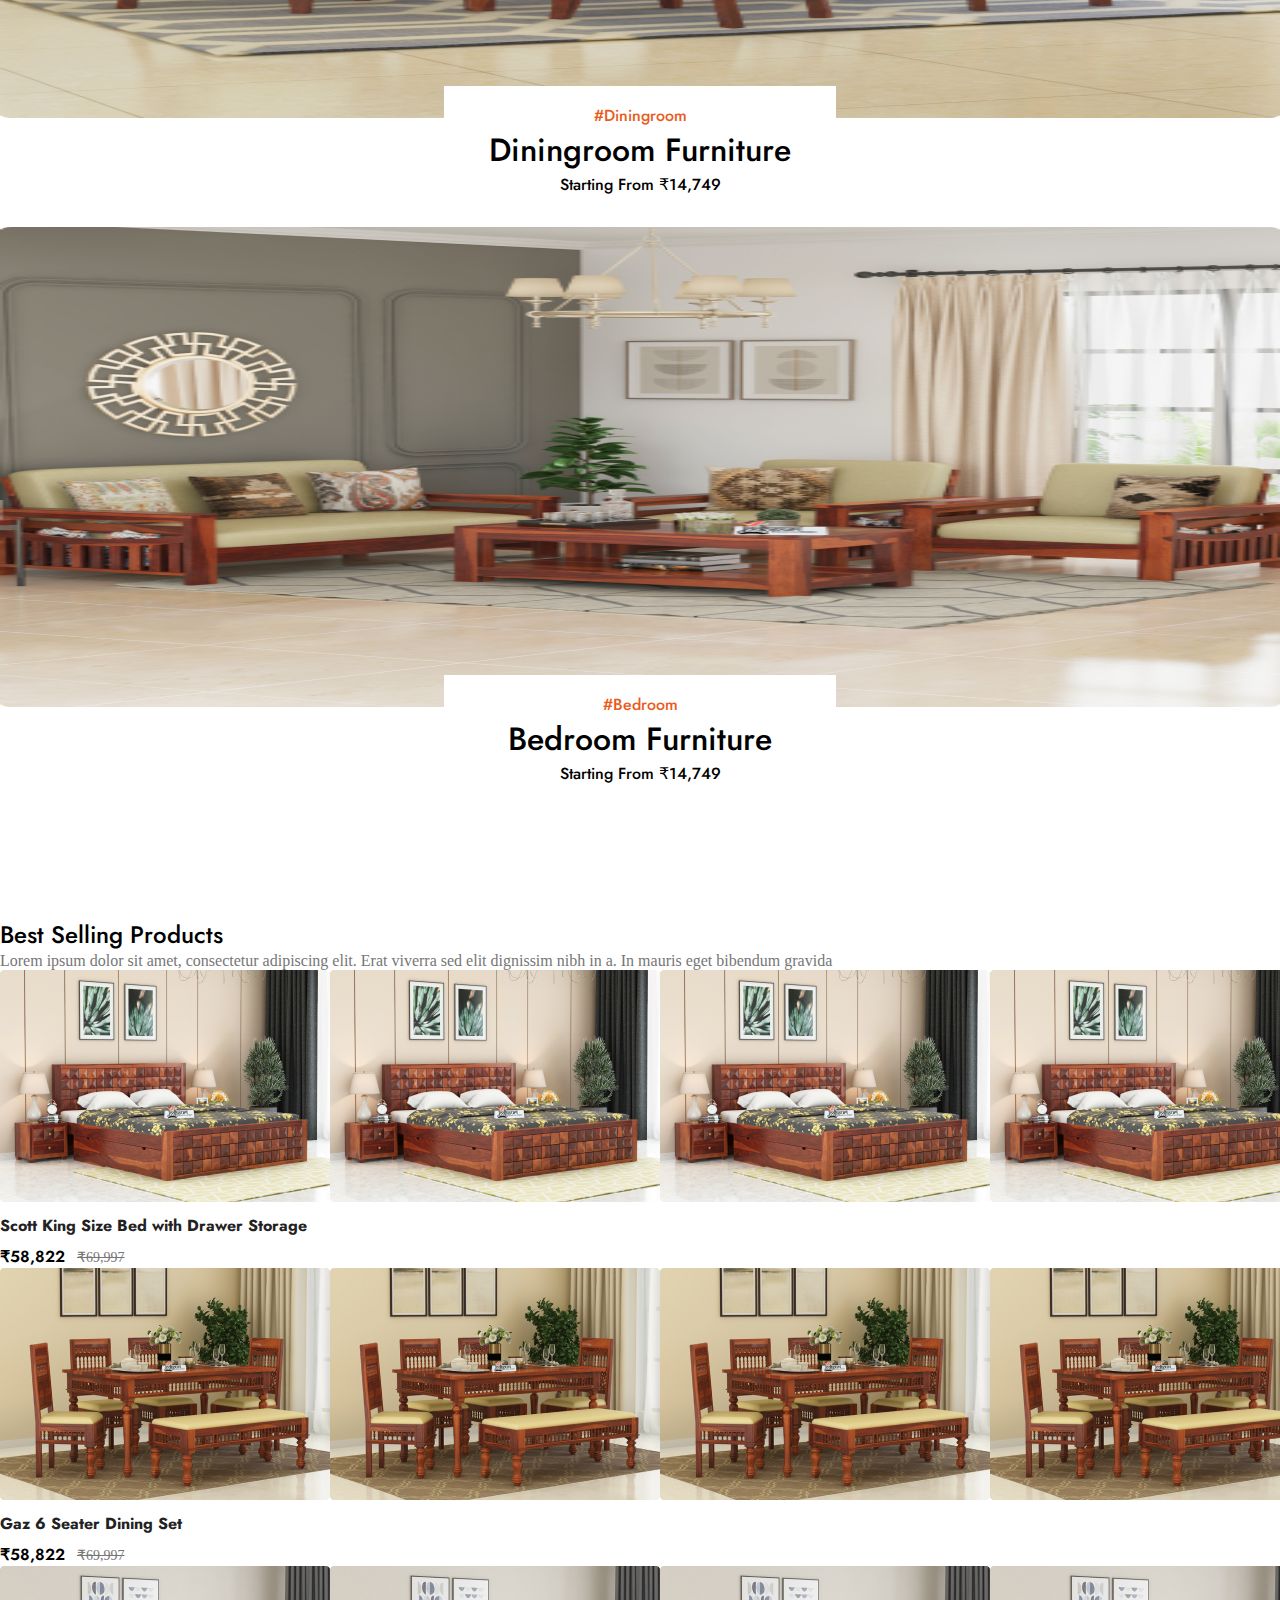
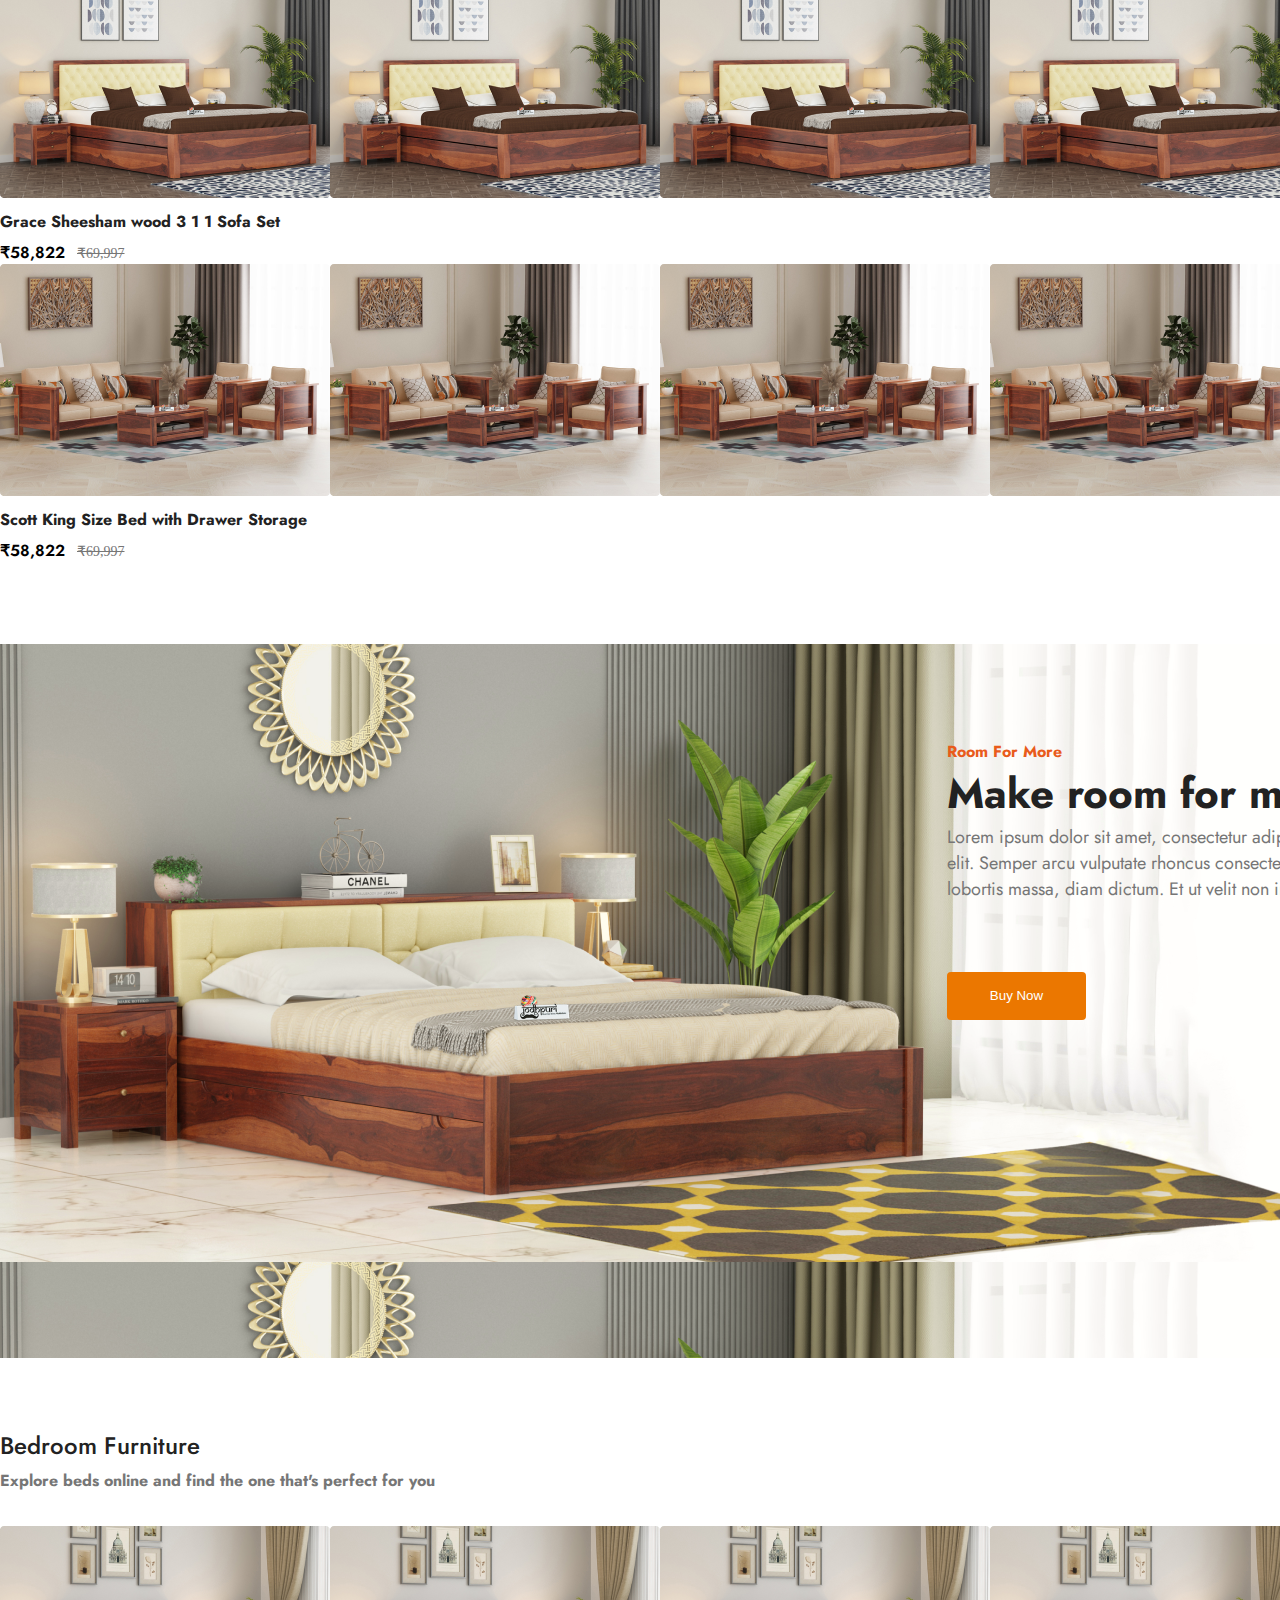
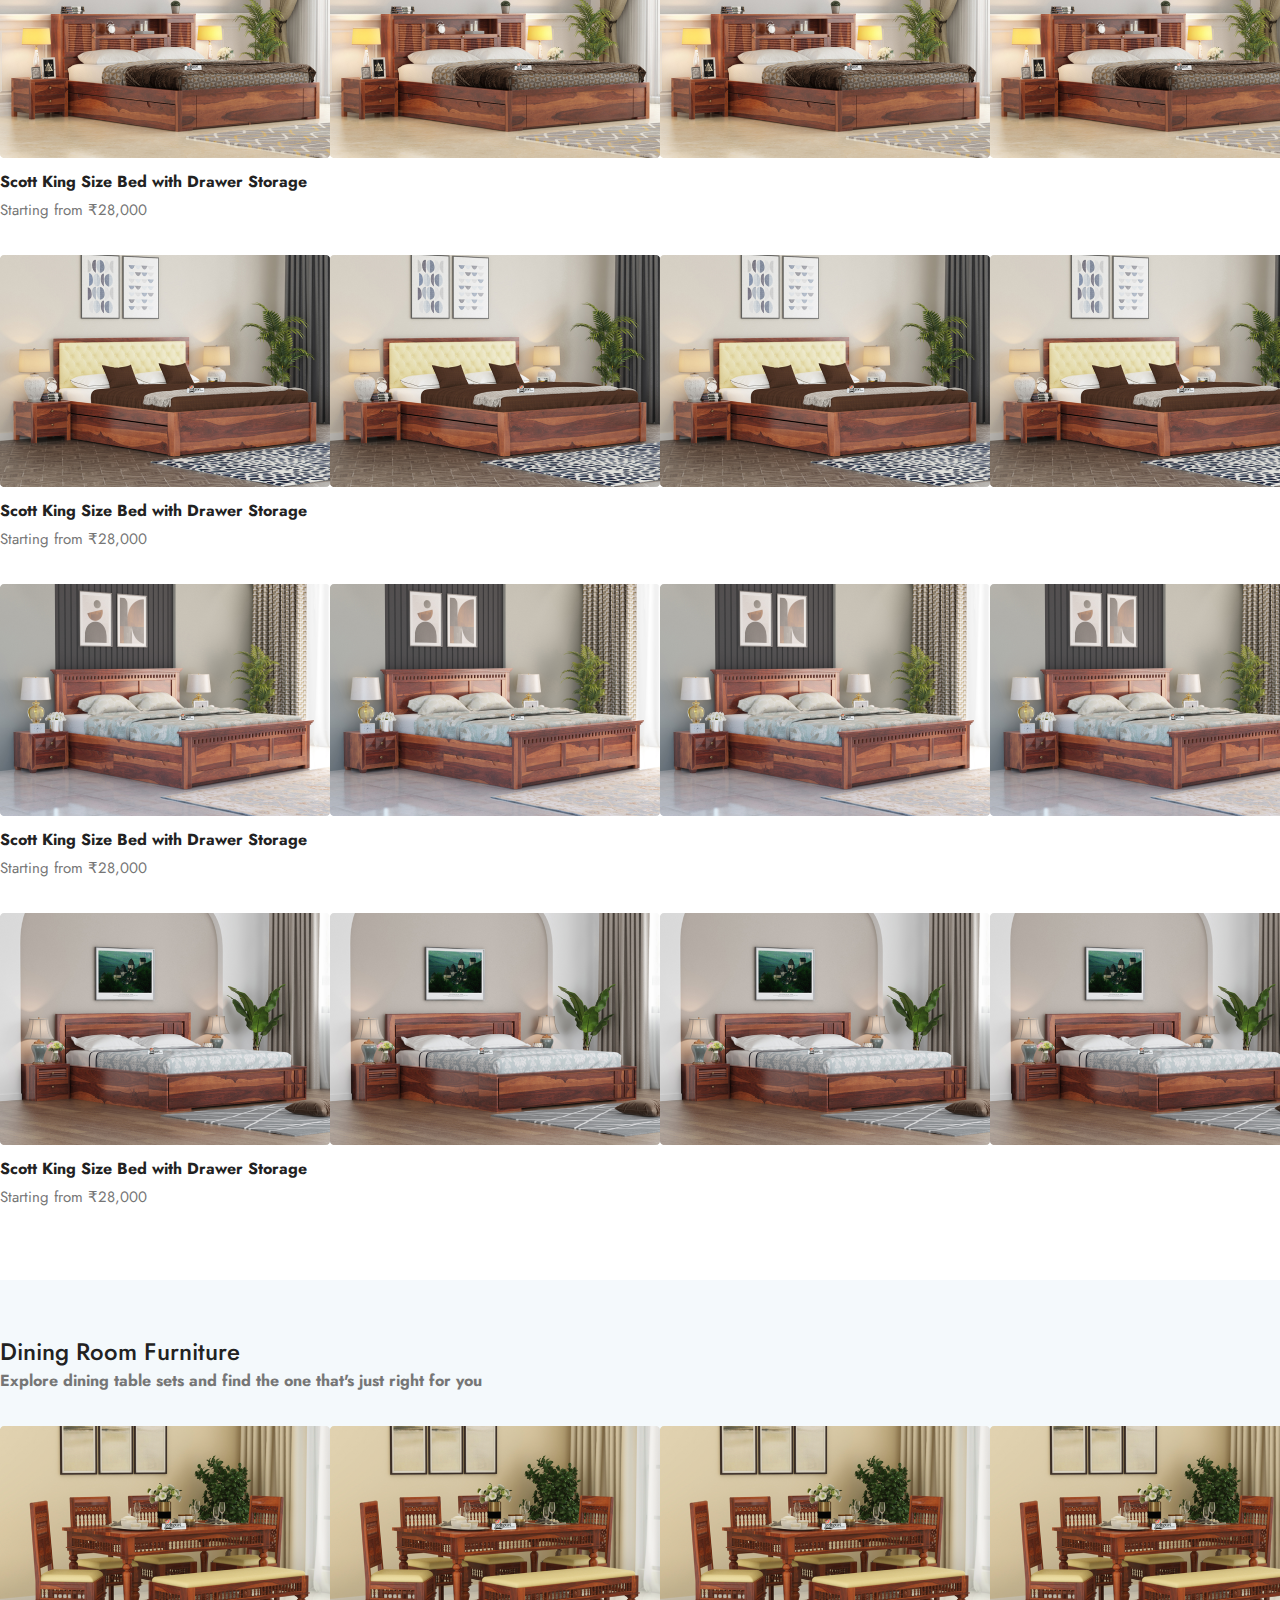
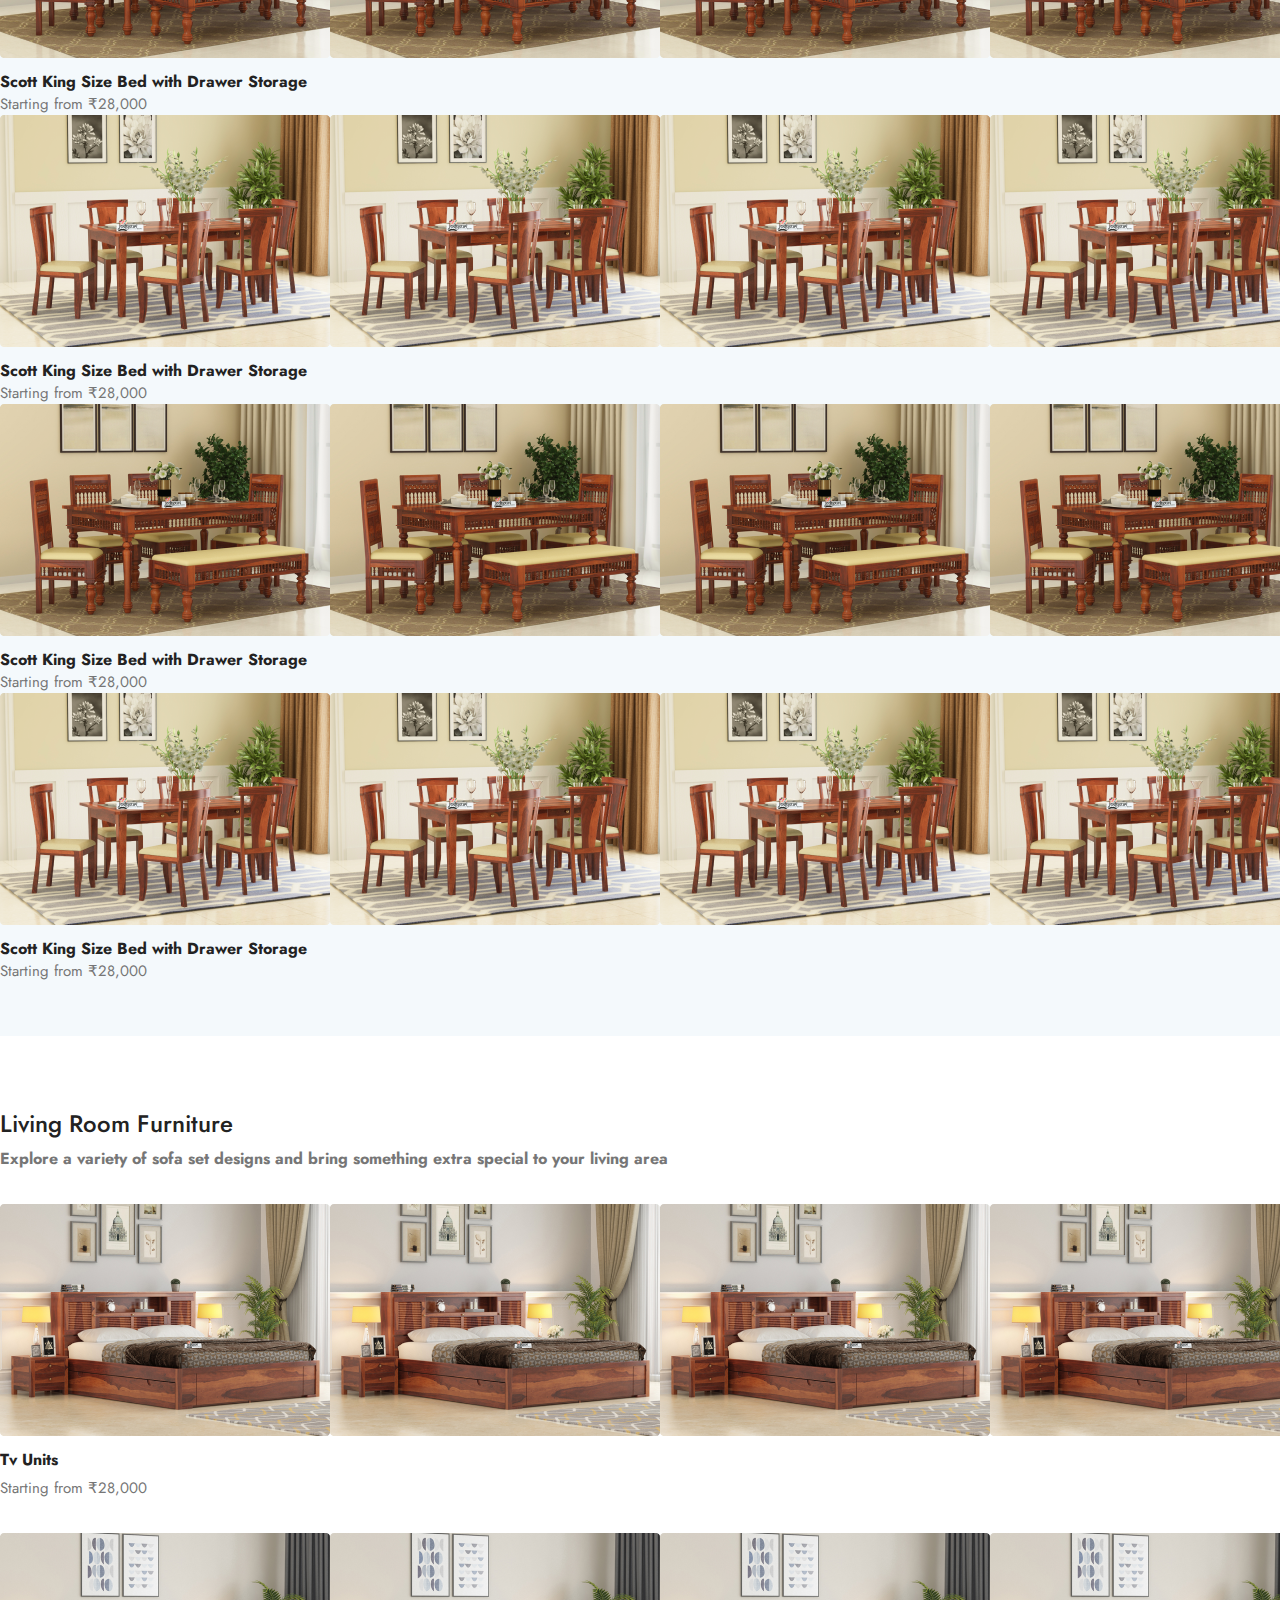
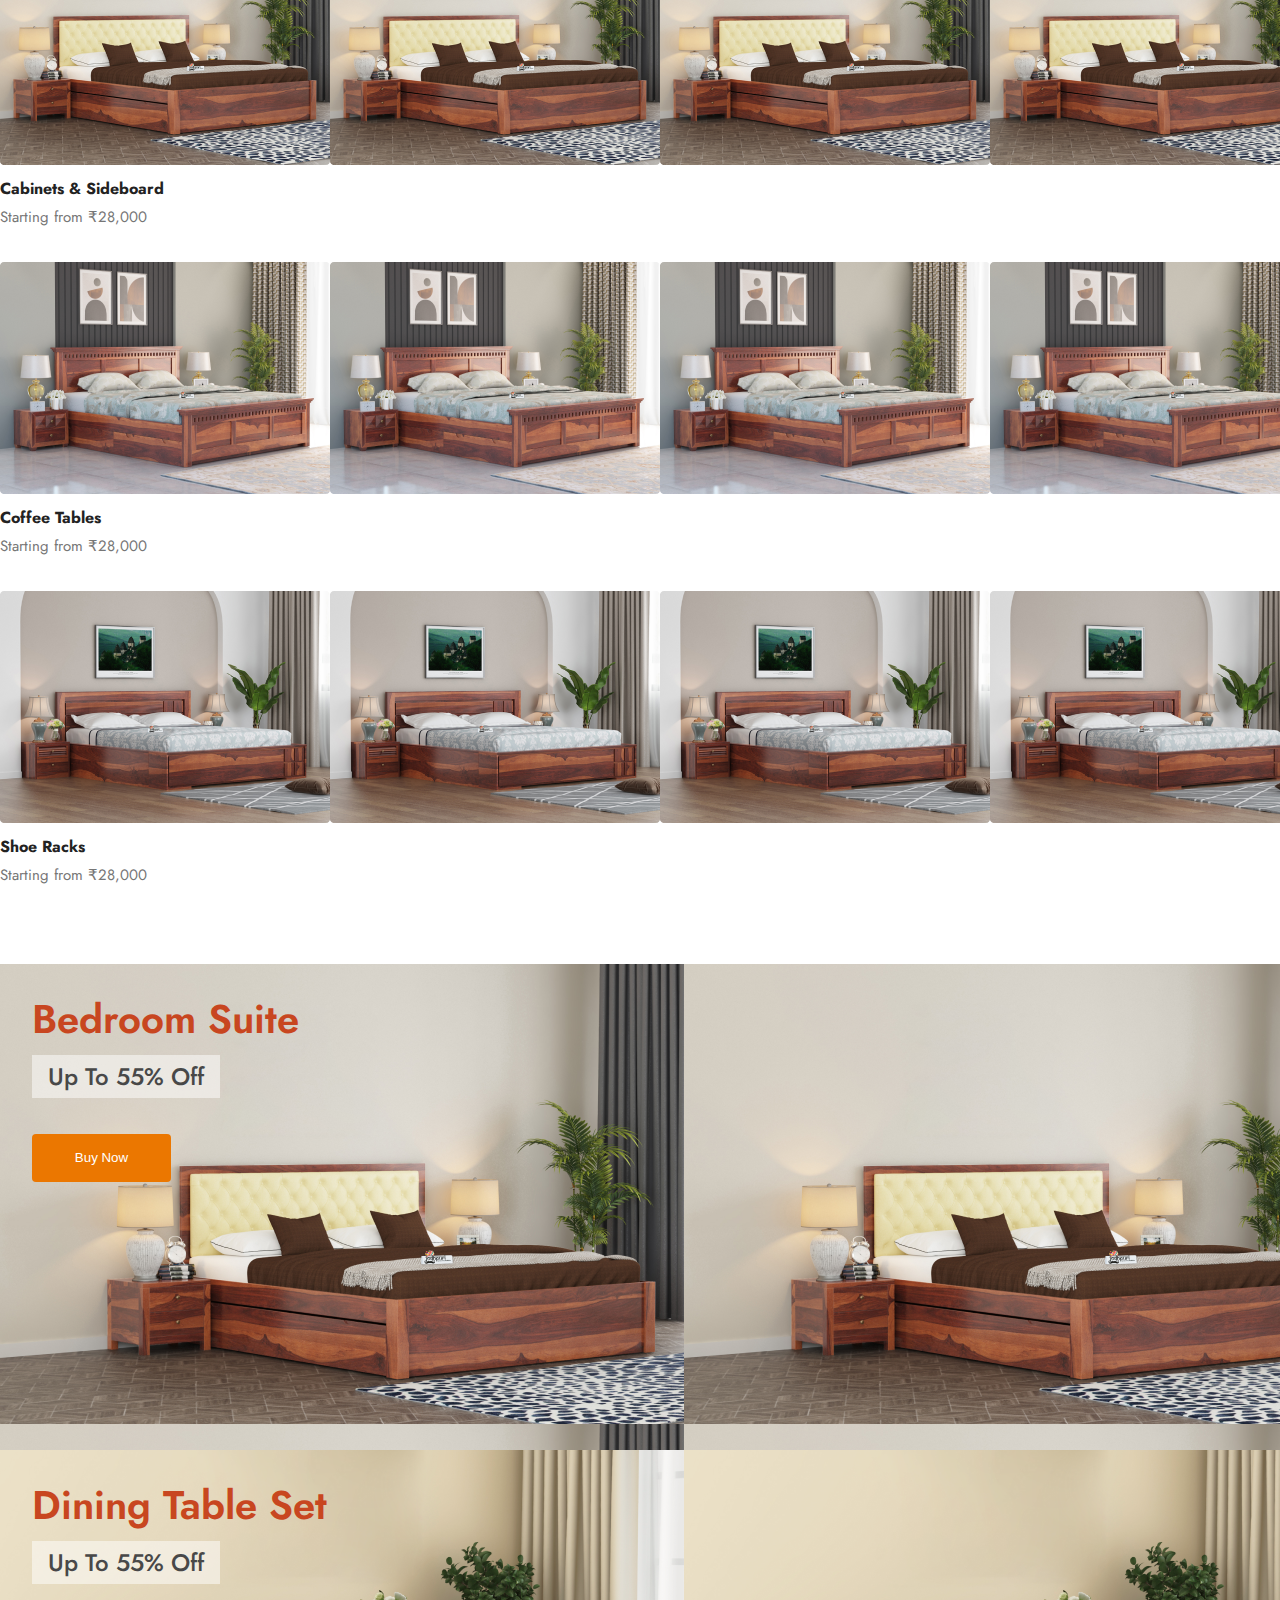
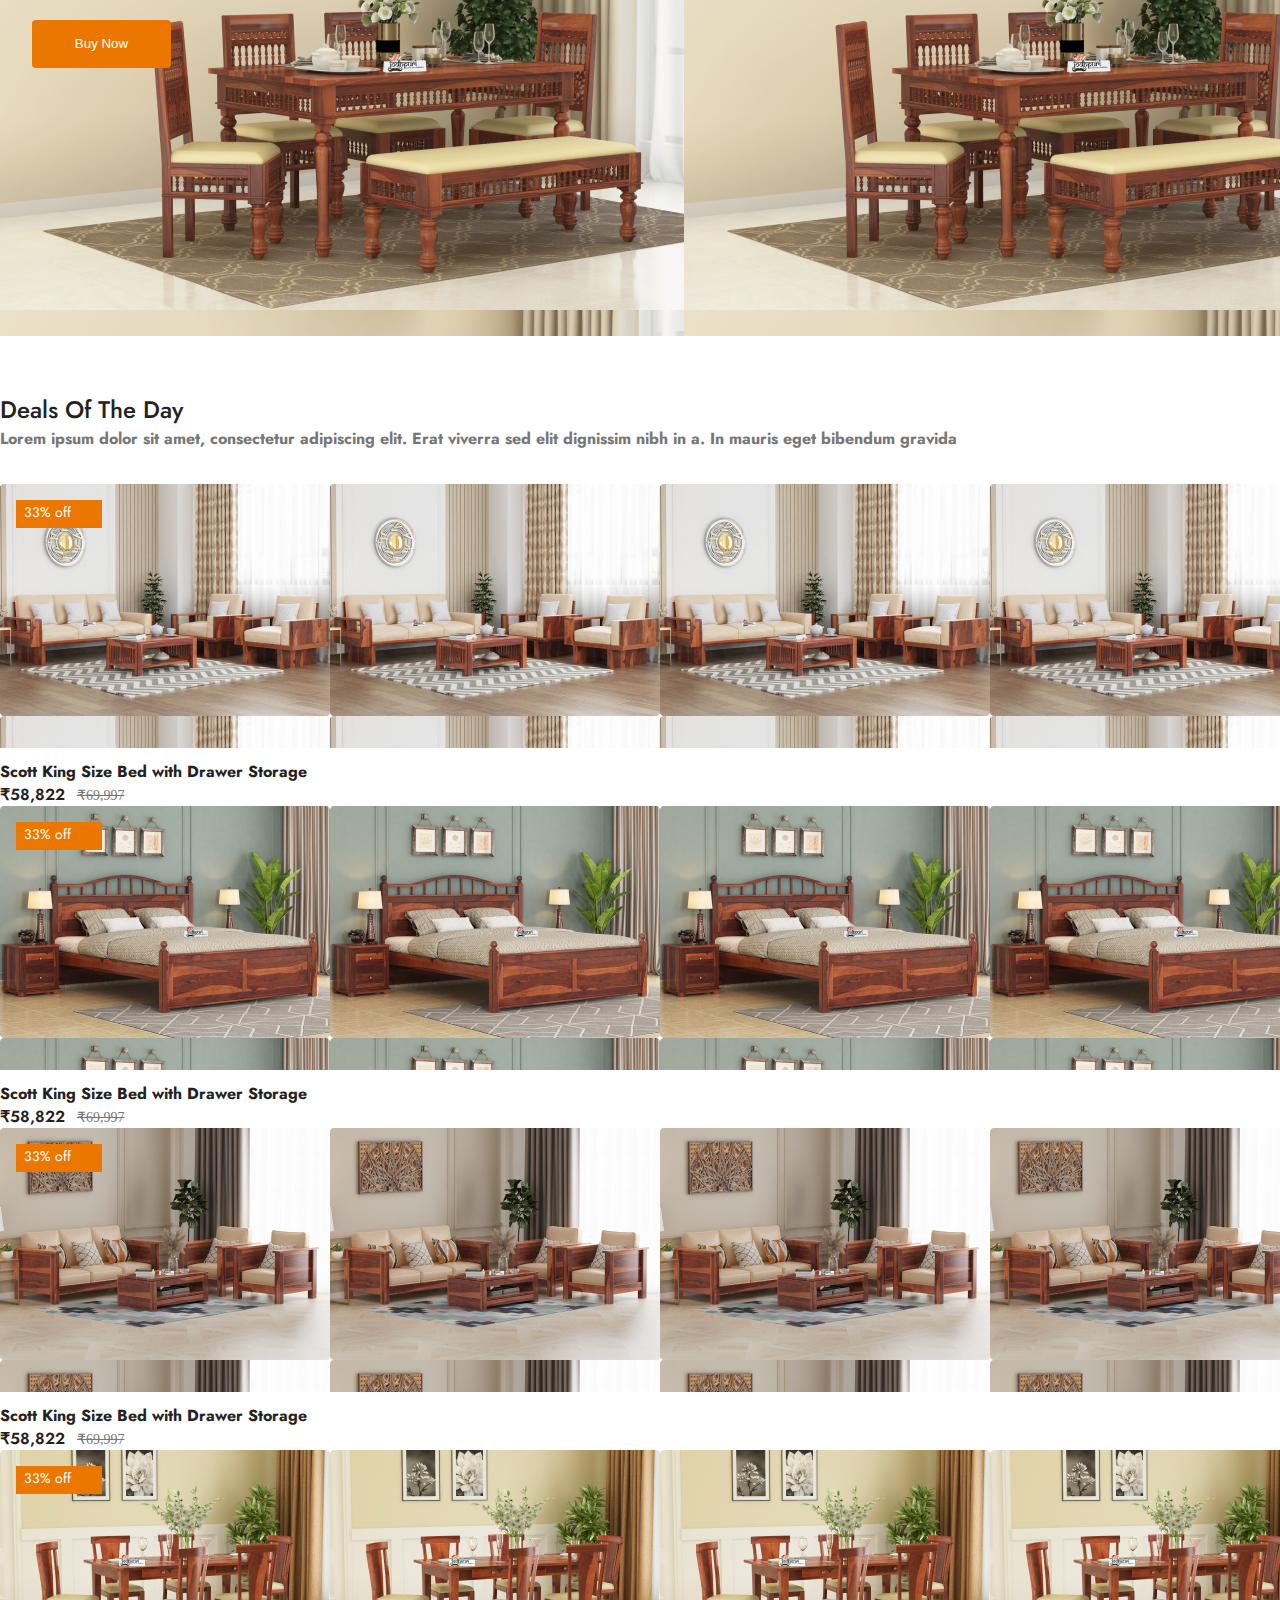
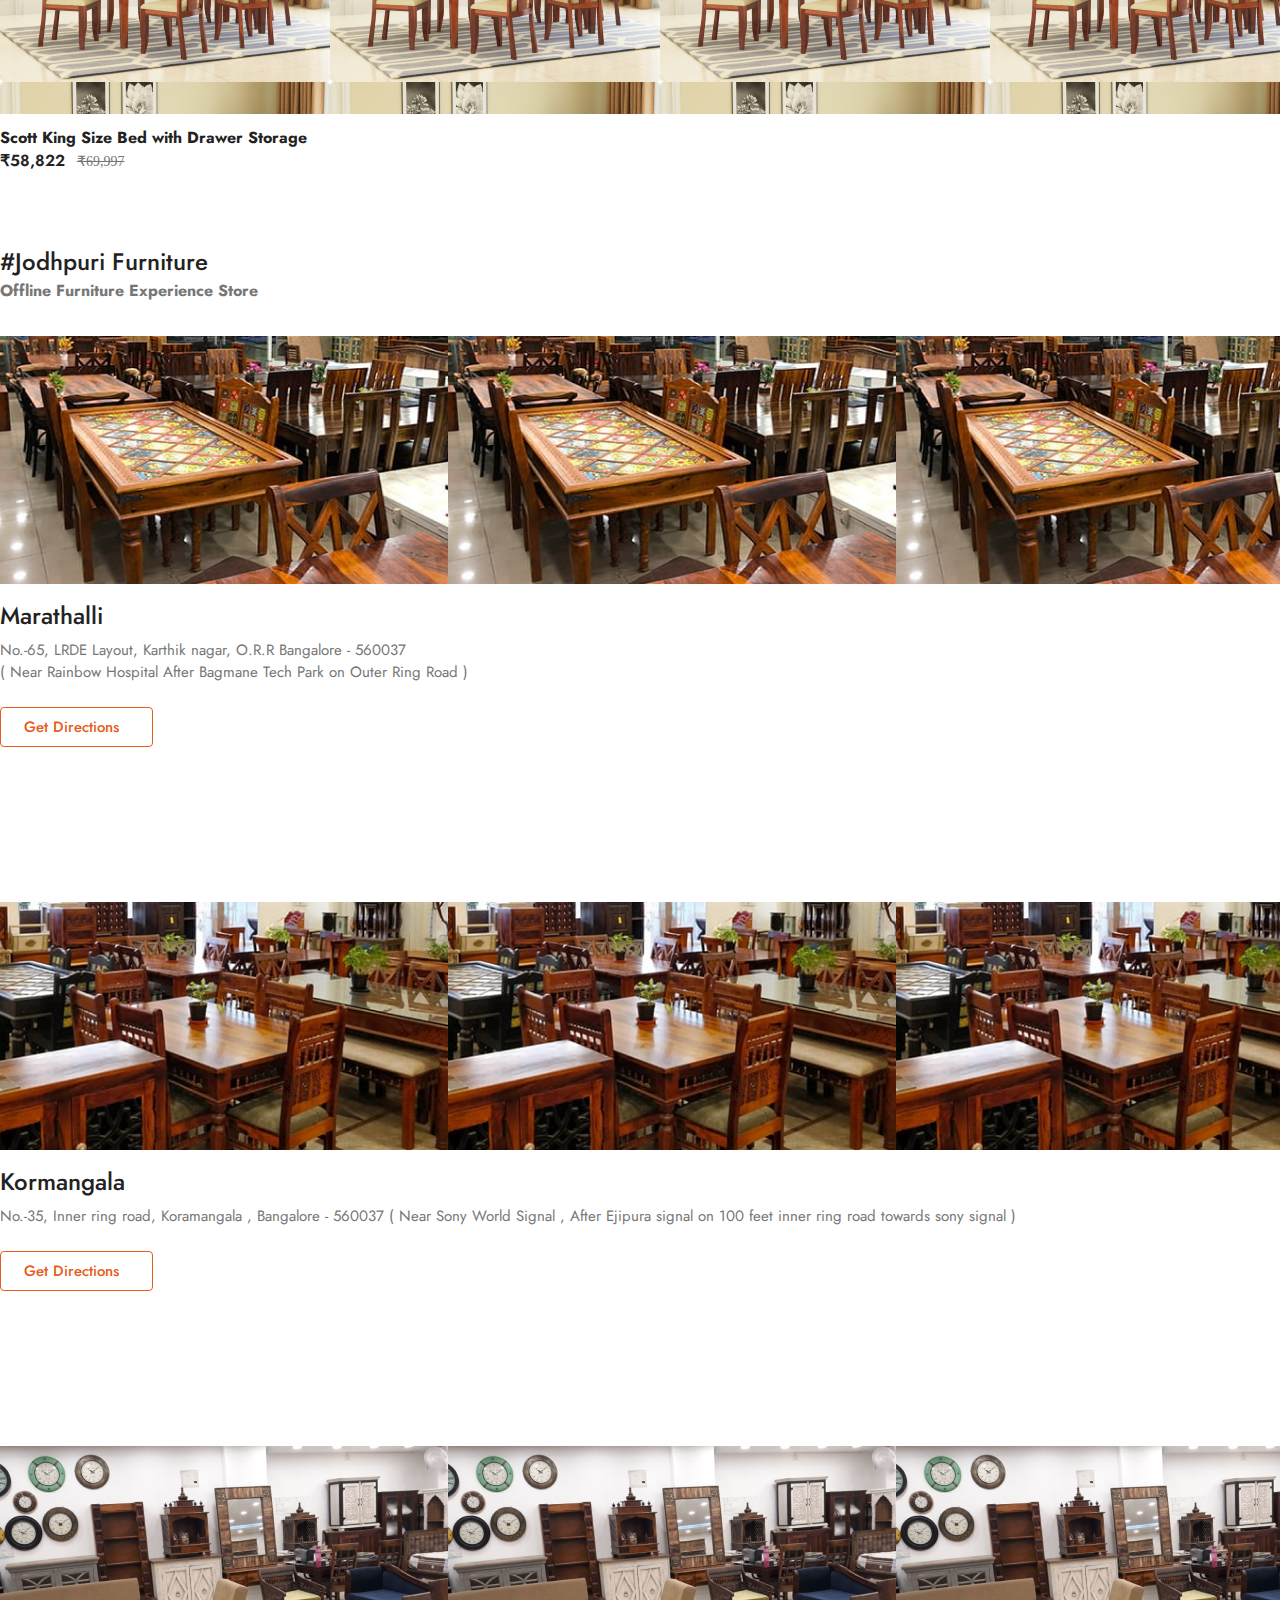
==== commit 0955002a: "ok" ====
--- a/index.html
+++ b/index.html
@@ -854,7 +854,6 @@
 
     <section class="section-12 container-fluid">
         <div class="container">
-            <input type="text">
             <h1 class="jost font-24 fw-500 color-22222 text-center">What Our Happy Client Say</h1>
             <h2 class="jost font-16 fw-normal color-767676 text-center">Lorem ipsum dolor sit amet, consectetur adipiscing elit. Erat viverra sed elit dignissim nibh in a. In mauris eget bibendum gravida</h2>
             <div class="row">
@@ -1108,7 +1107,7 @@
                         <div class="footer1-2">
                             <h2 class="font-20 fw-600 jost color-22222">Top Categories</h2>
                             <ul class="p-0">
-                                <li><a href="">Sofas</a></li>
+                                <li><a href="listing.html">Sofas</a></li>
                                 <li><a href="">Living</a></li>
                                 <li><a href="">Bedroom</a></li>
                                 <li><a href="">Dining & Kitchen</a></li>
@@ -1139,22 +1138,13 @@
                         <div class="footer1-4">
                             <h2 class="font-20 fw-600 jost color-22222">Our Company</h2>
                             <ul class="p-0">
-                                <li><a href="">About Us</a></li>
+                                <li><a href="aboutus.html">About Us</a></li>
                                 <li><a href="">Media</a></li>
                                 <li><a href="">Custom Furniture</a></li>
                                 <li><a href="">Coupon Partners</a></li>
                                 <li><a href="">Furniture Exporters</a></li>
                                 <li><a href="">Terms Of Use</a></li>
-                                <li><a href="">Contact Us</a></li>
-                                
-
-
-
-
-
-
-
-                                
+                                <li><a href="">Contact Us</a></li>                                
                             </ul>
 
                         </div>
--- a/css/index.css
+++ b/css/index.css
@@ -173,7 +173,7 @@
   border: 1px solid #dddddd;
   border-left: 0px;
   padding-right: 16.5px;
-  margin-left: -4px;
+  margin-left: -5px;
   border-radius: 0px 4px 4px 0px;
 }
 header .container .store {
@@ -190,6 +190,7 @@
 }
 header .container .store span {
   margin-left: 8px;
+  line-height: 1.4;
 }
 header .container .account {
   line-height: 1;
@@ -666,6 +667,7 @@
 }
 .section-13 .content {
   margin-top: 36px;
+  padding: 0px 12px;
 }
 .section-13 .content h1 {
   font-size: 20px;
@@ -1497,4 +1499,44 @@
 
 .about-us-3 {
   margin-top: 70px;
+}
+.about-us-3 .count-img {
+  width: 64px;
+  height: 64px;
+  background: #D9D9D9;
+  border-radius: 50%;
+  margin: auto;
+  margin-bottom: 13px;
+}
+.about-us-3 .video-about {
+  width: 1030px;
+  height: 516px;
+  background: linear-gradient(0deg, rgba(0, 0, 0, 0.2), rgba(0, 0, 0, 0.2)), url(../images/video-tumbnail.png);
+  margin: auto;
+  margin-top: 69px;
+  place-items: center;
+}
+
+.about-us-4 {
+  margin-top: 80px;
+}
+.about-us-4 h1 {
+  width: 655px;
+  margin-bottom: 14px !important;
+}
+.about-us-4 p {
+  width: 995px;
+}
+
+.about-us-5 {
+  margin-top: 58px;
+  margin-bottom: 113px;
+}
+.about-us-5 h1 {
+  width: 550px;
+  margin-bottom: 40px;
+  line-height: 35px;
+}
+.about-us-5 li {
+  line-height: 40px;
 }/*# sourceMappingURL=index.css.map */--- a/mega.css
+++ b/mega.css
@@ -70,6 +70,7 @@
     width: 1242px;
     margin-left: 70px;
     box-shadow: 0px 4px 20px rgba(72, 72, 72, 0.2);
+    padding: 11px 0px;
 }
 
 .mega-menu h3 {
@@ -89,6 +90,7 @@
     float: left;
     padding: 24px;
     width: 294px;
+    border-right: 1px solid #DDDDDD;
 }
 
 .mega-menu ul:last-child {
